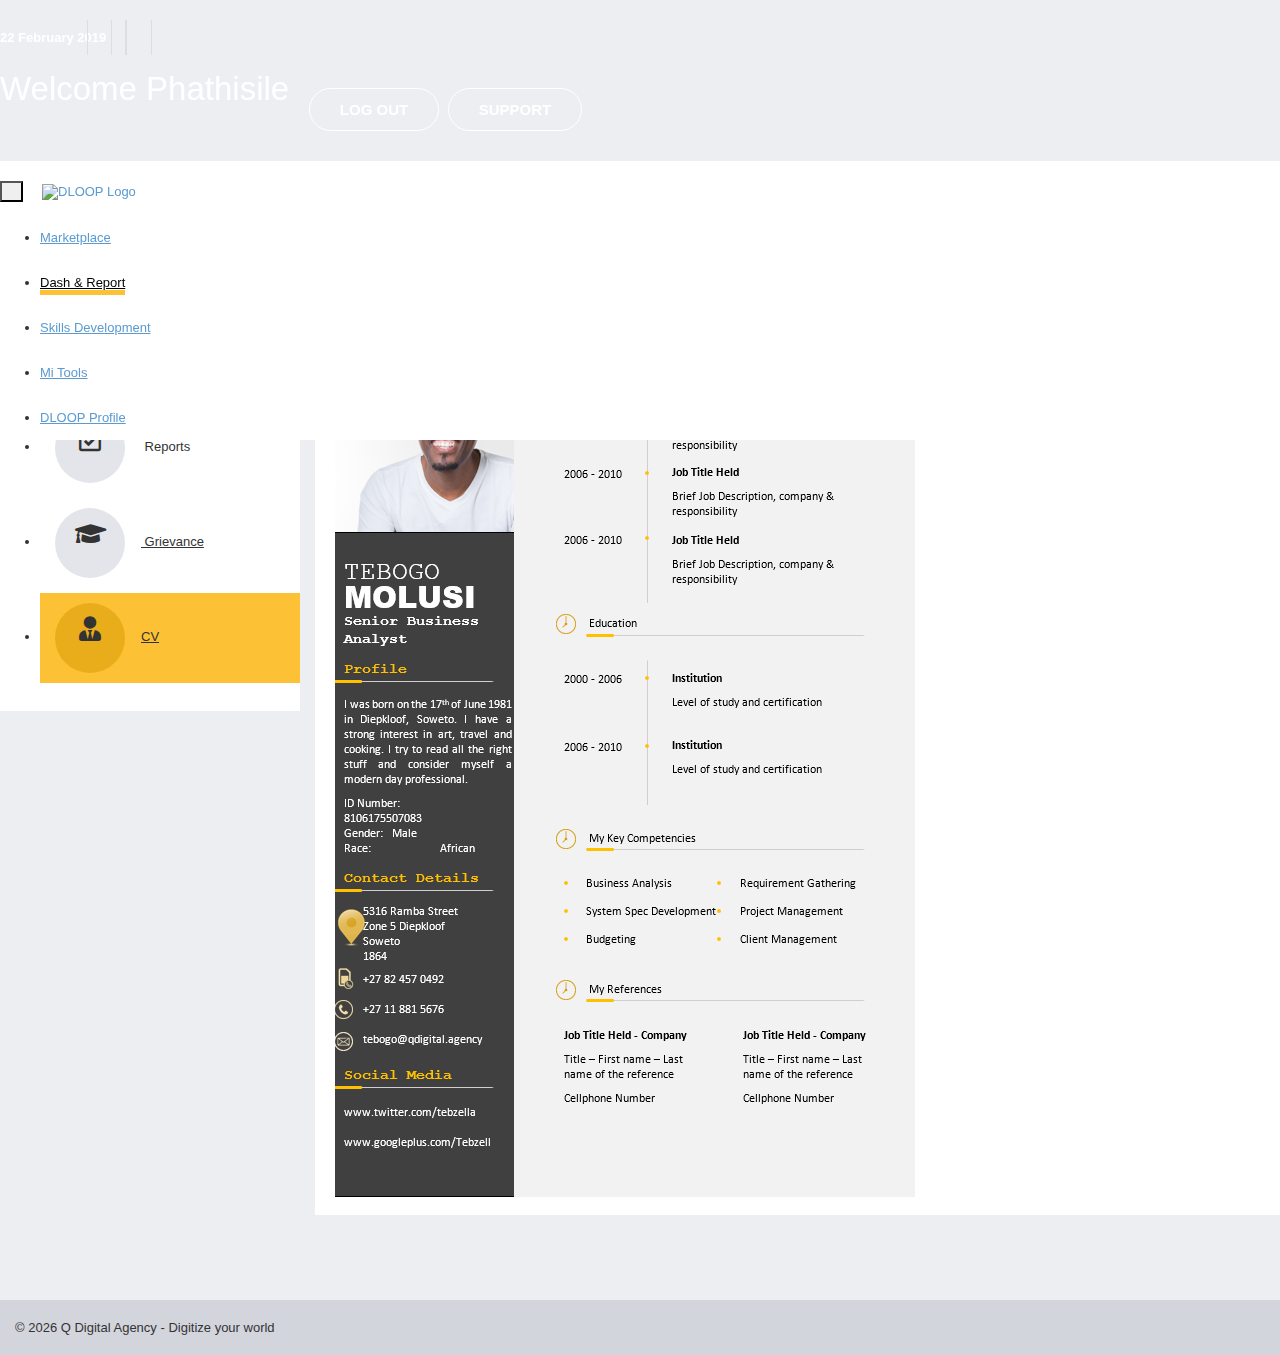
==== CV.html @ 0d02a9be "refactor(disciplinary): added disciplinary process" ====
<!DOCTYPE html>
<html lang="en">

<head>
  <meta http-equiv="X-UA-Compatible" content="IE=Edge" />
  <meta http-equiv="Content-Type" content="text/html; charset=utf-8" />
  <meta name="viewport" content="width=device-width, initial-scale=1.0" />
  <meta name="author" content="Q Software Systems - Live By The Code" />
  <meta name="description" content="Human Resources Tools For Skills Development & Organisational Development" />
  <meta name="keywords"
    content="Human Resources HR Tools software solutions IT keywords Skills Development Organisation" />
  <meta name="distribution" content="global" />
  <meta name="location" content="South Africa, Johannesburg, Gauteng" />
  <meta name="robots" content="index, follow, all" />
  <meta name="no-archive" content="googlebot" />
  <meta name="MSSmartTagsPreventParsing" content="true" />
  <title>Dloop | Dashboards | Human Resources</title>
  <!-- BEGIN GLOBAL MANDATORY STYLES -->
  <link rel="stylesheet" href="https://use.fontawesome.com/releases/v5.8.1/css/all.css" crossorigin="anonymous" />
  <link href="./styles/bootstrap-v3.min.css" rel="stylesheet" type="text/css" />
  <link href="./styles/components.css" rel="stylesheet" type="text/css" />
  <link href="./styles/plugins.css" rel="stylesheet" type="text/css" />
  <link href="./styles/main.css" rel="stylesheet" type="text/css" />
</head>

<body>
  <!--Header--->
  <div class="header-image-background">
    <div class="container">
      <div class="welcome-text text-white">
        <span class="text-small bold">22 February 2019</span>
        <h1>Welcome Phathisile</h1>
        <a onclick="javascript:window.location='/dplogin/console/LogoffActn.action'"
          class="btn btn-rounded pull-right marg-left-sm">
          <span style="color:white"> LOG OUT </span>
        </a>
        <a href="javascript:notEnabled();" class="btn btn-rounded pull-right">
          <span style="color:white"> SUPPORT </span>
        </a>
      </div>
    </div>
    <nav class="navbar navbar-default">
      <div class="container-fluid">
        <div class="navbar-header">
          <button type="button" class="navbar-toggle collapsed" data-toggle="collapse" data-target="#navigation"
            aria-expanded="false">
            <span class="sr-only">Toggle navigation</span>
            <span class="icon-bar"></span>
            <span class="icon-bar"></span>
            <span class="icon-bar"></span>
          </button>
          <a class="navbar-brand" href="#">
            <img src="./assets/dHR_white.png" alt="DLOOP Logo" class="img-responsive" />
          </a>
        </div>

        <div class="collapse navbar-collapse" id="navigation">
          <ul class="nav navbar-nav">
            <li>
              <a href="./">Marketplace</a>
            </li>
            <li class="active"><a href="/dash-report.html">Dash & Report</a></li>
            <li><a href="skills-development.html">Skills Development</a></li>
            <li><a href="mi-tools.html">Mi Tools</a></li>
            <li><a href="profile.html">DLOOP Profile</a></li>
          </ul>
        </div>
      </div>
    </nav>
  </div>
  <!--//Header--->

  <!-- Content -->
  <div class="main-content container">

    <div class="sidebar bg-white">
      <div class="text-center">
        <img class="user-profile" alt="user image" src="./assets/user.jpg" />
        <p class="text-small text-center marg-top-sm">Logged in as</p>
        <h3 class="text-center">Phathisile Sibanda</h3>
      </div>
      <ul class="nav side-nav">
        <li>
          <i class="nav-icon far fa-calendar-check marg-right-sm"></i> Reports
        </li>
        <li>
          <a href="./grievances.html">
            <i class="nav-icon fas fa-graduation-cap marg-right-sm"></i> 
            Grievance
          </a>
        </li>
        <li class="active">
          <a href="./CV.html">
            <i class="nav-icon fas fa-user-tie marg-right-sm"></i>CV
          </a>
        </li>
      </ul>
    </div>
    <div class="content-wrapper bg-white">
      <div class="row">
        <div class="col-md-12">
          <div class="profile-content">
            <div class="portlet light">
              <div class="portlet-title">
                 <h3>Curriculum Vitae</h3>  
              </div>
              <div class="portlet-body">
                 <img src="./assets/Tebogo_Cv.PNG"  alt="CV" class="img-responsive"/>
              </div>
            </div>
          </div>
        </div>
      </div>
    </div>
  </div>
  <footer class="footer container bg-dark--gray">
      <span class="text-small text-gray">&copy; <script>document.write(new Date().getFullYear())</script> Q Digital Agency - Digitize your world</span>
  </footer>
  <!-- jQuery library -->
  <script src="//ajax.googleapis.com/ajax/libs/jquery/1.11.3/jquery.min.js"></script>
  <!-- Bootstrap JS -->
  <script src="//maxcdn.bootstrapcdn.com/bootstrap/3.3.5/js/bootstrap.min.js"></script>
</body>

</html>
---- styles/components.css ----
/*********************************
 METRONIC SQUARE STYLE COMPONENTS 
*********************************/
/***
Rounded corners reset
***/
/* Reset rounded corners for all elements */
div,
input,
select,
textarea,
span,
img,
table,
label,
td,
th,
p,
a,
button,
ul,
code,
pre,
li {
  -webkit-border-radius: 0 !important;
  -moz-border-radius: 0 !important;
  border-radius: 0 !important;
}

/* except below bootstrap elements */
.img-circle {
  border-radius: 50% !important;
}

.img-rounded {
  border-radius: 6px !important;
}

/***
General reset
***/
/* Set default body */
body {
  color: #333333;
  font-family: "Open Sans", sans-serif;
  padding: 0px !important;
  margin: 0px !important;
  font-size: 13px;
  direction: ltr;
}

/*
 Internet Explorer 10 doesn't differentiate device width from viewport width, and thus doesn't 
 properly apply the media queries in Bootstrap's CSS. To address this, 
 you can optionally include the following CSS and JavaScript to work around this problem until Microsoft issues a fix.
*/
@-webkit-viewport {
  width: device-width;
}
@-moz-viewport {
  width: device-width;
}
@-ms-viewport {
  width: device-width;
}
@-o-viewport {
  width: device-width;
}
@viewport {
  width: device-width;
}
/*
 Internet Explorer 10 doesn't differentiate device width from viewport width, 
 and thus doesn't properly apply the media queries in Bootstrap's CSS. To address this, following CSS code applied 
*/
@-ms-viewport {
  width: auto !important;
}
.md-shadow-z-1 {
  box-shadow: 0 1px 3px rgba(0, 0, 0, 0.1), 0 1px 2px rgba(0, 0, 0, 0.18);
}

.md-shadow-z-1-i {
  box-shadow: 0 1px 3px rgba(0, 0, 0, 0.1), 0 1px 2px rgba(0, 0, 0, 0.18) !important;
}

.md-shadow-z-1-hover {
  box-shadow: 0 1px 3px rgba(0, 0, 0, 0.14), 0 1px 2px rgba(0, 0, 0, 0.22);
}

.md-shadow-z-2 {
  box-shadow: 0 3px 6px rgba(0, 0, 0, 0.16), 0 3px 6px rgba(0, 0, 0, 0.22);
}

.md-shadow-z-2-i {
  box-shadow: 0 3px 6px rgba(0, 0, 0, 0.16), 0 3px 6px rgba(0, 0, 0, 0.22) !important;
}

.md-shadow-z-2-hover {
  box-shadow: 0 3px 6px rgba(0, 0, 0, 0.2), 0 3px 6px rgba(0, 0, 0, 0.26);
}

.md-shadow-z-3 {
  box-shadow: 0 8px 18px rgba(0, 0, 0, 0.18), 0 6px 6px rgba(0, 0, 0, 0.23);
}

.md-shadow-z-3-i {
  box-shadow: 0 8px 18px rgba(0, 0, 0, 0.18), 0 6px 6px rgba(0, 0, 0, 0.24) !important;
}

.md-shadow-z-3-hover {
  box-shadow: 0 8px 18px rgba(0, 0, 0, 0.22), 0 6px 6px rgba(0, 0, 0, 0.26);
}

.md-shadow-z-4 {
  box-shadow: 0 14px 28px rgba(0, 0, 0, 0.26), 0 10px 10px rgba(0, 0, 0, 0.22);
}

.md-shadow-z-4-i {
  box-shadow: 0 14px 28px rgba(0, 0, 0, 0.26), 0 10px 10px rgba(0, 0, 0, 0.22) !important;
}

.md-shadow-z-5 {
  box-shadow: 0 19px 38px rgba(0, 0, 0, 0.28), 0 15px 12px rgba(0, 0, 0, 0.22);
}

.md-shadow-z-5-i {
  box-shadow: 0 19px 38px rgba(0, 0, 0, 0.28), 0 15px 12px rgba(0, 0, 0, 0.22) !important;
}

.md-shadow-none {
  box-shadow: none !important;
}

.md-click-circle {
  display: block;
  position: absolute;
  background: rgba(0, 0, 0, 0.2);
  border-radius: 50%;
  -webkit-animation: scale(0);
  -moz-transform: scale(0);
  transform: scale(0);
}
.md-click-circle.md-click-animate {
  -webkit-animation: mdClickEffect 0.55s linear;
  -moz-animation: mdClickEffect 0.55s linear;
  animation: mdClickEffect 0.55s linear;
}

@-webkit-keyframes mdClickEffect {
  100% {
    opacity: 0;
    -webkit-transform: scale(1.5);
  }
}
@-moz-keyframes mdClickEffect {
  100% {
    opacity: 0;
    -moz-transform: scale(2.5);
  }
}
@keyframes mdClickEffect {
  100% {
    opacity: 0;
    transform: scale(2.5);
  }
}
.form-group.form-md-line-input {
  position: relative;
  margin: 0 0 35px 0;
  padding-top: 20px;
}
.form-horizontal .form-group.form-md-line-input {
  padding-top: 10px;
  margin-bottom: 20px;
  margin: 0 -15px 20px -15px;
}
.form-horizontal .form-group.form-md-line-input > label {
  padding-top: 5px;
  font-size: 13px;
  color: #888888;
  opacity: 1 ;
  filter: alpha(opacity=100) ;
}
.form-group.form-md-line-input .form-control {
  background: none;
  border: 0;
  border-bottom: 1px solid #e5e5e5;
  -webkit-border-radius: 0;
  -moz-border-radius: 0;
  -ms-border-radius: 0;
  -o-border-radius: 0;
  border-radius: 0;
  color: #333;
  box-shadow: none;
  padding-left: 0;
  padding-right: 0;
  font-size: 16px;
}
.form-group.form-md-line-input .form-control::-moz-placeholder {
  color: #999;
  opacity: 1;
}
.form-group.form-md-line-input .form-control:-ms-input-placeholder {
  color: #999;
}
.form-group.form-md-line-input .form-control::-webkit-input-placeholder {
  color: #999;
}
.form-group.form-md-line-input .form-control.form-control-static {
  border-bottom: 0;
}
.form-group.form-md-line-input .form-control.input-sm {
  font-size: 14px;
  padding: 6px 0;
}
.form-group.form-md-line-input .form-control.input-lg {
  font-size: 20px;
  padding: 14px 0;
}
.form-group.form-md-line-input .form-control ~ label,
.form-group.form-md-line-input .form-control ~ .form-control-focus {
  width: 100%;
  position: absolute;
  left: 0;
  bottom: 0;
  pointer-events: none;
}
.form-horizontal .form-group.form-md-line-input .form-control ~ label, .form-horizontal
.form-group.form-md-line-input .form-control ~ .form-control-focus {
  width: auto;
  left: 15px;
  right: 15px;
}
.form-group.form-md-line-input .form-control ~ label:after,
.form-group.form-md-line-input .form-control ~ .form-control-focus:after {
  content: '';
  position: absolute;
  z-index: 5;
  bottom: 0;
  left: 50%;
  width: 0;
  height: 2px;
  width: 0;
  visibility: hidden;
  transition: 0.2s ease all;
}
.form-group.form-md-line-input .form-control ~ label {
  top: 0;
  margin-bottom: 0;
  font-size: 13px;
  color: #888888;
  opacity: 1 ;
  filter: alpha(opacity=100) ;
}
.form-group.form-md-line-input .form-control.edited:not([readonly]) ~ label,
.form-group.form-md-line-input .form-control.edited:not([readonly]) ~ .form-control-focus, .form-group.form-md-line-input .form-control:focus:not([readonly]) ~ label,
.form-group.form-md-line-input .form-control:focus:not([readonly]) ~ .form-control-focus, .form-group.form-md-line-input .form-control.focus:not([readonly]) ~ label,
.form-group.form-md-line-input .form-control.focus:not([readonly]) ~ .form-control-focus {
  color: #888888;
}
.form-group.form-md-line-input .form-control.edited:not([readonly]) ~ label:after,
.form-group.form-md-line-input .form-control.edited:not([readonly]) ~ .form-control-focus:after, .form-group.form-md-line-input .form-control:focus:not([readonly]) ~ label:after,
.form-group.form-md-line-input .form-control:focus:not([readonly]) ~ .form-control-focus:after, .form-group.form-md-line-input .form-control.focus:not([readonly]) ~ label:after,
.form-group.form-md-line-input .form-control.focus:not([readonly]) ~ .form-control-focus:after {
  visibility: visible;
  left: 0;
  width: 100%;
  background: #45B6AF;
}
.form-group.form-md-line-input .form-control.edited:not([readonly]) ~ label, .form-group.form-md-line-input .form-control:focus:not([readonly]) ~ label, .form-group.form-md-line-input .form-control.focus:not([readonly]) ~ label {
  opacity: 1 ;
  filter: alpha(opacity=100) ;
}
.form-group.form-md-line-input .form-control.edited:not([readonly]) ~ .help-block, .form-group.form-md-line-input .form-control:focus:not([readonly]) ~ .help-block, .form-group.form-md-line-input .form-control.focus:not([readonly]) ~ .help-block {
  color: #45B6AF;
  opacity: 1 ;
  filter: alpha(opacity=100) ;
}
.form-group.form-md-line-input .form-control[readonly], .form-group.form-md-line-input .form-control[disabled], fieldset[disabled] .form-group.form-md-line-input .form-control {
  background: none;
  cursor: not-allowed;
  border-bottom: 1px dashed #e5e5e5;
}
.form-group.form-md-line-input.form-md-floating-label .form-control ~ label {
  font-size: 16px;
  top: 25px;
  transition: 0.2s ease all;
  color: #999;
}
.form-group.form-md-line-input.form-md-floating-label .form-control[readonly] ~ label, .form-group.form-md-line-input.form-md-floating-label .form-control.edited ~ label, .form-group.form-md-line-input.form-md-floating-label .form-control.form-control-static ~ label, .form-group.form-md-line-input.form-md-floating-label .form-control:focus:not([readonly]) ~ label, .form-group.form-md-line-input.form-md-floating-label .form-control.focus:not([readonly]) ~ label {
  top: 0;
  font-size: 13px;
}
.form-group.form-md-line-input.form-md-floating-label .form-control.input-sm ~ label {
  font-size: 14px;
  top: 24px;
}
.form-group.form-md-line-input.form-md-floating-label .form-control.input-sm[readonly] ~ label, .form-group.form-md-line-input.form-md-floating-label .form-control.input-sm.form-control-static ~ label, .form-group.form-md-line-input.form-md-floating-label .form-control.input-sm.edited ~ label, .form-group.form-md-line-input.form-md-floating-label .form-control.input-sm:focus:not([readonly]) ~ label, .form-group.form-md-line-input.form-md-floating-label .form-control.input-sm.focus:not([readonly]) ~ label {
  top: 0;
  font-size: 13px;
}
.form-group.form-md-line-input.form-md-floating-label .form-control.input-lg ~ label {
  font-size: 20px;
  top: 30px;
}
.form-group.form-md-line-input.form-md-floating-label .form-control.input-lg[readonly] ~ label, .form-group.form-md-line-input.form-md-floating-label .form-control.input-lg.edited ~ label, .form-group.form-md-line-input.form-md-floating-label .form-control.input-lg.form-control-static ~ label, .form-group.form-md-line-input.form-md-floating-label .form-control.input-lg:focus:not([readonly]) ~ label, .form-group.form-md-line-input.form-md-floating-label .form-control.input-lg.focus:not([readonly]) ~ label {
  top: 0;
  font-size: 13px;
}
.form-group.form-md-line-input.form-md-floating-label .input-icon > label {
  padding-left: 34px;
}
.form-group.form-md-line-input.form-md-floating-label .input-icon.right > label {
  padding-left: 0;
  padding-right: 34px;
}
.form-group.form-md-line-input.form-md-floating-label .input-group.left-addon label {
  padding-left: 34px;
}
.form-group.form-md-line-input.form-md-floating-label .input-group.right-addon label {
  padding-right: 34px;
}
.form-group.form-md-line-input + .input-icon {
  padding-top: 0;
}
.form-group.form-md-line-input .help-block {
  position: absolute;
  margin: 2px 0 0 0;
  opacity: 0 ;
  filter: alpha(opacity=0) ;
  font-size: 13px;
}
.form-group.form-md-line-input > .input-icon > i {
  left: 0;
  bottom: 0;
  margin: 9px 2px 10px 10px;
  color: #888888;
}
.form-group.form-md-line-input > .input-icon.input-icon-lg > i {
  top: 6px;
}
.form-group.form-md-line-input > .input-icon.input-icon-sm > i {
  top: -1px;
}
.form-group.form-md-line-input > .input-icon .form-control {
  padding-left: 34px;
}
.form-group.form-md-line-input > .input-icon > label {
  margin-top: -20px;
}
.form-group.form-md-line-input > .input-icon.right .form-control {
  padding-left: 0;
  padding-right: 34px;
}
.form-group.form-md-line-input > .input-icon.right > i {
  left: auto;
  right: 8px;
  margin: 11px 2px 10px 10px;
}
.form-group.form-md-line-input + .input-group {
  padding-top: 0;
}
.form-group.form-md-line-input .input-group {
  padding-top: 0;
}
.form-group.form-md-line-input .input-group > label {
  margin-top: -20px;
}
.form-group.form-md-line-input .input-group .input-group-addon {
  -webkit-border-radius: 0;
  -moz-border-radius: 0;
  -ms-border-radius: 0;
  -o-border-radius: 0;
  border-radius: 0;
  background: none;
  border: 0;
  border-bottom: 1px solid #e5e5e5;
}
.form-group.form-md-line-input .input-group + .input-group-control {
  padding-top: 0;
}
.form-group.form-md-line-input .input-group .input-group-control {
  padding-top: 0;
  position: relative;
  display: table-cell;
  vertical-align: bottom;
}
.form-group.form-md-line-input .input-group .input-group-control > label {
  margin-top: -20px;
}
.form-group.form-md-line-input .input-group .input-group-btn .btn {
  -webkit-border-radius: 4px;
  -moz-border-radius: 4px;
  -ms-border-radius: 4px;
  -o-border-radius: 4px;
  border-radius: 4px;
}
.form-group.form-md-line-input .input-group .input-group-btn.btn-left .btn {
  margin-right: 10px;
}
.form-group.form-md-line-input .input-group .input-group-btn.btn-right .btn {
  margin-left: 10px;
}
.form-group.form-md-line-input .input-group .help-block {
  margin-top: 35px;
}
.form-group.form-md-line-input .input-group.input-group-sm .help-block {
  margin-top: 30px;
}
.form-group.form-md-line-input .input-group.input-group-lg .help-block {
  margin-top: 47px;
}
.form-group.form-md-line-input.has-success .form-control.edited:not([readonly]) ~ label:after,
.form-group.form-md-line-input.has-success .form-control.edited:not([readonly]) ~ .form-control-focus:after, .form-group.form-md-line-input.has-success .form-control.form-control-static ~ label:after,
.form-group.form-md-line-input.has-success .form-control.form-control-static ~ .form-control-focus:after, .form-group.form-md-line-input.has-success .form-control:focus:not([readonly]) ~ label:after,
.form-group.form-md-line-input.has-success .form-control:focus:not([readonly]) ~ .form-control-focus:after, .form-group.form-md-line-input.has-success .form-control.focus:not([readonly]) ~ label:after,
.form-group.form-md-line-input.has-success .form-control.focus:not([readonly]) ~ .form-control-focus:after {
  background: #3c763d;
}
.form-group.form-md-line-input.has-success .form-control.edited:not([readonly]) ~ label, .form-group.form-md-line-input.has-success .form-control.form-control-static ~ label, .form-group.form-md-line-input.has-success .form-control:focus:not([readonly]) ~ label, .form-group.form-md-line-input.has-success .form-control.focus:not([readonly]) ~ label {
  color: #3c763d;
}
.form-group.form-md-line-input.has-success .form-control.edited:not([readonly]) ~ i, .form-group.form-md-line-input.has-success .form-control.form-control-static ~ i, .form-group.form-md-line-input.has-success .form-control:focus:not([readonly]) ~ i, .form-group.form-md-line-input.has-success .form-control.focus:not([readonly]) ~ i {
  color: #3c763d;
}
.form-group.form-md-line-input.has-success .form-control.edited:not([readonly]) ~ .help-block, .form-group.form-md-line-input.has-success .form-control.form-control-static ~ .help-block, .form-group.form-md-line-input.has-success .form-control:focus:not([readonly]) ~ .help-block, .form-group.form-md-line-input.has-success .form-control.focus:not([readonly]) ~ .help-block {
  color: #3c763d;
}
.form-group.form-md-line-input.has-success .input-group-addon {
  color: #3c763d;
}
.form-horizontal .form-group.form-md-line-input.has-success > label {
  color: #3c763d;
}
.form-group.form-md-line-input.has-warning .form-control.edited:not([readonly]) ~ label:after,
.form-group.form-md-line-input.has-warning .form-control.edited:not([readonly]) ~ .form-control-focus:after, .form-group.form-md-line-input.has-warning .form-control.form-control-static ~ label:after,
.form-group.form-md-line-input.has-warning .form-control.form-control-static ~ .form-control-focus:after, .form-group.form-md-line-input.has-warning .form-control:focus:not([readonly]) ~ label:after,
.form-group.form-md-line-input.has-warning .form-control:focus:not([readonly]) ~ .form-control-focus:after, .form-group.form-md-line-input.has-warning .form-control.focus:not([readonly]) ~ label:after,
.form-group.form-md-line-input.has-warning .form-control.focus:not([readonly]) ~ .form-control-focus:after {
  background: #8a6d3b;
}
.form-group.form-md-line-input.has-warning .form-control.edited:not([readonly]) ~ label, .form-group.form-md-line-input.has-warning .form-control.form-control-static ~ label, .form-group.form-md-line-input.has-warning .form-control:focus:not([readonly]) ~ label, .form-group.form-md-line-input.has-warning .form-control.focus:not([readonly]) ~ label {
  color: #8a6d3b;
}
.form-group.form-md-line-input.has-warning .form-control.edited:not([readonly]) ~ i, .form-group.form-md-line-input.has-warning .form-control.form-control-static ~ i, .form-group.form-md-line-input.has-warning .form-control:focus:not([readonly]) ~ i, .form-group.form-md-line-input.has-warning .form-control.focus:not([readonly]) ~ i {
  color: #8a6d3b;
}
.form-group.form-md-line-input.has-warning .form-control.edited:not([readonly]) ~ .help-block, .form-group.form-md-line-input.has-warning .form-control.form-control-static ~ .help-block, .form-group.form-md-line-input.has-warning .form-control:focus:not([readonly]) ~ .help-block, .form-group.form-md-line-input.has-warning .form-control.focus:not([readonly]) ~ .help-block {
  color: #8a6d3b;
}
.form-group.form-md-line-input.has-warning .input-group-addon {
  color: #8a6d3b;
}
.form-horizontal .form-group.form-md-line-input.has-warning > label {
  color: #8a6d3b;
}
.form-group.form-md-line-input.has-error .form-control.edited:not([readonly]) ~ label:after,
.form-group.form-md-line-input.has-error .form-control.edited:not([readonly]) ~ .form-control-focus:after, .form-group.form-md-line-input.has-error .form-control.form-control-static ~ label:after,
.form-group.form-md-line-input.has-error .form-control.form-control-static ~ .form-control-focus:after, .form-group.form-md-line-input.has-error .form-control:focus:not([readonly]) ~ label:after,
.form-group.form-md-line-input.has-error .form-control:focus:not([readonly]) ~ .form-control-focus:after, .form-group.form-md-line-input.has-error .form-control.focus:not([readonly]) ~ label:after,
.form-group.form-md-line-input.has-error .form-control.focus:not([readonly]) ~ .form-control-focus:after {
  background: #a94442;
}
.form-group.form-md-line-input.has-error .form-control.edited:not([readonly]) ~ label, .form-group.form-md-line-input.has-error .form-control.form-control-static ~ label, .form-group.form-md-line-input.has-error .form-control:focus:not([readonly]) ~ label, .form-group.form-md-line-input.has-error .form-control.focus:not([readonly]) ~ label {
  color: #a94442;
}
.form-group.form-md-line-input.has-error .form-control.edited:not([readonly]) ~ i, .form-group.form-md-line-input.has-error .form-control.form-control-static ~ i, .form-group.form-md-line-input.has-error .form-control:focus:not([readonly]) ~ i, .form-group.form-md-line-input.has-error .form-control.focus:not([readonly]) ~ i {
  color: #a94442;
}
.form-group.form-md-line-input.has-error .form-control.edited:not([readonly]) ~ .help-block, .form-group.form-md-line-input.has-error .form-control.form-control-static ~ .help-block, .form-group.form-md-line-input.has-error .form-control:focus:not([readonly]) ~ .help-block, .form-group.form-md-line-input.has-error .form-control.focus:not([readonly]) ~ .help-block {
  color: #a94442;
}
.form-group.form-md-line-input.has-error .input-group-addon {
  color: #a94442;
}
.form-horizontal .form-group.form-md-line-input.has-error > label {
  color: #a94442;
}
.form-group.form-md-line-input.has-info .form-control.edited:not([readonly]) ~ label:after,
.form-group.form-md-line-input.has-info .form-control.edited:not([readonly]) ~ .form-control-focus:after, .form-group.form-md-line-input.has-info .form-control.form-control-static ~ label:after,
.form-group.form-md-line-input.has-info .form-control.form-control-static ~ .form-control-focus:after, .form-group.form-md-line-input.has-info .form-control:focus:not([readonly]) ~ label:after,
.form-group.form-md-line-input.has-info .form-control:focus:not([readonly]) ~ .form-control-focus:after, .form-group.form-md-line-input.has-info .form-control.focus:not([readonly]) ~ label:after,
.form-group.form-md-line-input.has-info .form-control.focus:not([readonly]) ~ .form-control-focus:after {
  background: #31708f;
}
.form-group.form-md-line-input.has-info .form-control.edited:not([readonly]) ~ label, .form-group.form-md-line-input.has-info .form-control.form-control-static ~ label, .form-group.form-md-line-input.has-info .form-control:focus:not([readonly]) ~ label, .form-group.form-md-line-input.has-info .form-control.focus:not([readonly]) ~ label {
  color: #31708f;
}
.form-group.form-md-line-input.has-info .form-control.edited:not([readonly]) ~ i, .form-group.form-md-line-input.has-info .form-control.form-control-static ~ i, .form-group.form-md-line-input.has-info .form-control:focus:not([readonly]) ~ i, .form-group.form-md-line-input.has-info .form-control.focus:not([readonly]) ~ i {
  color: #31708f;
}
.form-group.form-md-line-input.has-info .form-control.edited:not([readonly]) ~ .help-block, .form-group.form-md-line-input.has-info .form-control.form-control-static ~ .help-block, .form-group.form-md-line-input.has-info .form-control:focus:not([readonly]) ~ .help-block, .form-group.form-md-line-input.has-info .form-control.focus:not([readonly]) ~ .help-block {
  color: #31708f;
}
.form-group.form-md-line-input.has-info .input-group-addon {
  color: #31708f;
}
.form-horizontal .form-group.form-md-line-input.has-info > label {
  color: #31708f;
}

.form-inline .form-md-line-input {
  margin: 0;
  padding-top: 0;
  margin-right: 20px;
}
.form-inline .form-md-line-input > .input-icon {
  padding: 0;
}

.form-horizontal .form-group.form-md-line-input .input-icon .form-control {
  padding-left: 33px;
}
.form-horizontal .form-group.form-md-line-input .input-icon > i {
  top: 0;
}
.form-horizontal .form-group.form-md-line-input .input-icon.right .form-control {
  padding-left: 0;
  padding-right: 33px;
}
.form-horizontal .form-group.form-md-line-input .input-icon > .form-control-focus {
  left: 0 !important;
  right: 0 !important;
}
.form-horizontal .form-group.form-md-line-input .input-group {
  padding-top: 0;
}
.form-horizontal .form-group.form-md-line-input .input-group > .input-group-btn .btn {
  margin-bottom: 0 !important;
}
.form-horizontal .form-group.form-md-line-input .input-group > .input-group-control {
  padding-top: 0;
}
.form-horizontal .form-group.form-md-line-input .input-group > .input-group-control > .form-control-focus {
  left: 0 !important;
  right: 0 !important;
}
.form-horizontal .form-group.form-md-line-input .input-group > .form-control-focus {
  left: 0 !important;
  right: 0 !important;
}

.md-checkbox {
  position: relative;
  /* handling click events */
  /* when checkbox is checked */
}
.md-checkbox.md-checkbox-inline {
  display: inline-block;
}
.form-inline .md-checkbox.md-checkbox-inline {
  margin-right: 20px;
  top: 3px;
}
.md-checkbox input[type=checkbox] {
  visibility: hidden;
  position: absolute;
}
.md-checkbox label {
  cursor: pointer;
  padding-left: 30px;
}
.md-checkbox label > span {
  display: block;
  position: absolute;
  left: 0;
  -webkit-transition-duration: 0.3s;
  -moz-transition-duration: 0.3s;
  transition-duration: 0.3s;
}
.md-checkbox label > span.inc {
  background: #fff;
  left: -20px;
  top: -20px;
  height: 60px;
  width: 60px;
  opacity: 0;
  border-radius: 50% !important;
  -moz-border-radius: 50% !important;
  -webkit-border-radius: 50% !important;
}
.md-checkbox label > .box {
  top: 0px;
  border: 2px solid #666;
  height: 20px;
  width: 20px;
  z-index: 5;
  -webkit-transition-delay: 0.2s;
  -moz-transition-delay: 0.2s;
  transition-delay: 0.2s;
}
.md-checkbox label > .check {
  top: -4px;
  left: 6px;
  width: 10px;
  height: 20px;
  border: 2px solid #45B6AF;
  border-top: none;
  border-left: none;
  opacity: 0;
  z-index: 5;
  -webkit-transform: rotate(180deg);
  -moz-transform: rotate(180deg);
  transform: rotate(180deg);
  -webkit-transition-delay: 0.3s;
  -moz-transition-delay: 0.3s;
  transition-delay: 0.3s;
}
.md-checkbox label > span.inc {
  -webkit-animation: growCircle 0.3s ease;
  -moz-animation: growCircle 0.3s ease;
  animation: growCircle 0.3s ease;
}
.md-checkbox input[type=checkbox]:checked ~ label > .box {
  opacity: 0;
  -webkit-transform: scale(0) rotate(-180deg);
  -moz-transform: scale(0) rotate(-180deg);
  transform: scale(0) rotate(-180deg);
}
.md-checkbox input[type=checkbox]:checked ~ label > .check {
  opacity: 1;
  -webkit-transform: scale(1) rotate(45deg);
  -moz-transform: scale(1) rotate(45deg);
  transform: scale(1) rotate(45deg);
}
.md-checkbox input[type=checkbox]:disabled ~ label,
.md-checkbox input[type=checkbox][disabled] ~ label {
  cursor: not-allowed;
  opacity: 0.7 ;
  filter: alpha(opacity=70) ;
}
.md-checkbox input[type=checkbox]:disabled ~ label > .box,
.md-checkbox input[type=checkbox][disabled] ~ label > .box {
  cursor: not-allowed;
  opacity: 0.7 ;
  filter: alpha(opacity=70) ;
}
.md-checkbox input[type=checkbox]:disabled:checked ~ label > .check,
.md-checkbox input[type=checkbox][disabled]:checked ~ label > .check {
  cursor: not-allowed;
  opacity: 0.7 ;
  filter: alpha(opacity=70) ;
}
.md-checkbox.has-error label {
  color: #F3565D;
}
.md-checkbox.has-error label > .box {
  border-color: #F3565D;
}
.md-checkbox.has-error label > .check {
  border-color: #F3565D;
}
.md-checkbox.has-info label {
  color: #89C4F4;
}
.md-checkbox.has-info label > .box {
  border-color: #89C4F4;
}
.md-checkbox.has-info label > .check {
  border-color: #89C4F4;
}
.md-checkbox.has-success label {
  color: #45B6AF;
}
.md-checkbox.has-success label > .box {
  border-color: #45B6AF;
}
.md-checkbox.has-success label > .check {
  border-color: #45B6AF;
}
.md-checkbox.has-warning label {
  color: #dfba49;
}
.md-checkbox.has-warning label > .box {
  border-color: #dfba49;
}
.md-checkbox.has-warning label > .check {
  border-color: #dfba49;
}

.form-md-checkboxes > label {
  font-size: 13px;
  color: #888888;
  opacity: 1 ;
  filter: alpha(opacity=100) ;
}
.form-md-checkboxes.has-error > label {
  color: #F3565D;
}
.form-md-checkboxes.has-info > label {
  color: #89C4F4;
}
.form-md-checkboxes.has-success > label {
  color: #45B6AF;
}
.form-md-checkboxes.has-warning > label {
  color: #dfba49;
}

.md-checkbox-list {
  margin: 10px 0;
}
.form-horizontal .md-checkbox-list {
  margin-top: 0px;
}
.md-checkbox-list .md-checkbox {
  display: block;
  margin-bottom: 10px;
}

.md-checkbox-inline {
  margin: 10px 0;
}
.form-horizontal .md-checkbox-inline {
  margin-top: 5px;
}
.md-checkbox-inline .md-checkbox {
  display: inline-block;
  margin-right: 20px;
}
.md-checkbox-inline .md-checkbox:last-child {
  margin-right: 0;
}

/* bubble animation */
@-webkit-keyframes growCircle {
  0%, 100% {
    -webkit-transform: scale(0);
    opacity: 1;
  }
  70% {
    background: #eee;
    -webkit-transform: scale(1.25);
  }
}
@-moz-keyframes growCircle {
  0%, 100% {
    -moz-transform: scale(0);
    opacity: 1;
  }
  70% {
    background: #eee;
    -moz-transform: scale(1.25);
  }
}
@keyframes growCircle {
  0%, 100% {
    transform: scale(0);
    opacity: 1;
  }
  70% {
    background: #eee;
    transform: scale(1.25);
  }
}
.md-radio {
  position: relative;
  /* handling click events */
  /* when radio is checked */
}
.md-radio input[type=radio] {
  visibility: hidden;
  position: absolute;
}
.md-radio label {
  cursor: pointer;
  padding-left: 30px;
}
.md-radio label > span {
  display: block;
  position: absolute;
  left: 0;
  -webkit-transition-duration: 0.3s;
  -moz-transition-duration: 0.3s;
  transition-duration: 0.3s;
}
.md-radio label > span.inc {
  background: #fff;
  left: -20px;
  top: -20px;
  height: 60px;
  width: 60px;
  opacity: 0;
  border-radius: 50% !important;
  -moz-border-radius: 50% !important;
  -webkit-border-radius: 50% !important;
}
.md-radio label > .box {
  top: 0px;
  border: 2px solid #666;
  height: 20px;
  width: 20px;
  border-radius: 50% !important;
  -moz-border-radius: 50% !important;
  -webkit-border-radius: 50% !important;
  z-index: 5;
}
.md-radio label > .check {
  top: 5px;
  left: 5px;
  width: 10px;
  height: 10px;
  background: #45B6AF;
  opacity: 0;
  z-index: 6;
  border-radius: 50% !important;
  -moz-border-radius: 50% !important;
  -webkit-border-radius: 50% !important;
  -webkit-transform: scale(0);
  -moz-transform: scale(0);
  transform: scale(0);
}
.md-radio label > span.inc {
  -webkit-animation: growCircleRadio 0.3s ease;
  -moz-animation: growCircleRadio 0.3s ease;
  animation: growCircleRadio 0.3s ease;
}
.md-radio input[type=radio]:checked ~ label > .check {
  opacity: 1;
  -webkit-transform: scale(1);
  -moz-transform: scale(1);
  transform: scale(1);
}
.md-radio input[type=radio]:disabled ~ label,
.md-radio input[type=radio][disabled] ~ label {
  cursor: not-allowed;
  opacity: 0.7 ;
  filter: alpha(opacity=70) ;
}
.md-radio input[type=radio]:disabled ~ label > .box,
.md-radio input[type=radio][disabled] ~ label > .box {
  cursor: not-allowed;
  opacity: 0.7 ;
  filter: alpha(opacity=70) ;
}
.md-radio input[type=radio]:disabled:checked ~ label > .check,
.md-radio input[type=radio][disabled]:checked ~ label > .check {
  cursor: not-allowed;
  opacity: 0.7 ;
  filter: alpha(opacity=70) ;
}
.md-radio.has-error label {
  color: #F3565D;
}
.md-radio.has-error label > .box {
  border-color: #F3565D;
}
.md-radio.has-error label > .check {
  background: #F3565D;
}
.md-radio.has-info label {
  color: #89C4F4;
}
.md-radio.has-info label > .box {
  border-color: #89C4F4;
}
.md-radio.has-info label > .check {
  background: #89C4F4;
}
.md-radio.has-success label {
  color: #45B6AF;
}
.md-radio.has-success label > .box {
  border-color: #45B6AF;
}
.md-radio.has-success label > .check {
  background: #45B6AF;
}
.md-radio.has-warning label {
  color: #dfba49;
}
.md-radio.has-warning label > .box {
  border-color: #dfba49;
}
.md-radio.has-warning label > .check {
  background: #dfba49;
}

.form-md-radios > label {
  font-size: 13px;
  color: #888888;
  opacity: 1 ;
  filter: alpha(opacity=100) ;
}
.form-md-radios.has-error > label {
  color: #F3565D;
}
.form-md-radios.has-info > label {
  color: #89C4F4;
}
.form-md-radios.has-success > label {
  color: #45B6AF;
}
.form-md-radios.has-warning > label {
  color: #dfba49;
}

.md-radio-list {
  margin: 10px 0;
}
.form-horizontal .md-radio-list {
  margin-top: 0px;
}
.md-radio-list .md-radio {
  display: block;
  margin-bottom: 10px;
}

.md-radio-inline {
  margin: 10px 0;
}
.form-horizontal .md-radio-inline {
  margin-top: 5px;
}
.md-radio-inline .md-radio {
  display: inline-block;
  margin-right: 20px;
}
.md-radio-inline .md-radio:last-child {
  margin-right: 0;
}

/* bubble animation */
@-webkit-keyframes growCircleRadio {
  0%, 100% {
    -webkit-transform: scale(0);
    opacity: 1;
  }
  70% {
    background: #eee;
    -webkit-transform: scale(1.25);
  }
}
@-moz-keyframes growCircleRadio {
  0%, 100% {
    -moz-transform: scale(0);
    opacity: 1;
  }
  70% {
    background: #eee;
    -moz-transform: scale(1.25);
  }
}
@keyframes growCircleRadio {
  0%, 100% {
    transform: scale(0);
    opacity: 1;
  }
  70% {
    background: #eee;
    transform: scale(1.25);
  }
}
/***
General typography
***/
/* Headings */
h1,
h2,
h3,
h4,
h5,
h6 {
  font-family: "Open Sans", sans-serif;
  font-weight: 300;
}

h1 {
  font-size: 33px;
}

h2 {
  font-size: 27px;
}

h3 {
  font-size: 23px;
}

h4 {
  font-size: 17px;
}

h5 {
  font-size: 13px;
}

h6 {
  font-size: 12px;
}

/* Headings helper text */
h1 small,
h2 small,
h3 small,
h4 small,
h5 small,
h6 small {
  color: #444444;
}

/* Block headings */
h1.block,
h2.block,
h3.block,
h4.block,
h5.block,
h6.block {
  padding-top: 10px;
  padding-bottom: 10px;
}

/* Links */
a {
  text-shadow: none;
  color: #5b9bd1;
}
a:hover {
  color: #3175af;
}
a:focus, a:hover, a:active {
  outline: 0;
}

/* Horizontal break */
hr {
  margin: 20px 0;
  border: 0;
  border-top: 1px solid #eee;
  border-bottom: 0;
}

/* Unstyled List */
.list-unstyled li > .list-unstyled {
  margin-left: 25px;
}

/* Code */
code {
  border: 1px solid #e1e1e1;
  -webkit-box-shadow: 0 1px 4px rgba(0, 0, 0, 0.1);
  -moz-box-shadow: 0 1px 4px rgba(0, 0, 0, 0.1);
  box-shadow: 0 1px 4px rgba(0, 0, 0, 0.1);
}

/* Disabled Navigation Link */
.disabled-link .disable-target {
  opacity: 0.5 !important;
  filter: alpha(opacity=50) !important;
}
.disabled-link .disable-target:hover {
  cursor: not-allowed !important;
}
.disabled-link:hover {
  cursor: not-allowed !important;
}

/***
Utilities
***/
/* Links */
a:hover {
  cursor: pointer;
}

/* Primary Link */
.primary-link {
  color: #65A0D0;
  font-weight: 600;
}
.primary-link:hover {
  color: #5194ca;
}

/* Rounded Element */
.rounded-2 {
  border-radius: 2px !important;
}

.rounded-3 {
  border-radius: 3px !important;
}

.rounded-4 {
  border-radius: 4px !important;
}

/* Circle Element */
.circle {
  border-radius: 25px !important;
}

.circle-right {
  border-radius: 0 25px 25px 0 !important;
}

.circle-left {
  border-radius: 25px 0 0 25px !important;
}

.circle-bottom {
  border-radius: 0 0 25px 25px !important;
}

.circle-top {
  border-radius: 25px 25px 0 0 !important;
}

/* General utilities */
.display-none,
.display-hide {
  display: none;
}

.hidden {
  display: none !important;
}

.primary-font {
  font-family: "Open Sans", sans-serif !important;
}

.bold {
  font-weight: 700 !important;
}

.thin {
  font-weight: 300 !important;
}

.uppercase {
  text-transform: uppercase !important;
}

.fix-margin {
  margin-left: 0px !important;
}

.border {
  border: 1px solid red;
}

.font-hg {
  font-size: 23px;
}

.font-lg {
  font-size: 18px;
}

.font-md {
  font-size: 14px;
}

.font-sm {
  font-size: 13px;
}

.font-xs {
  font-size: 11px;
}

.inline {
  display: inline;
}

.inline-block {
  display: inline-block;
}

.text-align-reverse {
  text-align: right;
}

/* Margin and padding utilities */
.no-space {
  margin: 0px !important;
  padding: 0px !important;
}

.no-margin {
  margin: 0;
}

.margin-bottom-5 {
  margin-bottom: 5px;
}

.margin-bottom-10 {
  margin-bottom: 10px !important;
}

.margin-top-10 {
  margin-top: 10px !important;
}

.margin-top-15 {
  margin-top: 15px !important;
}

.margin-bottom-15 {
  margin-bottom: 15px !important;
}

.margin-bottom-20 {
  margin-bottom: 20px !important;
}

.margin-top-20 {
  margin-top: 20px !important;
}

.margin-bottom-25 {
  margin-bottom: 25px !important;
}

.margin-bottom-30 {
  margin-bottom: 30px !important;
}

.margin-bottom-40 {
  margin-bottom: 40px !important;
}

.margin-right-10 {
  margin-right: 10px !important;
}

/* IE8 & IE9 mode utilities */
.visible-ie8 {
  display: none;
}

.ie8 .visible-ie8 {
  display: inherit !important;
}

.visible-ie9 {
  display: none;
}

.ie9 .visible-ie9 {
  display: inherit !important;
}

.hidden-ie8 {
  display: inherit;
}

.ie8 .hidden-ie8 {
  display: none !important;
}

.hidden-ie9 {
  display: inherit;
}

.ie9 .hidden-ie9 {
  display: none !important;
}

/***
Responsive Utils
***/
@media (max-width: 1024px) {
  .hidden-1024 {
    display: none;
  }
}
@media (max-width: 480px) {
  .hidden-480 {
    display: none;
  }
}
@media (max-width: 320px) {
  .hidden-320 {
    display: none;
  }
}
/***
Demo Utils
***/
.scrollspy-example {
  position: relative;
  height: 200px;
  margin-top: 10px;
  overflow: auto;
}

.util-btn-margin-bottom-5 .btn {
  margin-bottom: 5px !important;
}

.util-btn-group-margin-bottom-5 .btn-group {
  margin-bottom: 5px !important;
}

/***
Users
***/
.user-info {
  margin-bottom: 10px !important;
}
.user-info img {
  float: left;
  margin-right: 5px;
}
.user-info .details {
  display: inline-block;
}
.user-info .label {
  font-weight: 300;
  font-size: 11px;
}

/***
Top News Blocks(new in v1.2.2) 
***/
.top-news {
  color: #fff;
  margin: 8px 0;
}
.top-news em {
  font-size: 13px;
  margin-bottom: 8px;
  margin-bottom: 0;
  font-style: normal;
  display: block;
}
.top-news em i {
  font-size: 14px;
}
.top-news span {
  font-size: 18px;
  margin-bottom: 5px;
  display: block;
  text-align: left;
}
.top-news a {
  display: block;
  text-align: left;
  padding: 10px;
  position: relative;
  margin-bottom: 10px;
}
.top-news a .top-news-icon {
  right: 8px;
  bottom: 15px;
  opacity: 0.3;
  font-size: 35px;
  position: absolute;
  filter: alpha(opacity=30);
  /*For IE8*/
}
.top-news .btn + .btn {
  margin-left: 0;
}

/***
Block Images(new in v1.2.2)
***/
.blog-images {
  margin-bottom: 0;
}
.blog-images li {
  padding: 0;
  margin: 0;
  display: inline;
}
.blog-images li a:hover {
  text-decoration: none;
}
.blog-images li img {
  width: 50px;
  height: 50px;
  opacity: 0.6;
  margin: 0 2px 8px;
}
.blog-images li img:hover {
  opacity: 1;
  box-shadow: 0 0 0 4px #72c02c;
  transition: all 0.4s ease-in-out 0s;
  -moz-transition: all 0.4s ease-in-out 0s;
  -webkit-transition: all 0.4s ease-in-out 0s;
}

/***
Sidebar Tags
***/
.sidebar-tags li {
  padding: 0;
}
.sidebar-tags li a {
  color: #555;
  font-size: 12px;
  padding: 3px 5px;
  background: #f7f7f7;
  margin: 0 2px 5px 0;
  display: inline-block;
}
.sidebar-tags li a:hover, .sidebar-tags li a:hover i {
  background: #EEE;
  text-decoration: none;
  -webkit-transition: all 0.3s ease-in-out;
  -moz-transition: all 0.3s ease-in-out;
  -o-transition: all 0.3s ease-in-out;
  transition: all 0.3s ease-in-out;
}
.sidebar-tags li a i {
  color: #777;
}

/***
Custom vertical inline menu
***/
.ver-inline-menu {
  padding: 0;
  margin: 0;
  list-style: none;
}
.ver-inline-menu li {
  position: relative;
  margin-bottom: 1px;
}
.ver-inline-menu li i {
  width: 37px;
  height: 37px;
  display: inline-block;
  color: #b9cbd5;
  font-size: 15px;
  padding: 12px 10px 10px 8px;
  margin: 0 8px 0 0;
  text-align: center;
  background: #e0eaf0 !important;
}
.ver-inline-menu li a {
  font-size: 14px;
  font-weight: 300;
  color: #557386;
  display: block;
  background: #f0f6fa;
  border-left: solid 2px #c4d5df;
}
.ver-inline-menu li:hover a {
  background: #e0eaf0;
  text-decoration: none;
}
.ver-inline-menu li:hover i {
  color: #fff;
  background: #c4d5df !important;
}
.ver-inline-menu li.active a {
  border-left: solid 2px #0c91e5;
}
.ver-inline-menu li.active i {
  background: #0c91e5 !important;
}
.ver-inline-menu li.active a, .ver-inline-menu li.active i {
  color: #fff;
  background: #169ef4;
  text-decoration: none;
}
.ver-inline-menu li.active a, .ver-inline-menu li:hover a {
  font-size: 14px;
}
.ver-inline-menu li.active:after {
  content: '';
  display: inline-block;
  border-bottom: 6px solid transparent;
  border-top: 6px solid transparent;
  border-left: 6px solid #169ef4;
  position: absolute;
  top: 12px;
  right: -5px;
}

@media (max-width: 767px) {
  .ver-inline-menu > li.active:after {
    display: none;
  }
}
/***
Separated List
***/
.list-separated {
  margin-top: 10px;
  margin-bottom: 15px;
}
.list-separated > div:last-child {
  border-right: 0;
}
@media (max-width: 767px) {
  .list-separated {
    /* 767px */
  }
  .list-separated > div {
    margin-bottom: 20px;
  }
}

/***
Number & Chart Stats
***/
.number-stats {
  margin: 10px 0;
}
.number-stats .stat-number {
  display: inline-block;
  margin: 0 5px;
}
.number-stats .stat-number .title {
  font-size: 13px;
  margin-bottom: 3px;
  color: #B8C3C7;
}
.number-stats .stat-number .number {
  font-size: 27px;
  line-height: 27px;
  color: #7D8C9D;
}
.number-stats .stat-chart {
  display: inline-block;
  margin: 0 5px;
}
.number-stats > div {
  border-right: 1px solid #f5f5f5;
}
.number-stats > div:last-child {
  border-right: 0;
}
.number-stats .stat-left {
  float: right;
}
.number-stats .stat-left .stat-number {
  float: right;
  text-align: right;
}
.number-stats .stat-left .stat-chart {
  float: right;
}
.number-stats .stat-right {
  float: left !important;
}
.number-stats .stat-right .stat-number {
  float: left;
  text-align: left;
}
.number-stats .stat-right .stat-chart {
  float: left;
}
.number-stats .stat-number {
  float: left;
  text-align: left;
}
.number-stats .stat-chart {
  float: left;
}

/***
General User Record Listing
***/
.general-item-list > .item {
  padding: 10px 0;
  border-bottom: 1px solid #F1F4F7;
}
.general-item-list > .item:last-child {
  border-bottom: 0;
}
.general-item-list > .item > .item-head {
  margin-bottom: 5px;
}
.general-item-list > .item > .item-head:before, .general-item-list > .item > .item-head:after {
  content: " ";
  display: table;
}
.general-item-list > .item > .item-head:after {
  clear: both;
}
.general-item-list > .item > .item-head > .item-details {
  display: inline-block;
  float: left;
}
.general-item-list > .item > .item-head > .item-details > .item-pic {
  height: 35px;
  margin-right: 10px;
  -webkit-border-radius: 100%;
  -moz-border-radius: 100%;
  -ms-border-radius: 100%;
  -o-border-radius: 100%;
  border-radius: 100%;
}
.general-item-list > .item > .item-head > .item-details > .item-name {
  display: inline-block;
  margin-right: 10px;
}
.general-item-list > .item > .item-head > .item-details > .item-label {
  color: #C0C9CC;
}
.general-item-list > .item > .item-head > .item-status {
  color: #C0C9CC;
  top: 10px;
  position: relative;
  display: inline-block;
  float: right;
}
.general-item-list > .item > .item-head > .item-status > .badge {
  margin-top: -2px;
}
.general-item-list > .item > .item-body {
  color: #96a5aa;
}

/***
File dropzone
***/
.file-drop-zone {
  border: 2px dashed #ddd;
  padding: 30px;
  text-align: center;
}
.file-drop-zone.file-drop-zone-over {
  border-color: #aaa;
}

/***
Fontawesome Icons
***/
[class^="fa-"]:not(.fa-stack),
[class^="glyphicon-"],
[class^="icon-"],
[class*=" fa-"]:not(.fa-stack),
[class*=" glyphicon-"],
[class*=" icon-"] {
  display: inline-block;
  font-size: 14px;
  *margin-right: .3em;
  line-height: 14px;
  -webkit-font-smoothing: antialiased;
}

/* Make font awesome icons fixed width */
li [class^="fa-"],
li [class^="glyphicon-"],
li [class^="icon-"],
li [class*=" fa-"],
li [class*=" glyphicon-"],
li [class*=" icon-"] {
  display: inline-block;
  width: 1.25em;
  text-align: center;
}

li [class^="glyphicon-"],
li [class*=" glyphicon-"] {
  top: 2px;
}

li [class^="icon-"],
li [class*=" icon-"] {
  top: 1px;
  position: relative;
}

li [class^="fa-"].icon-large,
li [class^="glyphicon-"].icon-large,
li [class^="icon-"].icon-large,
li [class*=" fa-"].icon-large,
li [class*=" glyphicon-"].icon-large,
li [class*=" icon-"].icon-large {
  /* increased font size for icon-large */
  width: 1.5625em;
}

/* Icon sizing */
.fa-sm:not(.fa-stack),
.icon-sm {
  font-size: 12px;
}

.fa-lg:not(.fa-stack),
.icon-lg {
  font-size: 16px !important;
}

.fa-2x {
  font-size: 2em;
}

.fa-3x {
  font-size: 3em;
}

.fa-4x {
  font-size: 4em;
}

.fa-5x {
  font-size: 5em;
}

/* Icon coloring */
.icon-state-default {
  color: #c6c6c6;
}

.icon-state-success {
  color: #45B6AF;
}

.icon-state-info {
  color: #89C4F4;
}

.icon-state-warning {
  color: #dfba49;
}

.icon-state-danger {
  color: #F3565D;
}

/***
Font Awesome 4.x Demo
***/
.fa-item {
  font-size: 14px;
  padding: 10px 10px 10px 20px;
}
.fa-item i {
  font-size: 16px;
  display: inline-block;
  width: 20px;
  color: #333;
}
.fa-item:hover {
  cursor: pointer;
  background: #eee;
}

/***
Simple Line Icons Demo
***/
.simplelineicons-demo .item-box {
  display: inline-block;
  font-size: 16px;
  margin: 0 -0.22em 1em 0;
  padding-left: 1em;
  width: 100%;
}
.simplelineicons-demo .item-box .item {
  background-color: #fff;
  color: #33383e;
  border-radius: 8px;
  display: inline-block;
  padding: 10px;
  width: 100%;
}
.simplelineicons-demo .item-box .item span {
  font-size: 22px;
}

@media only screen and (min-width: 768px) {
  .simplelineicons-demo .item-box {
    width: 33.333%;
  }
}
/*** 
Glyphicons Demo
***/
.glyphicons-demo ul {
  padding-left: 0;
  padding-bottom: 1px;
  margin-bottom: 20px;
  list-style: none;
  overflow: hidden;
}

.bs-glyphicon-class {
  text-align: center;
}

.bs-glyphicons {
  padding-left: 0;
  padding-bottom: 1px;
  margin-bottom: 20px;
  list-style: none;
  overflow: hidden;
}

.glyphicons-demo ul li {
  float: left;
  width: 25%;
  height: 115px;
  padding: 10px;
  margin: 0 -1px -1px 0;
  font-size: 14px;
  line-height: 1.4;
  text-align: center;
  border: 1px solid #ddd;
}

.glyphicons-demo .glyphicon {
  display: block;
  margin: 5px auto 10px;
  font-size: 24px;
  color: #444;
}

.glyphicons-demo ul li:hover {
  background-color: rgba(86, 61, 124, 0.1);
}

@media (min-width: 768px) {
  .glyphicons-demo ul li {
    width: 12.5%;
  }
}
/***
Customized Bootstrap Alerts
***/
.alert {
  border-width: 1px;
}
.alert.alert-borderless {
  border: 0;
}

/***
Bootstrap Alerts
***/
.alert-success {
  background-color: #dff0d8;
  border-color: #d6e9c6;
  color: #3c763d;
}
.alert-success hr {
  border-top-color: #c9e2b3;
}
.alert-success .alert-link {
  color: #2b542c;
}

.alert-info {
  background-color: #d9edf7;
  border-color: #bce8f1;
  color: #31708f;
}
.alert-info hr {
  border-top-color: #a6e1ec;
}
.alert-info .alert-link {
  color: #245269;
}

.alert-warning {
  background-color: #fcf8e3;
  border-color: #faebcc;
  color: #8a6d3b;
}
.alert-warning hr {
  border-top-color: #f7e1b5;
}
.alert-warning .alert-link {
  color: #66512c;
}

.alert-danger {
  background-color: #f2dede;
  border-color: #ebccd1;
  color: #a94442;
}
.alert-danger hr {
  border-top-color: #e4b9c0;
}
.alert-danger .alert-link {
  color: #843534;
}

/***
Custom Bootstrap Badges
***/
.badge {
  font-size: 11px !important;
  font-weight: 300;
  text-align: center;
  height: 18px;
  padding: 3px 6px 3px 6px;
  -webkit-border-radius: 12px !important;
  -moz-border-radius: 12px !important;
  border-radius: 12px !important;
  text-shadow: none !important;
  text-align: center;
  vertical-align: middle;
}
.badge.badge-roundless {
  -webkit-border-radius: 0 !important;
  -moz-border-radius: 0 !important;
  border-radius: 0 !important;
}
.badge.badge-empty {
  display: inline-block;
  padding: 0;
  min-width: 8px;
  height: 8px;
  width: 8px;
}

/* Badge variants */
.badge-default {
  background-color: #c6c6c6;
  background-image: none;
}

.badge-primary {
  background-color: #428bca;
  background-image: none;
}

.badge-info {
  background-color: #89C4F4;
  background-image: none;
}

.badge-success {
  background-color: #45B6AF;
  background-image: none;
}

.badge-danger {
  background-color: #F3565D;
  background-image: none;
}

.badge-warning {
  background-color: #dfba49;
  background-image: none;
}

/* Fix badge position for navs */
.nav.nav-pills > li > a > .badge,
.nav.nav-stacked > li > a > .badge {
  margin-top: -2px;
}

/***
Dropdown Menu Badges
***/
.dropdown-menu > li > a > .badge {
  position: absolute;
  margin-top: 1px;
  right: 3px;
  display: inline;
  font-size: 11px;
  font-weight: 300;
  text-shadow: none;
  height: 18px;
  padding: 3px 6px 3px 6px;
  text-align: center;
  vertical-align: middle;
  -webkit-border-radius: 12px !important;
  -moz-border-radius: 12px !important;
  border-radius: 12px !important;
}
.dropdown-menu.badge-roundless {
  -webkit-border-radius: 0 !important;
  -moz-border-radius: 0 !important;
  border-radius: 0 !important;
}

/***
Customized Bootstrap Buttons
***/
/* Default buttons */
.btn {
  border-width: 0;
  padding: 7px 14px;
  font-size: 14px;
  outline: none !important;
  background-image: none !important;
  filter: none;
  -webkit-box-shadow: none;
  -moz-box-shadow: none;
  box-shadow: none;
  text-shadow: none;
}
.btn.dropdown-toggle, .btn-group .btn.dropdown-toggle, .btn:hover, .btn:disabled, .btn[disabled], .btn:focus, .btn:active, .btn.active {
  outline: none !important;
  background-image: none !important;
  filter: none;
  text-shadow: none;
  -webkit-box-shadow: none;
  -moz-box-shadow: none;
  box-shadow: none;
}

.btn + .btn {
  margin-left: 5px;
}

.btn-default {
  border-width: 1px;
  padding: 6px 13px;
}

.btn-block {
  display: block;
  width: 100%;
  padding-left: 0;
  padding-right: 0;
}

/* Bootstrap buttons */
.btn-default {
  color: #333;
  background-color: #fff;
  border-color: #ccc;
}
.btn-default:hover, .btn-default:focus, .btn-default:active, .btn-default.active {
  color: #333;
  background-color: #ededed;
  border-color: #b3b3b3;
}
.open .btn-default.dropdown-toggle {
  color: #333;
  background-color: #ededed;
  border-color: #b3b3b3;
}
.btn-default:active, .btn-default.active {
  background-image: none;
  background-color: #e0e0e0;
}
.btn-default:active:hover, .btn-default.active:hover {
  background-color: #e6e6e6;
}
.open .btn-default.dropdown-toggle {
  background-image: none;
}
.btn-default.disabled, .btn-default.disabled:hover, .btn-default.disabled:focus, .btn-default.disabled:active, .btn-default.disabled.active, .btn-default[disabled], .btn-default[disabled]:hover, .btn-default[disabled]:focus, .btn-default[disabled]:active, .btn-default[disabled].active, fieldset[disabled] .btn-default, fieldset[disabled] .btn-default:hover, fieldset[disabled] .btn-default:focus, fieldset[disabled] .btn-default:active, fieldset[disabled] .btn-default.active {
  background-color: #fff;
  border-color: #ccc;
}
.btn-default .badge {
  color: #fff;
  background-color: #333;
}
.btn-default > i {
  color: #aaa;
}
.btn-default > i[class^="icon-"],
.btn-default > i[class*="icon-"] {
  color: #8c8c8c;
}

.btn-primary {
  color: #fff;
  background-color: #428bca;
  border-color: #357ebd;
}
.btn-primary:hover, .btn-primary:focus, .btn-primary:active, .btn-primary.active {
  color: #fff;
  background-color: #3379b5;
  border-color: #2a6496;
}
.open .btn-primary.dropdown-toggle {
  color: #fff;
  background-color: #3379b5;
  border-color: #2a6496;
}
.btn-primary:active, .btn-primary.active {
  background-image: none;
  background-color: #2d6ca2;
}
.btn-primary:active:hover, .btn-primary.active:hover {
  background-color: #3071a9;
}
.open .btn-primary.dropdown-toggle {
  background-image: none;
}
.btn-primary.disabled, .btn-primary.disabled:hover, .btn-primary.disabled:focus, .btn-primary.disabled:active, .btn-primary.disabled.active, .btn-primary[disabled], .btn-primary[disabled]:hover, .btn-primary[disabled]:focus, .btn-primary[disabled]:active, .btn-primary[disabled].active, fieldset[disabled] .btn-primary, fieldset[disabled] .btn-primary:hover, fieldset[disabled] .btn-primary:focus, fieldset[disabled] .btn-primary:active, fieldset[disabled] .btn-primary.active {
  background-color: #428bca;
  border-color: #357ebd;
}
.btn-primary .badge {
  color: #428bca;
  background-color: #fff;
}

.btn-success {
  color: #fff;
  background-color: #45B6AF;
  border-color: #3ea49d;
}
.btn-success:hover, .btn-success:focus, .btn-success:active, .btn-success.active {
  color: #fff;
  background-color: #3b9c96;
  border-color: #307f7a;
}
.open .btn-success.dropdown-toggle {
  color: #fff;
  background-color: #3b9c96;
  border-color: #307f7a;
}
.btn-success:active, .btn-success.active {
  background-image: none;
  background-color: #348a84;
}
.btn-success:active:hover, .btn-success.active:hover {
  background-color: #37918b;
}
.open .btn-success.dropdown-toggle {
  background-image: none;
}
.btn-success.disabled, .btn-success.disabled:hover, .btn-success.disabled:focus, .btn-success.disabled:active, .btn-success.disabled.active, .btn-success[disabled], .btn-success[disabled]:hover, .btn-success[disabled]:focus, .btn-success[disabled]:active, .btn-success[disabled].active, fieldset[disabled] .btn-success, fieldset[disabled] .btn-success:hover, fieldset[disabled] .btn-success:focus, fieldset[disabled] .btn-success:active, fieldset[disabled] .btn-success.active {
  background-color: #45B6AF;
  border-color: #3ea49d;
}
.btn-success .badge {
  color: #45B6AF;
  background-color: #fff;
}

.btn-info {
  color: #fff;
  background-color: #89C4F4;
  border-color: #72b8f2;
}
.btn-info:hover, .btn-info:focus, .btn-info:active, .btn-info.active {
  color: #fff;
  background-color: #68b4f1;
  border-color: #43a1ed;
}
.open .btn-info.dropdown-toggle {
  color: #fff;
  background-color: #68b4f1;
  border-color: #43a1ed;
}
.btn-info:active, .btn-info.active {
  background-image: none;
  background-color: #51a8ef;
}
.btn-info:active:hover, .btn-info.active:hover {
  background-color: #5aadf0;
}
.open .btn-info.dropdown-toggle {
  background-image: none;
}
.btn-info.disabled, .btn-info.disabled:hover, .btn-info.disabled:focus, .btn-info.disabled:active, .btn-info.disabled.active, .btn-info[disabled], .btn-info[disabled]:hover, .btn-info[disabled]:focus, .btn-info[disabled]:active, .btn-info[disabled].active, fieldset[disabled] .btn-info, fieldset[disabled] .btn-info:hover, fieldset[disabled] .btn-info:focus, fieldset[disabled] .btn-info:active, fieldset[disabled] .btn-info.active {
  background-color: #89C4F4;
  border-color: #72b8f2;
}
.btn-info .badge {
  color: #89C4F4;
  background-color: #fff;
}

.btn-warning {
  color: #fff;
  background-color: #dfba49;
  border-color: #dbb233;
}
.btn-warning:hover, .btn-warning:focus, .btn-warning:active, .btn-warning.active {
  color: #fff;
  background-color: #daae2b;
  border-color: #bb9521;
}
.open .btn-warning.dropdown-toggle {
  color: #fff;
  background-color: #daae2b;
  border-color: #bb9521;
}
.btn-warning:active, .btn-warning.active {
  background-image: none;
  background-color: #c89f23;
}
.btn-warning:active:hover, .btn-warning.active:hover {
  background-color: #d0a625;
}
.open .btn-warning.dropdown-toggle {
  background-image: none;
}
.btn-warning.disabled, .btn-warning.disabled:hover, .btn-warning.disabled:focus, .btn-warning.disabled:active, .btn-warning.disabled.active, .btn-warning[disabled], .btn-warning[disabled]:hover, .btn-warning[disabled]:focus, .btn-warning[disabled]:active, .btn-warning[disabled].active, fieldset[disabled] .btn-warning, fieldset[disabled] .btn-warning:hover, fieldset[disabled] .btn-warning:focus, fieldset[disabled] .btn-warning:active, fieldset[disabled] .btn-warning.active {
  background-color: #dfba49;
  border-color: #dbb233;
}
.btn-warning .badge {
  color: #dfba49;
  background-color: #fff;
}

.btn-danger {
  color: #fff;
  background-color: #F3565D;
  border-color: #f13e46;
}
.btn-danger:hover, .btn-danger:focus, .btn-danger:active, .btn-danger.active {
  color: #fff;
  background-color: #f1353d;
  border-color: #ec111b;
}
.open .btn-danger.dropdown-toggle {
  color: #fff;
  background-color: #f1353d;
  border-color: #ec111b;
}
.btn-danger:active, .btn-danger.active {
  background-image: none;
  background-color: #ef1d26;
}
.btn-danger:active:hover, .btn-danger.active:hover {
  background-color: #f0262f;
}
.open .btn-danger.dropdown-toggle {
  background-image: none;
}
.btn-danger.disabled, .btn-danger.disabled:hover, .btn-danger.disabled:focus, .btn-danger.disabled:active, .btn-danger.disabled.active, .btn-danger[disabled], .btn-danger[disabled]:hover, .btn-danger[disabled]:focus, .btn-danger[disabled]:active, .btn-danger[disabled].active, fieldset[disabled] .btn-danger, fieldset[disabled] .btn-danger:hover, fieldset[disabled] .btn-danger:focus, fieldset[disabled] .btn-danger:active, fieldset[disabled] .btn-danger.active {
  background-color: #F3565D;
  border-color: #f13e46;
}
.btn-danger .badge {
  color: #F3565D;
  background-color: #fff;
}

/* Button sizes */
.btn > i {
  font-size: 14px;
}

.btn-lg {
  padding: 10px 16px;
  font-size: 18px;
  line-height: 1.33;
  vertical-align: middle;
}
.btn-lg > i {
  font-size: 18px;
}

.btn-sm,
.btn-xs {
  padding: 4px 10px 5px 10px;
  font-size: 13px;
  line-height: 1.5;
}
.btn-sm > i,
.btn-xs > i {
  font-size: 13px;
}

.btn-xs {
  padding: 1px 5px;
}
.btn-xs > i {
  font-size: 12px;
}

/* Small button in button group */
.btn-group .input-sm .btn-default {
  padding-top: 3px;
  padding-bottom: 3px;
}

/* Arrow link */
.btn-arrow-link {
  vertical-align: middle;
  display: inline-block;
  font-size: 13px;
}
.btn-arrow-link > i {
  font-size: 14px;
  line-height: 14px;
  vertical-align: top;
  margin: 2px 3px 2px 3px;
  color: #999;
}
.btn-arrow-link.btn-arrow-link-lg {
  font-size: 14px;
}
.btn-arrow-link.btn-arrow-link-lg > i {
  font-size: 16px;
  line-height: 16px;
  margin: 2px 3px 1px 3px;
}

/* Circle Buttons */
.btn-circle {
  border-radius: 25px !important;
}

.btn-circle-right {
  border-radius: 0 25px 25px 0 !important;
}

.btn-circle-left {
  border-radius: 25px 0 0 25px !important;
}

.btn-circle-bottom {
  border-radius: 0 0 25px 25px !important;
}

.btn-circle-top {
  border-radius: 25px 25px 0 0 !important;
}

.btn-icon-only {
  height: 34px;
  width: 34px;
  text-align: center;
  padding-left: 0;
  padding-right: 0;
}
.btn-icon-only > [class^="icon-"],
.btn-icon-only > i {
  text-align: center;
  margin-top: 2px;
}

.btn-sm > [class^="glyphicon-"],
.btn-sm > [class*=" glyphicon-"],
.btn-sm > i {
  font-size: 13px;
}

.btn-xs > [class^="glyphicon-"],
.btn-xs > [class*=" glyphicon-"],
.btn-xs > i {
  font-size: 11px;
}

.btn-group.btn-group-circle > .btn:first-child {
  border-radius: 25px 0 0 25px !important;
}
.btn-group.btn-group-circle > .btn:last-child {
  border-radius: 0 25px 25px 0 !important;
}

.btn-group.btn-group-devided > .btn {
  margin-right: 5px;
}
.btn-group.btn-group-devided > .btn:last-child {
  margin-right: 0;
}

.btn-group-vertical.btn-group-vertical-circle > .btn:first-child {
  border-radius: 25px 25px 0 0 !important;
}
.btn-group-vertical.btn-group-vertical-circle > .btn:last-child {
  border-radius: 0 0 25px 25px !important;
}

/***
Image Carousel
***/
.carousel.image-carousel .carousel-inner {
  padding-top: 0;
  padding-bottom: 0;
}
.carousel.image-carousel .carousel-control i {
  position: absolute;
  top: 40%;
}
.carousel.image-carousel.image-carousel-hoverable .carousel-control i {
  display: none;
}
.carousel.image-carousel.image-carousel-hoverable:hover .carousel-control i {
  display: inline-block;
}
.carousel.image-carousel .carousel-control.left i {
  left: 10px;
}
.carousel.image-carousel .carousel-control.right i {
  right: 10px;
}
.carousel.image-carousel .carousel-indicators {
  margin-top: 10px;
  bottom: -7px;
}
.carousel.image-carousel .carousel-indicators li {
  background-color: #666;
}
.carousel.image-carousel .carousel-indicators li.active {
  background-color: #666;
}
.carousel.image-carousel .carousel-caption {
  position: absolute;
  right: 0;
  bottom: 0;
  left: 0;
  padding: 15px 15px 25px 15px;
  background: #333333;
  background: rgba(0, 0, 0, 0.75);
}
.carousel.image-carousel .carousel-caption h4,
.carousel.image-carousel .carousel-caption h3,
.carousel.image-carousel .carousel-caption h2,
.carousel.image-carousel .carousel-caption p {
  text-align: left;
  line-height: 20px;
  color: #ffffff;
}
.carousel.image-carousel .carousel-caption h4,
.carousel.image-carousel .carousel-caption h3,
.carousel.image-carousel .carousel-caption h2 {
  margin: 0 0 5px;
}
.carousel.image-carousel .carousel-caption h4 a,
.carousel.image-carousel .carousel-caption h3 a,
.carousel.image-carousel .carousel-caption h2 a {
  color: #aaa;
}
.carousel.image-carousel .carousel-caption p {
  margin-bottom: 0;
}
.carousel.image-carousel .carousel-caption .item {
  margin: 0;
}

/***
Charts and statistics
***/
.chart,
.pie,
.bars {
  overflow: hidden;
  height: 300px;
  width: 100%;
  font-family: "Open Sans", sans-serif !important;
  font-size: 14px;
}

/***
Statistic lists
***/
.item-list.table .percent {
  width: 30px;
  float: right;
  margin-right: 10px;
  margin-top: 3px;
}

/***
Chart tooltips
***/
.chart-tooltip {
  clear: both;
  z-index: 100;
  background-color: #736e6e !important;
  padding: 5px !important;
  color: #fff;
}
.chart-tooltip .label {
  clear: both;
  display: block;
  margin-bottom: 2px;
}

/***
Mini chart containers
***/
.bar-chart,
.line-chart {
  display: none;
}

/***
Chats
***/
.chats {
  margin: 0;
  padding: 0;
  margin-top: -15px;
}
.chats li {
  list-style: none;
  padding: 5px 0;
  margin: 10px auto;
  font-size: 12px;
}
.chats li .body {
  display: block;
}
.chats li .avatar {
  height: 45px;
  width: 45px;
  -webkit-border-radius: 50% !important;
  -moz-border-radius: 50% !important;
  border-radius: 50% !important;
}
.chats li.in .avatar {
  float: left;
  margin-right: 10px;
}
.chats li.out .avatar {
  float: right;
  margin-left: 10px;
}
.chats li .name {
  color: #3590c1;
  font-size: 13px;
  font-weight: 400;
}
.chats li .datetime {
  color: #333;
  font-size: 13px;
  font-weight: 400;
}
.chats li .message {
  display: block;
  padding: 5px;
  position: relative;
}
.chats li.in .message {
  text-align: left;
  border-left: 2px solid #1BBC9B;
  margin-left: 65px;
  background: #fafafa;
}
.chats li.in .message .arrow {
  display: block;
  position: absolute;
  top: 5px;
  left: -8px;
  width: 0;
  height: 0;
  border-top: 8px solid transparent;
  border-bottom: 8px solid transparent;
  border-right: 8px solid #1BBC9B;
}
.chats li.out .message {
  border-right: 2px solid #F3565D;
  margin-right: 65px;
  background: #fafafa;
  text-align: right;
}
.chats li.out .message .arrow {
  display: block;
  position: absolute;
  top: 5px;
  right: -8px;
  border-top: 8px solid transparent;
  border-bottom: 8px solid transparent;
  border-left: 8px solid #F3565D;
}
.chats li.out .name,
.chats li.out .datetime {
  text-align: right;
}

.chat-form {
  margin-top: 15px;
  padding: 10px;
  background-color: #e9eff3;
  overflow: hidden;
  clear: both;
}
.chat-form .input-cont {
  margin-right: 40px;
}
.chat-form .input-cont .form-control {
  border: 1px solid #ddd;
  width: 100%  !important;
  margin-top: 0;
  background-color: #fff !important;
}
.chat-form .input-cont .form-control:focus {
  border: 1px solid #4b8df9 !important;
}
.chat-form .btn-cont {
  margin-top: -42px;
  position: relative;
  float: right;
  width: 44px;
}
.chat-form .btn-cont .arrow {
  position: absolute;
  top: 17px;
  right: 43px;
  border-top: 8px solid transparent;
  border-bottom: 8px solid transparent;
  border-right: 8px solid #4d90fe;
  -webkit-box-sizing: border-box;
  -moz-box-sizing: border-box;
  box-sizing: border-box;
}
.chat-form .btn-cont .btn {
  margin-top: 8px;
}
.chat-form .btn-cont:hover .arrow {
  border-right-color: #0362fd;
}
.chat-form .btn-cont:hover .btn {
  background-color: #0362fd;
}

/***
Customized Bootstrap Close Icon 
***/
.close {
  display: inline-block;
  margin-top: 0px;
  margin-right: 0px;
  width: 9px;
  height: 9px;
  background-repeat: no-repeat !important;
  text-indent: -10000px;
  outline: none;
  background-image: url("../img/remove-icon-small.png") !important;
}

/***
Customized Bootstrap Dropdowns
***/
/***
Dropdowns
***/
.dropup.open > .dropdown-toggle,
.dropdown.open > .dropdown-toggle {
  border-color: #ddd;
}

/***
Dropdown Menu
***/
.dropdown-menu {
  min-width: 175px;
  position: absolute;
  top: 100%;
  left: 0;
  z-index: 1000;
  display: none;
  float: left;
  list-style: none;
  text-shadow: none;
  padding: 0px;
  background-color: #ffffff;
  margin: 10px  0px 0px 0px;
  box-shadow: 5px 5px rgba(102, 102, 102, 0.1);
  border: 1px solid #eee;
  font-family: "Helvetica Neue", Helvetica, Arial, sans-serif;
  -webkit-border-radius: 4px;
  -moz-border-radius: 4px;
  -ms-border-radius: 4px;
  -o-border-radius: 4px;
  border-radius: 4px;
}
.dropdown-menu li.divider {
  background: #f1f3f6;
}
.dropdown-menu li.dropdown-header {
  padding: 8px 14px 2px 14px;
}
.dropdown-menu li > a {
  padding: 8px 14px;
  color: #555;
  text-decoration: none;
  display: block;
  clear: both;
  font-weight: 300;
  line-height: 18px;
  white-space: nowrap;
}
.dropdown-menu li > a > [class^="fa-"],
.dropdown-menu li > a > [class*=" fa-"] {
  color: #888;
}
.dropdown-menu li > a > [class^="icon-"],
.dropdown-menu li > a > [class*=" icon-"] {
  color: #666;
}
.dropdown-menu li > a > [class^="glyphicon-"],
.dropdown-menu li > a > [class*=" glyphicon-"] {
  color: #888;
}
.dropdown-menu li > a:hover,
.dropdown-menu .active > a,
.dropdown-menu .active > a:hover {
  text-decoration: none;
  background-image: none;
  background-color: #f6f6f6;
  color: #555;
  filter: none;
}
.dropdown-menu.bottom-up {
  top: auto;
  bottom: 100%;
  margin-bottom: 2px;
}
.dropdown-menu > li:first-child:hover > a {
  border-radius: 4px 4px 0px 0px;
}
.dropdown-menu > li:last-child:hover > a {
  border-radius: 0px 0px 4px 4px;
}

.dropdown > .dropdown-menu,
.dropdown-toggle > .dropdown-menu,
.btn-group > .dropdown-menu {
  margin-top: 10px;
}
.dropdown > .dropdown-menu:before,
.dropdown-toggle > .dropdown-menu:before,
.btn-group > .dropdown-menu:before {
  position: absolute;
  top: -8px;
  left: 9px;
  right: auto;
  display: inline-block !important;
  border-right: 8px solid transparent;
  border-bottom: 8px solid #e0e0e0;
  border-left: 8px solid transparent;
  content: '';
}
.dropdown > .dropdown-menu:after,
.dropdown-toggle > .dropdown-menu:after,
.btn-group > .dropdown-menu:after {
  position: absolute;
  top: -7px;
  left: 10px;
  right: auto;
  display: inline-block !important;
  border-right: 7px solid transparent;
  border-bottom: 7px solid #fff;
  border-left: 7px solid transparent;
  content: '';
}
.dropdown > .dropdown-menu.pull-left:before,
.dropdown-toggle > .dropdown-menu.pull-left:before,
.btn-group > .dropdown-menu.pull-left:before {
  left: auto;
  right: 9px;
}
.dropdown > .dropdown-menu.pull-left:after,
.dropdown-toggle > .dropdown-menu.pull-left:after,
.btn-group > .dropdown-menu.pull-left:after {
  left: auto;
  right: 10px;
}
.dropdown > .dropdown-menu.pull-right:before,
.dropdown-toggle > .dropdown-menu.pull-right:before,
.btn-group > .dropdown-menu.pull-right:before {
  left: auto;
  right: 9px;
}
.dropdown > .dropdown-menu.pull-right:after,
.dropdown-toggle > .dropdown-menu.pull-right:after,
.btn-group > .dropdown-menu.pull-right:after {
  left: auto;
  right: 10px;
}
.dropdown.dropup > .dropdown-menu,
.dropdown-toggle.dropup > .dropdown-menu,
.btn-group.dropup > .dropdown-menu {
  margin-top: 0px;
  margin-bottom: 10px;
}
.dropdown.dropup > .dropdown-menu:after, .dropdown.dropup > .dropdown-menu:before,
.dropdown-toggle.dropup > .dropdown-menu:after,
.dropdown-toggle.dropup > .dropdown-menu:before,
.btn-group.dropup > .dropdown-menu:after,
.btn-group.dropup > .dropdown-menu:before {
  display: none !important;
}

/* Dropdown submenu support for Bootsrap 3 */
.dropdown-submenu {
  position: relative;
}
.dropdown-submenu > .dropdown-menu {
  top: 5px;
  left: 100%;
  margin-top: -6px;
  margin-left: -1px;
}
.dropdown-submenu > a:after {
  position: absolute;
  display: inline-block;
  font-size: 14px;
  right: 7px;
  top: 7px;
  font-family: FontAwesome;
  height: auto;
  content: "\f105";
  font-weight: 300;
}
.dropdown-submenu:hover > .dropdown-menu {
  display: block;
}
.dropdown-submenu:hover > a:after {
  border-left-color: #ffffff;
}
.dropdown-submenu.pull-left {
  float: none;
}
.dropdown-submenu.pull-left > .dropdown-menu {
  left: -100%;
  margin-left: 10px;
}
.dropup .dropdown-submenu > .dropdown-menu {
  top: auto;
  bottom: 0;
  margin-top: 0;
  margin-bottom: -2px;
}

.nav.pull-right > li > .dropdown-menu,
.nav > li > .dropdown-menu.pull-right {
  right: 0;
  left: auto;
}
.nav.pull-right > li > .dropdown-menu:before,
.nav > li > .dropdown-menu.pull-right:before {
  right: 12px;
  left: auto;
}
.nav.pull-right > li > .dropdown-menu:after,
.nav > li > .dropdown-menu.pull-right:after {
  right: 13px;
  left: auto;
}
.nav.pull-right > li > .dropdown-menu .dropdown-menu,
.nav > li > .dropdown-menu.pull-right .dropdown-menu {
  right: 100%;
  left: auto;
  margin-right: -1px;
  margin-left: 0;
}

@media (max-width: 767px) {
  /* 767px */
  .navbar-nav .open .dropdown-menu {
    position: absolute;
    float: left;
    width: auto;
    margin-top: 0;
    background-color: #ffffff;
    border: 1px solid #efefef;
    box-shadow: 5px 5px rgba(102, 102, 102, 0.1);
  }
  .navbar-nav .open .dropdown-menu > li > a {
    padding: 6px 0 6px 13px;
    color: #333;
  }
  .navbar-nav .open .dropdown-menu > li > a:hover,
  .navbar-nav .open .dropdown-menu > li > a:active {
    background-color: #eee;
  }
}
/***
Dropdown Checkboxes
***/
.dropdown-content {
  padding: 5px;
}
.dropdown-content form {
  margin: 0;
}

.dropdown.inline .dropdown-menu {
  display: inline-block;
  position: relative;
}

.dropdown-radiobuttons,
.dropdown-checkboxes {
  padding: 5px;
}
.dropdown-radiobuttons label,
.dropdown-checkboxes label {
  display: block;
  font-weight: 300;
  color: #333;
  margin-bottom: 4px;
  margin-top: 4px;
}
.dropdown-radiobuttons label .radio,
.dropdown-checkboxes label .radio {
  margin-right: 3px;
}

/***
System feeds
***/
.feeds {
  margin: 0px;
  padding: 0px;
  list-style: none;
}
.feeds li {
  background-color: #fafafa;
  color: #82949a;
  margin-bottom: 7px;
}
.feeds li:before, .feeds li:after {
  display: table;
  line-height: 0;
  content: "";
}
.feeds li:after {
  clear: both;
}
.feeds li:last-child {
  margin-bottom: 0px;
}
.feeds li .col1 {
  float: left;
  width: 100%;
  clear: both;
}
.feeds li .col1 > .cont {
  float: left;
  margin-right: 75px;
  overflow: hidden;
}
.feeds li .col1 > .cont > .cont-col1 {
  float: left;
  margin-right: -100%;
}
.feeds li .col1 > .cont > .cont-col1 > .label {
  display: inline-block;
  padding: 5px 4px 6px 5px;
  vertical-align: middle;
  text-align: center;
}
.feeds li .col1 > .cont > .cont-col1 > .label > i {
  text-align: center;
  font-size: 14px;
}
.feeds li .col1 > .cont > .cont-col2 {
  float: left;
  width: 100%;
}
.feeds li .col1 > .cont > .cont-col2 > .desc {
  margin-left: 35px;
  padding-top: 4px;
  padding-bottom: 5px;
  overflow: hidden;
}
.feeds li .col2 {
  float: left;
  width: 75px;
  margin-left: -75px;
}
.feeds li .col2 > .date {
  padding: 4px 9px 5px 4px;
  text-align: right;
  font-style: italic;
  color: #c1cbd0;
}

/***
Form Layouts
****/
/* Static info */
.static-info {
  margin-bottom: 10px;
}
.static-info .name {
  font-size: 14px;
}
.static-info .value {
  font-size: 14px;
  font-weight: 600;
}
.static-info.align-reverse .name, .static-info.align-reverse .value {
  text-align: right;
}

/* Help blocks */
.help-block {
  margin-top: 5px;
  margin-bottom: 5px;
}

.help-inline {
  font-size: 13px;
  color: #737373;
  display: inline-block;
  padding: 5px;
}

.form-inline input {
  margin-bottom: 0px !important;
}

/* Control Label */
.control-label {
  margin-top: 1px;
}
.control-label .required {
  color: #e02222;
  font-size: 12px;
  padding-left: 2px;
}

.form {
  padding: 0 !important;
}
.form .form-body {
  padding: 10px;
}
.portlet.light .form .form-body {
  padding-left: 0;
  padding-right: 0;
}
.form .form-actions {
  padding: 20px 10px;
  margin: 0;
  background-color: #f5f5f5;
  border-top: 1px solid #e5e5e5;
  *zoom: 1;
}
.portlet.light .form .form-actions {
  background: none;
  padding-left: 0;
  padding-right: 0;
}
.form .form-actions.noborder {
  border-top: 0;
}
.portlet .form .form-actions {
  -webkit-border-radius: 0 0 4px 4px;
  -moz-border-radius: 0 0 4px 4px;
  -ms-border-radius: 0 0 4px 4px;
  -o-border-radius: 0 0 4px 4px;
  border-radius: 0 0 4px 4px;
}
.form .form-actions:before, .form .form-actions:after {
  content: " ";
  display: table;
}
.form .form-actions:after {
  clear: both;
}
.form .form-actions.right {
  padding-left: 0;
  padding-right: 10px;
  text-align: right;
}
.portlet.light .form .form-actions.right {
  padding-right: 0;
}
.form .form-actions.left {
  padding-left: 10px;
  padding-right: 0;
  text-align: left;
}
.portlet.light .form .form-actions.left {
  padding-left: 0;
}
.form .form-actions.nobg {
  background-color: transparent;
}
.form .form-actions.top {
  margin-top: 0;
  margin-bottom: 20px;
  border-top: 0;
  border-bottom: 1px solid #e5e5e5;
}
.portlet.light .form .form-actions.top {
  background: none;
}
.form .form-actions .btn-set {
  display: inline-block;
}
@media (max-width: 767px) {
  .form .form-actions {
    /* 767px */
  }
  .form .form-actions .btn-set {
    margin-bottom: 3px;
    margin-top: 3px;
    float: left !important;
  }
}
.form .form-section {
  margin: 30px 0px 25px 0px;
  padding-bottom: 5px;
  border-bottom: 1px solid #eee;
}
.form .form-section:first-child {
  margin-top: 5px;
}

/* Checkboxes */
.checkbox,
.form-horizontal .checkbox {
  padding: 0;
}
.checkbox > label,
.form-horizontal .checkbox > label {
  padding-left: 0;
}

.checkbox-list > label {
  display: block;
}
.checkbox-list > label.checkbox-inline {
  display: inline-block;
}
.checkbox-list > label.checkbox-inline:first-child {
  padding-left: 0;
}

/* Radio buttons */
.radio-list > label {
  display: block;
}
.radio-list > label.radio-inline {
  display: inline-block;
}
.radio-list > label.radio-inline:first-child {
  padding-left: 0;
}

/* Radio buttons in horizontal forms */
.form-horizontal .radio-list .radio {
  padding-top: 1px;
}
.form-horizontal .radio-list > label {
  margin-bottom: 0;
}
.form-horizontal .radio > span {
  margin-top: 2px;
}

/* Rows seperated form layout */
.form .form-row-seperated .portlet-body {
  padding: 0;
}
.form .form-row-seperated .form-group {
  margin: 0;
  border-bottom: 1px solid #efefef;
  padding: 15px 0;
}
.form .form-row-seperated .form-group.last {
  border-bottom: 0;
  margin-bottom: 0;
  padding-bottom: 13px;
}
.form .form-row-seperated .form-group .help-block {
  margin-bottom: 0;
}
.form .form-row-seperated .form-body {
  padding: 0;
}
.form .form-row-seperated .form-actions {
  padding-left: 15px !important;
  padding-right: 15px !important;
}

/* Form bordered */
.form .form-bordered .form-group {
  margin: 0;
  border-bottom: 1px solid #efefef;
}
.form .form-bordered .form-group > div {
  padding: 15px;
  border-left: 1px solid #efefef;
}
@media (max-width: 991px) {
  .form .form-bordered .form-group > div {
    /* 991px */
    border-left: 0;
  }
}
.form .form-bordered .form-group.last {
  border-bottom: 0;
}
.form .form-bordered .form-group .control-label {
  padding-top: 20px;
}
@media (max-width: 991px) {
  .form .form-bordered .form-group .control-label {
    /* 991px */
    padding-top: 10px;
  }
}
.form .form-bordered .form-group .help-block {
  margin-bottom: 0;
}
.form .form-bordered .form-group .form-control {
  margin: 0;
}
.form .form-bordered .form-body {
  margin: 0;
  padding: 0;
}
.form .form-bordered .form-actions {
  margin-top: 0;
  padding-left: 16px !important;
  padding-right: 16px !important;
}
@media (max-width: 991px) {
  .form .form-bordered .form-actions {
    /* 991px */
    padding-left: 15px !important;
    padding-right: 15px !important;
  }
}

/* Horizontal bordered form */
.form .form-horizontal.form-bordered.form-row-stripped .form-group:nth-child(even) {
  background-color: #fcfcfc;
}
.form .form-horizontal.form-bordered.form-row-stripped .form-control {
  background: #fff !important;
}
.form .form-horizontal.form-bordered.form-label-stripped .form-group:nth-child(even) {
  background-color: #fcfcfc;
}
.form .form-horizontal.form-bordered.form-label-stripped .form-group:nth-child(even) > div {
  background-color: #ffffff;
}
.form .form-horizontal.form-bordered.form-label-stripped .form-group:nth-child(even) {
  background-color: #fcfcfc;
}

/***
Forms
***/
/* Input placeholder font color */
.form-control::-moz-placeholder {
  color: #b3b3b3;
  opacity: 1;
}
.form-control:-ms-input-placeholder {
  color: #b3b3b3;
}
.form-control::-webkit-input-placeholder {
  color: #b3b3b3;
}

/* Form inputs */
.form-control {
  font-size: 14px;
  font-weight: normal;
  color: #333;
  background-color: #fff;
  border: 1px solid #e5e5e5;
  box-shadow: none;
  transition: border-color ease-in-out .15s, box-shadow ease-in-out .15s;
  -webkit-border-radius: 4px;
  -moz-border-radius: 4px;
  -ms-border-radius: 4px;
  -o-border-radius: 4px;
  border-radius: 4px;
}
.form-control:focus {
  border-color: #999;
  outline: 0;
  -webkit-box-shadow: none;
  box-shadow: none;
}
.form-control[disabled], .form-control[readonly], fieldset[disabled] .form-control {
  cursor: not-allowed;
  background-color: #eeeeee;
}
.form-control.height-auto {
  height: auto;
}
.form-control.form-control-solid {
  background-color: #F1F3F8;
  border-color: #F1F3F8;
  color: #A6B2BA;
}
.form-control.form-control-solid:focus {
  border-color: #e3e7f1;
}
.form-control.form-control-solid::-moz-placeholder {
  color: #acb7be;
  opacity: 1;
}
.form-control.form-control-solid:-ms-input-placeholder {
  color: #acb7be;
}
.form-control.form-control-solid::-webkit-input-placeholder {
  color: #acb7be;
}

/* Form uneditable input */
.uneditable-input {
  padding: 6px 12px;
  min-width: 206px;
  font-size: 14px;
  font-weight: normal;
  height: 34px;
  color: #333;
  background-color: #fff;
  border: 1px solid #e5e5e5;
  -webkit-box-shadow: none;
  box-shadow: none;
  -webkit-transition: border-color ease-in-out .15s, box-shadow ease-in-out .15s;
  transition: border-color ease-in-out .15s, box-shadow ease-in-out .15s;
}

/* Form input sizing */
.input-mini {
  width: 45px !important;
}

.input-xsmall {
  width: 80px !important;
}

.input-small {
  width: 145px !important;
}

.input-medium {
  width: 240px !important;
}

.input-large {
  width: 320px !important;
}

.input-xlarge {
  width: 420px !important;
}

.input-inline {
  display: inline-block;
  width: auto;
  vertical-align: middle;
}

.input-fixed {
  overflow: hidden;
}

.form-group .input-inline {
  margin-right: 5px;
}

.input-sm {
  height: 28px;
  padding: 5px 10px;
  font-size: 13px;
}

select.input-sm {
  height: 28px;
  line-height: 28px;
  padding: 2px 10px;
}

@media (max-width: 768px) {
  /* 768px */
  .input-large {
    width: 250px !important;
  }

  .input-xlarge {
    width: 300px !important;
  }
}
/* Input  groups */
.input-group .btn-default {
  border-color: #e5e5e5;
}
.input-group .input-group-addon {
  border-color: #e5e5e5;
  background: #e5e5e5;
  min-width: 39px;
}
.input-group .input-group-addon > i {
  color: #999;
}

/* Input spinner */
input[type="text"].spinner,
input[type="password"].spinner,
input[type="datetime"].spinner,
input[type="datetime-local"].spinner,
input[type="date"].spinner,
input[type="month"].spinner,
input[type="time"].spinner,
input[type="week"].spinner,
input[type="number"].spinner,
input[type="email"].spinner,
input[type="url"].spinner,
input[type="search"].spinner,
input[type="tel"].spinner,
input[type="color"].spinner {
  background-image: url("../img/input-spinner.gif") !important;
  background-repeat: no-repeat;
  background-position: right 8px;
}

/* Form labels */
label {
  font-weight: 400;
  font-size: 14px;
}

/* Static form control */
.form-control-static {
  margin: 2px 0;
  display: inline-block;
}

/* Feedback states */
.has-success .help-block,
.has-success .help-inline,
.has-success .control-label,
.has-success .radio,
.has-success .checkbox,
.has-success .radio-inline,
.has-success .checkbox-inline {
  color: #3c763d;
}
.has-success .form-control {
  border-color: #d6e9c6;
  -webkit-box-shadow: none;
  box-shadow: none;
}
.has-success .form-control:focus {
  border-color: #bbdba1;
  -webkit-box-shadow: none;
  box-shadow: none;
}
.has-success .input-group-addon {
  color: #3c763d;
  border-color: #d6e9c6;
  background-color: #dff0d8;
}
.has-success .input-group-addon > i {
  color: #3c763d;
}
.has-success .form-control-feedback {
  color: #3c763d;
}

.has-warning .help-block,
.has-warning .help-inline,
.has-warning .control-label,
.has-warning .radio,
.has-warning .checkbox,
.has-warning .radio-inline,
.has-warning .checkbox-inline {
  color: #8a6d3b;
}
.has-warning .form-control {
  border-color: #faebcc;
  -webkit-box-shadow: none;
  box-shadow: none;
}
.has-warning .form-control:focus {
  border-color: #f5d89e;
  -webkit-box-shadow: none;
  box-shadow: none;
}
.has-warning .input-group-addon {
  color: #8a6d3b;
  border-color: #faebcc;
  background-color: #fcf8e3;
}
.has-warning .input-group-addon > i {
  color: #8a6d3b;
}
.has-warning .form-control-feedback {
  color: #8a6d3b;
}

.has-error .help-block,
.has-error .help-inline,
.has-error .control-label,
.has-error .radio,
.has-error .checkbox,
.has-error .radio-inline,
.has-error .checkbox-inline {
  color: #a94442;
}
.has-error .form-control {
  border-color: #ebccd1;
  -webkit-box-shadow: none;
  box-shadow: none;
}
.has-error .form-control:focus {
  border-color: #dca7b0;
  -webkit-box-shadow: none;
  box-shadow: none;
}
.has-error .input-group-addon {
  color: #a94442;
  border-color: #ebccd1;
  background-color: #f2dede;
}
.has-error .input-group-addon > i {
  color: #a94442;
}
.has-error .form-control-feedback {
  color: #a94442;
}

/* Circle Inputs */
.input-circle {
  border-radius: 25px !important;
}

.input-circle-right {
  border-radius: 0 25px 25px 0 !important;
}

.input-circle-left {
  border-radius: 25px 0 0 25px !important;
}

.input-circle-bottom {
  border-radius: 0 0 25px 25px !important;
}

.input-circle-top {
  border-radius: 25px 25px 0 0 !important;
}

/***
Custom icon buttons
***/
.icon-btn {
  height: 60px;
  min-width: 80px;
  margin: 5px 5px 0 0;
  border: 1px solid #ddd;
  padding: 12px 0px 0px 0px;
  background-color: #fafafa;
  background-image: none;
  filter: none;
  -webkit-box-shadow: none;
  -moz-box-shadow: none;
  box-shadow: none;
  display: inline-block;
  color: #646464;
  text-shadow: none;
  text-align: center;
  cursor: pointer;
  position: relative;
  -webkit-transition: all 0.3s ease;
  -moz-transition: all 0.3s ease;
  -ms-transition: all 0.3s ease;
  -o-transition: all 0.3s ease;
  transition: all 0.3s ease;
}
.icon-btn:hover {
  text-decoration: none;
  border-color: #999;
  color: #444;
  text-shadow: 0 1px 0px white;
  -webkit-transition: all 0.3s ease;
  -moz-transition: all 0.3s ease;
  -ms-transition: all 0.3s ease;
  -o-transition: all 0.3s ease;
  transition: all 0.3s ease;
  -webkit-box-shadow: none;
  -moz-box-shadow: none;
  box-shadow: none;
}
.icon-btn:hover > .badge {
  -webkit-transition: all 0.3s ease;
  -moz-transition: all 0.3s ease;
  -ms-transition: all 0.3s ease;
  -o-transition: all 0.3s ease;
  transition: all 0.3s ease;
  -webkit-box-shadow: none;
  -moz-box-shadow: none;
  box-shadow: none;
}
.icon-btn > div {
  margin-top: 5px;
  margin-bottom: 20px;
  color: #000;
  font-size: 12px;
  font-weight: 300;
}
.icon-btn > .badge {
  position: absolute;
  font-size: 11px;
  font-weight: 300;
  top: -5px;
  right: -5px;
  padding: 3px 6px 3px 6px;
  color: white;
  text-shadow: none;
  border-width: 0;
  border-style: solid;
  -webkit-border-radius: 12px;
  -moz-border-radius: 12px;
  border-radius: 12px;
  -webkit-box-shadow: none;
  -moz-box-shadow: none;
  box-shadow: none;
}
.icon-btn > i {
  font-size: 18px;
}
.ie8 .icon-btn:hover {
  filter: none;
}

/***
Input icons
***/
.input-icon {
  position: relative;
}
.input-icon > .form-control {
  padding-left: 33px;
}
.input-group .input-icon > .form-control {
  -webkit-border-radius: 4px 0 0 4px;
  -moz-border-radius: 4px 0 0 4px;
  -ms-border-radius: 4px 0 0 4px;
  -o-border-radius: 4px 0 0 4px;
  border-radius: 4px 0 0 4px;
}
.input-icon > i {
  color: #ccc;
  display: block;
  position: absolute;
  margin: 11px 2px 4px 10px;
  z-index: 3;
  width: 16px;
  font-size: 16px;
  text-align: center;
}
.modal .input-icon > i {
  z-index: 10055;
}
.has-success .input-icon > i {
  color: #45B6AF;
}
.has-warning .input-icon > i {
  color: #dfba49;
}
.has-info .input-icon > i {
  color: #89C4F4;
}
.has-error .input-icon > i {
  color: #F3565D;
}
.input-icon.right > .form-control {
  padding-right: 33px;
  padding-left: 12px;
}
.input-group .input-icon.right > .form-control {
  -webkit-border-radius: 0 4px 4px 0;
  -moz-border-radius: 0 4px 4px 0;
  -ms-border-radius: 0 4px 4px 0;
  -o-border-radius: 0 4px 4px 0;
  border-radius: 0 4px 4px 0;
}
.input-icon.right > i {
  right: 8px;
  float: right;
}
.input-icon.input-icon-lg > i {
  margin-top: 16px;
}
.input-icon.input-icon-sm > i {
  margin-top: 8px;
  font-size: 13px;
}

/***
Customized Bootstrap Labels
***/
.label {
  text-shadow: none !important;
  font-size: 13px;
  font-weight: 300;
  padding: 3px 6px 3px 6px;
  color: #fff;
  font-family: "Open Sans", sans-serif;
}
.label.label-sm {
  font-size: 12px;
  padding: 0px 4px 1px 4px;
}
h1 .label, h2 .label, h3 .label, h4 .label, h5 .label, h6 .label {
  font-size: 75%;
}

/* Labels variants */
.label-default {
  background-color: #c6c6c6;
}
.label-default[href]:hover, .label-default[href]:focus {
  background-color: #adadad;
}

.label-primary {
  background-color: #428bca;
}
.label-primary[href]:hover, .label-primary[href]:focus {
  background-color: #3071a9;
}

.label-success {
  background-color: #45B6AF;
}
.label-success[href]:hover, .label-success[href]:focus {
  background-color: #37918b;
}

.label-info {
  background-color: #89C4F4;
}
.label-info[href]:hover, .label-info[href]:focus {
  background-color: #5aadf0;
}

.label-warning {
  background-color: #dfba49;
}
.label-warning[href]:hover, .label-warning[href]:focus {
  background-color: #d0a625;
}

.label-danger {
  background-color: #F3565D;
}
.label-danger[href]:hover, .label-danger[href]:focus {
  background-color: #f0262f;
}

/***
Iconic labels
***/
.label.label-icon {
  padding: 4px 0px 4px 4px;
  margin-right: 2px;
  text-align: center !important;
}
.label.label-icon > i {
  font-size: 12px;
  text-align: center !important;
}
.ie8 .label.label-icon, .ie9 .label.label-icon {
  padding: 3px 0px 3px 3px;
}

/***
Text states
***/
.text-default {
  color: #c6c6c6;
}

.text-primary {
  color: #428bca;
}

.text-success {
  color: #45B6AF;
}

.text-info {
  color: #89C4F4;
}

.text-warning {
  color: #dfba49;
}

.text-danger {
  color: #F3565D;
}

/***
Customized List Group
***/
/* Contextual variants */
.list-group > li:first-child {
  border-radius-topleft: 4px;
  border-radius-topright: 4px;
}
.list-group > li:last-child {
  border-radius-bottomleft: 4px;
  border-radius-bottomright: 4px;
}

.list-group .list-group-item-success {
  color: #3c763d;
  background-color: #dff0d8;
}
.list-group a.list-group-item-success {
  color: #3c763d;
}
.list-group a.list-group-item-success .list-group-item-heading {
  color: inherit;
}
.list-group a.list-group-item-success:hover, .list-group a.list-group-item-success:focus {
  color: #3c763d;
  background-color: #d0e9c6;
}
.list-group a.list-group-item-success.active, .list-group a.list-group-item-success.active:hover, .list-group a.list-group-item-success.active:focus {
  color: #fff;
  background-color: #3c763d;
  border-color: #3c763d;
}

.list-group .list-group-item-info {
  color: #31708f;
  background-color: #d9edf7;
}
.list-group a.list-group-item-info {
  color: #31708f;
}
.list-group a.list-group-item-info .list-group-item-heading {
  color: inherit;
}
.list-group a.list-group-item-info:hover, .list-group a.list-group-item-info:focus {
  color: #31708f;
  background-color: #c4e3f3;
}
.list-group a.list-group-item-info.active, .list-group a.list-group-item-info.active:hover, .list-group a.list-group-item-info.active:focus {
  color: #fff;
  background-color: #31708f;
  border-color: #31708f;
}

.list-group .list-group-item-warning {
  color: #8a6d3b;
  background-color: #fcf8e3;
}
.list-group a.list-group-item-warning {
  color: #8a6d3b;
}
.list-group a.list-group-item-warning .list-group-item-heading {
  color: inherit;
}
.list-group a.list-group-item-warning:hover, .list-group a.list-group-item-warning:focus {
  color: #8a6d3b;
  background-color: #faf2cc;
}
.list-group a.list-group-item-warning.active, .list-group a.list-group-item-warning.active:hover, .list-group a.list-group-item-warning.active:focus {
  color: #fff;
  background-color: #8a6d3b;
  border-color: #8a6d3b;
}

.list-group .list-group-item-danger {
  color: #a94442;
  background-color: #f2dede;
}
.list-group a.list-group-item-danger {
  color: #a94442;
}
.list-group a.list-group-item-danger .list-group-item-heading {
  color: inherit;
}
.list-group a.list-group-item-danger:hover, .list-group a.list-group-item-danger:focus {
  color: #a94442;
  background-color: #ebcccc;
}
.list-group a.list-group-item-danger.active, .list-group a.list-group-item-danger.active:hover, .list-group a.list-group-item-danger.active:focus {
  color: #fff;
  background-color: #a94442;
  border-color: #a94442;
}

/***
UI Loading
***/
.loading-message {
  display: inline-block;
  min-width: 125px;
  margin-left: -60px;
  padding: 10px;
  margin: 0 auto;
  color: #000 !important;
  font-size: 13px;
  font-weight: 400;
  text-align: center;
  vertical-align: middle;
}
.loading-message.loading-message-boxed {
  border: 1px solid #ddd;
  background-color: #eee;
  -webkit-border-radius: 4px;
  -moz-border-radius: 4px;
  -ms-border-radius: 4px;
  -o-border-radius: 4px;
  border-radius: 4px;
  -webkit-box-shadow: 0 1px 8px rgba(0, 0, 0, 0.1);
  -moz-box-shadow: 0 1px 8px rgba(0, 0, 0, 0.1);
  box-shadow: 0 1px 8px rgba(0, 0, 0, 0.1);
}
.loading-message > span {
  line-height: 20px;
  vertical-align: middle;
}

.page-loading {
  -webkit-border-radius: 4px;
  -moz-border-radius: 4px;
  -ms-border-radius: 4px;
  -o-border-radius: 4px;
  border-radius: 4px;
  position: fixed;
  top: 50%;
  left: 50%;
  min-width: 125px;
  margin-left: -60px;
  margin-top: -30px;
  padding: 7px;
  text-align: center;
  color: #333;
  font-size: 13px;
  border: 1px solid #ddd;
  background-color: #eee;
  vertical-align: middle;
  -webkit-box-shadow: 0 1px 8px rgba(0, 0, 0, 0.1);
  -moz-box-shadow: 0 1px 8px rgba(0, 0, 0, 0.1);
  box-shadow: 0 1px 8px rgba(0, 0, 0, 0.1);
}
.page-loading > span {
  line-height: 20px;
  vertical-align: middle;
}

.page-spinner-bar {
  position: fixed;
  z-index: 10051;
  width: 100px;
  top: 40%;
  left: 50%;
  margin-left: -55px;
  text-align: center;
}
.page-spinner-bar > div {
  margin: 0 5px;
  width: 18px;
  height: 18px;
  background: #eee;
  border-radius: 100% !important;
  display: inline-block;
  -webkit-animation: bounceDelay 1.4s infinite ease-in-out;
  animation: bounceDelay 1.4s infinite ease-in-out;
  /* Prevent first frame from flickering when animation starts */
  -webkit-animation-fill-mode: both;
  animation-fill-mode: both;
}
.page-spinner-bar .bounce1 {
  -webkit-animation-delay: -0.32s;
  animation-delay: -0.32s;
}
.page-spinner-bar .bounce2 {
  -webkit-animation-delay: -0.16s;
  animation-delay: -0.16s;
}

.block-spinner-bar {
  display: inline-block;
  width: 80px;
  text-align: center;
}
.block-spinner-bar > div {
  margin: 0 2px;
  width: 15px;
  height: 15px;
  background: #eee;
  border-radius: 100% !important;
  display: inline-block;
  -webkit-animation: bounceDelay 1.4s infinite ease-in-out;
  animation: bounceDelay 1.4s infinite ease-in-out;
  /* Prevent first frame from flickering when animation starts */
  -webkit-animation-fill-mode: both;
  animation-fill-mode: both;
}
.block-spinner-bar .bounce1 {
  -webkit-animation-delay: -0.32s;
  animation-delay: -0.32s;
}
.block-spinner-bar .bounce2 {
  -webkit-animation-delay: -0.16s;
  animation-delay: -0.16s;
}

/***
Metro icons
***/
[class^="m-icon-"] {
  display: inline-block;
  width: 14px;
  height: 14px;
  margin-top: 3px;
  line-height: 14px;
  vertical-align: top;
  background-image: url(../img/syncfusion-icons.png);
  background-position: 0 0;
  background-repeat: no-repeat;
}

[class^="m-icon-big-"] {
  display: inline-block;
  width: 30px;
  height: 30px;
  margin: 6px;
  vertical-align: middle;
  background-image: url(../img/syncfusion-icons.png);
  background-position: 0 0px;
  background-repeat: no-repeat;
}

/* large icons */
.btn.m-icon-big {
  padding: 9px 16px 8px 16px;
}

.btn.m-icon-big.m-icon-only {
  padding: 9px 8px 8px 0px;
}

.btn.m-icon-big [class^="m-icon-big-"] {
  margin: 0 0 0 10px;
}

.btn.m-icon-ony > i {
  margin-left: 0px;
}

/* default icons */
.btn.m-icon {
  padding: 7px 14px 7px 14px;
}

.btn.m-icon [class^="m-icon-"] {
  margin: 4px 0 0 5px;
}

.btn.m-icon.m-icon-only {
  padding: 7px 10px 7px 6px;
}

/* white icon */
.m-icon-white {
  background-image: url(../img/syncfusion-icons-white.png);
}

/*  Misc */
.m-icon-swapright {
  background-position: -27px -10px;
}

.m-icon-swapdown {
  background-position: -68px -10px;
}

.m-icon-swapleft {
  background-position: -8px -10px;
}

.m-icon-swapup {
  background-position: -46px -10px;
}

.m-icon-big-swapright {
  background-position: -42px -28px;
}

.m-icon-big-swapdown {
  background-position: -115px -28px;
}

.m-icon-big-swapleft {
  background-position: -6px -28px;
}

.m-icon-big-swapup {
  background-position: -78px -28px;
}

/***
Customized Bootstrap Modal 
***/
.modal {
  z-index: 10050;
  outline: none;
  overflow-y: auto !important;
  /* Fix content shifting to the right on modal open due to scrollbar closed */
}
.page-portlet-fullscreen .modal {
  z-index: 10060;
}
.modal .modal-header {
  border-bottom: 1px solid #EFEFEF;
}
.modal .modal-header h3 {
  font-weight: 300;
}
.modal .modal-header .close {
  margin-top: 0px !important;
}
.modal.draggable-modal .modal-header {
  cursor: move;
}
.modal .modal-dialog {
  z-index: 10051;
}
.modal > .loading {
  position: absolute;
  top: 50%;
  left: 50%;
  margin-top: -22px;
  margin-left: -22px;
}
.modal.in .page-loading {
  display: none;
}

.modal-open {
  overflow-y: auto !important;
}

.modal-open-noscroll {
  overflow-y: hidden !important;
}

.modal-backdrop {
  border: 0;
  outline: none;
  z-index: 10049;
}
.page-portlet-fullscreen .modal-backdrop {
  z-index: 10059;
}
.modal-backdrop, .modal-backdrop.fade.in {
  background-color: #333 !important;
}

/* Full width modal */
.modal-full.modal-dialog {
  width: 99%;
}

@media (max-width: 768px) {
  .modal-full.modal-dialog {
    width: auto;
  }
}
/***
Notes
***/
.note {
  margin: 0 0 20px 0;
  padding: 15px 30px 15px 15px;
  border-left: 5px solid #eee;
  -webkit-border-radius: 0 4px 4px 0;
  -moz-border-radius: 0 4px 4px 0;
  -ms-border-radius: 0 4px 4px 0;
  -o-border-radius: 0 4px 4px 0;
  border-radius: 0 4px 4px 0;
}
.note h1,
.note h2,
.note h3,
.note h4,
.note h5,
.note h6 {
  margin-top: 0;
}
.note h1 .close,
.note h2 .close,
.note h3 .close,
.note h4 .close,
.note h5 .close,
.note h6 .close {
  margin-right: -10px;
}
.note p {
  font-size: 13px;
}
.note p:last-child {
  margin-bottom: 0;
}
.note code,
.note .highlight {
  background-color: #fff;
}
.note.note-default {
  background-color: lightgray;
  border-color: #adadad;
  color: #333333;
}
.note.note-default.note-bordered {
  background-color: #c3c3c3;
  border-color: #a0a0a0;
}
.note.note-default.note-shadow {
  background-color: #c6c6c6;
  border-color: #a0a0a0;
  box-shadow: 5px 5px rgba(162, 162, 162, 0.2);
}
.note.note-primary {
  background-color: #5697d0;
  border-color: #3085a9;
  color: #D8E3F2;
}
.note.note-primary.note-bordered {
  background-color: #3e89c9;
  border-color: #2a7696;
}
.note.note-primary.note-shadow {
  background-color: #428bca;
  border-color: #2a7696;
  box-shadow: 5px 5px rgba(43, 121, 154, 0.2);
}
.note.note-success {
  background-color: #eef7ea;
  border-color: #c9e2b3;
  color: #3c763d;
}
.note.note-success.note-bordered {
  background-color: #dcefd4;
  border-color: #bbdba1;
}
.note.note-success.note-shadow {
  background-color: #dff0d8;
  border-color: #bbdba1;
  box-shadow: 5px 5px rgba(190, 220, 164, 0.2);
}
.note.note-info {
  background-color: #eef7fb;
  border-color: #a6e1ec;
  color: #31708f;
}
.note.note-info.note-bordered {
  background-color: #d5ebf6;
  border-color: #91d9e8;
}
.note.note-info.note-shadow {
  background-color: #d9edf7;
  border-color: #91d9e8;
  box-shadow: 5px 5px rgba(150, 219, 233, 0.2);
}
.note.note-warning {
  background-color: #fcf8e3;
  border-color: #f5d89e;
  color: #8a6d3b;
}
.note.note-warning.note-bordered {
  background-color: #f9f1c7;
  border-color: #f2cf87;
}
.note.note-warning.note-shadow {
  background-color: #faf2cc;
  border-color: #f2cf87;
  box-shadow: 5px 5px rgba(243, 209, 139, 0.2);
}
.note.note-danger {
  background-color: #f9f0f0;
  border-color: #e4b9c0;
  color: #a94442;
}
.note.note-danger.note-bordered {
  background-color: #f1dada;
  border-color: #dca7b0;
}
.note.note-danger.note-shadow {
  background-color: #f2dede;
  border-color: #dca7b0;
  box-shadow: 5px 5px rgba(222, 171, 179, 0.2);
}

/***
Customized Bootstrap Pagination
***/
.pagination {
  margin: 10px 0;
}
.pagination.pagination-circle > li:first-child > a {
  border-radius: 25px 0 0 25px !important;
}
.pagination.pagination-circle > li:last-child > a {
  border-radius: 0 25px 25px 0 !important;
}
.pagination .active > a,
.pagination .active > a:hover {
  background: #eee;
  border-color: #dddddd;
  color: #333;
}

/***
Customized Bootstrap Panels
***/
.panel {
  -webkit-box-shadow: none !important;
  -moz-box-shadow: none !important;
  box-shadow: none !important;
}
.panel-group .panel {
  overflow: visible;
}
.panel .panel-body {
  font-size: 13px;
}
.panel .panel-title > a:hover {
  text-decoration: none;
}
.accordion .panel .panel-heading {
  padding: 0;
}
.accordion .panel .panel-title {
  padding: 0;
}
.accordion .panel .panel-title .accordion-toggle {
  display: block;
  padding: 10px 15px;
}
.accordion .panel .panel-title .accordion-toggle.accordion-toggle-styled {
  background: url("../img/accordion-plusminus.png") no-repeat;
  background-position: right -19px;
  margin-right: 15px;
}
.accordion .panel .panel-title .accordion-toggle.accordion-toggle-styled.collapsed {
  background-position: right 12px;
}

.panel-default {
  border-color: #e0e0e0;
}
.panel-default > .panel-heading {
  color: #333333;
  background-color: #f9f9f9;
  border-color: #e0e0e0;
}
.panel-default > .panel-heading + .panel-collapse .panel-body {
  border-top-color: #e0e0e0;
}
.panel-default > .panel-footer + .panel-collapse .panel-body {
  border-bottom-color: #e0e0e0;
}

.panel-primary {
  border-color: #3595bd;
}
.panel-primary > .panel-heading {
  color: #D8E3F2;
  background-color: #428bca;
  border-color: #3595bd;
}
.panel-primary > .panel-heading + .panel-collapse .panel-body {
  border-top-color: #3595bd;
}
.panel-primary > .panel-footer + .panel-collapse .panel-body {
  border-bottom-color: #3595bd;
}

.panel-success {
  border-color: #d6e9c6;
}
.panel-success > .panel-heading {
  color: #3c763d;
  background-color: #dff0d8;
  border-color: #d6e9c6;
}
.panel-success > .panel-heading + .panel-collapse .panel-body {
  border-top-color: #d6e9c6;
}
.panel-success > .panel-footer + .panel-collapse .panel-body {
  border-bottom-color: #d6e9c6;
}

.panel-info {
  border-color: #bce8f1;
}
.panel-info > .panel-heading {
  color: #31708f;
  background-color: #d9edf7;
  border-color: #bce8f1;
}
.panel-info > .panel-heading + .panel-collapse .panel-body {
  border-top-color: #bce8f1;
}
.panel-info > .panel-footer + .panel-collapse .panel-body {
  border-bottom-color: #bce8f1;
}

.panel-warning {
  border-color: #faebcc;
}
.panel-warning > .panel-heading {
  color: #8a6d3b;
  background-color: #fcf8e3;
  border-color: #faebcc;
}
.panel-warning > .panel-heading + .panel-collapse .panel-body {
  border-top-color: #faebcc;
}
.panel-warning > .panel-footer + .panel-collapse .panel-body {
  border-bottom-color: #faebcc;
}

.panel-danger {
  border-color: #ebccd1;
}
.panel-danger > .panel-heading {
  color: #a94442;
  background-color: #f2dede;
  border-color: #ebccd1;
}
.panel-danger > .panel-heading + .panel-collapse .panel-body {
  border-top-color: #ebccd1;
}
.panel-danger > .panel-footer + .panel-collapse .panel-body {
  border-bottom-color: #ebccd1;
}

/***
Accordions
***/
.accordion-heading {
  background: #eee;
}
.accordion-heading a {
  text-decoration: none;
}
.accordion-heading a:hover {
  text-decoration: none;
}

/***
Customized Bootstrap Popover
***/
.popover {
  box-shadow: 5px 5px rgba(102, 102, 102, 0.1);
  padding: 0;
}
.popover .popover-title {
  margin: 0 !important;
}

.popover.name .popover-title,
name .popover .popover-content,
.popover.name .popover-content {
  color: #89C4F4;
}

.popover.name .popover-title,
name .popover .popover-content,
.popover.name .popover-content {
  color: #428bca;
}

.popover.name .popover-title,
name .popover .popover-content,
.popover.name .popover-content {
  color: #45B6AF;
}

.popover.name .popover-title,
name .popover .popover-content,
.popover.name .popover-content {
  color: #dfba49;
}

.popover.name .popover-title,
name .popover .popover-content,
.popover.name .popover-content {
  color: #F3565D;
}

/***
Portlets
***/
/* Full Screen portlet mode */
.page-portlet-fullscreen {
  overflow: hidden;
}

/* Basic portlet */
.portlet {
  margin-top: 0px;
  margin-bottom: 25px;
  padding: 0px;
  -webkit-border-radius: 4px;
  -moz-border-radius: 4px;
  -ms-border-radius: 4px;
  -o-border-radius: 4px;
  border-radius: 4px;
}
.portlet.portlet-fullscreen {
  z-index: 10060;
  margin: 0;
  position: fixed;
  top: 0;
  left: 0;
  bottom: 0;
  right: 0;
  width: 100%;
  height: 100%;
  background: #fff;
}
.portlet.portlet-fullscreen > .portlet-body {
  overflow-y: auto;
  overflow-x: hidden;
  padding: 0 10px;
}
.portlet.portlet-fullscreen > .portlet-title {
  padding: 0 10px;
}
.portlet > .portlet-title {
  border-bottom: 1px solid #eee;
  padding: 0;
  margin-bottom: 10px;
  min-height: 41px;
  -webkit-border-radius: 4px 4px 0 0;
  -moz-border-radius: 4px 4px 0 0;
  -ms-border-radius: 4px 4px 0 0;
  -o-border-radius: 4px 4px 0 0;
  border-radius: 4px 4px 0 0;
}
.portlet > .portlet-title:before, .portlet > .portlet-title:after {
  content: " ";
  display: table;
}
.portlet > .portlet-title:after {
  clear: both;
}
.portlet > .portlet-title > .caption {
  float: left;
  display: inline-block;
  font-size: 18px;
  line-height: 18px;
  padding: 10px 0;
}
.portlet > .portlet-title > .caption.bold {
  font-weight: 400;
}
.portlet > .portlet-title > .caption > i {
  float: left;
  margin-top: 4px;
  display: inline-block;
  font-size: 13px;
  margin-right: 5px;
  color: #666;
}
.portlet > .portlet-title > .caption > i.glyphicon {
  margin-top: 2px;
}
.portlet > .portlet-title > .caption > .caption-helper {
  padding: 0;
  margin: 0;
  line-height: 13px;
  color: #9eacb4;
  font-size: 13px;
  font-weight: 400;
}
.portlet > .portlet-title > .actions {
  float: right;
  display: inline-block;
  padding: 6px 0;
}
.portlet > .portlet-title > .actions > .dropdown-menu i {
  color: #555555;
}
.portlet > .portlet-title > .actions > .btn,
.portlet > .portlet-title > .actions > .btn.btn-sm,
.portlet > .portlet-title > .actions > .btn-group > .btn,
.portlet > .portlet-title > .actions > .btn-group > .btn.btn-sm {
  padding: 4px 10px;
  font-size: 13px;
  line-height: 1.5;
}
.portlet > .portlet-title > .actions > .btn.btn-default,
.portlet > .portlet-title > .actions > .btn.btn-sm.btn-default,
.portlet > .portlet-title > .actions > .btn-group > .btn.btn-default,
.portlet > .portlet-title > .actions > .btn-group > .btn.btn-sm.btn-default {
  padding: 3px 9px;
}
.portlet > .portlet-title > .actions > .btn > i,
.portlet > .portlet-title > .actions > .btn.btn-sm > i,
.portlet > .portlet-title > .actions > .btn-group > .btn > i,
.portlet > .portlet-title > .actions > .btn-group > .btn.btn-sm > i {
  font-size: 13px;
}
.portlet > .portlet-title > .actions .btn-icon-only {
  padding: 5px 7px 3px 7px;
}
.portlet > .portlet-title > .actions .btn-icon-only.btn-default {
  padding: 4px 6px 2px 6px;
}
.portlet > .portlet-title > .actions .btn-icon-only.btn-default > i {
  font-size: 14px;
}
.portlet > .portlet-title > .actions .btn-icon-only.btn-default.fullscreen {
  font-family: FontAwesome;
  color: #a0a0a0;
  padding-top: 3px;
}
.portlet > .portlet-title > .actions .btn-icon-only.btn-default.fullscreen.btn-sm {
  padding: 3px 3px !important;
  height: 27px;
  width: 27px;
}
.portlet > .portlet-title > .actions .btn-icon-only.btn-default.fullscreen:before {
  content: "\f065";
}
.portlet > .portlet-title > .actions .btn-icon-only.btn-default.fullscreen.on:before {
  content: "\f066";
}
.portlet > .portlet-title > .tools {
  float: right;
  display: inline-block;
  padding: 12px 0 8px 0;
}
.portlet > .portlet-title > .tools > a {
  display: inline-block;
  height: 16px;
  margin-left: 5px;
  opacity: 1 ;
  filter: alpha(opacity=100) ;
}
.portlet > .portlet-title > .tools > a.remove {
  background-image: url(../img/portlet-remove-icon.png);
  background-repeat: no-repeat;
  width: 11px;
}
.portlet > .portlet-title > .tools > a.config {
  background-image: url(../img/portlet-config-icon.png);
  background-repeat: no-repeat;
  width: 12px;
}
.portlet > .portlet-title > .tools > a.reload {
  background-image: url(../img/portlet-reload-icon.png);
  width: 13px;
}
.portlet > .portlet-title > .tools > a.expand {
  background-image: url(../img/portlet-expand-icon.png);
  width: 14px;
  visibility: visible;
}
.portlet > .portlet-title > .tools > a.collapse {
  background-image: url(../img/portlet-collapse-icon.png);
  width: 14px;
  visibility: visible;
}
.portlet > .portlet-title > .tools > a.fullscreen {
  display: inline-block;
  top: -3px;
  position: relative;
  font-size: 13px;
  font-family: FontAwesome;
  color: #ACACAC;
}
.portlet > .portlet-title > .tools > a.fullscreen:before {
  content: "\f065";
}
.portlet > .portlet-title > .tools > a.fullscreen.on:before {
  content: "\f066";
}
.portlet > .portlet-title > .tools > a:hover {
  text-decoration: none;
  -webkit-transition: all 0.1s ease-in-out;
  -moz-transition: all 0.1s ease-in-out;
  -o-transition: all 0.1s ease-in-out;
  -ms-transition: all 0.1s ease-in-out;
  transition: all 0.1s ease-in-out;
  opacity: 0.8 ;
  filter: alpha(opacity=80) ;
}
.portlet > .portlet-title > .pagination {
  float: right;
  display: inline-block;
  margin: 2px 0 0 0;
  border: 0;
  padding: 4px 0;
}
.portlet > .portlet-title > .nav-tabs {
  background: none;
  margin: 0;
  float: right;
  display: inline-block;
  border: 0;
}
.portlet > .portlet-title > .nav-tabs > li {
  background: none;
  margin: 0;
  border: 0;
}
.portlet > .portlet-title > .nav-tabs > li > a {
  background: none;
  margin: 5px 0 0 1px;
  border: 0;
  padding: 8px 10px;
  color: #fff;
}
.portlet > .portlet-title > .nav-tabs > li.active > a, .portlet > .portlet-title > .nav-tabs > li:hover > a {
  color: #333;
  background: #fff;
  border: 0;
}
.portlet > .portlet-body {
  clear: both;
  -webkit-border-radius: 0 0 4px 4px;
  -moz-border-radius: 0 0 4px 4px;
  -ms-border-radius: 0 0 4px 4px;
  -o-border-radius: 0 0 4px 4px;
  border-radius: 0 0 4px 4px;
}
.portlet > .portlet-empty {
  min-height: 125px;
}
.portlet.full-height-content {
  margin-bottom: 0;
}

/* Portlet background colors */
/* Side bordered portlet */
.portlet.bordered {
  border-left: 2px solid #e6e9ec !important;
}
.portlet.bordered > .portlet-title {
  border-bottom: 0;
}

/* Solid colored portlet */
.portlet.solid {
  padding: 0 10px 10px 10px;
  border: 0px;
}
.portlet.solid > .portlet-title {
  border-bottom: 0;
  margin-bottom: 10px;
}
.portlet.solid > .portlet-title > .caption {
  padding: 16px 0 2px 0;
}
.portlet.solid > .portlet-title > .actions {
  padding: 12px 0 6px 0;
}
.portlet.solid > .portlet-title > .tools {
  padding: 14px 0 6px 0;
}

/* Solid bordered portlet */
.portlet.solid.bordered > .portlet-title {
  margin-bottom: 10px;
}

/* Box portlet */
.portlet.box {
  padding: 0px !important;
}
.portlet.box > .portlet-title {
  border-bottom: 0;
  padding: 0 15px;
  margin-bottom: 0;
  color: #fff;
}
.portlet.box > .portlet-title > .caption {
  padding: 11px 0 9px 0;
}
.portlet.box > .portlet-title > .tools > a.remove {
  background-image: url(../img/portlet-remove-icon-white.png);
}
.portlet.box > .portlet-title > .tools > a.config {
  background-image: url(../img/portlet-config-icon-white.png);
}
.portlet.box > .portlet-title > .tools > a.reload {
  background-image: url(../img/portlet-reload-icon-white.png);
}
.portlet.box > .portlet-title > .tools > a.expand {
  background-image: url(../img/portlet-expand-icon-white.png);
}
.portlet.box > .portlet-title > .tools > a.collapse {
  background-image: url(../img/portlet-collapse-icon-white.png);
}
.portlet.box > .portlet-title > .tools > a.fullscreen {
  color: #fdfdfd;
}
.portlet.box > .portlet-title > .actions {
  padding: 7px 0 5px 0;
}
.portlet.box > .portlet-body {
  background-color: #fff;
  padding: 15px;
}
.portlet.box.portlet-fullscreen > .portlet-body {
  padding: 15px;
}

/* Light Portlet */
.portlet.light {
  padding: 12px 20px 15px 20px;
  background-color: #fff;
}
.portlet.light.bordered {
  border: 1px solid #e1e1e1 !important;
}
.portlet.light.bordered > .portlet-title {
  border-bottom: 1px solid #eee;
}
.portlet.light.bg-inverse {
  background: #F7F7F7;
}
.portlet.light > .portlet-title {
  padding: 0;
  min-height: 45px;
}
.portlet.light > .portlet-title > .caption {
  color: #666;
  padding: 10px 0;
}
.portlet.light > .portlet-title > .caption > .caption-subject {
  font-size: 16px;
}
.portlet.light > .portlet-title > .caption > i {
  color: #777;
  font-size: 15px;
  font-weight: 300;
  margin-top: 3px;
}
.portlet.light > .portlet-title > .caption.caption-md > .caption-subject {
  font-size: 15px;
}
.portlet.light > .portlet-title > .caption.caption-md > i {
  font-size: 14px;
}
.portlet.light > .portlet-title > .actions {
  padding: 6px 0 14px 0;
}
.portlet.light > .portlet-title > .actions .btn-default {
  color: #666;
}
.portlet.light > .portlet-title > .actions .btn-icon-only {
  height: 27px;
  width: 27px;
}
.portlet.light > .portlet-title > .actions .dropdown-menu li > a {
  color: #555;
}
.portlet.light > .portlet-title > .inputs {
  float: right;
  display: inline-block;
  padding: 4px 0;
}
.portlet.light > .portlet-title > .inputs > .portlet-input .input-icon > i {
  font-size: 14px;
  margin-top: 9px;
}
.portlet.light > .portlet-title > .inputs > .portlet-input .input-icon > .form-control {
  height: 50px;
  padding: 2px 26px 3px 10px;
  font-size: 13px;
}
.portlet.light > .portlet-title > .inputs > .portlet-input > .form-control {
  height: 50px;
  padding: 3px 10px;
  font-size: 13px;
}
.portlet.light > .portlet-title > .pagination {
  padding: 2px 0 13px 0;
}
.portlet.light > .portlet-title > .tools {
  padding: 10px 0 13px 0;
  margin-top: 2px;
}
.portlet.light > .portlet-title > .nav-tabs > li {
  margin: 0;
  padding: 0;
}
.portlet.light > .portlet-title > .nav-tabs > li > a {
  margin: 0;
  padding: 12px 13px 13px 13px;
  font-size: 13px;
  color: #666;
}
.portlet.light > .portlet-title > .nav-tabs > li.active > a, .portlet.light > .portlet-title > .nav-tabs > li:hover > a {
  margin: 0;
  background: none;
  color: #333;
}
.portlet.light.form-fit {
  padding: 0;
}
.portlet.light.form-fit > .portlet-title {
  padding: 17px 20px 10px 20px;
  margin-bottom: 0;
}
.portlet.light .portlet-body {
  padding-top: 8px;
}
.portlet.light.portlet-fullscreen > .portlet-body {
  padding: 8px 0;
}

.tab-pane > p:last-child {
  margin-bottom: 0px;
}

/* Reverse aligned tabs */
.tabs-reversed > li {
  float: right;
  margin-right: 0;
}
.tabs-reversed > li > a {
  margin-right: 0;
}

/* jQuery UI Draggable Portlets */
.portlet-sortable:not(.portlet-fullscreen) > .portlet-title {
  cursor: move;
}

.portlet-sortable-placeholder {
  border: 2px dashed #eee;
  margin-bottom: 25px;
}

.portlet-sortable-empty {
  box-shadow: none !important;
  height: 45px;
}

/***
Customized Progress Bars
***/
.progress {
  border: 0;
  background-image: none;
  filter: none;
  box-shadow: none;
  -webkit-box-shadow: none;
  -moz-box-shadow: none;
  box-shadow: none;
}
.progress.progress-sm {
  height: 12px;
}

.progress > .progress-bar-default {
  background-color: #c6c6c6;
}
.progress-striped .progress > .progress-bar-default {
  background-image: none;
  background-image: none;
}

.progress > .progress-bar-success {
  background-color: #45B6AF;
}
.progress-striped .progress > .progress-bar-success {
  background-image: none;
  background-image: none;
}

.progress > .progress-bar-info {
  background-color: #89C4F4;
}
.progress-striped .progress > .progress-bar-info {
  background-image: none;
  background-image: none;
}

.progress > .progress-bar-danger {
  background-color: #F3565D;
}
.progress-striped .progress > .progress-bar-danger {
  background-image: none;
  background-image: none;
}

.progress > .progress-bar-warning {
  background-color: #dfba49;
}
.progress-striped .progress > .progress-bar-warning {
  background-image: none;
  background-image: none;
}

/***
Dashboard Stats
***/
.dashboard-stat {
  display: block;
  margin-bottom: 25px;
  overflow: hidden;
  -webkit-border-radius: 4px;
  -moz-border-radius: 4px;
  -ms-border-radius: 4px;
  -o-border-radius: 4px;
  border-radius: 4px;
}
.dashboard-stat:before, .dashboard-stat:after {
  content: " ";
  display: table;
}
.dashboard-stat:after {
  clear: both;
}
.portlet .dashboard-stat:last-child {
  margin-bottom: 0;
}
.dashboard-stat .visual {
  width: 80px;
  height: 80px;
  display: block;
  float: left;
  padding-top: 10px;
  padding-left: 15px;
  margin-bottom: 15px;
  font-size: 35px;
  line-height: 35px;
}
.dashboard-stat .visual > i {
  margin-left: -35px;
  font-size: 110px;
  line-height: 110px;
}
.dashboard-stat .details {
  position: absolute;
  right: 15px;
  padding-right: 15px;
}
.dashboard-stat .details .number {
  padding-top: 25px;
  text-align: right;
  font-size: 34px;
  line-height: 36px;
  letter-spacing: -1px;
  margin-bottom: 0px;
  font-weight: 300;
}
.dashboard-stat .details .desc {
  text-align: right;
  font-size: 16px;
  letter-spacing: 0px;
  font-weight: 300;
}
.dashboard-stat .more {
  clear: both;
  display: block;
  padding: 6px 10px 6px 10px;
  position: relative;
  text-transform: uppercase;
  font-weight: 300;
  font-size: 11px;
  opacity: 0.7;
  filter: alpha(opacity=70);
}
.dashboard-stat .more:hover {
  text-decoration: none;
  opacity: 0.9;
  filter: alpha(opacity=90);
}
.dashboard-stat .more > i {
  display: inline-block;
  margin-top: 1px;
  float: right;
}

.dashboard-stat-light {
  padding-bottom: 20px;
  margin-bottom: 20px;
}
.dashboard-stat-light .details {
  margin-bottom: 5px;
}
.dashboard-stat-light .details .number {
  font-weight: 300;
  margin-bottom: 0px;
}

/***
Dashboard Stats 2
***/
.dashboard-stat2 {
  -webkit-border-radius: 4px;
  -moz-border-radius: 4px;
  -ms-border-radius: 4px;
  -o-border-radius: 4px;
  border-radius: 4px;
  background: #fff;
  padding: 15px 15px 30px 15px;
  margin-bottom: 20px;
}
.dashboard-stat2 .display {
  margin-bottom: 20px;
}
.dashboard-stat2 .display:before, .dashboard-stat2 .display:after {
  content: " ";
  display: table;
}
.dashboard-stat2 .display:after {
  clear: both;
}
.dashboard-stat2 .display .number {
  float: left;
  display: inline-block;
}
.dashboard-stat2 .display .number h3 {
  margin: 0 0 2px 0;
  padding: 0;
  font-size: 30px;
  font-weight: 400;
}
.dashboard-stat2 .display .number h3 > small {
  font-size: 23px;
}
.dashboard-stat2 .display .number small {
  font-size: 14px;
  color: #AAB5BC;
  font-weight: 600;
  text-transform: uppercase;
}
.dashboard-stat2 .display .icon {
  display: inline-block;
  float: right;
  padding: 7px 0 0 0;
}
.dashboard-stat2 .display .icon > i {
  color: #cbd4e0;
  font-size: 26px;
}
.dashboard-stat2 .progress-info {
  clear: both;
}
.dashboard-stat2 .progress-info .progress {
  margin: 0;
  height: 4px;
  clear: both;
  display: block;
}
.dashboard-stat2 .progress-info .status {
  margin-top: 5px;
  font-size: 11px;
  color: #AAB5BC;
  font-weight: 600;
  text-transform: uppercase;
}
.dashboard-stat2 .progress-info .status .status-title {
  float: left;
  display: inline-block;
}
.dashboard-stat2 .progress-info .status .status-number {
  float: right;
  display: inline-block;
}

/***
Text Stats
***/
.text-stat h3 {
  margin-top: 5px;
  margin-bottom: 0px;
  font-size: 18px;
}
.text-stat span {
  font-size: 13px !important;
}

@media (max-width: 767px) {
  /* 767px */
  .text-stat {
    margin-top: 20px;
  }
}
/***
Social Icons
***/
.social-icons {
  padding: 0;
  margin: 0;
}
.social-icons:before, .social-icons:after {
  content: " ";
  display: table;
}
.social-icons:after {
  clear: both;
}
.social-icons li {
  float: left;
  display: inline;
  list-style: none;
  margin-right: 5px;
  margin-bottom: 5px;
  text-indent: -9999px;
}
.social-icons li > a {
  -webkit-border-radius: 2px;
  -moz-border-radius: 2px;
  -ms-border-radius: 2px;
  -o-border-radius: 2px;
  border-radius: 2px;
  width: 28px;
  height: 28px;
  display: block;
  background-position: 0 0;
  background-repeat: no-repeat;
  transition: all 0.3s ease-in-out;
  -o-transition: all 0.3s ease-in-out;
  -ms-transition: all 0.3s ease-in-out;
  -moz-transition: all 0.3s ease-in-out;
  -webkit-transition: all 0.3s ease-in-out;
}
.social-icons li:hover > a {
  background-position: 0 -38px;
}
.social-icons li .amazon {
  background: url(../img/social/amazon.png) no-repeat;
}
.social-icons li .behance {
  background: url(../img/social/behance.png) no-repeat;
}
.social-icons li .blogger {
  background: url(../img/social/blogger.png) no-repeat;
}
.social-icons li .deviantart {
  background: url(../img/social/deviantart.png) no-repeat;
}
.social-icons li .dribbble {
  background: url(../img/social/dribbble.png) no-repeat;
}
.social-icons li .dropbox {
  background: url(../img/social/dropbox.png) no-repeat;
}
.social-icons li .evernote {
  background: url(../img/social/evernote.png) no-repeat;
}
.social-icons li .facebook {
  background: url(../img/social/facebook.png) no-repeat;
}
.social-icons li .forrst {
  background: url(../img/social/forrst.png) no-repeat;
}
.social-icons li .github {
  background: url(../img/social/github.png) no-repeat;
}
.social-icons li .googleplus {
  background: url(../img/social/googleplus.png) no-repeat;
}
.social-icons li .jolicloud {
  background: url(../img/social/jolicloud.png) no-repeat;
}
.social-icons li .last-fm {
  background: url(../img/social/last-fm.png) no-repeat;
}
.social-icons li .linkedin {
  background: url(../img/social/linkedin.png) no-repeat;
}
.social-icons li .picasa {
  background: url(../img/social/picasa.png) no-repeat;
}
.social-icons li .pintrest {
  background: url(../img/social/pintrest.png) no-repeat;
}
.social-icons li .rss {
  background: url(../img/social/rss.png) no-repeat;
}
.social-icons li .skype {
  background: url(../img/social/skype.png) no-repeat;
}
.social-icons li .spotify {
  background: url(../img/social/spotify.png) no-repeat;
}
.social-icons li .stumbleupon {
  background: url(../img/social/stumbleupon.png) no-repeat;
}
.social-icons li .tumblr {
  background: url(../img/social/tumblr.png) no-repeat;
}
.social-icons li .twitter {
  background: url(../img/social/twitter.png) no-repeat;
}
.social-icons li .vimeo {
  background: url(../img/social/vimeo.png) no-repeat;
}
.social-icons li .wordpress {
  background: url(../img/social/wordpress.png) no-repeat;
}
.social-icons li .xing {
  background: url(../img/social/xing.png) no-repeat;
}
.social-icons li .yahoo {
  background: url(../img/social/yahoo.png) no-repeat;
}
.social-icons li .youtube {
  background: url(../img/social/youtube.png) no-repeat;
}
.social-icons li .vk {
  background: url(../img/social/vk.png) no-repeat;
}
.social-icons li .instagram {
  background: url(../img/social/instagram.png) no-repeat;
}
.social-icons li .reddit {
  background: url(../img/social/reddit.png) no-repeat;
}
.social-icons li .aboutme {
  background: url(../img/social/aboutme.png) no-repeat;
}
.social-icons li .flickr {
  background: url(../img/social/flickr.png) no-repeat;
}
.social-icons li .foursquare {
  background: url(../img/social/foursquare.png) no-repeat;
}
.social-icons li .gravatar {
  background: url(../img/social/gravatar.png) no-repeat;
}
.social-icons li .klout {
  background: url(../img/social/klout.png) no-repeat;
}
.social-icons li .myspace {
  background: url(../img/social/myspace.png) no-repeat;
}
.social-icons li .quora {
  background: url(../img/social/quora.png) no-repeat;
}
.social-icons.social-icons-color > li > a {
  opacity: 0.7;
  background-position: 0 -38px !important;
}
.social-icons.social-icons-color > li > a:hover {
  opacity: 1;
}
.social-icons.social-icons-circle > li > a {
  border-radius: 25px !important;
}

/***
Inline Social Icons
***/
.social-icon {
  display: inline-block !important;
  width: 28px;
  height: 28px;
  background-position: 0 0;
  background-repeat: no-repeat;
  -webkit-border-radius: 2px;
  -moz-border-radius: 2px;
  -ms-border-radius: 2px;
  -o-border-radius: 2px;
  border-radius: 2px;
  transition: all 0.3s ease-in-out;
  -o-transition: all 0.3s ease-in-out;
  -ms-transition: all 0.3s ease-in-out;
  -moz-transition: all 0.3s ease-in-out;
  -webkit-transition: all 0.3s ease-in-out;
}
.social-icon.social-icon-circle {
  border-radius: 25px !important;
}

.social-icon.amazon {
  background: url(../img/social/amazon.png) no-repeat;
}
.social-icon.behance {
  background: url(../img/social/behance.png) no-repeat;
}
.social-icon.blogger {
  background: url(../img/social/blogger.png) no-repeat;
}
.social-icon.deviantart {
  background: url(../img/social/deviantart.png) no-repeat;
}
.social-icon.dribbble {
  background: url(../img/social/dribbble.png) no-repeat;
}
.social-icon.dropbox {
  background: url(../img/social/dropbox.png) no-repeat;
}
.social-icon.evernote {
  background: url(../img/social/evernote.png) no-repeat;
}
.social-icon.facebook {
  background: url(../img/social/facebook.png) no-repeat;
}
.social-icon.forrst {
  background: url(../img/social/forrst.png) no-repeat;
}
.social-icon.github {
  background: url(../img/social/github.png) no-repeat;
}
.social-icon.googleplus {
  background: url(../img/social/googleplus.png) no-repeat;
}
.social-icon.jolicloud {
  background: url(../img/social/jolicloud.png) no-repeat;
}
.social-icon.last-fm {
  background: url(../img/social/last-fm.png) no-repeat;
}
.social-icon.linkedin {
  background: url(../img/social/linkedin.png) no-repeat;
}
.social-icon.picasa {
  background: url(../img/social/picasa.png) no-repeat;
}
.social-icon.pintrest {
  background: url(../img/social/pintrest.png) no-repeat;
}
.social-icon.rss {
  background: url(../img/social/rss.png) no-repeat;
}
.social-icon.skype {
  background: url(../img/social/skype.png) no-repeat;
}
.social-icon.spotify {
  background: url(../img/social/spotify.png) no-repeat;
}
.social-icon.stumbleupon {
  background: url(../img/social/stumbleupon.png) no-repeat;
}
.social-icon.tumblr {
  background: url(../img/social/tumblr.png) no-repeat;
}
.social-icon.twitter {
  background: url(../img/social/twitter.png) no-repeat;
}
.social-icon.vimeo {
  background: url(../img/social/vimeo.png) no-repeat;
}
.social-icon.wordpress {
  background: url(../img/social/wordpress.png) no-repeat;
}
.social-icon.xing {
  background: url(../img/social/xing.png) no-repeat;
}
.social-icon.yahoo {
  background: url(../img/social/yahoo.png) no-repeat;
}
.social-icon.youtube {
  background: url(../img/social/youtube.png) no-repeat;
}
.social-icon.vk {
  background: url(../img/social/vk.png) no-repeat;
}
.social-icon.instagram {
  background: url(../img/social/instagram.png) no-repeat;
}
.social-icon.reddit {
  background: url(../img/social/reddit.png) no-repeat;
}
.social-icon.aboutme {
  background: url(../img/social/aboutme.png) no-repeat;
}
.social-icon.flickr {
  background: url(../img/social/flickr.png) no-repeat;
}
.social-icon.foursquare {
  background: url(../img/social/foursquare.png) no-repeat;
}
.social-icon.gravatar {
  background: url(../img/social/gravatar.png) no-repeat;
}
.social-icon.klout {
  background: url(../img/social/klout.png) no-repeat;
}
.social-icon.myspace {
  background: url(../img/social/myspace.png) no-repeat;
}
.social-icon.quora {
  background: url(../img/social/quora.png) no-repeat;
}
.social-icon:hover {
  background-position: 0 -38px;
}

.social-icon-color {
  opacity: 0.7;
  background-position: 0 -38px !important;
}
.social-icon-color:hover {
  opacity: 1;
}

/***
Customized Bootstrap Tables
***/
/***
Default table
***/
.table.table-bordered thead > tr > th {
  border-bottom: 0;
}
.table tr.heading > th {
  background-color: #eee !important;
}
.table td .img-responsive {
  width: 100%;
}

/* Contextual table row variants */
.table > thead > tr > td.active,
.table > thead > tr > th.active, .table > thead > tr.active > td, .table > thead > tr.active > th,
.table > tbody > tr > td.active,
.table > tbody > tr > th.active,
.table > tbody > tr.active > td,
.table > tbody > tr.active > th,
.table > tfoot > tr > td.active,
.table > tfoot > tr > th.active,
.table > tfoot > tr.active > td,
.table > tfoot > tr.active > th {
  background: #a6c8e6;
  color: #132339;
}

.table-hover > tbody > tr > td.active:hover,
.table-hover > tbody > tr > th.active:hover, .table-hover > tbody > tr.active:hover > td, .table-hover > tbody > tr.active:hover > th {
  background: #92bce0;
}

.table > thead > tr > td.success,
.table > thead > tr > th.success, .table > thead > tr.success > td, .table > thead > tr.success > th,
.table > tbody > tr > td.success,
.table > tbody > tr > th.success,
.table > tbody > tr.success > td,
.table > tbody > tr.success > th,
.table > tfoot > tr > td.success,
.table > tfoot > tr > th.success,
.table > tfoot > tr.success > td,
.table > tfoot > tr.success > th {
  background: #dff0d8;
  color: #3c763d;
}

.table-hover > tbody > tr > td.success:hover,
.table-hover > tbody > tr > th.success:hover, .table-hover > tbody > tr.success:hover > td, .table-hover > tbody > tr.success:hover > th {
  background: #d0e9c6;
}

.table > thead > tr > td.info,
.table > thead > tr > th.info, .table > thead > tr.info > td, .table > thead > tr.info > th,
.table > tbody > tr > td.info,
.table > tbody > tr > th.info,
.table > tbody > tr.info > td,
.table > tbody > tr.info > th,
.table > tfoot > tr > td.info,
.table > tfoot > tr > th.info,
.table > tfoot > tr.info > td,
.table > tfoot > tr.info > th {
  background: #d9edf7;
  color: #31708f;
}

.table-hover > tbody > tr > td.info:hover,
.table-hover > tbody > tr > th.info:hover, .table-hover > tbody > tr.info:hover > td, .table-hover > tbody > tr.info:hover > th {
  background: #c4e3f3;
}

.table > thead > tr > td.warning,
.table > thead > tr > th.warning, .table > thead > tr.warning > td, .table > thead > tr.warning > th,
.table > tbody > tr > td.warning,
.table > tbody > tr > th.warning,
.table > tbody > tr.warning > td,
.table > tbody > tr.warning > th,
.table > tfoot > tr > td.warning,
.table > tfoot > tr > th.warning,
.table > tfoot > tr.warning > td,
.table > tfoot > tr.warning > th {
  background: #fcf8e3;
  color: #8a6d3b;
}

.table-hover > tbody > tr > td.warning:hover,
.table-hover > tbody > tr > th.warning:hover, .table-hover > tbody > tr.warning:hover > td, .table-hover > tbody > tr.warning:hover > th {
  background: #faf2cc;
}

.table > thead > tr > td.danger,
.table > thead > tr > th.danger, .table > thead > tr.danger > td, .table > thead > tr.danger > th,
.table > tbody > tr > td.danger,
.table > tbody > tr > th.danger,
.table > tbody > tr.danger > td,
.table > tbody > tr.danger > th,
.table > tfoot > tr > td.danger,
.table > tfoot > tr > th.danger,
.table > tfoot > tr.danger > td,
.table > tfoot > tr.danger > th {
  background: #f2dede;
  color: #a94442;
}

.table-hover > tbody > tr > td.danger:hover,
.table-hover > tbody > tr > th.danger:hover, .table-hover > tbody > tr.danger:hover > td, .table-hover > tbody > tr.danger:hover > th {
  background: #ebcccc;
}

/***
Responsive & Scrollable Tables
***/
.table-scrollable {
  width: 100%;
  overflow-x: auto;
  overflow-y: hidden;
  border: 1px solid #dddddd;
  margin: 10px 0 !important;
}
.table-scrollable.table-scrollable-borderless {
  border: 0;
}
.table-scrollable > .table {
  width: 100% !important;
  margin: 0 !important;
  margin-bottom: 0;
  background-color: #fff;
}
.table-scrollable > .table > thead > tr > th,
.table-scrollable > .table > tbody > tr > th,
.table-scrollable > .table > tfoot > tr > th,
.table-scrollable > .table > tfoot > tr > th,
.table-scrollable > .table > tfoot > tr > td {
  white-space: nowrap;
}
.table-scrollable > .table-bordered {
  border: 0;
}
.table-scrollable > .table-bordered > thead > tr > th:first-child,
.table-scrollable > .table-bordered > tbody > tr > th:first-child,
.table-scrollable > .table-bordered > tfoot > tr > th:first-child,
.table-scrollable > .table-bordered > thead > tr > td:first-child,
.table-scrollable > .table-bordered > tbody > tr > td:first-child,
.table-scrollable > .table-bordered > tfoot > tr > td:first-child {
  border-left: 0;
}
.table-scrollable > .table-bordered > thead > tr > th:last-child,
.table-scrollable > .table-bordered > tbody > tr > th:last-child,
.table-scrollable > .table-bordered > tfoot > tr > th:last-child,
.table-scrollable > .table-bordered > thead > tr > td:last-child,
.table-scrollable > .table-bordered > tbody > tr > td:last-child,
.table-scrollable > .table-bordered > tfoot > tr > td:last-child {
  border-right: 0;
}
.table-scrollable > .table-bordered > thead > tr:last-child > th,
.table-scrollable > .table-bordered > tbody > tr:last-child > th,
.table-scrollable > .table-bordered > tfoot > tr:last-child > th,
.table-scrollable > .table-bordered > thead > tr:last-child > td,
.table-scrollable > .table-bordered > tbody > tr:last-child > td,
.table-scrollable > .table-bordered > tfoot > tr:last-child > td {
  border-bottom: 0;
}

/***
Responsive Flip Scroll Tables
***/
.flip-scroll table {
  width: 100%;
}

@media only screen and (max-width: 768px) {
  /* 768px */
  .flip-scroll .flip-content:after {
    visibility: hidden;
    display: block;
    font-size: 0;
    content: " ";
    clear: both;
    height: 0;
  }

  .flip-scroll * html .flip-content {
    zoom: 1;
  }

  .flip-scroll *:first-child + html .flip-content {
    zoom: 1;
  }

  .flip-scroll table {
    width: 100%;
    border-collapse: collapse;
    border-spacing: 0;
  }

  .flip-scroll th,
  .flip-scroll td {
    margin: 0;
    vertical-align: top;
  }

  .flip-scroll th {
    text-align: left;
    border: 0 !important;
    border-bottom: 1px solid #ddd !important;
    border-right: 1px solid #ddd !important;
    font-size: 13px !important;
    padding: 5px;
    width: auto !important;
  }

  .flip-scroll table {
    display: block;
    position: relative;
    width: 100%;
  }

  .flip-scroll thead {
    display: block;
    float: left;
  }

  .flip-scroll tbody {
    display: block;
    width: auto;
    position: relative;
    overflow-x: auto;
    white-space: nowrap;
  }

  .flip-scroll thead tr {
    display: block;
  }

  .flip-scroll th {
    display: block;
    text-align: right;
  }

  .flip-scroll tbody tr {
    display: inline-block;
    vertical-align: top;
    margin-left: -5px;
  }

  .flip-scroll td {
    display: block;
    min-height: 1.25em;
    text-align: left;
    border-top: 0 !important;
    border-left: 0 !important;
    border-right: 0 !important;
  }

  /* sort out borders */
  .flip-scroll th {
    border-bottom: 0;
    border-left: 0;
  }

  .flip-scroll td {
    border-left: 0;
    border-right: 0;
    border-bottom: 0;
  }

  .flip-scroll tbody tr {
    border-left: 1px solid #ddd;
  }

  .flip-scroll th:last-child,
  .flip-scroll td:last-child {
    border-bottom: 1px solid #ddd;
  }
}
/***
Custom tables
***/
.table-toolbar {
  margin-bottom: 15px;
}
.table-toolbar:before, .table-toolbar:after {
  content: " ";
  display: table;
}
.table-toolbar:after {
  clear: both;
}

.table.table-full-width {
  width: 100% !important;
}

.table .btn {
  margin-top: 0px;
  margin-left: 0px;
  margin-right: 5px;
}

.table thead tr th {
  font-size: 14px;
  font-weight: 600;
}

.table-advance {
  margin-bottom: 10px !important;
}

.table-advance thead {
  color: #999;
}

.table-advance thead tr th {
  background-color: #DDD;
  font-size: 14px;
  font-weight: 400;
  color: #666;
}

.table-advance div.success,
.table-advance div.info,
.table-advance div.important,
.table-advance div.warning,
.table-advance div.danger {
  position: absolute;
  margin-top: -5px;
  float: left;
  width: 2px;
  height: 30px;
  margin-right: 20px !important;
}

.table-advance tr td {
  border-left-width: 0px;
}

.table-advance tr td:first-child {
  border-left-width: 1px !important;
}

.table-advance tr td.highlight:first-child a {
  margin-left: 15px;
}

.table-advance td.highlight div.primary {
  border-left: 2px solid #428bca;
}

.table-advance td.highlight div.success {
  border-left: 2px solid #45B6AF;
}

.table-advance td.highlight div.info {
  border-left: 2px solid #89C4F4;
}

.table-advance td.highlight div.warning {
  border-left: 2px solid #dfba49;
}

.table-advance td.highlight div.danger {
  border-left: 2px solid #F3565D;
}

@media (max-width: 767px) {
  /* 767px */
  .table-advance tr > td.highlight:first-child a {
    margin-left: 8px;
  }
}
/***
Light Table
***/
.table.table-light {
  border: 0 !important;
}
.table.table-light > thead > tr:hover > th {
  background: none;
}
.table.table-light > thead > tr.uppercase {
  text-transform: uppercase;
}
.table.table-light > thead > tr > th {
  font-weight: 600;
  font-size: 13px;
  color: #93a2a9;
  font-family: "Open Sans", sans-serif;
  border: 0;
  border-bottom: 1px solid #F2F5F8;
}
.table.table-light > tbody > tr:last-child > td {
  border: 0;
}
.table.table-light > tbody > tr > td {
  border: 0;
  border-bottom: 1px solid #F2F5F8;
  color: #8896a0;
  vertical-align: middle;
}
.table.table-light > tbody > tr > td.fit {
  width: 1px;
  padding-right: 3px;
}
.table.table-light > tbody > tr > td .user-pic {
  display: inline-block;
  vertical-align: middle;
  height: 30px;
  -webkit-border-radius: 100%;
  -moz-border-radius: 100%;
  -ms-border-radius: 100%;
  -o-border-radius: 100%;
  border-radius: 100%;
}
.table.table-light.table-hover > tbody > tr > td:hover,
.table.table-light.table-hover > tbody > tr > th:hover, .table.table-light.table-hover > tbody > tr:hover > td, .table.table-light.table-hover > tbody > tr:hover > th {
  background: #f9fafb;
}

/***
Customized Bootstrap Tabs 
***/
/* Tabs and pills */
.nav-tabs,
.nav-pills {
  margin-bottom: 10px;
}
.nav-tabs > li > a,
.nav-pills > li > a {
  font-size: 14px;
  -webkit-border-radius: 4px 4px 0 0;
  -moz-border-radius: 4px 4px 0 0;
  -ms-border-radius: 4px 4px 0 0;
  -o-border-radius: 4px 4px 0 0;
  border-radius: 4px 4px 0 0;
}
.nav-tabs > li > a > .badge,
.nav-pills > li > a > .badge {
  margin-top: -6px;
}
.nav-tabs > li .dropdown-menu:before, .nav-tabs > li .dropdown-menu:after,
.nav-pills > li .dropdown-menu:before,
.nav-pills > li .dropdown-menu:after {
  display: none;
}
.nav-tabs.nav-tabs-sm > li > a, .nav-tabs.nav-pills-sm > li > a,
.nav-pills.nav-tabs-sm > li > a,
.nav-pills.nav-pills-sm > li > a {
  font-size: 13px;
}
.nav-tabs .dropdown.open > .dropdown-toggle,
.nav-pills .dropdown.open > .dropdown-toggle {
  background: #eee;
  color: #0d638f;
  border-color: transparent;
}

/* Left and right tabs */
.tabs-right.nav-tabs,
.tabs-left.nav-tabs {
  border-bottom: 0;
}
.tabs-right.nav-tabs > li,
.tabs-left.nav-tabs > li {
  float: none;
}
.tabs-right.nav-tabs > li > a,
.tabs-left.nav-tabs > li > a {
  margin-right: 0;
  margin-bottom: 3px;
}

/* Left tabs */
.tabs-left.nav-tabs {
  border-right: 1px solid #ddd;
}
.tabs-left.nav-tabs > li > a {
  display: block;
  margin-right: -1px;
}
.tabs-left.nav-tabs > li > a:hover, .tabs-left.nav-tabs > li > a:focus {
  -webkit-border-radius: 4px 0 0 4px;
  -moz-border-radius: 4px 0 0 4px;
  -ms-border-radius: 4px 0 0 4px;
  -o-border-radius: 4px 0 0 4px;
  border-radius: 4px 0 0 4px;
  border-color: #eeeeee #dddddd #eeeeee #eeeeee;
}
.tabs-left.nav-tabs > li.active > a,
.tabs-left.nav-tabs > li.active > a:hover
> li.active > a:focus {
  -webkit-border-radius: 4px 0 0 4px;
  -moz-border-radius: 4px 0 0 4px;
  -ms-border-radius: 4px 0 0 4px;
  -o-border-radius: 4px 0 0 4px;
  border-radius: 4px 0 0 4px;
  border-color: #ddd transparent #ddd #ddd;
  *border-right-color: #ffffff;
}

/* Right tabs */
.tabs-right.nav-tabs {
  border-left: 1px solid #ddd;
}
.tabs-right.nav-tabs > li > a {
  display: block;
  margin-left: -1px;
}
.tabs-right.nav-tabs > li > a:hover, .tabs-right.nav-tabs > li > a:focus {
  -webkit-border-radius: 0 4px 4px 0;
  -moz-border-radius: 0 4px 4px 0;
  -ms-border-radius: 0 4px 4px 0;
  -o-border-radius: 0 4px 4px 0;
  border-radius: 0 4px 4px 0;
  border-color: #eeeeee #eeeeee #eeeeee #dddddd;
}
.tabs-right.nav-tabs > li.active > a,
.tabs-right.nav-tabs > li.active > a:hover
> li.active > a:focus {
  -webkit-border-radius: 0 4px 4px 0;
  -moz-border-radius: 0 4px 4px 0;
  -ms-border-radius: 0 4px 4px 0;
  -o-border-radius: 0 4px 4px 0;
  border-radius: 0 4px 4px 0;
  border-color: #ddd #ddd #ddd transparent;
  *border-left-color: #ffffff;
}

/* Below tabs */
.tabs-below > .nav-tabs,
.tabs-below > .nav-pills {
  border-bottom: 0;
  margin-bottom: 0px;
  margin-top: 10px;
}

.tabs-below > .nav-tabs {
  border-top: 1px solid #ddd;
  margin-bottom: 0;
  margin-top: 10px;
}
.tabs-below > .nav-tabs > li > a {
  margin-top: -1px;
  margin-bottom: 0;
}
.tabs-below > .nav-tabs > li > a:hover, .tabs-below > .nav-tabs > li > a:focus {
  border-top-color: #ddd;
  border-bottom-color: transparent;
}
.tabs-below > .nav-tabs > li > a .dropdown-menu {
  -webkit-border-radius: 4px;
  -moz-border-radius: 4px;
  -ms-border-radius: 4px;
  -o-border-radius: 4px;
  border-radius: 4px;
}
.tabs-below > .nav-tabs .active a,
.tabs-below > .nav-tabs .active a:hover
.active a:focus {
  -webkit-border-radius: 0 0 4px 4px;
  -moz-border-radius: 0 0 4px 4px;
  -ms-border-radius: 0 0 4px 4px;
  -o-border-radius: 0 0 4px 4px;
  border-radius: 0 0 4px 4px;
  border-color: transparent #ddd #ddd #ddd  !important;
}

/***
Custom tabs
***/
/* In BS3.0.0 tabbable class was removed. We had to added it back */
.tabbable:before, .tabbable:after {
  content: " ";
  display: table;
}
.tabbable:after {
  clear: both;
}

.tabbable-custom {
  margin-bottom: 15px;
  padding: 0px;
  overflow: hidden;
  /* justified tabs */
  /* boxless tabs */
  /* below justified tabs */
  /* full width tabs */
  /* below tabs */
}
.tabbable-custom > .nav-tabs {
  border: none;
  margin: 0px;
}
.tabbable-custom > .nav-tabs > li {
  margin-right: 2px;
  border-top: 2px solid transparent;
}
.tabbable-custom > .nav-tabs > li > a {
  margin-right: 0;
  -webkit-border-radius: 0;
  -moz-border-radius: 0;
  -ms-border-radius: 0;
  -o-border-radius: 0;
  border-radius: 0;
}
.tabbable-custom > .nav-tabs > li > a:hover {
  background: none;
  border-color: transparent;
}
.tabbable-custom > .nav-tabs > li.active {
  border-top: 3px solid #F3565D;
  margin-top: 0;
  position: relative;
}
.tabbable-custom > .nav-tabs > li.active > a {
  border-top: none !important;
  font-weight: 400;
  -webkit-border-radius: 0;
  -moz-border-radius: 0;
  -ms-border-radius: 0;
  -o-border-radius: 0;
  border-radius: 0;
}
.tabbable-custom > .nav-tabs > li.active > a:hover {
  -webkit-border-radius: 0;
  -moz-border-radius: 0;
  -ms-border-radius: 0;
  -o-border-radius: 0;
  border-radius: 0;
  border-top: none;
  background: #fff;
  border-color: #d4d4d4 #d4d4d4 transparent;
}
.tabbable-custom > .tab-content {
  background-color: #fff;
  border: 1px solid #ddd;
  padding: 10px;
  -webkit-border-radius: 0 0 4px 4px;
  -moz-border-radius: 0 0 4px 4px;
  -ms-border-radius: 0 0 4px 4px;
  -o-border-radius: 0 0 4px 4px;
  border-radius: 0 0 4px 4px;
}
.tabbable-custom.nav-justified > .tab-content {
  margin-top: -1px;
}
.tabbable-custom.boxless > .tab-content {
  padding: 15px 0;
  border-left: none;
  border-right: none;
  border-bottom: none;
}
.tabbable-custom.tabs-below.nav-justified .tab-content {
  margin-top: 0px;
  margin-bottom: -2px;
  -webkit-border-radius: 4px 4px 0 0;
  -moz-border-radius: 4px 4px 0 0;
  -ms-border-radius: 4px 4px 0 0;
  -o-border-radius: 4px 4px 0 0;
  border-radius: 4px 4px 0 0;
}
.tabbable-custom.tabbable-full-width > .nav-tabs > li > a {
  color: #424242;
  font-size: 15px;
  padding: 9px 15px;
}
.tabbable-custom.tabbable-full-width > .tab-content {
  padding: 15px 0;
  border-left: none;
  border-right: none;
  border-bottom: none;
}
.tabbable-custom.tabs-below .nav-tabs > li > a {
  border-top: none;
  border-bottom: 2px solid transparent;
  margin-top: -1px;
}
.tabbable-custom.tabs-below .nav-tabs > li.active {
  border-top: none;
  border-bottom: 3px solid #d12610;
  margin-bottom: 0;
  position: relative;
}
.tabbable-custom.tabs-below .nav-tabs > li.active > a {
  border-bottom: none;
}
.tabbable-custom.tabs-below .nav-tabs > li.active > a:hover {
  background: #fff;
  border-color: #d4d4d4 #d4d4d4 transparent;
}

.tabbable-custom.tabbable-noborder > .nav-tabs > li > a {
  border: 0;
}
.tabbable-custom.tabbable-noborder .tab-content {
  border: 0;
}

.tabbable-line > .nav-tabs {
  border: none;
  margin: 0px;
}
.tabbable-line > .nav-tabs > li {
  margin-right: 2px;
}
.tabbable-line > .nav-tabs > li > a {
  border: 0;
  margin-right: 0;
  color: #737373;
}
.tabbable-line > .nav-tabs > li > a > i {
  color: #a6a6a6;
}
.tabbable-line > .nav-tabs > li.open, .tabbable-line > .nav-tabs > li:hover {
  border-bottom: 4px solid #fbcdcf;
}
.tabbable-line > .nav-tabs > li.open > a, .tabbable-line > .nav-tabs > li:hover > a {
  border: 0;
  background: none !important;
  color: #333;
}
.tabbable-line > .nav-tabs > li.open > a > i, .tabbable-line > .nav-tabs > li:hover > a > i {
  color: #a6a6a6;
}
.tabbable-line > .nav-tabs > li.open .dropdown-menu, .tabbable-line > .nav-tabs > li:hover .dropdown-menu {
  margin-top: 0px;
}
.tabbable-line > .nav-tabs > li.active {
  border-bottom: 4px solid #F3565D;
  position: relative;
}
.tabbable-line > .nav-tabs > li.active > a {
  border: 0;
  color: #333;
}
.tabbable-line > .nav-tabs > li.active > a > i {
  color: #404040;
}
.tabbable-line > .tab-content {
  margin-top: -3px;
  background-color: #fff;
  border: 0;
  border-top: 1px solid #eee;
  padding: 15px 0;
}
.portlet .tabbable-line > .tab-content {
  padding-bottom: 0;
}

.tabbable-line.tabs-below > .nav-tabs > li {
  border-top: 4px solid transparent;
}
.tabbable-line.tabs-below > .nav-tabs > li > a {
  margin-top: 0;
}
.tabbable-line.tabs-below > .nav-tabs > li:hover {
  border-bottom: 0;
  border-top: 4px solid #fbcdcf;
}
.tabbable-line.tabs-below > .nav-tabs > li.active {
  margin-bottom: -2px;
  border-bottom: 0;
  border-top: 4px solid #F3565D;
}
.tabbable-line.tabs-below > .tab-content {
  margin-top: -10px;
  border-top: 0;
  border-bottom: 1px solid #eee;
  padding-bottom: 15px;
}

/***
Tiles(new in v1.1.1)
***/
.tiles {
  margin-right: -10px;
}
.tiles:before, .tiles:after {
  display: table;
  content: " ";
}
.tiles:after {
  clear: both;
}
.tiles .tile {
  display: block;
  letter-spacing: 0.02em;
  float: left;
  height: 135px;
  width: 135px !important;
  cursor: pointer;
  text-decoration: none;
  color: #ffffff;
  position: relative;
  font-weight: 300;
  font-size: 12px;
  letter-spacing: 0.02em;
  line-height: 20px;
  overflow: hidden;
  border: 4px solid transparent;
  margin: 0 10px 10px 0;
}
.tiles .tile:after, .tiles .tile:before {
  content: "";
  float: left;
}
.tiles .tile.double {
  width: 280px !important;
}
.tiles .tile.double-down {
  height: 280px !important;
}
.tiles .tile.double-down i {
  margin-top: 95px;
}
.tiles .tile:hover {
  border-color: #aaa !important;
}
.tiles .tile:active, .tiles .tile.selected {
  border-color: #ccc !important;
}
.tiles .tile.selected .corner:after {
  content: "";
  display: inline-block;
  border-left: 40px solid transparent;
  border-bottom: 40px solid transparent;
  border-right: 40px solid #ccc;
  position: absolute;
  top: -3px;
  right: -3px;
}
.tiles .tile.selected .check:after {
  content: "";
  font-family: FontAwesome;
  font-size: 13px;
  content: "\f00c";
  display: inline-block;
  position: absolute;
  top: 2px;
  right: 2px;
}
.tiles .tile.icon {
  padding: 0;
}
.tiles .tile.image .tile-body {
  padding: 0 !important;
}
.tiles .tile.image .tile-body > img {
  width: 100%;
  height: auto;
  min-height: 100%;
  max-width: 100%;
}
.tiles .tile.image .tile-body h3 {
  display: inline-block;
}
.tiles .tile .tile-body {
  height: 100%;
  vertical-align: top;
  padding: 10px 10px;
  overflow: hidden;
  position: relative;
  font-weight: 400;
  font-size: 12px;
  color: #000000;
  color: #ffffff;
  margin-bottom: 10px;
}
.tiles .tile .tile-body p {
  font-weight: 400;
  font-size: 13px;
  color: #000000;
  color: #ffffff;
  line-height: 20px;
  overflow: hidden;
}
.tiles .tile .tile-body p:hover {
  color: rgba(0, 0, 0, 0.8);
}
.tiles .tile .tile-body p:active {
  color: rgba(0, 0, 0, 0.4);
}
.tiles .tile .tile-body p:hover {
  color: #ffffff;
}
.tiles .tile .tile-body img {
  float: left;
  margin-right: 10px;
}
.tiles .tile .tile-body img.pull-right {
  float: right !important;
  margin-left: 10px;
  margin-right: 0px;
}
.tiles .tile .tile-body > .content {
  display: inline-block;
}
.tiles .tile .tile-body > i {
  margin-top: 17px;
  display: block;
  font-size: 56px;
  line-height: 56px;
  text-align: center;
}
.tiles .tile .tile-body h1,
.tiles .tile .tile-body h2,
.tiles .tile .tile-body h3,
.tiles .tile .tile-body h4,
.tiles .tile .tile-body h5,
.tiles .tile .tile-body h6,
.tiles .tile .tile-body p {
  padding: 0;
  margin: 0;
  line-height: 14px;
}
.tiles .tile .tile-body h1:hover,
.tiles .tile .tile-body h2:hover,
.tiles .tile .tile-body h3:hover,
.tiles .tile .tile-body h4:hover,
.tiles .tile .tile-body h5:hover,
.tiles .tile .tile-body h6:hover,
.tiles .tile .tile-body p:hover {
  color: #ffffff;
}
.tiles .tile .tile-body h3,
.tiles .tile .tile-body h4 {
  margin-bottom: 5px;
}
.tiles .tile .tile-object {
  position: absolute;
  bottom: 0;
  left: 0;
  right: 0;
  min-height: 30px;
  background-color: transparent;
  *zoom: 1;
}
.tiles .tile .tile-object:before, .tiles .tile .tile-object:after {
  display: table;
  content: "";
}
.tiles .tile .tile-object:after {
  clear: both;
}
.tiles .tile .tile-object > .name {
  position: absolute;
  bottom: 0;
  left: 0;
  margin-bottom: 5px;
  margin-left: 10px;
  margin-right: 15px;
  font-weight: 400;
  font-size: 13px;
  color: #ffffff;
}
.tiles .tile .tile-object > .name > i {
  vertical-align: middle;
  display: block;
  font-size: 24px;
  height: 18px;
  width: 24px;
}
.tiles .tile .tile-object > .number {
  position: absolute;
  bottom: 0;
  right: 0;
  margin-bottom: 0;
  color: #ffffff;
  text-align: center;
  font-weight: 600;
  font-size: 14px;
  letter-spacing: 0.01em;
  line-height: 14px;
  margin-bottom: 8px;
  margin-right: 10px;
}

/***
Custimized Bootstrap Wells
***/
.well {
  background-color: #eee;
  border: 0;
  -webkit-box-shadow: none !important;
  -moz-box-shadow: none !important;
  box-shadow: none !important;
}

/***
AngularJS Basic Animations
***/
@-webkit-keyframes fadeInUp {
  0% {
    opacity: 0;
    -webkit-transform: translateY(15px);
  }
  100% {
    opacity: 1;
    -webkit-transform: translateY(0);
  }
}
@-moz-keyframes fadeInUp {
  0% {
    opacity: 0;
    -moz-transform: translateY(15px);
  }
  100% {
    opacity: 1;
    -moz-transform: translateY(0);
  }
}
@-o-keyframes fadeInUp {
  0% {
    opacity: 0;
    -o-transform: translateY(15px);
  }
  100% {
    opacity: 1;
    -o-transform: translateY(0);
  }
}
@keyframes fadeInUp {
  0% {
    opacity: 0;
    transform: translateY(15px);
  }
  100% {
    opacity: 1;
    transform: translateY(0);
  }
}
.fade-in-up {
  -webkit-animation: fadeInUp .5s;
  animation: fadeInUp .5s;
}

@-webkit-keyframes bounceDelay {
  0%, 80%, 100% {
    -webkit-transform: scale(0);
  }
  40% {
    -webkit-transform: scale(1);
  }
}
@keyframes bounceDelay {
  0%, 80%, 100% {
    transform: scale(0);
    -webkit-transform: scale(0);
  }
  40% {
    transform: scale(1);
    -webkit-transform: scale(1);
  }
}
@keyframes input-focus {
  0% {
    left: 20%;
    width: 20%;
  }
  99% {
    width: 0;
    left: 0;
    opacity: 1;
  }
  100% {
    opacity: 0;
  }
}
/* Button */
.btn.default {
  color: #333333;
  background-color: #E5E5E5;
}
.btn.default:hover, .btn.default:focus, .btn.default:active, .btn.default.active {
  color: #333333;
  background-color: lightgray;
}
.open .btn.default.dropdown-toggle {
  color: #333333;
  background-color: lightgray;
}
.btn.default:active, .btn.default.active {
  background-image: none;
  background-color: #c6c6c6;
}
.btn.default:active:hover, .btn.default.active:hover {
  background-color: #cccccc;
}
.open .btn.default.dropdown-toggle {
  background-image: none;
}
.btn.default.disabled, .btn.default.disabled:hover, .btn.default.disabled:focus, .btn.default.disabled:active, .btn.default.disabled.active, .btn.default[disabled], .btn.default[disabled]:hover, .btn.default[disabled]:focus, .btn.default[disabled]:active, .btn.default[disabled].active, fieldset[disabled] .btn.default, fieldset[disabled] .btn.default:hover, fieldset[disabled] .btn.default:focus, fieldset[disabled] .btn.default:active, fieldset[disabled] .btn.default.active {
  background-color: #E5E5E5;
}
.btn.default .badge {
  color: #E5E5E5;
  background-color: #333333;
}

/**********
Blue Colors
***********/
/***
Blue Default
***/
/* Button */
.blue.btn {
  color: #FFFFFF;
  background-color: #3598dc;
}
.blue.btn:hover, .blue.btn:focus, .blue.btn:active, .blue.btn.active {
  color: #FFFFFF;
  background-color: #2386ca;
}
.open .blue.btn.dropdown-toggle {
  color: #FFFFFF;
  background-color: #2386ca;
}
.blue.btn:active, .blue.btn.active {
  background-image: none;
  background-color: #1f78b5;
}
.blue.btn:active:hover, .blue.btn.active:hover {
  background-color: #217ebd;
}
.open .blue.btn.dropdown-toggle {
  background-image: none;
}
.blue.btn.disabled, .blue.btn.disabled:hover, .blue.btn.disabled:focus, .blue.btn.disabled:active, .blue.btn.disabled.active, .blue.btn[disabled], .blue.btn[disabled]:hover, .blue.btn[disabled]:focus, .blue.btn[disabled]:active, .blue.btn[disabled].active, fieldset[disabled] .blue.btn, fieldset[disabled] .blue.btn:hover, fieldset[disabled] .blue.btn:focus, fieldset[disabled] .blue.btn:active, fieldset[disabled] .blue.btn.active {
  background-color: #3598dc;
}
.blue.btn .badge {
  color: #3598dc;
  background-color: #FFFFFF;
}

/* Button Strip */
.btn.blue-stripe {
  border-left: 3px solid #3598dc;
}

/* Portlet */
.portlet > .portlet-body.blue,
.portlet.blue {
  background-color: #3598dc;
}

.portlet.solid.blue > .portlet-title,
.portlet.solid.blue > .portlet-body {
  border: 0;
  color: #FFFFFF;
}
.portlet.solid.blue > .portlet-title > .caption {
  font-weight: 400;
}
.portlet.solid.blue > .portlet-title > .caption > i {
  color: #FFFFFF;
}
.portlet.solid.blue > .portlet-title > .tools > a.remove {
  background-image: url(../img/portlet-remove-icon-white.png);
}
.portlet.solid.blue > .portlet-title > .tools > a.config {
  background-image: url(../img/portlet-config-icon-white.png);
}
.portlet.solid.blue > .portlet-title > .tools > a.reload {
  background-image: url(../img/portlet-reload-icon-white.png);
}
.portlet.solid.blue > .portlet-title > .tools > a.expand {
  background-image: url(../img/portlet-expand-icon-white.png);
}
.portlet.solid.blue > .portlet-title > .tools > a.collapse {
  background-image: url(../img/portlet-collapse-icon-white.png);
}
.portlet.solid.blue > .portlet-title > .tools > a.fullscreen {
  color: #fdfdfd;
}

.portlet.box.blue {
  border: 1px solid #60aee4;
  border-top: 0;
}
.portlet.box.blue > .portlet-title {
  background-color: #3598dc;
}
.portlet.box.blue > .portlet-title > .caption {
  color: #FFFFFF;
}
.portlet.box.blue > .portlet-title > .caption > i {
  color: #FFFFFF;
}
.portlet.box.blue > .portlet-title > .actions .btn-default {
  background: transparent !important;
  background-color: transparent !important;
  border: 1px solid #95c9ed;
  color: #aad4f0;
}
.portlet.box.blue > .portlet-title > .actions .btn-default > i {
  color: #b7daf3;
}
.portlet.box.blue > .portlet-title > .actions .btn-default:hover, .portlet.box.blue > .portlet-title > .actions .btn-default:focus, .portlet.box.blue > .portlet-title > .actions .btn-default:active, .portlet.box.blue > .portlet-title > .actions .btn-default.active {
  border: 1px solid #c0dff4;
  color: #d6eaf8;
}

/* Statistic Block */
.dashboard-stat.blue {
  background-color: #3598dc;
}
.dashboard-stat.blue.dashboard-stat-light:hover {
  background-color: #258fd7;
}
.dashboard-stat.blue .visual > i {
  color: #FFFFFF;
  opacity: 0.1;
  filter: alpha(opacity=10);
}
.dashboard-stat.blue .details .number {
  color: #FFFFFF;
}
.dashboard-stat.blue .details .desc {
  color: #FFFFFF;
  opacity: 1;
  filter: alpha(opacity=100);
}
.dashboard-stat.blue .more {
  color: #FFFFFF;
  background-color: #258fd7;
}

/* General Element */
.bg-blue {
  border-color: #3598dc !important;
  background-image: none !important;
  background-color: #3598dc !important;
  color: #FFFFFF !important;
}

/* General Text & Icon Font Colors */
.font-blue {
  color: #3598dc !important;
}

.progress-bar.blue {
  background: #3598dc !important;
  color: #FFFFFF !important;
}

/***
Blue Madison
***/
/* Button */
.blue-madison.btn {
  color: #FFFFFF;
  background-color: #578ebe;
}
.blue-madison.btn:hover, .blue-madison.btn:focus, .blue-madison.btn:active, .blue-madison.btn.active {
  color: #FFFFFF;
  background-color: #437cae;
}
.open .blue-madison.btn.dropdown-toggle {
  color: #FFFFFF;
  background-color: #437cae;
}
.blue-madison.btn:active, .blue-madison.btn.active {
  background-image: none;
  background-color: #3c6f9c;
}
.blue-madison.btn:active:hover, .blue-madison.btn.active:hover {
  background-color: #3f74a3;
}
.open .blue-madison.btn.dropdown-toggle {
  background-image: none;
}
.blue-madison.btn.disabled, .blue-madison.btn.disabled:hover, .blue-madison.btn.disabled:focus, .blue-madison.btn.disabled:active, .blue-madison.btn.disabled.active, .blue-madison.btn[disabled], .blue-madison.btn[disabled]:hover, .blue-madison.btn[disabled]:focus, .blue-madison.btn[disabled]:active, .blue-madison.btn[disabled].active, fieldset[disabled] .blue-madison.btn, fieldset[disabled] .blue-madison.btn:hover, fieldset[disabled] .blue-madison.btn:focus, fieldset[disabled] .blue-madison.btn:active, fieldset[disabled] .blue-madison.btn.active {
  background-color: #578ebe;
}
.blue-madison.btn .badge {
  color: #578ebe;
  background-color: #FFFFFF;
}

/* Button Strip */
.btn.blue-madison-stripe {
  border-left: 3px solid #578ebe;
}

/* Portlet */
.portlet > .portlet-body.blue-madison,
.portlet.blue-madison {
  background-color: #578ebe;
}

.portlet.solid.blue-madison > .portlet-title,
.portlet.solid.blue-madison > .portlet-body {
  border: 0;
  color: #FFFFFF;
}
.portlet.solid.blue-madison > .portlet-title > .caption {
  font-weight: 400;
}
.portlet.solid.blue-madison > .portlet-title > .caption > i {
  color: #FFFFFF;
}
.portlet.solid.blue-madison > .portlet-title > .tools > a.remove {
  background-image: url(../img/portlet-remove-icon-white.png);
}
.portlet.solid.blue-madison > .portlet-title > .tools > a.config {
  background-image: url(../img/portlet-config-icon-white.png);
}
.portlet.solid.blue-madison > .portlet-title > .tools > a.reload {
  background-image: url(../img/portlet-reload-icon-white.png);
}
.portlet.solid.blue-madison > .portlet-title > .tools > a.expand {
  background-image: url(../img/portlet-expand-icon-white.png);
}
.portlet.solid.blue-madison > .portlet-title > .tools > a.collapse {
  background-image: url(../img/portlet-collapse-icon-white.png);
}
.portlet.solid.blue-madison > .portlet-title > .tools > a.fullscreen {
  color: #fdfdfd;
}

.portlet.box.blue-madison {
  border: 1px solid #7ca7cc;
  border-top: 0;
}
.portlet.box.blue-madison > .portlet-title {
  background-color: #578ebe;
}
.portlet.box.blue-madison > .portlet-title > .caption {
  color: #FFFFFF;
}
.portlet.box.blue-madison > .portlet-title > .caption > i {
  color: #FFFFFF;
}
.portlet.box.blue-madison > .portlet-title > .actions .btn-default {
  background: transparent !important;
  background-color: transparent !important;
  border: 1px solid #a8c4dd;
  color: #bad1e4;
}
.portlet.box.blue-madison > .portlet-title > .actions .btn-default > i {
  color: #c5d8e9;
}
.portlet.box.blue-madison > .portlet-title > .actions .btn-default:hover, .portlet.box.blue-madison > .portlet-title > .actions .btn-default:focus, .portlet.box.blue-madison > .portlet-title > .actions .btn-default:active, .portlet.box.blue-madison > .portlet-title > .actions .btn-default.active {
  border: 1px solid #cdddec;
  color: #dfeaf3;
}

/* Statistic Block */
.dashboard-stat.blue-madison {
  background-color: #578ebe;
}
.dashboard-stat.blue-madison.dashboard-stat-light:hover {
  background-color: #4884b8;
}
.dashboard-stat.blue-madison .visual > i {
  color: #FFFFFF;
  opacity: 0.1;
  filter: alpha(opacity=10);
}
.dashboard-stat.blue-madison .details .number {
  color: #FFFFFF;
}
.dashboard-stat.blue-madison .details .desc {
  color: #FFFFFF;
  opacity: 1;
  filter: alpha(opacity=100);
}
.dashboard-stat.blue-madison .more {
  color: #FFFFFF;
  background-color: #4884b8;
}

/* General Element */
.bg-blue-madison {
  border-color: #578ebe !important;
  background-image: none !important;
  background-color: #578ebe !important;
  color: #FFFFFF !important;
}

/* General Text & Icon Font Colors */
.font-blue-madison {
  color: #578ebe !important;
}

.progress-bar.blue-madison {
  background: #578ebe !important;
  color: #FFFFFF !important;
}

/***
Blue Chambray
***/
/* Button */
.blue-chambray.btn {
  color: #FFFFFF;
  background-color: #2C3E50;
}
.blue-chambray.btn:hover, .blue-chambray.btn:focus, .blue-chambray.btn:active, .blue-chambray.btn.active {
  color: #FFFFFF;
  background-color: #1f2c39;
}
.open .blue-chambray.btn.dropdown-toggle {
  color: #FFFFFF;
  background-color: #1f2c39;
}
.blue-chambray.btn:active, .blue-chambray.btn.active {
  background-image: none;
  background-color: #161f29;
}
.blue-chambray.btn:active:hover, .blue-chambray.btn.active:hover {
  background-color: #1a242f;
}
.open .blue-chambray.btn.dropdown-toggle {
  background-image: none;
}
.blue-chambray.btn.disabled, .blue-chambray.btn.disabled:hover, .blue-chambray.btn.disabled:focus, .blue-chambray.btn.disabled:active, .blue-chambray.btn.disabled.active, .blue-chambray.btn[disabled], .blue-chambray.btn[disabled]:hover, .blue-chambray.btn[disabled]:focus, .blue-chambray.btn[disabled]:active, .blue-chambray.btn[disabled].active, fieldset[disabled] .blue-chambray.btn, fieldset[disabled] .blue-chambray.btn:hover, fieldset[disabled] .blue-chambray.btn:focus, fieldset[disabled] .blue-chambray.btn:active, fieldset[disabled] .blue-chambray.btn.active {
  background-color: #2C3E50;
}
.blue-chambray.btn .badge {
  color: #2C3E50;
  background-color: #FFFFFF;
}

/* Button Strip */
.btn.blue-chambray-stripe {
  border-left: 3px solid #2C3E50;
}

/* Portlet */
.portlet > .portlet-body.blue-chambray,
.portlet.blue-chambray {
  background-color: #2C3E50;
}

.portlet.solid.blue-chambray > .portlet-title,
.portlet.solid.blue-chambray > .portlet-body {
  border: 0;
  color: #FFFFFF;
}
.portlet.solid.blue-chambray > .portlet-title > .caption {
  font-weight: 400;
}
.portlet.solid.blue-chambray > .portlet-title > .caption > i {
  color: #FFFFFF;
}
.portlet.solid.blue-chambray > .portlet-title > .tools > a.remove {
  background-image: url(../img/portlet-remove-icon-white.png);
}
.portlet.solid.blue-chambray > .portlet-title > .tools > a.config {
  background-image: url(../img/portlet-config-icon-white.png);
}
.portlet.solid.blue-chambray > .portlet-title > .tools > a.reload {
  background-image: url(../img/portlet-reload-icon-white.png);
}
.portlet.solid.blue-chambray > .portlet-title > .tools > a.expand {
  background-image: url(../img/portlet-expand-icon-white.png);
}
.portlet.solid.blue-chambray > .portlet-title > .tools > a.collapse {
  background-image: url(../img/portlet-collapse-icon-white.png);
}
.portlet.solid.blue-chambray > .portlet-title > .tools > a.fullscreen {
  color: #fdfdfd;
}

.portlet.box.blue-chambray {
  border: 1px solid #3e5771;
  border-top: 0;
}
.portlet.box.blue-chambray > .portlet-title {
  background-color: #2C3E50;
}
.portlet.box.blue-chambray > .portlet-title > .caption {
  color: #FFFFFF;
}
.portlet.box.blue-chambray > .portlet-title > .caption > i {
  color: #FFFFFF;
}
.portlet.box.blue-chambray > .portlet-title > .actions .btn-default {
  background: transparent !important;
  background-color: transparent !important;
  border: 1px solid #547698;
  color: #5f83a7;
}
.portlet.box.blue-chambray > .portlet-title > .actions .btn-default > i {
  color: #698aac;
}
.portlet.box.blue-chambray > .portlet-title > .actions .btn-default:hover, .portlet.box.blue-chambray > .portlet-title > .actions .btn-default:focus, .portlet.box.blue-chambray > .portlet-title > .actions .btn-default:active, .portlet.box.blue-chambray > .portlet-title > .actions .btn-default.active {
  border: 1px solid #6f90b0;
  color: #809cb9;
}

/* Statistic Block */
.dashboard-stat.blue-chambray {
  background-color: #2C3E50;
}
.dashboard-stat.blue-chambray.dashboard-stat-light:hover {
  background-color: #253443;
}
.dashboard-stat.blue-chambray .visual > i {
  color: #FFFFFF;
  opacity: 0.1;
  filter: alpha(opacity=10);
}
.dashboard-stat.blue-chambray .details .number {
  color: #FFFFFF;
}
.dashboard-stat.blue-chambray .details .desc {
  color: #FFFFFF;
  opacity: 1;
  filter: alpha(opacity=100);
}
.dashboard-stat.blue-chambray .more {
  color: #FFFFFF;
  background-color: #253443;
}

/* General Element */
.bg-blue-chambray {
  border-color: #2C3E50 !important;
  background-image: none !important;
  background-color: #2C3E50 !important;
  color: #FFFFFF !important;
}

/* General Text & Icon Font Colors */
.font-blue-chambray {
  color: #2C3E50 !important;
}

.progress-bar.blue-chambray {
  background: #2C3E50 !important;
  color: #FFFFFF !important;
}

/***
Blue Ebonyclay
***/
/* Button */
.blue-ebonyclay.btn {
  color: #FFFFFF;
  background-color: #22313F;
}
.blue-ebonyclay.btn:hover, .blue-ebonyclay.btn:focus, .blue-ebonyclay.btn:active, .blue-ebonyclay.btn.active {
  color: #FFFFFF;
  background-color: #151f28;
}
.open .blue-ebonyclay.btn.dropdown-toggle {
  color: #FFFFFF;
  background-color: #151f28;
}
.blue-ebonyclay.btn:active, .blue-ebonyclay.btn.active {
  background-image: none;
  background-color: #0d1217;
}
.blue-ebonyclay.btn:active:hover, .blue-ebonyclay.btn.active:hover {
  background-color: #10171e;
}
.open .blue-ebonyclay.btn.dropdown-toggle {
  background-image: none;
}
.blue-ebonyclay.btn.disabled, .blue-ebonyclay.btn.disabled:hover, .blue-ebonyclay.btn.disabled:focus, .blue-ebonyclay.btn.disabled:active, .blue-ebonyclay.btn.disabled.active, .blue-ebonyclay.btn[disabled], .blue-ebonyclay.btn[disabled]:hover, .blue-ebonyclay.btn[disabled]:focus, .blue-ebonyclay.btn[disabled]:active, .blue-ebonyclay.btn[disabled].active, fieldset[disabled] .blue-ebonyclay.btn, fieldset[disabled] .blue-ebonyclay.btn:hover, fieldset[disabled] .blue-ebonyclay.btn:focus, fieldset[disabled] .blue-ebonyclay.btn:active, fieldset[disabled] .blue-ebonyclay.btn.active {
  background-color: #22313F;
}
.blue-ebonyclay.btn .badge {
  color: #22313F;
  background-color: #FFFFFF;
}

/* Button Strip */
.btn.blue-ebonyclay-stripe {
  border-left: 3px solid #22313F;
}

/* Portlet */
.portlet > .portlet-body.blue-ebonyclay,
.portlet.blue-ebonyclay {
  background-color: #22313F;
}

.portlet.solid.blue-ebonyclay > .portlet-title,
.portlet.solid.blue-ebonyclay > .portlet-body {
  border: 0;
  color: #FFFFFF;
}
.portlet.solid.blue-ebonyclay > .portlet-title > .caption {
  font-weight: 400;
}
.portlet.solid.blue-ebonyclay > .portlet-title > .caption > i {
  color: #FFFFFF;
}
.portlet.solid.blue-ebonyclay > .portlet-title > .tools > a.remove {
  background-image: url(../img/portlet-remove-icon-white.png);
}
.portlet.solid.blue-ebonyclay > .portlet-title > .tools > a.config {
  background-image: url(../img/portlet-config-icon-white.png);
}
.portlet.solid.blue-ebonyclay > .portlet-title > .tools > a.reload {
  background-image: url(../img/portlet-reload-icon-white.png);
}
.portlet.solid.blue-ebonyclay > .portlet-title > .tools > a.expand {
  background-image: url(../img/portlet-expand-icon-white.png);
}
.portlet.solid.blue-ebonyclay > .portlet-title > .tools > a.collapse {
  background-image: url(../img/portlet-collapse-icon-white.png);
}
.portlet.solid.blue-ebonyclay > .portlet-title > .tools > a.fullscreen {
  color: #fdfdfd;
}

.portlet.box.blue-ebonyclay {
  border: 1px solid #344b60;
  border-top: 0;
}
.portlet.box.blue-ebonyclay > .portlet-title {
  background-color: #22313F;
}
.portlet.box.blue-ebonyclay > .portlet-title > .caption {
  color: #FFFFFF;
}
.portlet.box.blue-ebonyclay > .portlet-title > .caption > i {
  color: #FFFFFF;
}
.portlet.box.blue-ebonyclay > .portlet-title > .actions .btn-default {
  background: transparent !important;
  background-color: transparent !important;
  border: 1px solid #496a88;
  color: #527798;
}
.portlet.box.blue-ebonyclay > .portlet-title > .actions .btn-default > i {
  color: #587ea2;
}
.portlet.box.blue-ebonyclay > .portlet-title > .actions .btn-default:hover, .portlet.box.blue-ebonyclay > .portlet-title > .actions .btn-default:focus, .portlet.box.blue-ebonyclay > .portlet-title > .actions .btn-default:active, .portlet.box.blue-ebonyclay > .portlet-title > .actions .btn-default.active {
  border: 1px solid #5d83a7;
  color: #6d90b0;
}

/* Statistic Block */
.dashboard-stat.blue-ebonyclay {
  background-color: #22313F;
}
.dashboard-stat.blue-ebonyclay.dashboard-stat-light:hover {
  background-color: #1b2732;
}
.dashboard-stat.blue-ebonyclay .visual > i {
  color: #FFFFFF;
  opacity: 0.1;
  filter: alpha(opacity=10);
}
.dashboard-stat.blue-ebonyclay .details .number {
  color: #FFFFFF;
}
.dashboard-stat.blue-ebonyclay .details .desc {
  color: #FFFFFF;
  opacity: 1;
  filter: alpha(opacity=100);
}
.dashboard-stat.blue-ebonyclay .more {
  color: #FFFFFF;
  background-color: #1b2732;
}

/* General Element */
.bg-blue-ebonyclay {
  border-color: #22313F !important;
  background-image: none !important;
  background-color: #22313F !important;
  color: #FFFFFF !important;
}

/* General Text & Icon Font Colors */
.font-blue-ebonyclay {
  color: #22313F !important;
}

.progress-bar.blue-ebonyclay {
  background: #22313F !important;
  color: #FFFFFF !important;
}

/***
Blue Hoki
***/
/* Button */
.blue-hoki.btn {
  color: #FFFFFF;
  background-color: #67809F;
}
.blue-hoki.btn:hover, .blue-hoki.btn:focus, .blue-hoki.btn:active, .blue-hoki.btn.active {
  color: #FFFFFF;
  background-color: #586e8b;
}
.open .blue-hoki.btn.dropdown-toggle {
  color: #FFFFFF;
  background-color: #586e8b;
}
.blue-hoki.btn:active, .blue-hoki.btn.active {
  background-image: none;
  background-color: #4e627b;
}
.blue-hoki.btn:active:hover, .blue-hoki.btn.active:hover {
  background-color: #526781;
}
.open .blue-hoki.btn.dropdown-toggle {
  background-image: none;
}
.blue-hoki.btn.disabled, .blue-hoki.btn.disabled:hover, .blue-hoki.btn.disabled:focus, .blue-hoki.btn.disabled:active, .blue-hoki.btn.disabled.active, .blue-hoki.btn[disabled], .blue-hoki.btn[disabled]:hover, .blue-hoki.btn[disabled]:focus, .blue-hoki.btn[disabled]:active, .blue-hoki.btn[disabled].active, fieldset[disabled] .blue-hoki.btn, fieldset[disabled] .blue-hoki.btn:hover, fieldset[disabled] .blue-hoki.btn:focus, fieldset[disabled] .blue-hoki.btn:active, fieldset[disabled] .blue-hoki.btn.active {
  background-color: #67809F;
}
.blue-hoki.btn .badge {
  color: #67809F;
  background-color: #FFFFFF;
}

/* Button Strip */
.btn.blue-hoki-stripe {
  border-left: 3px solid #67809F;
}

/* Portlet */
.portlet > .portlet-body.blue-hoki,
.portlet.blue-hoki {
  background-color: #67809F;
}

.portlet.solid.blue-hoki > .portlet-title,
.portlet.solid.blue-hoki > .portlet-body {
  border: 0;
  color: #FFFFFF;
}
.portlet.solid.blue-hoki > .portlet-title > .caption {
  font-weight: 400;
}
.portlet.solid.blue-hoki > .portlet-title > .caption > i {
  color: #FFFFFF;
}
.portlet.solid.blue-hoki > .portlet-title > .tools > a.remove {
  background-image: url(../img/portlet-remove-icon-white.png);
}
.portlet.solid.blue-hoki > .portlet-title > .tools > a.config {
  background-image: url(../img/portlet-config-icon-white.png);
}
.portlet.solid.blue-hoki > .portlet-title > .tools > a.reload {
  background-image: url(../img/portlet-reload-icon-white.png);
}
.portlet.solid.blue-hoki > .portlet-title > .tools > a.expand {
  background-image: url(../img/portlet-expand-icon-white.png);
}
.portlet.solid.blue-hoki > .portlet-title > .tools > a.collapse {
  background-image: url(../img/portlet-collapse-icon-white.png);
}
.portlet.solid.blue-hoki > .portlet-title > .tools > a.fullscreen {
  color: #fdfdfd;
}

.portlet.box.blue-hoki {
  border: 1px solid #869ab3;
}
.portlet.box.blue-hoki > .portlet-title {
  background-color: #67809F;
}
.portlet.box.blue-hoki > .portlet-title > .caption {
  color: #FFFFFF;
}
.portlet.box.blue-hoki > .portlet-title > .caption > i {
  color: #FFFFFF;
}
.portlet.box.blue-hoki > .portlet-title > .actions .btn-default {
  background: transparent !important;
  background-color: transparent !important;
  border: 1px solid #acb9ca;
  color: #bbc7d4;
}
.portlet.box.blue-hoki > .portlet-title > .actions .btn-default > i {
  color: #c5ceda;
}
.portlet.box.blue-hoki > .portlet-title > .actions .btn-default:hover, .portlet.box.blue-hoki > .portlet-title > .actions .btn-default:focus, .portlet.box.blue-hoki > .portlet-title > .actions .btn-default:active, .portlet.box.blue-hoki > .portlet-title > .actions .btn-default.active {
  border: 1px solid #cbd4de;
  color: #dbe1e8;
}

/* Statistic Block */
.dashboard-stat.blue-hoki {
  background-color: #67809F;
}
.dashboard-stat.blue-hoki.dashboard-stat-light:hover {
  background-color: #5e7694;
}
.dashboard-stat.blue-hoki .visual > i {
  color: #FFFFFF;
  opacity: 0.1;
  filter: alpha(opacity=10);
}
.dashboard-stat.blue-hoki .details .number {
  color: #FFFFFF;
}
.dashboard-stat.blue-hoki .details .desc {
  color: #FFFFFF;
  opacity: 1;
  filter: alpha(opacity=100);
}
.dashboard-stat.blue-hoki .more {
  color: #FFFFFF;
  background-color: #5e7694;
}

/* General Element */
.bg-blue-hoki {
  border-color: #67809F !important;
  background-image: none !important;
  background-color: #67809F !important;
  color: #FFFFFF !important;
}

/* General Text & Icon Font Colors */
.font-blue-hoki {
  color: #67809F !important;
}

.progress-bar.blue-hoki {
  background: #67809F !important;
  color: #FFFFFF !important;
}

/***
Blue Stell
***/
/* Button */
.blue-steel.btn {
  color: #FFFFFF;
  background-color: #4B77BE;
}
.blue-steel.btn:hover, .blue-steel.btn:focus, .blue-steel.btn:active, .blue-steel.btn.active {
  color: #FFFFFF;
  background-color: #3d66a8;
}
.open .blue-steel.btn.dropdown-toggle {
  color: #FFFFFF;
  background-color: #3d66a8;
}
.blue-steel.btn:active, .blue-steel.btn.active {
  background-image: none;
  background-color: #365b96;
}
.blue-steel.btn:active:hover, .blue-steel.btn.active:hover {
  background-color: #395f9d;
}
.open .blue-steel.btn.dropdown-toggle {
  background-image: none;
}
.blue-steel.btn.disabled, .blue-steel.btn.disabled:hover, .blue-steel.btn.disabled:focus, .blue-steel.btn.disabled:active, .blue-steel.btn.disabled.active, .blue-steel.btn[disabled], .blue-steel.btn[disabled]:hover, .blue-steel.btn[disabled]:focus, .blue-steel.btn[disabled]:active, .blue-steel.btn[disabled].active, fieldset[disabled] .blue-steel.btn, fieldset[disabled] .blue-steel.btn:hover, fieldset[disabled] .blue-steel.btn:focus, fieldset[disabled] .blue-steel.btn:active, fieldset[disabled] .blue-steel.btn.active {
  background-color: #4B77BE;
}
.blue-steel.btn .badge {
  color: #4B77BE;
  background-color: #FFFFFF;
}

/* Button Strip */
.btn.blue-steel-stripe {
  border-left: 3px solid #4B77BE;
}

/* Portlet */
.portlet > .portlet-body.blue-steel,
.portlet.blue-steel {
  background-color: #4B77BE;
}

.portlet.solid.blue-steel > .portlet-title,
.portlet.solid.blue-steel > .portlet-body {
  border: 0;
  color: #FFFFFF;
}
.portlet.solid.blue-steel > .portlet-title > .caption {
  font-weight: 400;
}
.portlet.solid.blue-steel > .portlet-title > .caption > i {
  color: #FFFFFF;
}
.portlet.solid.blue-steel > .portlet-title > .tools > a.remove {
  background-image: url(../img/portlet-remove-icon-white.png);
}
.portlet.solid.blue-steel > .portlet-title > .tools > a.config {
  background-image: url(../img/portlet-config-icon-white.png);
}
.portlet.solid.blue-steel > .portlet-title > .tools > a.reload {
  background-image: url(../img/portlet-reload-icon-white.png);
}
.portlet.solid.blue-steel > .portlet-title > .tools > a.expand {
  background-image: url(../img/portlet-expand-icon-white.png);
}
.portlet.solid.blue-steel > .portlet-title > .tools > a.collapse {
  background-image: url(../img/portlet-collapse-icon-white.png);
}
.portlet.solid.blue-steel > .portlet-title > .tools > a.fullscreen {
  color: #fdfdfd;
}

.portlet.box.blue-steel {
  border: 1px solid #7093cc;
  border-top: 0;
}
.portlet.box.blue-steel > .portlet-title {
  background-color: #4B77BE;
}
.portlet.box.blue-steel > .portlet-title > .caption {
  color: #FFFFFF;
}
.portlet.box.blue-steel > .portlet-title > .caption > i {
  color: #FFFFFF;
}
.portlet.box.blue-steel > .portlet-title > .actions .btn-default {
  background: transparent !important;
  background-color: transparent !important;
  border: 1px solid #9db5dc;
  color: #b0c3e3;
}
.portlet.box.blue-steel > .portlet-title > .actions .btn-default > i {
  color: #bbcce7;
}
.portlet.box.blue-steel > .portlet-title > .actions .btn-default:hover, .portlet.box.blue-steel > .portlet-title > .actions .btn-default:focus, .portlet.box.blue-steel > .portlet-title > .actions .btn-default:active, .portlet.box.blue-steel > .portlet-title > .actions .btn-default.active {
  border: 1px solid #c3d2e9;
  color: #d6e0f0;
}

/* Statistic Block */
.dashboard-stat.blue-steel {
  background-color: #4B77BE;
}
.dashboard-stat.blue-steel.dashboard-stat-light:hover {
  background-color: #416db4;
}
.dashboard-stat.blue-steel .visual > i {
  color: #FFFFFF;
  opacity: 0.1;
  filter: alpha(opacity=10);
}
.dashboard-stat.blue-steel .details .number {
  color: #FFFFFF;
}
.dashboard-stat.blue-steel .details .desc {
  color: #FFFFFF;
  opacity: 1;
  filter: alpha(opacity=100);
}
.dashboard-stat.blue-steel .more {
  color: #FFFFFF;
  background-color: #416db4;
}

/* General Element */
.bg-blue-steel {
  border-color: #4B77BE !important;
  background-image: none !important;
  background-color: #4B77BE !important;
  color: #FFFFFF !important;
}

/* General Text & Icon Font Colors */
.font-blue-steel {
  color: #4B77BE !important;
}

.progress-bar.blue-steel {
  background: #4B77BE !important;
  color: #FFFFFF !important;
}

/***
Blue Soft
***/
/* Button */
.blue-soft.btn {
  color: #FFFFFF;
  background-color: #4c87b9;
}
.blue-soft.btn:hover, .blue-soft.btn:focus, .blue-soft.btn:active, .blue-soft.btn.active {
  color: #FFFFFF;
  background-color: #3f75a2;
}
.open .blue-soft.btn.dropdown-toggle {
  color: #FFFFFF;
  background-color: #3f75a2;
}
.blue-soft.btn:active, .blue-soft.btn.active {
  background-image: none;
  background-color: #386890;
}
.blue-soft.btn:active:hover, .blue-soft.btn.active:hover {
  background-color: #3b6d97;
}
.open .blue-soft.btn.dropdown-toggle {
  background-image: none;
}
.blue-soft.btn.disabled, .blue-soft.btn.disabled:hover, .blue-soft.btn.disabled:focus, .blue-soft.btn.disabled:active, .blue-soft.btn.disabled.active, .blue-soft.btn[disabled], .blue-soft.btn[disabled]:hover, .blue-soft.btn[disabled]:focus, .blue-soft.btn[disabled]:active, .blue-soft.btn[disabled].active, fieldset[disabled] .blue-soft.btn, fieldset[disabled] .blue-soft.btn:hover, fieldset[disabled] .blue-soft.btn:focus, fieldset[disabled] .blue-soft.btn:active, fieldset[disabled] .blue-soft.btn.active {
  background-color: #4c87b9;
}
.blue-soft.btn .badge {
  color: #4c87b9;
  background-color: #FFFFFF;
}

/* Button Strip */
.btn.blue-soft-stripe {
  border-left: 3px solid #4c87b9;
}

/* Portlet */
.portlet > .portlet-body.blue-soft,
.portlet.blue-soft {
  background-color: #4c87b9;
}

.portlet.solid.blue-soft > .portlet-title,
.portlet.solid.blue-soft > .portlet-body {
  border: 0;
  color: #FFFFFF;
}
.portlet.solid.blue-soft > .portlet-title > .caption {
  font-weight: 400;
}
.portlet.solid.blue-soft > .portlet-title > .caption > i {
  color: #FFFFFF;
}
.portlet.solid.blue-soft > .portlet-title > .tools > a.remove {
  background-image: url(../img/portlet-remove-icon-white.png);
}
.portlet.solid.blue-soft > .portlet-title > .tools > a.config {
  background-image: url(../img/portlet-config-icon-white.png);
}
.portlet.solid.blue-soft > .portlet-title > .tools > a.reload {
  background-image: url(../img/portlet-reload-icon-white.png);
}
.portlet.solid.blue-soft > .portlet-title > .tools > a.expand {
  background-image: url(../img/portlet-expand-icon-white.png);
}
.portlet.solid.blue-soft > .portlet-title > .tools > a.collapse {
  background-image: url(../img/portlet-collapse-icon-white.png);
}
.portlet.solid.blue-soft > .portlet-title > .tools > a.fullscreen {
  color: #fdfdfd;
}

.portlet.box.blue-soft {
  border: 1px solid #71a0c7;
  border-top: 0;
}
.portlet.box.blue-soft > .portlet-title {
  background-color: #4c87b9;
}
.portlet.box.blue-soft > .portlet-title > .caption {
  color: #FFFFFF;
}
.portlet.box.blue-soft > .portlet-title > .caption > i {
  color: #FFFFFF;
}
.portlet.box.blue-soft > .portlet-title > .actions .btn-default {
  background: transparent !important;
  background-color: transparent !important;
  border: 1px solid #9dbdd9;
  color: #afc9e0;
}
.portlet.box.blue-soft > .portlet-title > .actions .btn-default > i {
  color: #bad1e4;
}
.portlet.box.blue-soft > .portlet-title > .actions .btn-default:hover, .portlet.box.blue-soft > .portlet-title > .actions .btn-default:focus, .portlet.box.blue-soft > .portlet-title > .actions .btn-default:active, .portlet.box.blue-soft > .portlet-title > .actions .btn-default.active {
  border: 1px solid #c1d6e7;
  color: #d4e2ee;
}

/* Statistic Block */
.dashboard-stat.blue-soft {
  background-color: #4c87b9;
}
.dashboard-stat.blue-soft.dashboard-stat-light:hover {
  background-color: #447dad;
}
.dashboard-stat.blue-soft .visual > i {
  color: #FFFFFF;
  opacity: 0.1;
  filter: alpha(opacity=10);
}
.dashboard-stat.blue-soft .details .number {
  color: #FFFFFF;
}
.dashboard-stat.blue-soft .details .desc {
  color: #FFFFFF;
  opacity: 1;
  filter: alpha(opacity=100);
}
.dashboard-stat.blue-soft .more {
  color: #FFFFFF;
  background-color: #447dad;
}

/* General Element */
.bg-blue-soft {
  border-color: #4c87b9 !important;
  background-image: none !important;
  background-color: #4c87b9 !important;
  color: #FFFFFF !important;
}

/* General Text & Icon Font Colors */
.font-blue-soft {
  color: #4c87b9 !important;
}

.progress-bar.blue-soft {
  background: #4c87b9 !important;
  color: #FFFFFF !important;
}

/***
Blue Dark
***/
/* Button */
.blue-dark.btn {
  color: #FFFFFF;
  background-color: #5e738b;
}
.blue-dark.btn:hover, .blue-dark.btn:focus, .blue-dark.btn:active, .blue-dark.btn.active {
  color: #FFFFFF;
  background-color: #506176;
}
.open .blue-dark.btn.dropdown-toggle {
  color: #FFFFFF;
  background-color: #506176;
}
.blue-dark.btn:active, .blue-dark.btn.active {
  background-image: none;
  background-color: #455566;
}
.blue-dark.btn:active:hover, .blue-dark.btn.active:hover {
  background-color: #495a6d;
}
.open .blue-dark.btn.dropdown-toggle {
  background-image: none;
}
.blue-dark.btn.disabled, .blue-dark.btn.disabled:hover, .blue-dark.btn.disabled:focus, .blue-dark.btn.disabled:active, .blue-dark.btn.disabled.active, .blue-dark.btn[disabled], .blue-dark.btn[disabled]:hover, .blue-dark.btn[disabled]:focus, .blue-dark.btn[disabled]:active, .blue-dark.btn[disabled].active, fieldset[disabled] .blue-dark.btn, fieldset[disabled] .blue-dark.btn:hover, fieldset[disabled] .blue-dark.btn:focus, fieldset[disabled] .blue-dark.btn:active, fieldset[disabled] .blue-dark.btn.active {
  background-color: #5e738b;
}
.blue-dark.btn .badge {
  color: #5e738b;
  background-color: #FFFFFF;
}

/* Button Strip */
.btn.blue-dark-stripe {
  border-left: 3px solid #5e738b;
}

/* Portlet */
.portlet > .portlet-body.blue-dark,
.portlet.blue-dark {
  background-color: #5e738b;
}

.portlet.solid.blue-dark > .portlet-title,
.portlet.solid.blue-dark > .portlet-body {
  border: 0;
  color: #FFFFFF;
}
.portlet.solid.blue-dark > .portlet-title > .caption {
  font-weight: 400;
}
.portlet.solid.blue-dark > .portlet-title > .caption > i {
  color: #FFFFFF;
}
.portlet.solid.blue-dark > .portlet-title > .tools > a.remove {
  background-image: url(../img/portlet-remove-icon-white.png);
}
.portlet.solid.blue-dark > .portlet-title > .tools > a.config {
  background-image: url(../img/portlet-config-icon-white.png);
}
.portlet.solid.blue-dark > .portlet-title > .tools > a.reload {
  background-image: url(../img/portlet-reload-icon-white.png);
}
.portlet.solid.blue-dark > .portlet-title > .tools > a.expand {
  background-image: url(../img/portlet-expand-icon-white.png);
}
.portlet.solid.blue-dark > .portlet-title > .tools > a.collapse {
  background-image: url(../img/portlet-collapse-icon-white.png);
}
.portlet.solid.blue-dark > .portlet-title > .tools > a.fullscreen {
  color: #fdfdfd;
}

.portlet.box.blue-dark {
  border: 1px solid #788da4;
  border-top: 0;
}
.portlet.box.blue-dark > .portlet-title {
  background-color: #5e738b;
}
.portlet.box.blue-dark > .portlet-title > .caption {
  color: #FFFFFF;
}
.portlet.box.blue-dark > .portlet-title > .caption > i {
  color: #FFFFFF;
}
.portlet.box.blue-dark > .portlet-title > .actions .btn-default {
  background: transparent !important;
  background-color: transparent !important;
  border: 1px solid #9dacbd;
  color: #acb8c7;
}
.portlet.box.blue-dark > .portlet-title > .actions .btn-default > i {
  color: #b5c0cd;
}
.portlet.box.blue-dark > .portlet-title > .actions .btn-default:hover, .portlet.box.blue-dark > .portlet-title > .actions .btn-default:focus, .portlet.box.blue-dark > .portlet-title > .actions .btn-default:active, .portlet.box.blue-dark > .portlet-title > .actions .btn-default.active {
  border: 1px solid #bbc5d1;
  color: #cad2db;
}

/* Statistic Block */
.dashboard-stat.blue-dark {
  background-color: #5e738b;
}
.dashboard-stat.blue-dark.dashboard-stat-light:hover {
  background-color: #56697f;
}
.dashboard-stat.blue-dark .visual > i {
  color: #FFFFFF;
  opacity: 0.1;
  filter: alpha(opacity=10);
}
.dashboard-stat.blue-dark .details .number {
  color: #FFFFFF;
}
.dashboard-stat.blue-dark .details .desc {
  color: #FFFFFF;
  opacity: 1;
  filter: alpha(opacity=100);
}
.dashboard-stat.blue-dark .more {
  color: #FFFFFF;
  background-color: #56697f;
}

/* General Element */
.bg-blue-dark {
  border-color: #5e738b !important;
  background-image: none !important;
  background-color: #5e738b !important;
  color: #FFFFFF !important;
}

/* General Text & Icon Font Colors */
.font-blue-dark {
  color: #5e738b !important;
}

.progress-bar.blue-dark {
  background: #5e738b !important;
  color: #FFFFFF !important;
}

/***
Blue Sharp
***/
/* Button */
.blue-sharp.btn {
  color: #FFFFFF;
  background-color: #5C9BD1;
}
.blue-sharp.btn:hover, .blue-sharp.btn:focus, .blue-sharp.btn:active, .blue-sharp.btn.active {
  color: #FFFFFF;
  background-color: #408ac9;
}
.open .blue-sharp.btn.dropdown-toggle {
  color: #FFFFFF;
  background-color: #408ac9;
}
.blue-sharp.btn:active, .blue-sharp.btn.active {
  background-image: none;
  background-color: #357dbb;
}
.blue-sharp.btn:active:hover, .blue-sharp.btn.active:hover {
  background-color: #3782c3;
}
.open .blue-sharp.btn.dropdown-toggle {
  background-image: none;
}
.blue-sharp.btn.disabled, .blue-sharp.btn.disabled:hover, .blue-sharp.btn.disabled:focus, .blue-sharp.btn.disabled:active, .blue-sharp.btn.disabled.active, .blue-sharp.btn[disabled], .blue-sharp.btn[disabled]:hover, .blue-sharp.btn[disabled]:focus, .blue-sharp.btn[disabled]:active, .blue-sharp.btn[disabled].active, fieldset[disabled] .blue-sharp.btn, fieldset[disabled] .blue-sharp.btn:hover, fieldset[disabled] .blue-sharp.btn:focus, fieldset[disabled] .blue-sharp.btn:active, fieldset[disabled] .blue-sharp.btn.active {
  background-color: #5C9BD1;
}
.blue-sharp.btn .badge {
  color: #5C9BD1;
  background-color: #FFFFFF;
}

/* Button Strip */
.btn.blue-sharp-stripe {
  border-left: 3px solid #5C9BD1;
}

/* Portlet */
.portlet > .portlet-body.blue-sharp,
.portlet.blue-sharp {
  background-color: #5C9BD1;
}

.portlet.solid.blue-sharp > .portlet-title,
.portlet.solid.blue-sharp > .portlet-body {
  border: 0;
  color: #FFFFFF;
}
.portlet.solid.blue-sharp > .portlet-title > .caption {
  font-weight: 400;
}
.portlet.solid.blue-sharp > .portlet-title > .caption > i {
  color: #FFFFFF;
}
.portlet.solid.blue-sharp > .portlet-title > .tools > a.remove {
  background-image: url(../img/portlet-remove-icon-white.png);
}
.portlet.solid.blue-sharp > .portlet-title > .tools > a.config {
  background-image: url(../img/portlet-config-icon-white.png);
}
.portlet.solid.blue-sharp > .portlet-title > .tools > a.reload {
  background-image: url(../img/portlet-reload-icon-white.png);
}
.portlet.solid.blue-sharp > .portlet-title > .tools > a.expand {
  background-image: url(../img/portlet-expand-icon-white.png);
}
.portlet.solid.blue-sharp > .portlet-title > .tools > a.collapse {
  background-image: url(../img/portlet-collapse-icon-white.png);
}
.portlet.solid.blue-sharp > .portlet-title > .tools > a.fullscreen {
  color: #fdfdfd;
}

.portlet.box.blue-sharp {
  border: 1px solid #84b3dc;
  border-top: 0;
}
.portlet.box.blue-sharp > .portlet-title {
  background-color: #5C9BD1;
}
.portlet.box.blue-sharp > .portlet-title > .caption {
  color: #FFFFFF;
}
.portlet.box.blue-sharp > .portlet-title > .caption > i {
  color: #FFFFFF;
}
.portlet.box.blue-sharp > .portlet-title > .actions .btn-default {
  background: transparent !important;
  background-color: transparent !important;
  border: 1px solid #b4d1ea;
  color: #c7ddef;
}
.portlet.box.blue-sharp > .portlet-title > .actions .btn-default > i {
  color: #d3e4f3;
}
.portlet.box.blue-sharp > .portlet-title > .actions .btn-default:hover, .portlet.box.blue-sharp > .portlet-title > .actions .btn-default:focus, .portlet.box.blue-sharp > .portlet-title > .actions .btn-default:active, .portlet.box.blue-sharp > .portlet-title > .actions .btn-default.active {
  border: 1px solid #dbe9f5;
  color: #eff5fb;
}

/* Statistic Block */
.dashboard-stat.blue-sharp {
  background-color: #5C9BD1;
}
.dashboard-stat.blue-sharp.dashboard-stat-light:hover {
  background-color: #4c91cd;
}
.dashboard-stat.blue-sharp .visual > i {
  color: #FFFFFF;
  opacity: 0.1;
  filter: alpha(opacity=10);
}
.dashboard-stat.blue-sharp .details .number {
  color: #FFFFFF;
}
.dashboard-stat.blue-sharp .details .desc {
  color: #FFFFFF;
  opacity: 1;
  filter: alpha(opacity=100);
}
.dashboard-stat.blue-sharp .more {
  color: #FFFFFF;
  background-color: #4c91cd;
}

/* General Element */
.bg-blue-sharp {
  border-color: #5C9BD1 !important;
  background-image: none !important;
  background-color: #5C9BD1 !important;
  color: #FFFFFF !important;
}

/* General Text & Icon Font Colors */
.font-blue-sharp {
  color: #5C9BD1 !important;
}

.progress-bar.blue-sharp {
  background: #5C9BD1 !important;
  color: #FFFFFF !important;
}

/***********
Green Colors
************/
/***
Green Default
***/
/* Button */
.green.btn {
  color: #FFFFFF;
  background-color: #26a69a;
}
.green.btn:hover, .green.btn:focus, .green.btn:active, .green.btn.active {
  color: #FFFFFF;
  background-color: #1f897f;
}
.open .green.btn.dropdown-toggle {
  color: #FFFFFF;
  background-color: #1f897f;
}
.green.btn:active, .green.btn.active {
  background-image: none;
  background-color: #1b746c;
}
.green.btn:active:hover, .green.btn.active:hover {
  background-color: #1c7d74;
}
.open .green.btn.dropdown-toggle {
  background-image: none;
}
.green.btn.disabled, .green.btn.disabled:hover, .green.btn.disabled:focus, .green.btn.disabled:active, .green.btn.disabled.active, .green.btn[disabled], .green.btn[disabled]:hover, .green.btn[disabled]:focus, .green.btn[disabled]:active, .green.btn[disabled].active, fieldset[disabled] .green.btn, fieldset[disabled] .green.btn:hover, fieldset[disabled] .green.btn:focus, fieldset[disabled] .green.btn:active, fieldset[disabled] .green.btn.active {
  background-color: #26a69a;
}
.green.btn .badge {
  color: #26a69a;
  background-color: #FFFFFF;
}

/* Button Strip */
.btn.green-stripe {
  border-left: 3px solid #26a69a;
}

/* Portlet */
.portlet > .portlet-body.green,
.portlet.green {
  background-color: #26a69a;
}

.portlet.solid.green > .portlet-title,
.portlet.solid.green > .portlet-body {
  border: 0;
  color: #FFFFFF;
}
.portlet.solid.green > .portlet-title > .caption {
  font-weight: 400;
}
.portlet.solid.green > .portlet-title > .caption > i {
  color: #FFFFFF;
}
.portlet.solid.green > .portlet-title > .tools > a.remove {
  background-image: url(../img/portlet-remove-icon-white.png);
}
.portlet.solid.green > .portlet-title > .tools > a.config {
  background-image: url(../img/portlet-config-icon-white.png);
}
.portlet.solid.green > .portlet-title > .tools > a.reload {
  background-image: url(../img/portlet-reload-icon-white.png);
}
.portlet.solid.green > .portlet-title > .tools > a.expand {
  background-image: url(../img/portlet-expand-icon-white.png);
}
.portlet.solid.green > .portlet-title > .tools > a.collapse {
  background-image: url(../img/portlet-collapse-icon-white.png);
}
.portlet.solid.green > .portlet-title > .tools > a.fullscreen {
  color: #fdfdfd;
}

.portlet.box.green {
  border: 1px solid #30d0c1;
  border-top: 0;
}
.portlet.box.green > .portlet-title {
  background-color: #26a69a;
}
.portlet.box.green > .portlet-title > .caption {
  color: #FFFFFF;
}
.portlet.box.green > .portlet-title > .caption > i {
  color: #FFFFFF;
}
.portlet.box.green > .portlet-title > .actions .btn-default {
  background: transparent !important;
  background-color: transparent !important;
  border: 1px solid #61dbd0;
  color: #76e0d6;
}
.portlet.box.green > .portlet-title > .actions .btn-default > i {
  color: #83e3da;
}
.portlet.box.green > .portlet-title > .actions .btn-default:hover, .portlet.box.green > .portlet-title > .actions .btn-default:focus, .portlet.box.green > .portlet-title > .actions .btn-default:active, .portlet.box.green > .portlet-title > .actions .btn-default.active {
  border: 1px solid #8be4dc;
  color: #a0e9e2;
}

/* Statistic Block */
.dashboard-stat.green {
  background-color: #26a69a;
}
.dashboard-stat.green.dashboard-stat-light:hover {
  background-color: #22958b;
}
.dashboard-stat.green .visual > i {
  color: #FFFFFF;
  opacity: 0.1;
  filter: alpha(opacity=10);
}
.dashboard-stat.green .details .number {
  color: #FFFFFF;
}
.dashboard-stat.green .details .desc {
  color: #FFFFFF;
  opacity: 1;
  filter: alpha(opacity=100);
}
.dashboard-stat.green .more {
  color: #FFFFFF;
  background-color: #22958b;
}

/* General Element */
.bg-green {
  border-color: #26a69a !important;
  background-image: none !important;
  background-color: #26a69a !important;
  color: #FFFFFF !important;
}

/* General Text & Icon Font Colors */
.font-green {
  color: #26a69a !important;
}

.progress-bar.green {
  background: #26a69a !important;
  color: #FFFFFF !important;
}

/***
Green Meadow
***/
/* Button */
.green-meadow.btn {
  color: #FFFFFF;
  background-color: #1BBC9B;
}
.green-meadow.btn:hover, .green-meadow.btn:focus, .green-meadow.btn:active, .green-meadow.btn.active {
  color: #FFFFFF;
  background-color: #179d81;
}
.open .green-meadow.btn.dropdown-toggle {
  color: #FFFFFF;
  background-color: #179d81;
}
.green-meadow.btn:active, .green-meadow.btn.active {
  background-image: none;
  background-color: #13866f;
}
.green-meadow.btn:active:hover, .green-meadow.btn.active:hover {
  background-color: #158f76;
}
.open .green-meadow.btn.dropdown-toggle {
  background-image: none;
}
.green-meadow.btn.disabled, .green-meadow.btn.disabled:hover, .green-meadow.btn.disabled:focus, .green-meadow.btn.disabled:active, .green-meadow.btn.disabled.active, .green-meadow.btn[disabled], .green-meadow.btn[disabled]:hover, .green-meadow.btn[disabled]:focus, .green-meadow.btn[disabled]:active, .green-meadow.btn[disabled].active, fieldset[disabled] .green-meadow.btn, fieldset[disabled] .green-meadow.btn:hover, fieldset[disabled] .green-meadow.btn:focus, fieldset[disabled] .green-meadow.btn:active, fieldset[disabled] .green-meadow.btn.active {
  background-color: #1BBC9B;
}
.green-meadow.btn .badge {
  color: #1BBC9B;
  background-color: #FFFFFF;
}

/* Button Strip */
.btn.green-meadow-stripe {
  border-left: 3px solid #1BBC9B;
}

/* Portlet */
.portlet > .portlet-body.green-meadow,
.portlet.green-meadow {
  background-color: #1BBC9B;
}

.portlet.solid.green-meadow > .portlet-title,
.portlet.solid.green-meadow > .portlet-body {
  border: 0;
  color: #FFFFFF;
}
.portlet.solid.green-meadow > .portlet-title > .caption {
  font-weight: 400;
}
.portlet.solid.green-meadow > .portlet-title > .caption > i {
  color: #FFFFFF;
}
.portlet.solid.green-meadow > .portlet-title > .tools > a.remove {
  background-image: url(../img/portlet-remove-icon-white.png);
}
.portlet.solid.green-meadow > .portlet-title > .tools > a.config {
  background-image: url(../img/portlet-config-icon-white.png);
}
.portlet.solid.green-meadow > .portlet-title > .tools > a.reload {
  background-image: url(../img/portlet-reload-icon-white.png);
}
.portlet.solid.green-meadow > .portlet-title > .tools > a.expand {
  background-image: url(../img/portlet-expand-icon-white.png);
}
.portlet.solid.green-meadow > .portlet-title > .tools > a.collapse {
  background-image: url(../img/portlet-collapse-icon-white.png);
}
.portlet.solid.green-meadow > .portlet-title > .tools > a.fullscreen {
  color: #fdfdfd;
}

.portlet.box.green-meadow {
  border: 1px solid #2ae0bb;
  border-top: 0;
}
.portlet.box.green-meadow > .portlet-title {
  background-color: #1BBC9B;
}
.portlet.box.green-meadow > .portlet-title > .caption {
  color: #FFFFFF;
}
.portlet.box.green-meadow > .portlet-title > .caption > i {
  color: #FFFFFF;
}
.portlet.box.green-meadow > .portlet-title > .actions .btn-default {
  background: transparent !important;
  background-color: transparent !important;
  border: 1px solid #5fe8cc;
  color: #75ebd3;
}
.portlet.box.green-meadow > .portlet-title > .actions .btn-default > i {
  color: #83edd7;
}
.portlet.box.green-meadow > .portlet-title > .actions .btn-default:hover, .portlet.box.green-meadow > .portlet-title > .actions .btn-default:focus, .portlet.box.green-meadow > .portlet-title > .actions .btn-default:active, .portlet.box.green-meadow > .portlet-title > .actions .btn-default.active {
  border: 1px solid #8ceeda;
  color: #a2f2e1;
}

/* Statistic Block */
.dashboard-stat.green-meadow {
  background-color: #1BBC9B;
}
.dashboard-stat.green-meadow.dashboard-stat-light:hover {
  background-color: #18aa8c;
}
.dashboard-stat.green-meadow .visual > i {
  color: #FFFFFF;
  opacity: 0.1;
  filter: alpha(opacity=10);
}
.dashboard-stat.green-meadow .details .number {
  color: #FFFFFF;
}
.dashboard-stat.green-meadow .details .desc {
  color: #FFFFFF;
  opacity: 1;
  filter: alpha(opacity=100);
}
.dashboard-stat.green-meadow .more {
  color: #FFFFFF;
  background-color: #18aa8c;
}

/* General Element */
.bg-green-meadow {
  border-color: #1BBC9B !important;
  background-image: none !important;
  background-color: #1BBC9B !important;
  color: #FFFFFF !important;
}

/* General Text & Icon Font Colors */
.font-green-meadow {
  color: #1BBC9B !important;
}

.progress-bar.green-meadow {
  background: #1BBC9B !important;
  color: #FFFFFF !important;
}

/***
Green Seagreen
***/
/* Button */
.green-seagreen.btn {
  color: #FFFFFF;
  background-color: #1BA39C;
}
.green-seagreen.btn:hover, .green-seagreen.btn:focus, .green-seagreen.btn:active, .green-seagreen.btn.active {
  color: #FFFFFF;
  background-color: #16847f;
}
.open .green-seagreen.btn.dropdown-toggle {
  color: #FFFFFF;
  background-color: #16847f;
}
.green-seagreen.btn:active, .green-seagreen.btn.active {
  background-image: none;
  background-color: #126e6a;
}
.green-seagreen.btn:active:hover, .green-seagreen.btn.active:hover {
  background-color: #147772;
}
.open .green-seagreen.btn.dropdown-toggle {
  background-image: none;
}
.green-seagreen.btn.disabled, .green-seagreen.btn.disabled:hover, .green-seagreen.btn.disabled:focus, .green-seagreen.btn.disabled:active, .green-seagreen.btn.disabled.active, .green-seagreen.btn[disabled], .green-seagreen.btn[disabled]:hover, .green-seagreen.btn[disabled]:focus, .green-seagreen.btn[disabled]:active, .green-seagreen.btn[disabled].active, fieldset[disabled] .green-seagreen.btn, fieldset[disabled] .green-seagreen.btn:hover, fieldset[disabled] .green-seagreen.btn:focus, fieldset[disabled] .green-seagreen.btn:active, fieldset[disabled] .green-seagreen.btn.active {
  background-color: #1BA39C;
}
.green-seagreen.btn .badge {
  color: #1BA39C;
  background-color: #FFFFFF;
}

/* Button Strip */
.btn.green-seagreen-stripe {
  border-left: 3px solid #1BA39C;
}

/* Portlet */
.portlet > .portlet-body.green-seagreen,
.portlet.green-seagreen {
  background-color: #1BA39C;
}

.portlet.solid.green-seagreen > .portlet-title,
.portlet.solid.green-seagreen > .portlet-body {
  border: 0;
  color: #FFFFFF;
}
.portlet.solid.green-seagreen > .portlet-title > .caption {
  font-weight: 400;
}
.portlet.solid.green-seagreen > .portlet-title > .caption > i {
  color: #FFFFFF;
}
.portlet.solid.green-seagreen > .portlet-title > .tools > a.remove {
  background-image: url(../img/portlet-remove-icon-white.png);
}
.portlet.solid.green-seagreen > .portlet-title > .tools > a.config {
  background-image: url(../img/portlet-config-icon-white.png);
}
.portlet.solid.green-seagreen > .portlet-title > .tools > a.reload {
  background-image: url(../img/portlet-reload-icon-white.png);
}
.portlet.solid.green-seagreen > .portlet-title > .tools > a.expand {
  background-image: url(../img/portlet-expand-icon-white.png);
}
.portlet.solid.green-seagreen > .portlet-title > .tools > a.collapse {
  background-image: url(../img/portlet-collapse-icon-white.png);
}
.portlet.solid.green-seagreen > .portlet-title > .tools > a.fullscreen {
  color: #fdfdfd;
}

.portlet.box.green-seagreen {
  border: 1px solid #22cfc6;
  border-top: 0;
}
.portlet.box.green-seagreen > .portlet-title {
  background-color: #1BA39C;
}
.portlet.box.green-seagreen > .portlet-title > .caption {
  color: #FFFFFF;
}
.portlet.box.green-seagreen > .portlet-title > .caption > i {
  color: #FFFFFF;
}
.portlet.box.green-seagreen > .portlet-title > .actions .btn-default {
  background: transparent !important;
  background-color: transparent !important;
  border: 1px solid #4de1da;
  color: #63e5de;
}
.portlet.box.green-seagreen > .portlet-title > .actions .btn-default > i {
  color: #70e7e1;
}
.portlet.box.green-seagreen > .portlet-title > .actions .btn-default:hover, .portlet.box.green-seagreen > .portlet-title > .actions .btn-default:focus, .portlet.box.green-seagreen > .portlet-title > .actions .btn-default:active, .portlet.box.green-seagreen > .portlet-title > .actions .btn-default.active {
  border: 1px solid #78e9e3;
  color: #8eece8;
}

/* Statistic Block */
.dashboard-stat.green-seagreen {
  background-color: #1BA39C;
}
.dashboard-stat.green-seagreen.dashboard-stat-light:hover {
  background-color: #18918b;
}
.dashboard-stat.green-seagreen .visual > i {
  color: #FFFFFF;
  opacity: 0.1;
  filter: alpha(opacity=10);
}
.dashboard-stat.green-seagreen .details .number {
  color: #FFFFFF;
}
.dashboard-stat.green-seagreen .details .desc {
  color: #FFFFFF;
  opacity: 1;
  filter: alpha(opacity=100);
}
.dashboard-stat.green-seagreen .more {
  color: #FFFFFF;
  background-color: #18918b;
}

/* General Element */
.bg-green-seagreen {
  border-color: #1BA39C !important;
  background-image: none !important;
  background-color: #1BA39C !important;
  color: #FFFFFF !important;
}

/* General Text & Icon Font Colors */
.font-green-seagreen {
  color: #1BA39C !important;
}

.progress-bar.green-seagreen {
  background: #1BA39C !important;
  color: #FFFFFF !important;
}

/***
Green Turquoise
***/
/* Button */
.green-turquoise.btn {
  color: #FFFFFF;
  background-color: #36D7B7;
}
.green-turquoise.btn:hover, .green-turquoise.btn:focus, .green-turquoise.btn:active, .green-turquoise.btn.active {
  color: #FFFFFF;
  background-color: #27c3a4;
}
.open .green-turquoise.btn.dropdown-toggle {
  color: #FFFFFF;
  background-color: #27c3a4;
}
.green-turquoise.btn:active, .green-turquoise.btn.active {
  background-image: none;
  background-color: #22ad92;
}
.green-turquoise.btn:active:hover, .green-turquoise.btn.active:hover {
  background-color: #24b699;
}
.open .green-turquoise.btn.dropdown-toggle {
  background-image: none;
}
.green-turquoise.btn.disabled, .green-turquoise.btn.disabled:hover, .green-turquoise.btn.disabled:focus, .green-turquoise.btn.disabled:active, .green-turquoise.btn.disabled.active, .green-turquoise.btn[disabled], .green-turquoise.btn[disabled]:hover, .green-turquoise.btn[disabled]:focus, .green-turquoise.btn[disabled]:active, .green-turquoise.btn[disabled].active, fieldset[disabled] .green-turquoise.btn, fieldset[disabled] .green-turquoise.btn:hover, fieldset[disabled] .green-turquoise.btn:focus, fieldset[disabled] .green-turquoise.btn:active, fieldset[disabled] .green-turquoise.btn.active {
  background-color: #36D7B7;
}
.green-turquoise.btn .badge {
  color: #36D7B7;
  background-color: #FFFFFF;
}

/* Button Strip */
.btn.green-turquoise-stripe {
  border-left: 3px solid #36D7B7;
}

/* Portlet */
.portlet > .portlet-body.green-turquoise,
.portlet.green-turquoise {
  background-color: #36D7B7;
}

.portlet.solid.green-turquoise > .portlet-title,
.portlet.solid.green-turquoise > .portlet-body {
  border: 0;
  color: #FFFFFF;
}
.portlet.solid.green-turquoise > .portlet-title > .caption {
  font-weight: 400;
}
.portlet.solid.green-turquoise > .portlet-title > .caption > i {
  color: #FFFFFF;
}
.portlet.solid.green-turquoise > .portlet-title > .tools > a.remove {
  background-image: url(../img/portlet-remove-icon-white.png);
}
.portlet.solid.green-turquoise > .portlet-title > .tools > a.config {
  background-image: url(../img/portlet-config-icon-white.png);
}
.portlet.solid.green-turquoise > .portlet-title > .tools > a.reload {
  background-image: url(../img/portlet-reload-icon-white.png);
}
.portlet.solid.green-turquoise > .portlet-title > .tools > a.expand {
  background-image: url(../img/portlet-expand-icon-white.png);
}
.portlet.solid.green-turquoise > .portlet-title > .tools > a.collapse {
  background-image: url(../img/portlet-collapse-icon-white.png);
}
.portlet.solid.green-turquoise > .portlet-title > .tools > a.fullscreen {
  color: #fdfdfd;
}

.portlet.box.green-turquoise {
  border: 1px solid #61dfc6;
  border-top: 0;
}
.portlet.box.green-turquoise > .portlet-title {
  background-color: #36D7B7;
}
.portlet.box.green-turquoise > .portlet-title > .caption {
  color: #FFFFFF;
}
.portlet.box.green-turquoise > .portlet-title > .caption > i {
  color: #FFFFFF;
}
.portlet.box.green-turquoise > .portlet-title > .actions .btn-default {
  background: transparent !important;
  background-color: transparent !important;
  border: 1px solid #94ead9;
  color: #a9eee0;
}
.portlet.box.green-turquoise > .portlet-title > .actions .btn-default > i {
  color: #b6f0e5;
}
.portlet.box.green-turquoise > .portlet-title > .actions .btn-default:hover, .portlet.box.green-turquoise > .portlet-title > .actions .btn-default:focus, .portlet.box.green-turquoise > .portlet-title > .actions .btn-default:active, .portlet.box.green-turquoise > .portlet-title > .actions .btn-default.active {
  border: 1px solid #bef2e8;
  color: #d3f6ef;
}

/* Statistic Block */
.dashboard-stat.green-turquoise {
  background-color: #36D7B7;
}
.dashboard-stat.green-turquoise.dashboard-stat-light:hover {
  background-color: #29cfae;
}
.dashboard-stat.green-turquoise .visual > i {
  color: #FFFFFF;
  opacity: 0.1;
  filter: alpha(opacity=10);
}
.dashboard-stat.green-turquoise .details .number {
  color: #FFFFFF;
}
.dashboard-stat.green-turquoise .details .desc {
  color: #FFFFFF;
  opacity: 1;
  filter: alpha(opacity=100);
}
.dashboard-stat.green-turquoise .more {
  color: #FFFFFF;
  background-color: #29cfae;
}

/* General Element */
.bg-green-turquoise {
  border-color: #36D7B7 !important;
  background-image: none !important;
  background-color: #36D7B7 !important;
  color: #FFFFFF !important;
}

/* General Text & Icon Font Colors */
.font-green-turquoise {
  color: #36D7B7 !important;
}

.progress-bar.green-turquoise {
  background: #36D7B7 !important;
  color: #FFFFFF !important;
}

/***
Green Haze
***/
/* Button */
.green-haze.btn {
  color: #FFFFFF;
  background-color: #44b6ae;
}
.green-haze.btn:hover, .green-haze.btn:focus, .green-haze.btn:active, .green-haze.btn.active {
  color: #FFFFFF;
  background-color: #3a9c95;
}
.open .green-haze.btn.dropdown-toggle {
  color: #FFFFFF;
  background-color: #3a9c95;
}
.green-haze.btn:active, .green-haze.btn.active {
  background-image: none;
  background-color: #338983;
}
.green-haze.btn:active:hover, .green-haze.btn.active:hover {
  background-color: #36918b;
}
.open .green-haze.btn.dropdown-toggle {
  background-image: none;
}
.green-haze.btn.disabled, .green-haze.btn.disabled:hover, .green-haze.btn.disabled:focus, .green-haze.btn.disabled:active, .green-haze.btn.disabled.active, .green-haze.btn[disabled], .green-haze.btn[disabled]:hover, .green-haze.btn[disabled]:focus, .green-haze.btn[disabled]:active, .green-haze.btn[disabled].active, fieldset[disabled] .green-haze.btn, fieldset[disabled] .green-haze.btn:hover, fieldset[disabled] .green-haze.btn:focus, fieldset[disabled] .green-haze.btn:active, fieldset[disabled] .green-haze.btn.active {
  background-color: #44b6ae;
}
.green-haze.btn .badge {
  color: #44b6ae;
  background-color: #FFFFFF;
}

/* Button Strip */
.btn.green-haze-stripe {
  border-left: 3px solid #44b6ae;
}

/* Portlet */
.portlet > .portlet-body.green-haze,
.portlet.green-haze {
  background-color: #44b6ae;
}

.portlet.solid.green-haze > .portlet-title,
.portlet.solid.green-haze > .portlet-body {
  border: 0;
  color: #FFFFFF;
}
.portlet.solid.green-haze > .portlet-title > .caption {
  font-weight: 400;
}
.portlet.solid.green-haze > .portlet-title > .caption > i {
  color: #FFFFFF;
}
.portlet.solid.green-haze > .portlet-title > .tools > a.remove {
  background-image: url(../img/portlet-remove-icon-white.png);
}
.portlet.solid.green-haze > .portlet-title > .tools > a.config {
  background-image: url(../img/portlet-config-icon-white.png);
}
.portlet.solid.green-haze > .portlet-title > .tools > a.reload {
  background-image: url(../img/portlet-reload-icon-white.png);
}
.portlet.solid.green-haze > .portlet-title > .tools > a.expand {
  background-image: url(../img/portlet-expand-icon-white.png);
}
.portlet.solid.green-haze > .portlet-title > .tools > a.collapse {
  background-image: url(../img/portlet-collapse-icon-white.png);
}
.portlet.solid.green-haze > .portlet-title > .tools > a.fullscreen {
  color: #fdfdfd;
}

.portlet.box.green-haze {
  border: 1px solid #67c6bf;
  border-top: 0;
}
.portlet.box.green-haze > .portlet-title {
  background-color: #44b6ae;
}
.portlet.box.green-haze > .portlet-title > .caption {
  color: #FFFFFF;
}
.portlet.box.green-haze > .portlet-title > .caption > i {
  color: #FFFFFF;
}
.portlet.box.green-haze > .portlet-title > .actions .btn-default {
  background: transparent !important;
  background-color: transparent !important;
  border: 1px solid #93d7d2;
  color: #a6deda;
}
.portlet.box.green-haze > .portlet-title > .actions .btn-default > i {
  color: #b1e2de;
}
.portlet.box.green-haze > .portlet-title > .actions .btn-default:hover, .portlet.box.green-haze > .portlet-title > .actions .btn-default:focus, .portlet.box.green-haze > .portlet-title > .actions .btn-default:active, .portlet.box.green-haze > .portlet-title > .actions .btn-default.active {
  border: 1px solid #b9e5e2;
  color: #cbece9;
}

/* Statistic Block */
.dashboard-stat.green-haze {
  background-color: #44b6ae;
}
.dashboard-stat.green-haze.dashboard-stat-light:hover {
  background-color: #3ea7a0;
}
.dashboard-stat.green-haze .visual > i {
  color: #FFFFFF;
  opacity: 0.1;
  filter: alpha(opacity=10);
}
.dashboard-stat.green-haze .details .number {
  color: #FFFFFF;
}
.dashboard-stat.green-haze .details .desc {
  color: #FFFFFF;
  opacity: 1;
  filter: alpha(opacity=100);
}
.dashboard-stat.green-haze .more {
  color: #FFFFFF;
  background-color: #3ea7a0;
}

/* General Element */
.bg-green-haze {
  border-color: #44b6ae !important;
  background-image: none !important;
  background-color: #44b6ae !important;
  color: #FFFFFF !important;
}

/* General Text & Icon Font Colors */
.font-green-haze {
  color: #44b6ae !important;
}

.progress-bar.green-haze {
  background: #44b6ae !important;
  color: #FFFFFF !important;
}

/***
Green Jungle
***/
/* Button */
.green-jungle.btn {
  color: #FFFFFF;
  background-color: #26C281;
}
.green-jungle.btn:hover, .green-jungle.btn:focus, .green-jungle.btn:active, .green-jungle.btn.active {
  color: #FFFFFF;
  background-color: #20a46d;
}
.open .green-jungle.btn.dropdown-toggle {
  color: #FFFFFF;
  background-color: #20a46d;
}
.green-jungle.btn:active, .green-jungle.btn.active {
  background-image: none;
  background-color: #1c8f5f;
}
.green-jungle.btn:active:hover, .green-jungle.btn.active:hover {
  background-color: #1e9765;
}
.open .green-jungle.btn.dropdown-toggle {
  background-image: none;
}
.green-jungle.btn.disabled, .green-jungle.btn.disabled:hover, .green-jungle.btn.disabled:focus, .green-jungle.btn.disabled:active, .green-jungle.btn.disabled.active, .green-jungle.btn[disabled], .green-jungle.btn[disabled]:hover, .green-jungle.btn[disabled]:focus, .green-jungle.btn[disabled]:active, .green-jungle.btn[disabled].active, fieldset[disabled] .green-jungle.btn, fieldset[disabled] .green-jungle.btn:hover, fieldset[disabled] .green-jungle.btn:focus, fieldset[disabled] .green-jungle.btn:active, fieldset[disabled] .green-jungle.btn.active {
  background-color: #26C281;
}
.green-jungle.btn .badge {
  color: #26C281;
  background-color: #FFFFFF;
}

/* Button Strip */
.btn.green-jungle-stripe {
  border-left: 3px solid #26C281;
}

/* Portlet */
.portlet > .portlet-body.green-jungle,
.portlet.green-jungle {
  background-color: #26C281;
}

.portlet.solid.green-jungle > .portlet-title,
.portlet.solid.green-jungle > .portlet-body {
  border: 0;
  color: #FFFFFF;
}
.portlet.solid.green-jungle > .portlet-title > .caption {
  font-weight: 400;
}
.portlet.solid.green-jungle > .portlet-title > .caption > i {
  color: #FFFFFF;
}
.portlet.solid.green-jungle > .portlet-title > .tools > a.remove {
  background-image: url(../img/portlet-remove-icon-white.png);
}
.portlet.solid.green-jungle > .portlet-title > .tools > a.config {
  background-image: url(../img/portlet-config-icon-white.png);
}
.portlet.solid.green-jungle > .portlet-title > .tools > a.reload {
  background-image: url(../img/portlet-reload-icon-white.png);
}
.portlet.solid.green-jungle > .portlet-title > .tools > a.expand {
  background-image: url(../img/portlet-expand-icon-white.png);
}
.portlet.solid.green-jungle > .portlet-title > .tools > a.collapse {
  background-image: url(../img/portlet-collapse-icon-white.png);
}
.portlet.solid.green-jungle > .portlet-title > .tools > a.fullscreen {
  color: #fdfdfd;
}

.portlet.box.green-jungle {
  border: 1px solid #41da9a;
  border-top: 0;
}
.portlet.box.green-jungle > .portlet-title {
  background-color: #26C281;
}
.portlet.box.green-jungle > .portlet-title > .caption {
  color: #FFFFFF;
}
.portlet.box.green-jungle > .portlet-title > .caption > i {
  color: #FFFFFF;
}
.portlet.box.green-jungle > .portlet-title > .actions .btn-default {
  background: transparent !important;
  background-color: transparent !important;
  border: 1px solid #74e4b5;
  color: #8ae8c1;
}
.portlet.box.green-jungle > .portlet-title > .actions .btn-default > i {
  color: #96ebc8;
}
.portlet.box.green-jungle > .portlet-title > .actions .btn-default:hover, .portlet.box.green-jungle > .portlet-title > .actions .btn-default:focus, .portlet.box.green-jungle > .portlet-title > .actions .btn-default:active, .portlet.box.green-jungle > .portlet-title > .actions .btn-default.active {
  border: 1px solid #9feccc;
  color: #b4f0d7;
}

/* Statistic Block */
.dashboard-stat.green-jungle {
  background-color: #26C281;
}
.dashboard-stat.green-jungle.dashboard-stat-light:hover {
  background-color: #23b176;
}
.dashboard-stat.green-jungle .visual > i {
  color: #FFFFFF;
  opacity: 0.1;
  filter: alpha(opacity=10);
}
.dashboard-stat.green-jungle .details .number {
  color: #FFFFFF;
}
.dashboard-stat.green-jungle .details .desc {
  color: #FFFFFF;
  opacity: 1;
  filter: alpha(opacity=100);
}
.dashboard-stat.green-jungle .more {
  color: #FFFFFF;
  background-color: #23b176;
}

/* General Element */
.bg-green-jungle {
  border-color: #26C281 !important;
  background-image: none !important;
  background-color: #26C281 !important;
  color: #FFFFFF !important;
}

/* General Text & Icon Font Colors */
.font-green-jungle {
  color: #26C281 !important;
}

.progress-bar.green-jungle {
  background: #26C281 !important;
  color: #FFFFFF !important;
}

/***
Green Sharp
***/
/* Button */
.green-sharp.btn {
  color: #FFFFFF;
  background-color: #4DB3A2;
}
.green-sharp.btn:hover, .green-sharp.btn:focus, .green-sharp.btn:active, .green-sharp.btn.active {
  color: #FFFFFF;
  background-color: #429a8c;
}
.open .green-sharp.btn.dropdown-toggle {
  color: #FFFFFF;
  background-color: #429a8c;
}
.green-sharp.btn:active, .green-sharp.btn.active {
  background-image: none;
  background-color: #3a897b;
}
.green-sharp.btn:active:hover, .green-sharp.btn.active:hover {
  background-color: #3d9082;
}
.open .green-sharp.btn.dropdown-toggle {
  background-image: none;
}
.green-sharp.btn.disabled, .green-sharp.btn.disabled:hover, .green-sharp.btn.disabled:focus, .green-sharp.btn.disabled:active, .green-sharp.btn.disabled.active, .green-sharp.btn[disabled], .green-sharp.btn[disabled]:hover, .green-sharp.btn[disabled]:focus, .green-sharp.btn[disabled]:active, .green-sharp.btn[disabled].active, fieldset[disabled] .green-sharp.btn, fieldset[disabled] .green-sharp.btn:hover, fieldset[disabled] .green-sharp.btn:focus, fieldset[disabled] .green-sharp.btn:active, fieldset[disabled] .green-sharp.btn.active {
  background-color: #4DB3A2;
}
.green-sharp.btn .badge {
  color: #4DB3A2;
  background-color: #FFFFFF;
}

/* Button Strip */
.btn.green-sharp-stripe {
  border-left: 3px solid #4DB3A2;
}

/* Portlet */
.portlet > .portlet-body.green-sharp,
.portlet.green-sharp {
  background-color: #4DB3A2;
}

.portlet.solid.green-sharp > .portlet-title,
.portlet.solid.green-sharp > .portlet-body {
  border: 0;
  color: #FFFFFF;
}
.portlet.solid.green-sharp > .portlet-title > .caption {
  font-weight: 400;
}
.portlet.solid.green-sharp > .portlet-title > .caption > i {
  color: #FFFFFF;
}
.portlet.solid.green-sharp > .portlet-title > .tools > a.remove {
  background-image: url(../img/portlet-remove-icon-white.png);
}
.portlet.solid.green-sharp > .portlet-title > .tools > a.config {
  background-image: url(../img/portlet-config-icon-white.png);
}
.portlet.solid.green-sharp > .portlet-title > .tools > a.reload {
  background-image: url(../img/portlet-reload-icon-white.png);
}
.portlet.solid.green-sharp > .portlet-title > .tools > a.expand {
  background-image: url(../img/portlet-expand-icon-white.png);
}
.portlet.solid.green-sharp > .portlet-title > .tools > a.collapse {
  background-image: url(../img/portlet-collapse-icon-white.png);
}
.portlet.solid.green-sharp > .portlet-title > .tools > a.fullscreen {
  color: #fdfdfd;
}

.portlet.box.green-sharp {
  border: 1px solid #71c2b5;
  border-top: 0;
}
.portlet.box.green-sharp > .portlet-title {
  background-color: #4DB3A2;
}
.portlet.box.green-sharp > .portlet-title > .caption {
  color: #FFFFFF;
}
.portlet.box.green-sharp > .portlet-title > .caption > i {
  color: #FFFFFF;
}
.portlet.box.green-sharp > .portlet-title > .actions .btn-default {
  background: transparent !important;
  background-color: transparent !important;
  border: 1px solid #9cd5cb;
  color: #addcd4;
}
.portlet.box.green-sharp > .portlet-title > .actions .btn-default > i {
  color: #b8e1da;
}
.portlet.box.green-sharp > .portlet-title > .actions .btn-default:hover, .portlet.box.green-sharp > .portlet-title > .actions .btn-default:focus, .portlet.box.green-sharp > .portlet-title > .actions .btn-default:active, .portlet.box.green-sharp > .portlet-title > .actions .btn-default.active {
  border: 1px solid #bfe4de;
  color: #d1ebe7;
}

/* Statistic Block */
.dashboard-stat.green-sharp {
  background-color: #4DB3A2;
}
.dashboard-stat.green-sharp.dashboard-stat-light:hover {
  background-color: #46a595;
}
.dashboard-stat.green-sharp .visual > i {
  color: #FFFFFF;
  opacity: 0.1;
  filter: alpha(opacity=10);
}
.dashboard-stat.green-sharp .details .number {
  color: #FFFFFF;
}
.dashboard-stat.green-sharp .details .desc {
  color: #FFFFFF;
  opacity: 1;
  filter: alpha(opacity=100);
}
.dashboard-stat.green-sharp .more {
  color: #FFFFFF;
  background-color: #46a595;
}

/* General Element */
.bg-green-sharp {
  border-color: #4DB3A2 !important;
  background-image: none !important;
  background-color: #4DB3A2 !important;
  color: #FFFFFF !important;
}

/* General Text & Icon Font Colors */
.font-green-sharp {
  color: #4DB3A2 !important;
}

.progress-bar.green-sharp {
  background: #4DB3A2 !important;
  color: #FFFFFF !important;
}

/***
Green Sharp
***/
/* Button */
.green-soft.btn {
  color: #FFFFFF;
  background-color: #3faba4;
}
.green-soft.btn:hover, .green-soft.btn:focus, .green-soft.btn:active, .green-soft.btn.active {
  color: #FFFFFF;
  background-color: #35918b;
}
.open .green-soft.btn.dropdown-toggle {
  color: #FFFFFF;
  background-color: #35918b;
}
.green-soft.btn:active, .green-soft.btn.active {
  background-image: none;
  background-color: #2f7e79;
}
.green-soft.btn:active:hover, .green-soft.btn.active:hover {
  background-color: #318680;
}
.open .green-soft.btn.dropdown-toggle {
  background-image: none;
}
.green-soft.btn.disabled, .green-soft.btn.disabled:hover, .green-soft.btn.disabled:focus, .green-soft.btn.disabled:active, .green-soft.btn.disabled.active, .green-soft.btn[disabled], .green-soft.btn[disabled]:hover, .green-soft.btn[disabled]:focus, .green-soft.btn[disabled]:active, .green-soft.btn[disabled].active, fieldset[disabled] .green-soft.btn, fieldset[disabled] .green-soft.btn:hover, fieldset[disabled] .green-soft.btn:focus, fieldset[disabled] .green-soft.btn:active, fieldset[disabled] .green-soft.btn.active {
  background-color: #3faba4;
}
.green-soft.btn .badge {
  color: #3faba4;
  background-color: #FFFFFF;
}

/* Button Strip */
.btn.green-soft-stripe {
  border-left: 3px solid #3faba4;
}

/* Portlet */
.portlet > .portlet-body.green-soft,
.portlet.green-soft {
  background-color: #3faba4;
}

.portlet.solid.green-soft > .portlet-title,
.portlet.solid.green-soft > .portlet-body {
  border: 0;
  color: #FFFFFF;
}
.portlet.solid.green-soft > .portlet-title > .caption {
  font-weight: 400;
}
.portlet.solid.green-soft > .portlet-title > .caption > i {
  color: #FFFFFF;
}
.portlet.solid.green-soft > .portlet-title > .tools > a.remove {
  background-image: url(../img/portlet-remove-icon-white.png);
}
.portlet.solid.green-soft > .portlet-title > .tools > a.config {
  background-image: url(../img/portlet-config-icon-white.png);
}
.portlet.solid.green-soft > .portlet-title > .tools > a.reload {
  background-image: url(../img/portlet-reload-icon-white.png);
}
.portlet.solid.green-soft > .portlet-title > .tools > a.expand {
  background-image: url(../img/portlet-expand-icon-white.png);
}
.portlet.solid.green-soft > .portlet-title > .tools > a.collapse {
  background-image: url(../img/portlet-collapse-icon-white.png);
}
.portlet.solid.green-soft > .portlet-title > .tools > a.fullscreen {
  color: #fdfdfd;
}

.portlet.box.green-soft {
  border: 1px solid #5bc2bc;
  border-top: 0;
}
.portlet.box.green-soft > .portlet-title {
  background-color: #3faba4;
}
.portlet.box.green-soft > .portlet-title > .caption {
  color: #FFFFFF;
}
.portlet.box.green-soft > .portlet-title > .caption > i {
  color: #FFFFFF;
}
.portlet.box.green-soft > .portlet-title > .actions .btn-default {
  background: transparent !important;
  background-color: transparent !important;
  border: 1px solid #87d3ce;
  color: #9adad6;
}
.portlet.box.green-soft > .portlet-title > .actions .btn-default > i {
  color: #a5deda;
}
.portlet.box.green-soft > .portlet-title > .actions .btn-default:hover, .portlet.box.green-soft > .portlet-title > .actions .btn-default:focus, .portlet.box.green-soft > .portlet-title > .actions .btn-default:active, .portlet.box.green-soft > .portlet-title > .actions .btn-default.active {
  border: 1px solid #ade1dd;
  color: #bfe7e5;
}

/* Statistic Block */
.dashboard-stat.green-soft {
  background-color: #3faba4;
}
.dashboard-stat.green-soft.dashboard-stat-light:hover {
  background-color: #3a9c96;
}
.dashboard-stat.green-soft .visual > i {
  color: #FFFFFF;
  opacity: 0.1;
  filter: alpha(opacity=10);
}
.dashboard-stat.green-soft .details .number {
  color: #FFFFFF;
}
.dashboard-stat.green-soft .details .desc {
  color: #FFFFFF;
  opacity: 1;
  filter: alpha(opacity=100);
}
.dashboard-stat.green-soft .more {
  color: #FFFFFF;
  background-color: #3a9c96;
}

/* General Element */
.bg-green-soft {
  border-color: #3faba4 !important;
  background-image: none !important;
  background-color: #3faba4 !important;
  color: #FFFFFF !important;
}

/* General Text & Icon Font Colors */
.font-green-soft {
  color: #3faba4 !important;
}

.progress-bar.green-soft {
  background: #3faba4 !important;
  color: #FFFFFF !important;
}

/***********
Grey Colors
************/
/***
Grey Default
***/
/* Button */
.grey.btn {
  color: #333333;
  background-color: #E5E5E5;
}
.grey.btn:hover, .grey.btn:focus, .grey.btn:active, .grey.btn.active {
  color: #333333;
  background-color: lightgray;
}
.open .grey.btn.dropdown-toggle {
  color: #333333;
  background-color: lightgray;
}
.grey.btn:active, .grey.btn.active {
  background-image: none;
  background-color: #c6c6c6;
}
.grey.btn:active:hover, .grey.btn.active:hover {
  background-color: #cccccc;
}
.open .grey.btn.dropdown-toggle {
  background-image: none;
}
.grey.btn.disabled, .grey.btn.disabled:hover, .grey.btn.disabled:focus, .grey.btn.disabled:active, .grey.btn.disabled.active, .grey.btn[disabled], .grey.btn[disabled]:hover, .grey.btn[disabled]:focus, .grey.btn[disabled]:active, .grey.btn[disabled].active, fieldset[disabled] .grey.btn, fieldset[disabled] .grey.btn:hover, fieldset[disabled] .grey.btn:focus, fieldset[disabled] .grey.btn:active, fieldset[disabled] .grey.btn.active {
  background-color: #E5E5E5;
}
.grey.btn .badge {
  color: #E5E5E5;
  background-color: #333333;
}

/* Button Strip */
.btn.grey-stripe {
  border-left: 3px solid #E5E5E5;
}

/* Portlet */
.portlet > .portlet-body.grey,
.portlet.grey {
  background-color: #E5E5E5;
}

.portlet.solid.grey > .portlet-title,
.portlet.solid.grey > .portlet-body {
  border: 0;
  color: #333333;
}
.portlet.solid.grey > .portlet-title > .caption {
  font-weight: 400;
}
.portlet.solid.grey > .portlet-title > .caption > i {
  color: #333333;
}
.portlet.solid.grey > .portlet-title > .tools > a.remove {
  background-image: url(../img/portlet-remove-icon-white.png);
}
.portlet.solid.grey > .portlet-title > .tools > a.config {
  background-image: url(../img/portlet-config-icon-white.png);
}
.portlet.solid.grey > .portlet-title > .tools > a.reload {
  background-image: url(../img/portlet-reload-icon-white.png);
}
.portlet.solid.grey > .portlet-title > .tools > a.expand {
  background-image: url(../img/portlet-expand-icon-white.png);
}
.portlet.solid.grey > .portlet-title > .tools > a.collapse {
  background-image: url(../img/portlet-collapse-icon-white.png);
}
.portlet.solid.grey > .portlet-title > .tools > a.fullscreen {
  color: #fdfdfd;
}

.portlet.box.grey {
  border: 1px solid #E5E5E5;
  border-top: 0;
}
.portlet.box.grey > .portlet-title {
  background-color: #fff;
  border-top: 1px solid #E5E5E5;
  border-left: 3px solid #18c6cc;
}
.portlet.box.grey > .portlet-title > .caption {
  color: #18c6cc;
}
.portlet.box.grey > .portlet-title > .caption > i {
  color: #18c6cc;
}
.portlet.box.grey > .portlet-title > .actions .btn-default {
  background: transparent !important;
  background-color: transparent !important;
  border: 1px solid white;
  color: white;
}
.portlet.box.grey > .portlet-title > .actions .btn-default > i {
  color: white;
}
.portlet.box.grey > .portlet-title > .actions .btn-default:hover, .portlet.box.grey > .portlet-title > .actions .btn-default:focus, .portlet.box.grey > .portlet-title > .actions .btn-default:active, .portlet.box.grey > .portlet-title > .actions .btn-default.active {
  border: 1px solid white;
  color: white;
}

/* Statistic Block */
.dashboard-stat.grey {
  background-color: #E5E5E5;
}
.dashboard-stat.grey.dashboard-stat-light:hover {
  background-color: #dbdbdb;
}
.dashboard-stat.grey .visual > i {
  color: #333333;
  opacity: 0.1;
  filter: alpha(opacity=10);
}
.dashboard-stat.grey .details .number {
  color: #333333;
}
.dashboard-stat.grey .details .desc {
  color: #333333;
  opacity: 1;
  filter: alpha(opacity=100);
}
.dashboard-stat.grey .more {
  color: #333333;
  background-color: #dbdbdb;
}

/* General Element */
.bg-grey {
  border-color: #E5E5E5 !important;
  background-image: none !important;
  background-color: #E5E5E5 !important;
  color: #333333 !important;
}

/* General Text & Icon Font Colors */
.font-grey {
  color: #E5E5E5 !important;
}

.progress-bar.grey {
  background: #E5E5E5 !important;
  color: #333333 !important;
}

/***
Grey Steel
***/
/* Button */
.grey-steel.btn {
  color: #80898e;
  background-color: #e9edef;
}
.grey-steel.btn:hover, .grey-steel.btn:focus, .grey-steel.btn:active, .grey-steel.btn.active {
  color: #80898e;
  background-color: #d4dce0;
}
.open .grey-steel.btn.dropdown-toggle {
  color: #80898e;
  background-color: #d4dce0;
}
.grey-steel.btn:active, .grey-steel.btn.active {
  background-image: none;
  background-color: #c6d0d5;
}
.grey-steel.btn:active:hover, .grey-steel.btn.active:hover {
  background-color: #cbd5da;
}
.open .grey-steel.btn.dropdown-toggle {
  background-image: none;
}
.grey-steel.btn.disabled, .grey-steel.btn.disabled:hover, .grey-steel.btn.disabled:focus, .grey-steel.btn.disabled:active, .grey-steel.btn.disabled.active, .grey-steel.btn[disabled], .grey-steel.btn[disabled]:hover, .grey-steel.btn[disabled]:focus, .grey-steel.btn[disabled]:active, .grey-steel.btn[disabled].active, fieldset[disabled] .grey-steel.btn, fieldset[disabled] .grey-steel.btn:hover, fieldset[disabled] .grey-steel.btn:focus, fieldset[disabled] .grey-steel.btn:active, fieldset[disabled] .grey-steel.btn.active {
  background-color: #e9edef;
}
.grey-steel.btn .badge {
  color: #e9edef;
  background-color: #80898e;
}

/* Button Strip */
.btn.grey-steel-stripe {
  border-left: 3px solid #e9edef;
}

/* Portlet */
.portlet > .portlet-body.grey-steel,
.portlet.grey-steel {
  background-color: #e9edef;
}

.portlet.solid.grey-steel > .portlet-title,
.portlet.solid.grey-steel > .portlet-body {
  border: 0;
  color: #80898e;
}
.portlet.solid.grey-steel > .portlet-title > .caption {
  font-weight: 400;
}
.portlet.solid.grey-steel > .portlet-title > .caption > i {
  color: #80898e;
}
.portlet.solid.grey-steel > .portlet-title > .tools > a.remove {
  background-image: url(../img/portlet-remove-icon-white.png);
}
.portlet.solid.grey-steel > .portlet-title > .tools > a.config {
  background-image: url(../img/portlet-config-icon-white.png);
}
.portlet.solid.grey-steel > .portlet-title > .tools > a.reload {
  background-image: url(../img/portlet-reload-icon-white.png);
}
.portlet.solid.grey-steel > .portlet-title > .tools > a.expand {
  background-image: url(../img/portlet-expand-icon-white.png);
}
.portlet.solid.grey-steel > .portlet-title > .tools > a.collapse {
  background-image: url(../img/portlet-collapse-icon-white.png);
}
.portlet.solid.grey-steel > .portlet-title > .tools > a.fullscreen {
  color: #fdfdfd;
}

.portlet.box.grey-steel {
  border: 1px solid white;
  border-top: 0;
}
.portlet.box.grey-steel > .portlet-title {
  background-color: #e9edef;
}
.portlet.box.grey-steel > .portlet-title > .caption {
  color: #80898e;
}
.portlet.box.grey-steel > .portlet-title > .caption > i {
  color: #80898e;
}
.portlet.box.grey-steel > .portlet-title > .actions .btn-default {
  background: transparent !important;
  background-color: transparent !important;
  border: 1px solid white;
  color: white;
}
.portlet.box.grey-steel > .portlet-title > .actions .btn-default > i {
  color: white;
}
.portlet.box.grey-steel > .portlet-title > .actions .btn-default:hover, .portlet.box.grey-steel > .portlet-title > .actions .btn-default:focus, .portlet.box.grey-steel > .portlet-title > .actions .btn-default:active, .portlet.box.grey-steel > .portlet-title > .actions .btn-default.active {
  border: 1px solid white;
  color: white;
}

/* Statistic Block */
.dashboard-stat.grey-steel {
  background-color: #e9edef;
}
.dashboard-stat.grey-steel.dashboard-stat-light:hover {
  background-color: #dde3e6;
}
.dashboard-stat.grey-steel .visual > i {
  color: #80898e;
  opacity: 0.1;
  filter: alpha(opacity=10);
}
.dashboard-stat.grey-steel .details .number {
  color: #80898e;
}
.dashboard-stat.grey-steel .details .desc {
  color: #80898e;
  opacity: 1;
  filter: alpha(opacity=100);
}
.dashboard-stat.grey-steel .more {
  color: #80898e;
  background-color: #dde3e6;
}

/* General Element */
.bg-grey-steel {
  border-color: #e9edef !important;
  background-image: none !important;
  background-color: #e9edef !important;
  color: #80898e !important;
}

/* General Text & Icon Font Colors */
.font-grey-steel {
  color: #e9edef !important;
}

.progress-bar.grey-steel {
  background: #e9edef !important;
  color: #80898e !important;
}

/***
Grey Cararra
***/
/* Button */
.grey-cararra.btn {
  color: #333333;
  background-color: #fafafa;
}
.grey-cararra.btn:hover, .grey-cararra.btn:focus, .grey-cararra.btn:active, .grey-cararra.btn.active {
  color: #333333;
  background-color: #e8e8e8;
}
.open .grey-cararra.btn.dropdown-toggle {
  color: #333333;
  background-color: #e8e8e8;
}
.grey-cararra.btn:active, .grey-cararra.btn.active {
  background-image: none;
  background-color: #dbdbdb;
}
.grey-cararra.btn:active:hover, .grey-cararra.btn.active:hover {
  background-color: #e1e1e1;
}
.open .grey-cararra.btn.dropdown-toggle {
  background-image: none;
}
.grey-cararra.btn.disabled, .grey-cararra.btn.disabled:hover, .grey-cararra.btn.disabled:focus, .grey-cararra.btn.disabled:active, .grey-cararra.btn.disabled.active, .grey-cararra.btn[disabled], .grey-cararra.btn[disabled]:hover, .grey-cararra.btn[disabled]:focus, .grey-cararra.btn[disabled]:active, .grey-cararra.btn[disabled].active, fieldset[disabled] .grey-cararra.btn, fieldset[disabled] .grey-cararra.btn:hover, fieldset[disabled] .grey-cararra.btn:focus, fieldset[disabled] .grey-cararra.btn:active, fieldset[disabled] .grey-cararra.btn.active {
  background-color: #fafafa;
}
.grey-cararra.btn .badge {
  color: #fafafa;
  background-color: #333333;
}

/* Button Strip */
.btn.grey-cararra-stripe {
  border-left: 3px solid #fafafa;
}

/* Portlet */
.portlet > .portlet-body.grey-cararra,
.portlet.grey-cararra {
  background-color: #fafafa;
}

.portlet.solid.grey-cararra > .portlet-title,
.portlet.solid.grey-cararra > .portlet-body {
  border: 0;
  color: #333333;
}
.portlet.solid.grey-cararra > .portlet-title > .caption {
  font-weight: 400;
}
.portlet.solid.grey-cararra > .portlet-title > .caption > i {
  color: #333333;
}
.portlet.solid.grey-cararra > .portlet-title > .tools > a.remove {
  background-image: url(../img/portlet-remove-icon-white.png);
}
.portlet.solid.grey-cararra > .portlet-title > .tools > a.config {
  background-image: url(../img/portlet-config-icon-white.png);
}
.portlet.solid.grey-cararra > .portlet-title > .tools > a.reload {
  background-image: url(../img/portlet-reload-icon-white.png);
}
.portlet.solid.grey-cararra > .portlet-title > .tools > a.expand {
  background-image: url(../img/portlet-expand-icon-white.png);
}
.portlet.solid.grey-cararra > .portlet-title > .tools > a.collapse {
  background-image: url(../img/portlet-collapse-icon-white.png);
}
.portlet.solid.grey-cararra > .portlet-title > .tools > a.fullscreen {
  color: #fdfdfd;
}

.portlet.box.grey-cararra {
  border: 1px solid white;
  border-top: 0;
}
.portlet.box.grey-cararra > .portlet-title {
  background-color: #fafafa;
}
.portlet.box.grey-cararra > .portlet-title > .caption {
  color: #333333;
}
.portlet.box.grey-cararra > .portlet-title > .caption > i {
  color: #333333;
}
.portlet.box.grey-cararra > .portlet-title > .actions .btn-default {
  background: transparent !important;
  background-color: transparent !important;
  border: 1px solid white;
  color: white;
}
.portlet.box.grey-cararra > .portlet-title > .actions .btn-default > i {
  color: white;
}
.portlet.box.grey-cararra > .portlet-title > .actions .btn-default:hover, .portlet.box.grey-cararra > .portlet-title > .actions .btn-default:focus, .portlet.box.grey-cararra > .portlet-title > .actions .btn-default:active, .portlet.box.grey-cararra > .portlet-title > .actions .btn-default.active {
  border: 1px solid white;
  color: white;
}

/* Statistic Block */
.dashboard-stat.grey-cararra {
  background-color: #fafafa;
}
.dashboard-stat.grey-cararra.dashboard-stat-light:hover {
  background-color: #f0f0f0;
}
.dashboard-stat.grey-cararra .visual > i {
  color: #333333;
  opacity: 0.1;
  filter: alpha(opacity=10);
}
.dashboard-stat.grey-cararra .details .number {
  color: #333333;
}
.dashboard-stat.grey-cararra .details .desc {
  color: #333333;
  opacity: 1;
  filter: alpha(opacity=100);
}
.dashboard-stat.grey-cararra .more {
  color: #333333;
  background-color: #f0f0f0;
}

/* General Element */
.bg-grey-cararra {
  border-color: #fafafa !important;
  background-image: none !important;
  background-color: #fafafa !important;
  color: #333333 !important;
}

/* General Text & Icon Font Colors */
.font-grey-cararra {
  color: #fafafa !important;
}

.progress-bar.grey-cararra {
  background: #fafafa !important;
  color: #333333 !important;
}

/***
Grey Gallery
***/
/* Button */
.grey-gallery.btn {
  color: #ffffff;
  background-color: #555555;
}
.grey-gallery.btn:hover, .grey-gallery.btn:focus, .grey-gallery.btn:active, .grey-gallery.btn.active {
  color: #ffffff;
  background-color: #434343;
}
.open .grey-gallery.btn.dropdown-toggle {
  color: #ffffff;
  background-color: #434343;
}
.grey-gallery.btn:active, .grey-gallery.btn.active {
  background-image: none;
  background-color: #363636;
}
.grey-gallery.btn:active:hover, .grey-gallery.btn.active:hover {
  background-color: #3b3b3b;
}
.open .grey-gallery.btn.dropdown-toggle {
  background-image: none;
}
.grey-gallery.btn.disabled, .grey-gallery.btn.disabled:hover, .grey-gallery.btn.disabled:focus, .grey-gallery.btn.disabled:active, .grey-gallery.btn.disabled.active, .grey-gallery.btn[disabled], .grey-gallery.btn[disabled]:hover, .grey-gallery.btn[disabled]:focus, .grey-gallery.btn[disabled]:active, .grey-gallery.btn[disabled].active, fieldset[disabled] .grey-gallery.btn, fieldset[disabled] .grey-gallery.btn:hover, fieldset[disabled] .grey-gallery.btn:focus, fieldset[disabled] .grey-gallery.btn:active, fieldset[disabled] .grey-gallery.btn.active {
  background-color: #555555;
}
.grey-gallery.btn .badge {
  color: #555555;
  background-color: #ffffff;
}

/* Button Strip */
.btn.grey-gallery-stripe {
  border-left: 3px solid #555555;
}

/* Portlet */
.portlet > .portlet-body.grey-gallery,
.portlet.grey-gallery {
  background-color: #555555;
}

.portlet.solid.grey-gallery > .portlet-title,
.portlet.solid.grey-gallery > .portlet-body {
  border: 0;
  color: #ffffff;
}
.portlet.solid.grey-gallery > .portlet-title > .caption {
  font-weight: 400;
}
.portlet.solid.grey-gallery > .portlet-title > .caption > i {
  color: #ffffff;
}
.portlet.solid.grey-gallery > .portlet-title > .tools > a.remove {
  background-image: url(../img/portlet-remove-icon-white.png);
}
.portlet.solid.grey-gallery > .portlet-title > .tools > a.config {
  background-image: url(../img/portlet-config-icon-white.png);
}
.portlet.solid.grey-gallery > .portlet-title > .tools > a.reload {
  background-image: url(../img/portlet-reload-icon-white.png);
}
.portlet.solid.grey-gallery > .portlet-title > .tools > a.expand {
  background-image: url(../img/portlet-expand-icon-white.png);
}
.portlet.solid.grey-gallery > .portlet-title > .tools > a.collapse {
  background-image: url(../img/portlet-collapse-icon-white.png);
}
.portlet.solid.grey-gallery > .portlet-title > .tools > a.fullscreen {
  color: #fdfdfd;
}

.portlet.box.grey-gallery {
  border: 1px solid #6e6e6e;
  border-top: 0;
}
.portlet.box.grey-gallery > .portlet-title {
  background-color: #555555;
}
.portlet.box.grey-gallery > .portlet-title > .caption {
  color: #ffffff;
}
.portlet.box.grey-gallery > .portlet-title > .caption > i {
  color: #ffffff;
}
.portlet.box.grey-gallery > .portlet-title > .actions .btn-default {
  background: transparent !important;
  background-color: transparent !important;
  border: 1px solid #8d8d8d;
  color: #9a9a9a;
}
.portlet.box.grey-gallery > .portlet-title > .actions .btn-default > i {
  color: #a2a2a2;
}
.portlet.box.grey-gallery > .portlet-title > .actions .btn-default:hover, .portlet.box.grey-gallery > .portlet-title > .actions .btn-default:focus, .portlet.box.grey-gallery > .portlet-title > .actions .btn-default:active, .portlet.box.grey-gallery > .portlet-title > .actions .btn-default.active {
  border: 1px solid #a7a7a7;
  color: #b3b3b3;
}

/* Statistic Block */
.dashboard-stat.grey-gallery {
  background-color: #555555;
}
.dashboard-stat.grey-gallery.dashboard-stat-light:hover {
  background-color: #4b4b4b;
}
.dashboard-stat.grey-gallery .visual > i {
  color: #ffffff;
  opacity: 0.1;
  filter: alpha(opacity=10);
}
.dashboard-stat.grey-gallery .details .number {
  color: #ffffff;
}
.dashboard-stat.grey-gallery .details .desc {
  color: #ffffff;
  opacity: 1;
  filter: alpha(opacity=100);
}
.dashboard-stat.grey-gallery .more {
  color: #ffffff;
  background-color: #4b4b4b;
}

/* General Element */
.bg-grey-gallery {
  border-color: #555555 !important;
  background-image: none !important;
  background-color: #555555 !important;
  color: #ffffff !important;
}

/* General Text & Icon Font Colors */
.font-grey-gallery {
  color: #555555 !important;
}

.progress-bar.grey-gallery {
  background: #555555 !important;
  color: #ffffff !important;
}

/***
Grey Cascade
***/
/* Button */
.grey-cascade.btn {
  color: #FFFFFF;
  background-color: #95A5A6;
}
.grey-cascade.btn:hover, .grey-cascade.btn:focus, .grey-cascade.btn:active, .grey-cascade.btn.active {
  color: #FFFFFF;
  background-color: #829596;
}
.open .grey-cascade.btn.dropdown-toggle {
  color: #FFFFFF;
  background-color: #829596;
}
.grey-cascade.btn:active, .grey-cascade.btn.active {
  background-image: none;
  background-color: #74898a;
}
.grey-cascade.btn:active:hover, .grey-cascade.btn.active:hover {
  background-color: #798d8f;
}
.open .grey-cascade.btn.dropdown-toggle {
  background-image: none;
}
.grey-cascade.btn.disabled, .grey-cascade.btn.disabled:hover, .grey-cascade.btn.disabled:focus, .grey-cascade.btn.disabled:active, .grey-cascade.btn.disabled.active, .grey-cascade.btn[disabled], .grey-cascade.btn[disabled]:hover, .grey-cascade.btn[disabled]:focus, .grey-cascade.btn[disabled]:active, .grey-cascade.btn[disabled].active, fieldset[disabled] .grey-cascade.btn, fieldset[disabled] .grey-cascade.btn:hover, fieldset[disabled] .grey-cascade.btn:focus, fieldset[disabled] .grey-cascade.btn:active, fieldset[disabled] .grey-cascade.btn.active {
  background-color: #95A5A6;
}
.grey-cascade.btn .badge {
  color: #95A5A6;
  background-color: #FFFFFF;
}

/* Button Strip */
.btn.grey-cascade-stripe {
  border-left: 3px solid #95A5A6;
}

/* Portlet */
.portlet > .portlet-body.grey-cascade,
.portlet.grey-cascade {
  background-color: #95A5A6;
}

.portlet.solid.grey-cascade > .portlet-title,
.portlet.solid.grey-cascade > .portlet-body {
  border: 0;
  color: #FFFFFF;
}
.portlet.solid.grey-cascade > .portlet-title > .caption {
  font-weight: 400;
}
.portlet.solid.grey-cascade > .portlet-title > .caption > i {
  color: #FFFFFF;
}
.portlet.solid.grey-cascade > .portlet-title > .tools > a.remove {
  background-image: url(../img/portlet-remove-icon-white.png);
}
.portlet.solid.grey-cascade > .portlet-title > .tools > a.config {
  background-image: url(../img/portlet-config-icon-white.png);
}
.portlet.solid.grey-cascade > .portlet-title > .tools > a.reload {
  background-image: url(../img/portlet-reload-icon-white.png);
}
.portlet.solid.grey-cascade > .portlet-title > .tools > a.expand {
  background-image: url(../img/portlet-expand-icon-white.png);
}
.portlet.solid.grey-cascade > .portlet-title > .tools > a.collapse {
  background-image: url(../img/portlet-collapse-icon-white.png);
}
.portlet.solid.grey-cascade > .portlet-title > .tools > a.fullscreen {
  color: #fdfdfd;
}

.portlet.box.grey-cascade {
  border: 1px solid #b1bdbd;
  border-top: 0;
}
.portlet.box.grey-cascade > .portlet-title {
  background-color: #95A5A6;
}
.portlet.box.grey-cascade > .portlet-title > .caption {
  color: #FFFFFF;
}
.portlet.box.grey-cascade > .portlet-title > .caption > i {
  color: #FFFFFF;
}
.portlet.box.grey-cascade > .portlet-title > .actions .btn-default {
  background: transparent !important;
  background-color: transparent !important;
  border: 1px solid #d2d9d9;
  color: #e0e5e5;
}
.portlet.box.grey-cascade > .portlet-title > .actions .btn-default > i {
  color: #e8ecec;
}
.portlet.box.grey-cascade > .portlet-title > .actions .btn-default:hover, .portlet.box.grey-cascade > .portlet-title > .actions .btn-default:focus, .portlet.box.grey-cascade > .portlet-title > .actions .btn-default:active, .portlet.box.grey-cascade > .portlet-title > .actions .btn-default.active {
  border: 1px solid #eef0f0;
  color: #fcfcfc;
}

/* Statistic Block */
.dashboard-stat.grey-cascade {
  background-color: #95A5A6;
}
.dashboard-stat.grey-cascade.dashboard-stat-light:hover {
  background-color: #8a9c9d;
}
.dashboard-stat.grey-cascade .visual > i {
  color: #FFFFFF;
  opacity: 0.1;
  filter: alpha(opacity=10);
}
.dashboard-stat.grey-cascade .details .number {
  color: #FFFFFF;
}
.dashboard-stat.grey-cascade .details .desc {
  color: #FFFFFF;
  opacity: 1;
  filter: alpha(opacity=100);
}
.dashboard-stat.grey-cascade .more {
  color: #FFFFFF;
  background-color: #8a9c9d;
}

/* General Element */
.bg-grey-cascade {
  border-color: #95A5A6 !important;
  background-image: none !important;
  background-color: #95A5A6 !important;
  color: #FFFFFF !important;
}

/* General Text & Icon Font Colors */
.font-grey-cascade {
  color: #95A5A6 !important;
}

.progress-bar.grey-cascade {
  background: #95A5A6 !important;
  color: #FFFFFF !important;
}

/***
Grey Silver
***/
/* Button */
.grey-silver.btn {
  color: #FAFCFB;
  background-color: #BFBFBF;
}
.grey-silver.btn:hover, .grey-silver.btn:focus, .grey-silver.btn:active, .grey-silver.btn.active {
  color: #FAFCFB;
  background-color: #adadad;
}
.open .grey-silver.btn.dropdown-toggle {
  color: #FAFCFB;
  background-color: #adadad;
}
.grey-silver.btn:active, .grey-silver.btn.active {
  background-image: none;
  background-color: #a0a0a0;
}
.grey-silver.btn:active:hover, .grey-silver.btn.active:hover {
  background-color: #a6a6a6;
}
.open .grey-silver.btn.dropdown-toggle {
  background-image: none;
}
.grey-silver.btn.disabled, .grey-silver.btn.disabled:hover, .grey-silver.btn.disabled:focus, .grey-silver.btn.disabled:active, .grey-silver.btn.disabled.active, .grey-silver.btn[disabled], .grey-silver.btn[disabled]:hover, .grey-silver.btn[disabled]:focus, .grey-silver.btn[disabled]:active, .grey-silver.btn[disabled].active, fieldset[disabled] .grey-silver.btn, fieldset[disabled] .grey-silver.btn:hover, fieldset[disabled] .grey-silver.btn:focus, fieldset[disabled] .grey-silver.btn:active, fieldset[disabled] .grey-silver.btn.active {
  background-color: #BFBFBF;
}
.grey-silver.btn .badge {
  color: #BFBFBF;
  background-color: #FAFCFB;
}

/* Button Strip */
.btn.grey-silver-stripe {
  border-left: 3px solid #BFBFBF;
}

/* Portlet */
.portlet > .portlet-body.grey-silver,
.portlet.grey-silver {
  background-color: #BFBFBF;
}

.portlet.solid.grey-silver > .portlet-title,
.portlet.solid.grey-silver > .portlet-body {
  border: 0;
  color: #FAFCFB;
}
.portlet.solid.grey-silver > .portlet-title > .caption {
  font-weight: 400;
}
.portlet.solid.grey-silver > .portlet-title > .caption > i {
  color: #FAFCFB;
}
.portlet.solid.grey-silver > .portlet-title > .tools > a.remove {
  background-image: url(../img/portlet-remove-icon-white.png);
}
.portlet.solid.grey-silver > .portlet-title > .tools > a.config {
  background-image: url(../img/portlet-config-icon-white.png);
}
.portlet.solid.grey-silver > .portlet-title > .tools > a.reload {
  background-image: url(../img/portlet-reload-icon-white.png);
}
.portlet.solid.grey-silver > .portlet-title > .tools > a.expand {
  background-image: url(../img/portlet-expand-icon-white.png);
}
.portlet.solid.grey-silver > .portlet-title > .tools > a.collapse {
  background-image: url(../img/portlet-collapse-icon-white.png);
}
.portlet.solid.grey-silver > .portlet-title > .tools > a.fullscreen {
  color: #fdfdfd;
}

.portlet.box.grey-silver {
  border: 1px solid #d9d9d9;
  border-top: 0;
}
.portlet.box.grey-silver > .portlet-title {
  background-color: #BFBFBF;
}
.portlet.box.grey-silver > .portlet-title > .caption {
  color: #FAFCFB;
}
.portlet.box.grey-silver > .portlet-title > .caption > i {
  color: #FAFCFB;
}
.portlet.box.grey-silver > .portlet-title > .actions .btn-default {
  background: transparent !important;
  background-color: transparent !important;
  border: 1px solid #f7f7f7;
  color: white;
}
.portlet.box.grey-silver > .portlet-title > .actions .btn-default > i {
  color: white;
}
.portlet.box.grey-silver > .portlet-title > .actions .btn-default:hover, .portlet.box.grey-silver > .portlet-title > .actions .btn-default:focus, .portlet.box.grey-silver > .portlet-title > .actions .btn-default:active, .portlet.box.grey-silver > .portlet-title > .actions .btn-default.active {
  border: 1px solid white;
  color: white;
}

/* Statistic Block */
.dashboard-stat.grey-silver {
  background-color: #BFBFBF;
}
.dashboard-stat.grey-silver.dashboard-stat-light:hover {
  background-color: #b5b5b5;
}
.dashboard-stat.grey-silver .visual > i {
  color: #FAFCFB;
  opacity: 0.1;
  filter: alpha(opacity=10);
}
.dashboard-stat.grey-silver .details .number {
  color: #FAFCFB;
}
.dashboard-stat.grey-silver .details .desc {
  color: #FAFCFB;
  opacity: 1;
  filter: alpha(opacity=100);
}
.dashboard-stat.grey-silver .more {
  color: #FAFCFB;
  background-color: #b5b5b5;
}

/* General Element */
.bg-grey-silver {
  border-color: #BFBFBF !important;
  background-image: none !important;
  background-color: #BFBFBF !important;
  color: #FAFCFB !important;
}

/* General Text & Icon Font Colors */
.font-grey-silver {
  color: #BFBFBF !important;
}

.progress-bar.grey-silver {
  background: #BFBFBF !important;
  color: #FAFCFB !important;
}

/***
Grey Salsa
***/
/* Button */
.grey-salsa.btn {
  color: #FAFCFB;
  background-color: #ACB5C3;
}
.grey-salsa.btn:hover, .grey-salsa.btn:focus, .grey-salsa.btn:active, .grey-salsa.btn.active {
  color: #FAFCFB;
  background-color: #97a3b4;
}
.open .grey-salsa.btn.dropdown-toggle {
  color: #FAFCFB;
  background-color: #97a3b4;
}
.grey-salsa.btn:active, .grey-salsa.btn.active {
  background-image: none;
  background-color: #8895a9;
}
.grey-salsa.btn:active:hover, .grey-salsa.btn.active:hover {
  background-color: #8e9bae;
}
.open .grey-salsa.btn.dropdown-toggle {
  background-image: none;
}
.grey-salsa.btn.disabled, .grey-salsa.btn.disabled:hover, .grey-salsa.btn.disabled:focus, .grey-salsa.btn.disabled:active, .grey-salsa.btn.disabled.active, .grey-salsa.btn[disabled], .grey-salsa.btn[disabled]:hover, .grey-salsa.btn[disabled]:focus, .grey-salsa.btn[disabled]:active, .grey-salsa.btn[disabled].active, fieldset[disabled] .grey-salsa.btn, fieldset[disabled] .grey-salsa.btn:hover, fieldset[disabled] .grey-salsa.btn:focus, fieldset[disabled] .grey-salsa.btn:active, fieldset[disabled] .grey-salsa.btn.active {
  background-color: #ACB5C3;
}
.grey-salsa.btn .badge {
  color: #ACB5C3;
  background-color: #FAFCFB;
}

/* Button Strip */
.btn.grey-salsa-stripe {
  border-left: 3px solid #ACB5C3;
}

/* Portlet */
.portlet > .portlet-body.grey-salsa,
.portlet.grey-salsa {
  background-color: #ACB5C3;
}

.portlet.solid.grey-salsa > .portlet-title,
.portlet.solid.grey-salsa > .portlet-body {
  border: 0;
  color: #FAFCFB;
}
.portlet.solid.grey-salsa > .portlet-title > .caption {
  font-weight: 400;
}
.portlet.solid.grey-salsa > .portlet-title > .caption > i {
  color: #FAFCFB;
}
.portlet.solid.grey-salsa > .portlet-title > .tools > a.remove {
  background-image: url(../img/portlet-remove-icon-white.png);
}
.portlet.solid.grey-salsa > .portlet-title > .tools > a.config {
  background-image: url(../img/portlet-config-icon-white.png);
}
.portlet.solid.grey-salsa > .portlet-title > .tools > a.reload {
  background-image: url(../img/portlet-reload-icon-white.png);
}
.portlet.solid.grey-salsa > .portlet-title > .tools > a.expand {
  background-image: url(../img/portlet-expand-icon-white.png);
}
.portlet.solid.grey-salsa > .portlet-title > .tools > a.collapse {
  background-image: url(../img/portlet-collapse-icon-white.png);
}
.portlet.solid.grey-salsa > .portlet-title > .tools > a.fullscreen {
  color: #fdfdfd;
}

.portlet.box.grey-salsa {
  border: 1px solid #cacfd8;
  border-top: 0;
}
.portlet.box.grey-salsa > .portlet-title {
  background-color: #ACB5C3;
}
.portlet.box.grey-salsa > .portlet-title > .caption {
  color: #FAFCFB;
}
.portlet.box.grey-salsa > .portlet-title > .caption > i {
  color: #FAFCFB;
}
.portlet.box.grey-salsa > .portlet-title > .actions .btn-default {
  background: transparent !important;
  background-color: transparent !important;
  border: 1px solid #edeff2;
  color: #fcfcfd;
}
.portlet.box.grey-salsa > .portlet-title > .actions .btn-default > i {
  color: white;
}
.portlet.box.grey-salsa > .portlet-title > .actions .btn-default:hover, .portlet.box.grey-salsa > .portlet-title > .actions .btn-default:focus, .portlet.box.grey-salsa > .portlet-title > .actions .btn-default:active, .portlet.box.grey-salsa > .portlet-title > .actions .btn-default.active {
  border: 1px solid white;
  color: white;
}

/* Statistic Block */
.dashboard-stat.grey-salsa {
  background-color: #ACB5C3;
}
.dashboard-stat.grey-salsa.dashboard-stat-light:hover {
  background-color: #a0aaba;
}
.dashboard-stat.grey-salsa .visual > i {
  color: #FAFCFB;
  opacity: 0.1;
  filter: alpha(opacity=10);
}
.dashboard-stat.grey-salsa .details .number {
  color: #FAFCFB;
}
.dashboard-stat.grey-salsa .details .desc {
  color: #FAFCFB;
  opacity: 1;
  filter: alpha(opacity=100);
}
.dashboard-stat.grey-salsa .more {
  color: #FAFCFB;
  background-color: #a0aaba;
}

/* General Element */
.bg-grey-salsa {
  border-color: #ACB5C3 !important;
  background-image: none !important;
  background-color: #ACB5C3 !important;
  color: #FAFCFB !important;
}

/* General Text & Icon Font Colors */
.font-grey-salsa {
  color: #ACB5C3 !important;
}

.progress-bar.grey-salsa {
  background: #ACB5C3 !important;
  color: #FAFCFB !important;
}

/***
Grey Salt
***/
/* Button */
.grey-salt.btn {
  color: #FAFCFB;
  background-color: #bfcad1;
}
.grey-salt.btn:hover, .grey-salt.btn:focus, .grey-salt.btn:active, .grey-salt.btn.active {
  color: #FAFCFB;
  background-color: #aab9c2;
}
.open .grey-salt.btn.dropdown-toggle {
  color: #FAFCFB;
  background-color: #aab9c2;
}
.grey-salt.btn:active, .grey-salt.btn.active {
  background-image: none;
  background-color: #9badb7;
}
.grey-salt.btn:active:hover, .grey-salt.btn.active:hover {
  background-color: #a1b1bc;
}
.open .grey-salt.btn.dropdown-toggle {
  background-image: none;
}
.grey-salt.btn.disabled, .grey-salt.btn.disabled:hover, .grey-salt.btn.disabled:focus, .grey-salt.btn.disabled:active, .grey-salt.btn.disabled.active, .grey-salt.btn[disabled], .grey-salt.btn[disabled]:hover, .grey-salt.btn[disabled]:focus, .grey-salt.btn[disabled]:active, .grey-salt.btn[disabled].active, fieldset[disabled] .grey-salt.btn, fieldset[disabled] .grey-salt.btn:hover, fieldset[disabled] .grey-salt.btn:focus, fieldset[disabled] .grey-salt.btn:active, fieldset[disabled] .grey-salt.btn.active {
  background-color: #bfcad1;
}
.grey-salt.btn .badge {
  color: #bfcad1;
  background-color: #FAFCFB;
}

/* Button Strip */
.btn.grey-salt-stripe {
  border-left: 3px solid #bfcad1;
}

/* Portlet */
.portlet > .portlet-body.grey-salt,
.portlet.grey-salt {
  background-color: #bfcad1;
}

.portlet.solid.grey-salt > .portlet-title,
.portlet.solid.grey-salt > .portlet-body {
  border: 0;
  color: #FAFCFB;
}
.portlet.solid.grey-salt > .portlet-title > .caption {
  font-weight: 400;
}
.portlet.solid.grey-salt > .portlet-title > .caption > i {
  color: #FAFCFB;
}
.portlet.solid.grey-salt > .portlet-title > .tools > a.remove {
  background-image: url(../img/portlet-remove-icon-white.png);
}
.portlet.solid.grey-salt > .portlet-title > .tools > a.config {
  background-image: url(../img/portlet-config-icon-white.png);
}
.portlet.solid.grey-salt > .portlet-title > .tools > a.reload {
  background-image: url(../img/portlet-reload-icon-white.png);
}
.portlet.solid.grey-salt > .portlet-title > .tools > a.expand {
  background-image: url(../img/portlet-expand-icon-white.png);
}
.portlet.solid.grey-salt > .portlet-title > .tools > a.collapse {
  background-image: url(../img/portlet-collapse-icon-white.png);
}
.portlet.solid.grey-salt > .portlet-title > .tools > a.fullscreen {
  color: #fdfdfd;
}

.portlet.box.grey-salt {
  border: 1px solid #dde3e6;
  border-top: 0;
}
.portlet.box.grey-salt > .portlet-title {
  background-color: #bfcad1;
}
.portlet.box.grey-salt > .portlet-title > .caption {
  color: #FAFCFB;
}
.portlet.box.grey-salt > .portlet-title > .caption > i {
  color: #FAFCFB;
}
.portlet.box.grey-salt > .portlet-title > .actions .btn-default {
  background: transparent !important;
  background-color: transparent !important;
  border: 1px solid white;
  color: white;
}
.portlet.box.grey-salt > .portlet-title > .actions .btn-default > i {
  color: white;
}
.portlet.box.grey-salt > .portlet-title > .actions .btn-default:hover, .portlet.box.grey-salt > .portlet-title > .actions .btn-default:focus, .portlet.box.grey-salt > .portlet-title > .actions .btn-default:active, .portlet.box.grey-salt > .portlet-title > .actions .btn-default.active {
  border: 1px solid white;
  color: white;
}

/* Statistic Block */
.dashboard-stat.grey-salt {
  background-color: #bfcad1;
}
.dashboard-stat.grey-salt.dashboard-stat-light:hover {
  background-color: #b3c0c8;
}
.dashboard-stat.grey-salt .visual > i {
  color: #FAFCFB;
  opacity: 0.1;
  filter: alpha(opacity=10);
}
.dashboard-stat.grey-salt .details .number {
  color: #FAFCFB;
}
.dashboard-stat.grey-salt .details .desc {
  color: #FAFCFB;
  opacity: 1;
  filter: alpha(opacity=100);
}
.dashboard-stat.grey-salt .more {
  color: #FAFCFB;
  background-color: #b3c0c8;
}

/* General Element */
.bg-grey-salt {
  border-color: #bfcad1 !important;
  background-image: none !important;
  background-color: #bfcad1 !important;
  color: #FAFCFB !important;
}

/* General Text & Icon Font Colors */
.font-grey-salt {
  color: #bfcad1 !important;
}

.progress-bar.grey-salt {
  background: #bfcad1 !important;
  color: #FAFCFB !important;
}

/***
Grey Mint
***/
/* Button */
.grey-mint.btn {
  color: #FAFCFB;
  background-color: #9eacb4;
}
.grey-mint.btn:hover, .grey-mint.btn:focus, .grey-mint.btn:active, .grey-mint.btn.active {
  color: #FAFCFB;
  background-color: #8a9ba4;
}
.open .grey-mint.btn.dropdown-toggle {
  color: #FAFCFB;
  background-color: #8a9ba4;
}
.grey-mint.btn:active, .grey-mint.btn.active {
  background-image: none;
  background-color: #7b8e99;
}
.grey-mint.btn:active:hover, .grey-mint.btn.active:hover {
  background-color: #81939e;
}
.open .grey-mint.btn.dropdown-toggle {
  background-image: none;
}
.grey-mint.btn.disabled, .grey-mint.btn.disabled:hover, .grey-mint.btn.disabled:focus, .grey-mint.btn.disabled:active, .grey-mint.btn.disabled.active, .grey-mint.btn[disabled], .grey-mint.btn[disabled]:hover, .grey-mint.btn[disabled]:focus, .grey-mint.btn[disabled]:active, .grey-mint.btn[disabled].active, fieldset[disabled] .grey-mint.btn, fieldset[disabled] .grey-mint.btn:hover, fieldset[disabled] .grey-mint.btn:focus, fieldset[disabled] .grey-mint.btn:active, fieldset[disabled] .grey-mint.btn.active {
  background-color: #9eacb4;
}
.grey-mint.btn .badge {
  color: #9eacb4;
  background-color: #FAFCFB;
}

/* Button Strip */
.btn.grey-mint-stripe {
  border-left: 3px solid #9eacb4;
}

/* Portlet */
.portlet > .portlet-body.grey-mint,
.portlet.grey-mint {
  background-color: #9eacb4;
}

.portlet.solid.grey-mint > .portlet-title,
.portlet.solid.grey-mint > .portlet-body {
  border: 0;
  color: #FAFCFB;
}
.portlet.solid.grey-mint > .portlet-title > .caption {
  font-weight: 400;
}
.portlet.solid.grey-mint > .portlet-title > .caption > i {
  color: #FAFCFB;
}
.portlet.solid.grey-mint > .portlet-title > .tools > a.remove {
  background-image: url(../img/portlet-remove-icon-white.png);
}
.portlet.solid.grey-mint > .portlet-title > .tools > a.config {
  background-image: url(../img/portlet-config-icon-white.png);
}
.portlet.solid.grey-mint > .portlet-title > .tools > a.reload {
  background-image: url(../img/portlet-reload-icon-white.png);
}
.portlet.solid.grey-mint > .portlet-title > .tools > a.expand {
  background-image: url(../img/portlet-expand-icon-white.png);
}
.portlet.solid.grey-mint > .portlet-title > .tools > a.collapse {
  background-image: url(../img/portlet-collapse-icon-white.png);
}
.portlet.solid.grey-mint > .portlet-title > .tools > a.fullscreen {
  color: #fdfdfd;
}

.portlet.box.grey-mint {
  border: 1px solid #bbc5ca;
  border-top: 0;
}
.portlet.box.grey-mint > .portlet-title {
  background-color: #9eacb4;
}
.portlet.box.grey-mint > .portlet-title > .caption {
  color: #FAFCFB;
}
.portlet.box.grey-mint > .portlet-title > .caption > i {
  color: #FAFCFB;
}
.portlet.box.grey-mint > .portlet-title > .actions .btn-default {
  background: transparent !important;
  background-color: transparent !important;
  border: 1px solid #dde2e5;
  color: #eceef0;
}
.portlet.box.grey-mint > .portlet-title > .actions .btn-default > i {
  color: #f4f6f7;
}
.portlet.box.grey-mint > .portlet-title > .actions .btn-default:hover, .portlet.box.grey-mint > .portlet-title > .actions .btn-default:focus, .portlet.box.grey-mint > .portlet-title > .actions .btn-default:active, .portlet.box.grey-mint > .portlet-title > .actions .btn-default.active {
  border: 1px solid #fafbfb;
  color: white;
}

/* Statistic Block */
.dashboard-stat.grey-mint {
  background-color: #9eacb4;
}
.dashboard-stat.grey-mint.dashboard-stat-light:hover {
  background-color: #92a2ab;
}
.dashboard-stat.grey-mint .visual > i {
  color: #FAFCFB;
  opacity: 0.1;
  filter: alpha(opacity=10);
}
.dashboard-stat.grey-mint .details .number {
  color: #FAFCFB;
}
.dashboard-stat.grey-mint .details .desc {
  color: #FAFCFB;
  opacity: 1;
  filter: alpha(opacity=100);
}
.dashboard-stat.grey-mint .more {
  color: #FAFCFB;
  background-color: #92a2ab;
}

/* General Element */
.bg-grey-mint {
  border-color: #9eacb4 !important;
  background-image: none !important;
  background-color: #9eacb4 !important;
  color: #FAFCFB !important;
}

/* General Text & Icon Font Colors */
.font-grey-mint {
  color: #9eacb4 !important;
}

.progress-bar.grey-mint {
  background: #9eacb4 !important;
  color: #FAFCFB !important;
}

/***********
Red Colors
************/
/***
Red Default
***/
/* Button */
.red.btn {
  color: #FFFFFF;
  background-color: #cb5a5e;
}
.red.btn:hover, .red.btn:focus, .red.btn:active, .red.btn.active {
  color: #FFFFFF;
  background-color: #c23f44;
}
.open .red.btn.dropdown-toggle {
  color: #FFFFFF;
  background-color: #c23f44;
}
.red.btn:active, .red.btn.active {
  background-image: none;
  background-color: #b0383c;
}
.red.btn:active:hover, .red.btn.active:hover {
  background-color: #b83a3e;
}
.open .red.btn.dropdown-toggle {
  background-image: none;
}
.red.btn.disabled, .red.btn.disabled:hover, .red.btn.disabled:focus, .red.btn.disabled:active, .red.btn.disabled.active, .red.btn[disabled], .red.btn[disabled]:hover, .red.btn[disabled]:focus, .red.btn[disabled]:active, .red.btn[disabled].active, fieldset[disabled] .red.btn, fieldset[disabled] .red.btn:hover, fieldset[disabled] .red.btn:focus, fieldset[disabled] .red.btn:active, fieldset[disabled] .red.btn.active {
  background-color: #cb5a5e;
}
.red.btn .badge {
  color: #cb5a5e;
  background-color: #FFFFFF;
}

/* Button Strip */
.btn.red-stripe {
  border-left: 3px solid #cb5a5e;
}

/* Portlet */
.portlet > .portlet-body.red,
.portlet.red {
  background-color: #cb5a5e;
}

.portlet.solid.red > .portlet-title,
.portlet.solid.red > .portlet-body {
  border: 0;
  color: #FFFFFF;
}
.portlet.solid.red > .portlet-title > .caption {
  font-weight: 400;
}
.portlet.solid.red > .portlet-title > .caption > i {
  color: #FFFFFF;
}
.portlet.solid.red > .portlet-title > .tools > a.remove {
  background-image: url(../img/portlet-remove-icon-white.png);
}
.portlet.solid.red > .portlet-title > .tools > a.config {
  background-image: url(../img/portlet-config-icon-white.png);
}
.portlet.solid.red > .portlet-title > .tools > a.reload {
  background-image: url(../img/portlet-reload-icon-white.png);
}
.portlet.solid.red > .portlet-title > .tools > a.expand {
  background-image: url(../img/portlet-expand-icon-white.png);
}
.portlet.solid.red > .portlet-title > .tools > a.collapse {
  background-image: url(../img/portlet-collapse-icon-white.png);
}
.portlet.solid.red > .portlet-title > .tools > a.fullscreen {
  color: #fdfdfd;
}

.portlet.box.red {
  border: 1px solid #d78184;
  border-top: 0;
}
.portlet.box.red > .portlet-title {
  background-color: #cb5a5e;
}
.portlet.box.red > .portlet-title > .caption {
  color: #FFFFFF;
}
.portlet.box.red > .portlet-title > .caption > i {
  color: #FFFFFF;
}
.portlet.box.red > .portlet-title > .actions .btn-default {
  background: transparent !important;
  background-color: transparent !important;
  border: 1px solid #e6afb1;
  color: #ecc3c4;
}
.portlet.box.red > .portlet-title > .actions .btn-default > i {
  color: #f0ced0;
}
.portlet.box.red > .portlet-title > .actions .btn-default:hover, .portlet.box.red > .portlet-title > .actions .btn-default:focus, .portlet.box.red > .portlet-title > .actions .btn-default:active, .portlet.box.red > .portlet-title > .actions .btn-default.active {
  border: 1px solid #f2d6d7;
  color: #f8e9ea;
}

/* Statistic Block */
.dashboard-stat.red {
  background-color: #cb5a5e;
}
.dashboard-stat.red.dashboard-stat-light:hover {
  background-color: #c64a4f;
}
.dashboard-stat.red .visual > i {
  color: #FFFFFF;
  opacity: 0.1;
  filter: alpha(opacity=10);
}
.dashboard-stat.red .details .number {
  color: #FFFFFF;
}
.dashboard-stat.red .details .desc {
  color: #FFFFFF;
  opacity: 1;
  filter: alpha(opacity=100);
}
.dashboard-stat.red .more {
  color: #FFFFFF;
  background-color: #c64a4f;
}

/* General Element */
.bg-red {
  border-color: #cb5a5e !important;
  background-image: none !important;
  background-color: #cb5a5e !important;
  color: #FFFFFF !important;
}

/* General Text & Icon Font Colors */
.font-red {
  color: #cb5a5e !important;
}

.progress-bar.red {
  background: #cb5a5e !important;
  color: #FFFFFF !important;
}

/***
Red Pink
***/
/* Button */
.red-pink.btn {
  color: #FFFFFF;
  background-color: #E08283;
}
.red-pink.btn:hover, .red-pink.btn:focus, .red-pink.btn:active, .red-pink.btn.active {
  color: #FFFFFF;
  background-color: #d96567;
}
.open .red-pink.btn.dropdown-toggle {
  color: #FFFFFF;
  background-color: #d96567;
}
.red-pink.btn:active, .red-pink.btn.active {
  background-image: none;
  background-color: #d45152;
}
.red-pink.btn:active:hover, .red-pink.btn.active:hover {
  background-color: #d6595a;
}
.open .red-pink.btn.dropdown-toggle {
  background-image: none;
}
.red-pink.btn.disabled, .red-pink.btn.disabled:hover, .red-pink.btn.disabled:focus, .red-pink.btn.disabled:active, .red-pink.btn.disabled.active, .red-pink.btn[disabled], .red-pink.btn[disabled]:hover, .red-pink.btn[disabled]:focus, .red-pink.btn[disabled]:active, .red-pink.btn[disabled].active, fieldset[disabled] .red-pink.btn, fieldset[disabled] .red-pink.btn:hover, fieldset[disabled] .red-pink.btn:focus, fieldset[disabled] .red-pink.btn:active, fieldset[disabled] .red-pink.btn.active {
  background-color: #E08283;
}
.red-pink.btn .badge {
  color: #E08283;
  background-color: #FFFFFF;
}

/* Button Strip */
.btn.red-pink-stripe {
  border-left: 3px solid #E08283;
}

/* Portlet */
.portlet > .portlet-body.red-pink,
.portlet.red-pink {
  background-color: #E08283;
}

.portlet.solid.red-pink > .portlet-title,
.portlet.solid.red-pink > .portlet-body {
  border: 0;
  color: #FFFFFF;
}
.portlet.solid.red-pink > .portlet-title > .caption {
  font-weight: 400;
}
.portlet.solid.red-pink > .portlet-title > .caption > i {
  color: #FFFFFF;
}
.portlet.solid.red-pink > .portlet-title > .tools > a.remove {
  background-image: url(../img/portlet-remove-icon-white.png);
}
.portlet.solid.red-pink > .portlet-title > .tools > a.config {
  background-image: url(../img/portlet-config-icon-white.png);
}
.portlet.solid.red-pink > .portlet-title > .tools > a.reload {
  background-image: url(../img/portlet-reload-icon-white.png);
}
.portlet.solid.red-pink > .portlet-title > .tools > a.expand {
  background-image: url(../img/portlet-expand-icon-white.png);
}
.portlet.solid.red-pink > .portlet-title > .tools > a.collapse {
  background-image: url(../img/portlet-collapse-icon-white.png);
}
.portlet.solid.red-pink > .portlet-title > .tools > a.fullscreen {
  color: #fdfdfd;
}

.portlet.box.red-pink {
  border: 1px solid #eaabac;
  border-top: 0;
}
.portlet.box.red-pink > .portlet-title {
  background-color: #E08283;
}
.portlet.box.red-pink > .portlet-title > .caption {
  color: #FFFFFF;
}
.portlet.box.red-pink > .portlet-title > .caption > i {
  color: #FFFFFF;
}
.portlet.box.red-pink > .portlet-title > .actions .btn-default {
  background: transparent !important;
  background-color: transparent !important;
  border: 1px solid #f6dcdc;
  color: #fbf0f0;
}
.portlet.box.red-pink > .portlet-title > .actions .btn-default > i {
  color: #fefdfd;
}
.portlet.box.red-pink > .portlet-title > .actions .btn-default:hover, .portlet.box.red-pink > .portlet-title > .actions .btn-default:focus, .portlet.box.red-pink > .portlet-title > .actions .btn-default:active, .portlet.box.red-pink > .portlet-title > .actions .btn-default.active {
  border: 1px solid white;
  color: white;
}

/* Statistic Block */
.dashboard-stat.red-pink {
  background-color: #E08283;
}
.dashboard-stat.red-pink.dashboard-stat-light:hover {
  background-color: #dc7273;
}
.dashboard-stat.red-pink .visual > i {
  color: #FFFFFF;
  opacity: 0.1;
  filter: alpha(opacity=10);
}
.dashboard-stat.red-pink .details .number {
  color: #FFFFFF;
}
.dashboard-stat.red-pink .details .desc {
  color: #FFFFFF;
  opacity: 1;
  filter: alpha(opacity=100);
}
.dashboard-stat.red-pink .more {
  color: #FFFFFF;
  background-color: #dc7273;
}

/* General Element */
.bg-red-pink {
  border-color: #E08283 !important;
  background-image: none !important;
  background-color: #E08283 !important;
  color: #FFFFFF !important;
}

/* General Text & Icon Font Colors */
.font-red-pink {
  color: #E08283 !important;
}

.progress-bar.red-pink {
  background: #E08283 !important;
  color: #FFFFFF !important;
}

/***
Red Sunglo
***/
/* Button */
.red-sunglo.btn {
  color: #FFFFFF;
  background-color: #E26A6A;
}
.red-sunglo.btn:hover, .red-sunglo.btn:focus, .red-sunglo.btn:active, .red-sunglo.btn.active {
  color: #FFFFFF;
  background-color: #dc4c4c;
}
.open .red-sunglo.btn.dropdown-toggle {
  color: #FFFFFF;
  background-color: #dc4c4c;
}
.red-sunglo.btn:active, .red-sunglo.btn.active {
  background-image: none;
  background-color: #d83737;
}
.red-sunglo.btn:active:hover, .red-sunglo.btn.active:hover {
  background-color: #da3f3f;
}
.open .red-sunglo.btn.dropdown-toggle {
  background-image: none;
}
.red-sunglo.btn.disabled, .red-sunglo.btn.disabled:hover, .red-sunglo.btn.disabled:focus, .red-sunglo.btn.disabled:active, .red-sunglo.btn.disabled.active, .red-sunglo.btn[disabled], .red-sunglo.btn[disabled]:hover, .red-sunglo.btn[disabled]:focus, .red-sunglo.btn[disabled]:active, .red-sunglo.btn[disabled].active, fieldset[disabled] .red-sunglo.btn, fieldset[disabled] .red-sunglo.btn:hover, fieldset[disabled] .red-sunglo.btn:focus, fieldset[disabled] .red-sunglo.btn:active, fieldset[disabled] .red-sunglo.btn.active {
  background-color: #E26A6A;
}
.red-sunglo.btn .badge {
  color: #E26A6A;
  background-color: #FFFFFF;
}

/* Button Strip */
.btn.red-sunglo-stripe {
  border-left: 3px solid #E26A6A;
}

/* Portlet */
.portlet > .portlet-body.red-sunglo,
.portlet.red-sunglo {
  background-color: #E26A6A;
}

.portlet.solid.red-sunglo > .portlet-title,
.portlet.solid.red-sunglo > .portlet-body {
  border: 0;
  color: #FFFFFF;
}
.portlet.solid.red-sunglo > .portlet-title > .caption {
  font-weight: 400;
}
.portlet.solid.red-sunglo > .portlet-title > .caption > i {
  color: #FFFFFF;
}
.portlet.solid.red-sunglo > .portlet-title > .tools > a.remove {
  background-image: url(../img/portlet-remove-icon-white.png);
}
.portlet.solid.red-sunglo > .portlet-title > .tools > a.config {
  background-image: url(../img/portlet-config-icon-white.png);
}
.portlet.solid.red-sunglo > .portlet-title > .tools > a.reload {
  background-image: url(../img/portlet-reload-icon-white.png);
}
.portlet.solid.red-sunglo > .portlet-title > .tools > a.expand {
  background-image: url(../img/portlet-expand-icon-white.png);
}
.portlet.solid.red-sunglo > .portlet-title > .tools > a.collapse {
  background-image: url(../img/portlet-collapse-icon-white.png);
}
.portlet.solid.red-sunglo > .portlet-title > .tools > a.fullscreen {
  color: #fdfdfd;
}

.portlet.box.red-sunglo {
  border: 1px solid #ea9595;
  border-top: 0;
}
.portlet.box.red-sunglo > .portlet-title {
  background-color: #E26A6A;
}
.portlet.box.red-sunglo > .portlet-title > .caption {
  color: #FFFFFF;
}
.portlet.box.red-sunglo > .portlet-title > .caption > i {
  color: #FFFFFF;
}
.portlet.box.red-sunglo > .portlet-title > .actions .btn-default {
  background: transparent !important;
  background-color: transparent !important;
  border: 1px solid #f4c8c8;
  color: #f8dddd;
}
.portlet.box.red-sunglo > .portlet-title > .actions .btn-default > i {
  color: #fbeaea;
}
.portlet.box.red-sunglo > .portlet-title > .actions .btn-default:hover, .portlet.box.red-sunglo > .portlet-title > .actions .btn-default:focus, .portlet.box.red-sunglo > .portlet-title > .actions .btn-default:active, .portlet.box.red-sunglo > .portlet-title > .actions .btn-default.active {
  border: 1px solid #fdf3f3;
  color: white;
}

/* Statistic Block */
.dashboard-stat.red-sunglo {
  background-color: #E26A6A;
}
.dashboard-stat.red-sunglo.dashboard-stat-light:hover {
  background-color: #df5959;
}
.dashboard-stat.red-sunglo .visual > i {
  color: #FFFFFF;
  opacity: 0.1;
  filter: alpha(opacity=10);
}
.dashboard-stat.red-sunglo .details .number {
  color: #FFFFFF;
}
.dashboard-stat.red-sunglo .details .desc {
  color: #FFFFFF;
  opacity: 1;
  filter: alpha(opacity=100);
}
.dashboard-stat.red-sunglo .more {
  color: #FFFFFF;
  background-color: #df5959;
}

/* General Element */
.bg-red-sunglo {
  border-color: #E26A6A !important;
  background-image: none !important;
  background-color: #E26A6A !important;
  color: #FFFFFF !important;
}

/* General Text & Icon Font Colors */
.font-red-sunglo {
  color: #E26A6A !important;
}

.progress-bar.red-sunglo {
  background: #E26A6A !important;
  color: #FFFFFF !important;
}

/***
Red Intense
***/
/* Button */
.red-intense.btn {
  color: #FFFFFF;
  background-color: #e35b5a;
}
.red-intense.btn:hover, .red-intense.btn:focus, .red-intense.btn:active, .red-intense.btn.active {
  color: #FFFFFF;
  background-color: #de3d3b;
}
.open .red-intense.btn.dropdown-toggle {
  color: #FFFFFF;
  background-color: #de3d3b;
}
.red-intense.btn:active, .red-intense.btn.active {
  background-image: none;
  background-color: #da2726;
}
.red-intense.btn:active:hover, .red-intense.btn.active:hover {
  background-color: #dc302e;
}
.open .red-intense.btn.dropdown-toggle {
  background-image: none;
}
.red-intense.btn.disabled, .red-intense.btn.disabled:hover, .red-intense.btn.disabled:focus, .red-intense.btn.disabled:active, .red-intense.btn.disabled.active, .red-intense.btn[disabled], .red-intense.btn[disabled]:hover, .red-intense.btn[disabled]:focus, .red-intense.btn[disabled]:active, .red-intense.btn[disabled].active, fieldset[disabled] .red-intense.btn, fieldset[disabled] .red-intense.btn:hover, fieldset[disabled] .red-intense.btn:focus, fieldset[disabled] .red-intense.btn:active, fieldset[disabled] .red-intense.btn.active {
  background-color: #e35b5a;
}
.red-intense.btn .badge {
  color: #e35b5a;
  background-color: #FFFFFF;
}

/* Button Strip */
.btn.red-intense-stripe {
  border-left: 3px solid #e35b5a;
}

/* Portlet */
.portlet > .portlet-body.red-intense,
.portlet.red-intense {
  background-color: #e35b5a;
}

.portlet.solid.red-intense > .portlet-title,
.portlet.solid.red-intense > .portlet-body {
  border: 0;
  color: #FFFFFF;
}
.portlet.solid.red-intense > .portlet-title > .caption {
  font-weight: 400;
}
.portlet.solid.red-intense > .portlet-title > .caption > i {
  color: #FFFFFF;
}
.portlet.solid.red-intense > .portlet-title > .tools > a.remove {
  background-image: url(../img/portlet-remove-icon-white.png);
}
.portlet.solid.red-intense > .portlet-title > .tools > a.config {
  background-image: url(../img/portlet-config-icon-white.png);
}
.portlet.solid.red-intense > .portlet-title > .tools > a.reload {
  background-image: url(../img/portlet-reload-icon-white.png);
}
.portlet.solid.red-intense > .portlet-title > .tools > a.expand {
  background-image: url(../img/portlet-expand-icon-white.png);
}
.portlet.solid.red-intense > .portlet-title > .tools > a.collapse {
  background-image: url(../img/portlet-collapse-icon-white.png);
}
.portlet.solid.red-intense > .portlet-title > .tools > a.fullscreen {
  color: #fdfdfd;
}

.portlet.box.red-intense {
  border: 1px solid #ea8686;
  border-top: 0;
}
.portlet.box.red-intense > .portlet-title {
  background-color: #e35b5a;
}
.portlet.box.red-intense > .portlet-title > .caption {
  color: #FFFFFF;
}
.portlet.box.red-intense > .portlet-title > .caption > i {
  color: #FFFFFF;
}
.portlet.box.red-intense > .portlet-title > .actions .btn-default {
  background: transparent !important;
  background-color: transparent !important;
  border: 1px solid #f3baba;
  color: #f7d0d0;
}
.portlet.box.red-intense > .portlet-title > .actions .btn-default > i {
  color: #f9dddd;
}
.portlet.box.red-intense > .portlet-title > .actions .btn-default:hover, .portlet.box.red-intense > .portlet-title > .actions .btn-default:focus, .portlet.box.red-intense > .portlet-title > .actions .btn-default:active, .portlet.box.red-intense > .portlet-title > .actions .btn-default.active {
  border: 1px solid #fbe6e6;
  color: #fefbfb;
}

/* Statistic Block */
.dashboard-stat.red-intense {
  background-color: #e35b5a;
}
.dashboard-stat.red-intense.dashboard-stat-light:hover {
  background-color: #e04a49;
}
.dashboard-stat.red-intense .visual > i {
  color: #FFFFFF;
  opacity: 0.1;
  filter: alpha(opacity=10);
}
.dashboard-stat.red-intense .details .number {
  color: #FFFFFF;
}
.dashboard-stat.red-intense .details .desc {
  color: #FFFFFF;
  opacity: 1;
  filter: alpha(opacity=100);
}
.dashboard-stat.red-intense .more {
  color: #FFFFFF;
  background-color: #e04a49;
}

/* General Element */
.bg-red-intense {
  border-color: #e35b5a !important;
  background-image: none !important;
  background-color: #e35b5a !important;
  color: #FFFFFF !important;
}

/* General Text & Icon Font Colors */
.font-red-intense {
  color: #e35b5a !important;
}

.progress-bar.red-intense {
  background: #e35b5a !important;
  color: #FFFFFF !important;
}

/***
Red Thunderbird
***/
/* Button */
.red-thunderbird.btn {
  color: #FFFFFF;
  background-color: #D91E18;
}
.red-thunderbird.btn:hover, .red-thunderbird.btn:focus, .red-thunderbird.btn:active, .red-thunderbird.btn.active {
  color: #FFFFFF;
  background-color: #b91a14;
}
.open .red-thunderbird.btn.dropdown-toggle {
  color: #FFFFFF;
  background-color: #b91a14;
}
.red-thunderbird.btn:active, .red-thunderbird.btn.active {
  background-image: none;
  background-color: #a21612;
}
.red-thunderbird.btn:active:hover, .red-thunderbird.btn.active:hover {
  background-color: #ab1813;
}
.open .red-thunderbird.btn.dropdown-toggle {
  background-image: none;
}
.red-thunderbird.btn.disabled, .red-thunderbird.btn.disabled:hover, .red-thunderbird.btn.disabled:focus, .red-thunderbird.btn.disabled:active, .red-thunderbird.btn.disabled.active, .red-thunderbird.btn[disabled], .red-thunderbird.btn[disabled]:hover, .red-thunderbird.btn[disabled]:focus, .red-thunderbird.btn[disabled]:active, .red-thunderbird.btn[disabled].active, fieldset[disabled] .red-thunderbird.btn, fieldset[disabled] .red-thunderbird.btn:hover, fieldset[disabled] .red-thunderbird.btn:focus, fieldset[disabled] .red-thunderbird.btn:active, fieldset[disabled] .red-thunderbird.btn.active {
  background-color: #D91E18;
}
.red-thunderbird.btn .badge {
  color: #D91E18;
  background-color: #FFFFFF;
}

/* Button Strip */
.btn.red-thunderbird-stripe {
  border-left: 3px solid #D91E18;
}

/* Portlet */
.portlet > .portlet-body.red-thunderbird,
.portlet.red-thunderbird {
  background-color: #D91E18;
}

.portlet.solid.red-thunderbird > .portlet-title,
.portlet.solid.red-thunderbird > .portlet-body {
  border: 0;
  color: #FFFFFF;
}
.portlet.solid.red-thunderbird > .portlet-title > .caption {
  font-weight: 400;
}
.portlet.solid.red-thunderbird > .portlet-title > .caption > i {
  color: #FFFFFF;
}
.portlet.solid.red-thunderbird > .portlet-title > .tools > a.remove {
  background-image: url(../img/portlet-remove-icon-white.png);
}
.portlet.solid.red-thunderbird > .portlet-title > .tools > a.config {
  background-image: url(../img/portlet-config-icon-white.png);
}
.portlet.solid.red-thunderbird > .portlet-title > .tools > a.reload {
  background-image: url(../img/portlet-reload-icon-white.png);
}
.portlet.solid.red-thunderbird > .portlet-title > .tools > a.expand {
  background-image: url(../img/portlet-expand-icon-white.png);
}
.portlet.solid.red-thunderbird > .portlet-title > .tools > a.collapse {
  background-image: url(../img/portlet-collapse-icon-white.png);
}
.portlet.solid.red-thunderbird > .portlet-title > .tools > a.fullscreen {
  color: #fdfdfd;
}

.portlet.box.red-thunderbird {
  border: 1px solid #e9403b;
  border-top: 0;
}
.portlet.box.red-thunderbird > .portlet-title {
  background-color: #D91E18;
}
.portlet.box.red-thunderbird > .portlet-title > .caption {
  color: #FFFFFF;
}
.portlet.box.red-thunderbird > .portlet-title > .caption > i {
  color: #FFFFFF;
}
.portlet.box.red-thunderbird > .portlet-title > .actions .btn-default {
  background: transparent !important;
  background-color: transparent !important;
  border: 1px solid #ef7672;
  color: #f28c89;
}
.portlet.box.red-thunderbird > .portlet-title > .actions .btn-default > i {
  color: #f39997;
}
.portlet.box.red-thunderbird > .portlet-title > .actions .btn-default:hover, .portlet.box.red-thunderbird > .portlet-title > .actions .btn-default:focus, .portlet.box.red-thunderbird > .portlet-title > .actions .btn-default:active, .portlet.box.red-thunderbird > .portlet-title > .actions .btn-default.active {
  border: 1px solid #f4a2a0;
  color: #f7b9b7;
}

/* Statistic Block */
.dashboard-stat.red-thunderbird {
  background-color: #D91E18;
}
.dashboard-stat.red-thunderbird.dashboard-stat-light:hover {
  background-color: #c71b16;
}
.dashboard-stat.red-thunderbird .visual > i {
  color: #FFFFFF;
  opacity: 0.1;
  filter: alpha(opacity=10);
}
.dashboard-stat.red-thunderbird .details .number {
  color: #FFFFFF;
}
.dashboard-stat.red-thunderbird .details .desc {
  color: #FFFFFF;
  opacity: 1;
  filter: alpha(opacity=100);
}
.dashboard-stat.red-thunderbird .more {
  color: #FFFFFF;
  background-color: #c71b16;
}

/* General Element */
.bg-red-thunderbird {
  border-color: #D91E18 !important;
  background-image: none !important;
  background-color: #D91E18 !important;
  color: #FFFFFF !important;
}

/* General Text & Icon Font Colors */
.font-red-thunderbird {
  color: #D91E18 !important;
}

.progress-bar.red-thunderbird {
  background: #D91E18 !important;
  color: #FFFFFF !important;
}

/***
Red Flamingo
***/
/* Button */
.red-flamingo.btn {
  color: #FFFFFF;
  background-color: #EF4836;
}
.red-flamingo.btn:hover, .red-flamingo.btn:focus, .red-flamingo.btn:active, .red-flamingo.btn.active {
  color: #FFFFFF;
  background-color: #ec2a15;
}
.open .red-flamingo.btn.dropdown-toggle {
  color: #FFFFFF;
  background-color: #ec2a15;
}
.red-flamingo.btn:active, .red-flamingo.btn.active {
  background-image: none;
  background-color: #d72411;
}
.red-flamingo.btn:active:hover, .red-flamingo.btn.active:hover {
  background-color: #e02612;
}
.open .red-flamingo.btn.dropdown-toggle {
  background-image: none;
}
.red-flamingo.btn.disabled, .red-flamingo.btn.disabled:hover, .red-flamingo.btn.disabled:focus, .red-flamingo.btn.disabled:active, .red-flamingo.btn.disabled.active, .red-flamingo.btn[disabled], .red-flamingo.btn[disabled]:hover, .red-flamingo.btn[disabled]:focus, .red-flamingo.btn[disabled]:active, .red-flamingo.btn[disabled].active, fieldset[disabled] .red-flamingo.btn, fieldset[disabled] .red-flamingo.btn:hover, fieldset[disabled] .red-flamingo.btn:focus, fieldset[disabled] .red-flamingo.btn:active, fieldset[disabled] .red-flamingo.btn.active {
  background-color: #EF4836;
}
.red-flamingo.btn .badge {
  color: #EF4836;
  background-color: #FFFFFF;
}

/* Button Strip */
.btn.red-flamingo-stripe {
  border-left: 3px solid #EF4836;
}

/* Portlet */
.portlet > .portlet-body.red-flamingo,
.portlet.red-flamingo {
  background-color: #EF4836;
}

.portlet.solid.red-flamingo > .portlet-title,
.portlet.solid.red-flamingo > .portlet-body {
  border: 0;
  color: #FFFFFF;
}
.portlet.solid.red-flamingo > .portlet-title > .caption {
  font-weight: 400;
}
.portlet.solid.red-flamingo > .portlet-title > .caption > i {
  color: #FFFFFF;
}
.portlet.solid.red-flamingo > .portlet-title > .tools > a.remove {
  background-image: url(../img/portlet-remove-icon-white.png);
}
.portlet.solid.red-flamingo > .portlet-title > .tools > a.config {
  background-image: url(../img/portlet-config-icon-white.png);
}
.portlet.solid.red-flamingo > .portlet-title > .tools > a.reload {
  background-image: url(../img/portlet-reload-icon-white.png);
}
.portlet.solid.red-flamingo > .portlet-title > .tools > a.expand {
  background-image: url(../img/portlet-expand-icon-white.png);
}
.portlet.solid.red-flamingo > .portlet-title > .tools > a.collapse {
  background-image: url(../img/portlet-collapse-icon-white.png);
}
.portlet.solid.red-flamingo > .portlet-title > .tools > a.fullscreen {
  color: #fdfdfd;
}

.portlet.box.red-flamingo {
  border: 1px solid #f37365;
  border-top: 0;
}
.portlet.box.red-flamingo > .portlet-title {
  background-color: #EF4836;
}
.portlet.box.red-flamingo > .portlet-title > .caption {
  color: #FFFFFF;
}
.portlet.box.red-flamingo > .portlet-title > .caption > i {
  color: #FFFFFF;
}
.portlet.box.red-flamingo > .portlet-title > .actions .btn-default {
  background: transparent !important;
  background-color: transparent !important;
  border: 1px solid #f7a79e;
  color: #f9bcb6;
}
.portlet.box.red-flamingo > .portlet-title > .actions .btn-default > i {
  color: #fac9c4;
}
.portlet.box.red-flamingo > .portlet-title > .actions .btn-default:hover, .portlet.box.red-flamingo > .portlet-title > .actions .btn-default:focus, .portlet.box.red-flamingo > .portlet-title > .actions .btn-default:active, .portlet.box.red-flamingo > .portlet-title > .actions .btn-default.active {
  border: 1px solid #fbd2cd;
  color: #fde7e5;
}

/* Statistic Block */
.dashboard-stat.red-flamingo {
  background-color: #EF4836;
}
.dashboard-stat.red-flamingo.dashboard-stat-light:hover {
  background-color: #ed3723;
}
.dashboard-stat.red-flamingo .visual > i {
  color: #FFFFFF;
  opacity: 0.1;
  filter: alpha(opacity=10);
}
.dashboard-stat.red-flamingo .details .number {
  color: #FFFFFF;
}
.dashboard-stat.red-flamingo .details .desc {
  color: #FFFFFF;
  opacity: 1;
  filter: alpha(opacity=100);
}
.dashboard-stat.red-flamingo .more {
  color: #FFFFFF;
  background-color: #ed3723;
}

/* General Element */
.bg-red-flamingo {
  border-color: #EF4836 !important;
  background-image: none !important;
  background-color: #EF4836 !important;
  color: #FFFFFF !important;
}

/* General Text & Icon Font Colors */
.font-red-flamingo {
  color: #EF4836 !important;
}

.progress-bar.red-flamingo {
  background: #EF4836 !important;
  color: #FFFFFF !important;
}

/***
Red Flamingo
***/
/* Button */
.red-soft.btn {
  color: #FFFFFF;
  background-color: #d05454;
}
.red-soft.btn:hover, .red-soft.btn:focus, .red-soft.btn:active, .red-soft.btn.active {
  color: #FFFFFF;
  background-color: #c83838;
}
.open .red-soft.btn.dropdown-toggle {
  color: #FFFFFF;
  background-color: #c83838;
}
.red-soft.btn:active, .red-soft.btn.active {
  background-image: none;
  background-color: #b53232;
}
.red-soft.btn:active:hover, .red-soft.btn.active:hover {
  background-color: #bd3434;
}
.open .red-soft.btn.dropdown-toggle {
  background-image: none;
}
.red-soft.btn.disabled, .red-soft.btn.disabled:hover, .red-soft.btn.disabled:focus, .red-soft.btn.disabled:active, .red-soft.btn.disabled.active, .red-soft.btn[disabled], .red-soft.btn[disabled]:hover, .red-soft.btn[disabled]:focus, .red-soft.btn[disabled]:active, .red-soft.btn[disabled].active, fieldset[disabled] .red-soft.btn, fieldset[disabled] .red-soft.btn:hover, fieldset[disabled] .red-soft.btn:focus, fieldset[disabled] .red-soft.btn:active, fieldset[disabled] .red-soft.btn.active {
  background-color: #d05454;
}
.red-soft.btn .badge {
  color: #d05454;
  background-color: #FFFFFF;
}

/* Button Strip */
.btn.red-soft-stripe {
  border-left: 3px solid #d05454;
}

/* Portlet */
.portlet > .portlet-body.red-soft,
.portlet.red-soft {
  background-color: #d05454;
}

.portlet.solid.red-soft > .portlet-title,
.portlet.solid.red-soft > .portlet-body {
  border: 0;
  color: #FFFFFF;
}
.portlet.solid.red-soft > .portlet-title > .caption {
  font-weight: 400;
}
.portlet.solid.red-soft > .portlet-title > .caption > i {
  color: #FFFFFF;
}
.portlet.solid.red-soft > .portlet-title > .tools > a.remove {
  background-image: url(../img/portlet-remove-icon-white.png);
}
.portlet.solid.red-soft > .portlet-title > .tools > a.config {
  background-image: url(../img/portlet-config-icon-white.png);
}
.portlet.solid.red-soft > .portlet-title > .tools > a.reload {
  background-image: url(../img/portlet-reload-icon-white.png);
}
.portlet.solid.red-soft > .portlet-title > .tools > a.expand {
  background-image: url(../img/portlet-expand-icon-white.png);
}
.portlet.solid.red-soft > .portlet-title > .tools > a.collapse {
  background-image: url(../img/portlet-collapse-icon-white.png);
}
.portlet.solid.red-soft > .portlet-title > .tools > a.fullscreen {
  color: #fdfdfd;
}

.portlet.box.red-soft {
  border: 1px solid #db7c7c;
  border-top: 0;
}
.portlet.box.red-soft > .portlet-title {
  background-color: #d05454;
}
.portlet.box.red-soft > .portlet-title > .caption {
  color: #FFFFFF;
}
.portlet.box.red-soft > .portlet-title > .caption > i {
  color: #FFFFFF;
}
.portlet.box.red-soft > .portlet-title > .actions .btn-default {
  background: transparent !important;
  background-color: transparent !important;
  border: 1px solid #e8acac;
  color: #eec0c0;
}
.portlet.box.red-soft > .portlet-title > .actions .btn-default > i {
  color: #f1cccc;
}
.portlet.box.red-soft > .portlet-title > .actions .btn-default:hover, .portlet.box.red-soft > .portlet-title > .actions .btn-default:focus, .portlet.box.red-soft > .portlet-title > .actions .btn-default:active, .portlet.box.red-soft > .portlet-title > .actions .btn-default.active {
  border: 1px solid #f3d4d4;
  color: #f9e8e8;
}

/* Statistic Block */
.dashboard-stat.red-soft {
  background-color: #d05454;
}
.dashboard-stat.red-soft.dashboard-stat-light:hover {
  background-color: #cc4444;
}
.dashboard-stat.red-soft .visual > i {
  color: #FFFFFF;
  opacity: 0.1;
  filter: alpha(opacity=10);
}
.dashboard-stat.red-soft .details .number {
  color: #FFFFFF;
}
.dashboard-stat.red-soft .details .desc {
  color: #FFFFFF;
  opacity: 1;
  filter: alpha(opacity=100);
}
.dashboard-stat.red-soft .more {
  color: #FFFFFF;
  background-color: #cc4444;
}

/* General Element */
.bg-red-soft {
  border-color: #d05454 !important;
  background-image: none !important;
  background-color: #d05454 !important;
  color: #FFFFFF !important;
}

/* General Text & Icon Font Colors */
.font-red-soft {
  color: #d05454 !important;
}

.progress-bar.red-soft {
  background: #d05454 !important;
  color: #FFFFFF !important;
}

/***
Red Haze
***/
/* Button */
.red-haze.btn {
  color: #FFFFFF;
  background-color: #f36a5a;
}
.red-haze.btn:hover, .red-haze.btn:focus, .red-haze.btn:active, .red-haze.btn.active {
  color: #FFFFFF;
  background-color: #f14c39;
}
.open .red-haze.btn.dropdown-toggle {
  color: #FFFFFF;
  background-color: #f14c39;
}
.red-haze.btn:active, .red-haze.btn.active {
  background-image: none;
  background-color: #ef3621;
}
.red-haze.btn:active:hover, .red-haze.btn.active:hover {
  background-color: #f03f2a;
}
.open .red-haze.btn.dropdown-toggle {
  background-image: none;
}
.red-haze.btn.disabled, .red-haze.btn.disabled:hover, .red-haze.btn.disabled:focus, .red-haze.btn.disabled:active, .red-haze.btn.disabled.active, .red-haze.btn[disabled], .red-haze.btn[disabled]:hover, .red-haze.btn[disabled]:focus, .red-haze.btn[disabled]:active, .red-haze.btn[disabled].active, fieldset[disabled] .red-haze.btn, fieldset[disabled] .red-haze.btn:hover, fieldset[disabled] .red-haze.btn:focus, fieldset[disabled] .red-haze.btn:active, fieldset[disabled] .red-haze.btn.active {
  background-color: #f36a5a;
}
.red-haze.btn .badge {
  color: #f36a5a;
  background-color: #FFFFFF;
}

/* Button Strip */
.btn.red-haze-stripe {
  border-left: 3px solid #f36a5a;
}

/* Portlet */
.portlet > .portlet-body.red-haze,
.portlet.red-haze {
  background-color: #f36a5a;
}

.portlet.solid.red-haze > .portlet-title,
.portlet.solid.red-haze > .portlet-body {
  border: 0;
  color: #FFFFFF;
}
.portlet.solid.red-haze > .portlet-title > .caption {
  font-weight: 400;
}
.portlet.solid.red-haze > .portlet-title > .caption > i {
  color: #FFFFFF;
}
.portlet.solid.red-haze > .portlet-title > .tools > a.remove {
  background-image: url(../img/portlet-remove-icon-white.png);
}
.portlet.solid.red-haze > .portlet-title > .tools > a.config {
  background-image: url(../img/portlet-config-icon-white.png);
}
.portlet.solid.red-haze > .portlet-title > .tools > a.reload {
  background-image: url(../img/portlet-reload-icon-white.png);
}
.portlet.solid.red-haze > .portlet-title > .tools > a.expand {
  background-image: url(../img/portlet-expand-icon-white.png);
}
.portlet.solid.red-haze > .portlet-title > .tools > a.collapse {
  background-image: url(../img/portlet-collapse-icon-white.png);
}
.portlet.solid.red-haze > .portlet-title > .tools > a.fullscreen {
  color: #fdfdfd;
}

.portlet.box.red-haze {
  border: 1px solid #f6958a;
  border-top: 0;
}
.portlet.box.red-haze > .portlet-title {
  background-color: #f36a5a;
}
.portlet.box.red-haze > .portlet-title > .caption {
  color: #FFFFFF;
}
.portlet.box.red-haze > .portlet-title > .caption > i {
  color: #FFFFFF;
}
.portlet.box.red-haze > .portlet-title > .actions .btn-default {
  background: transparent !important;
  background-color: transparent !important;
  border: 1px solid #fbc8c3;
  color: #fcdeda;
}
.portlet.box.red-haze > .portlet-title > .actions .btn-default > i {
  color: #fdebe9;
}
.portlet.box.red-haze > .portlet-title > .actions .btn-default:hover, .portlet.box.red-haze > .portlet-title > .actions .btn-default:focus, .portlet.box.red-haze > .portlet-title > .actions .btn-default:active, .portlet.box.red-haze > .portlet-title > .actions .btn-default.active {
  border: 1px solid #fef3f2;
  color: white;
}

/* Statistic Block */
.dashboard-stat.red-haze {
  background-color: #f36a5a;
}
.dashboard-stat.red-haze.dashboard-stat-light:hover {
  background-color: #f25947;
}
.dashboard-stat.red-haze .visual > i {
  color: #FFFFFF;
  opacity: 0.1;
  filter: alpha(opacity=10);
}
.dashboard-stat.red-haze .details .number {
  color: #FFFFFF;
}
.dashboard-stat.red-haze .details .desc {
  color: #FFFFFF;
  opacity: 1;
  filter: alpha(opacity=100);
}
.dashboard-stat.red-haze .more {
  color: #FFFFFF;
  background-color: #f25947;
}

/* General Element */
.bg-red-haze {
  border-color: #f36a5a !important;
  background-image: none !important;
  background-color: #f36a5a !important;
  color: #FFFFFF !important;
}

/* General Text & Icon Font Colors */
.font-red-haze {
  color: #f36a5a !important;
}

.progress-bar.red-haze {
  background: #f36a5a !important;
  color: #FFFFFF !important;
}

/***********
Yellow Colors
************/
/***
Yellow Default
***/
/* Button */
.yellow.btn {
  color: #FFFFFF;
  background-color: #c49f47;
}
.yellow.btn:hover, .yellow.btn:focus, .yellow.btn:active, .yellow.btn.active {
  color: #FFFFFF;
  background-color: #af8c38;
}
.open .yellow.btn.dropdown-toggle {
  color: #FFFFFF;
  background-color: #af8c38;
}
.yellow.btn:active, .yellow.btn.active {
  background-image: none;
  background-color: #9c7c32;
}
.yellow.btn:active:hover, .yellow.btn.active:hover {
  background-color: #a48334;
}
.open .yellow.btn.dropdown-toggle {
  background-image: none;
}
.yellow.btn.disabled, .yellow.btn.disabled:hover, .yellow.btn.disabled:focus, .yellow.btn.disabled:active, .yellow.btn.disabled.active, .yellow.btn[disabled], .yellow.btn[disabled]:hover, .yellow.btn[disabled]:focus, .yellow.btn[disabled]:active, .yellow.btn[disabled].active, fieldset[disabled] .yellow.btn, fieldset[disabled] .yellow.btn:hover, fieldset[disabled] .yellow.btn:focus, fieldset[disabled] .yellow.btn:active, fieldset[disabled] .yellow.btn.active {
  background-color: #c49f47;
}
.yellow.btn .badge {
  color: #c49f47;
  background-color: #FFFFFF;
}

/* Button Strip */
.btn.yellow-stripe {
  border-left: 3px solid #c49f47;
}

/* Portlet */
.portlet > .portlet-body.yellow,
.portlet.yellow {
  background-color: #c49f47;
}

.portlet.solid.yellow > .portlet-title,
.portlet.solid.yellow > .portlet-body {
  border: 0;
  color: #FFFFFF;
}
.portlet.solid.yellow > .portlet-title > .caption {
  font-weight: 400;
}
.portlet.solid.yellow > .portlet-title > .caption > i {
  color: #FFFFFF;
}
.portlet.solid.yellow > .portlet-title > .tools > a.remove {
  background-image: url(../img/portlet-remove-icon-white.png);
}
.portlet.solid.yellow > .portlet-title > .tools > a.config {
  background-image: url(../img/portlet-config-icon-white.png);
}
.portlet.solid.yellow > .portlet-title > .tools > a.reload {
  background-image: url(../img/portlet-reload-icon-white.png);
}
.portlet.solid.yellow > .portlet-title > .tools > a.expand {
  background-image: url(../img/portlet-expand-icon-white.png);
}
.portlet.solid.yellow > .portlet-title > .tools > a.collapse {
  background-image: url(../img/portlet-collapse-icon-white.png);
}
.portlet.solid.yellow > .portlet-title > .tools > a.fullscreen {
  color: #fdfdfd;
}

.portlet.box.yellow {
  border: 1px solid #d0b36e;
  border-top: 0;
}
.portlet.box.yellow > .portlet-title {
  background-color: #c49f47;
}
.portlet.box.yellow > .portlet-title > .caption {
  color: #FFFFFF;
}
.portlet.box.yellow > .portlet-title > .caption > i {
  color: #FFFFFF;
}
.portlet.box.yellow > .portlet-title > .actions .btn-default {
  background: transparent !important;
  background-color: transparent !important;
  border: 1px solid #dfcb9c;
  color: #e5d5af;
}
.portlet.box.yellow > .portlet-title > .actions .btn-default > i {
  color: #e9dbbb;
}
.portlet.box.yellow > .portlet-title > .actions .btn-default:hover, .portlet.box.yellow > .portlet-title > .actions .btn-default:focus, .portlet.box.yellow > .portlet-title > .actions .btn-default:active, .portlet.box.yellow > .portlet-title > .actions .btn-default.active {
  border: 1px solid #ecdfc3;
  color: #f2ead6;
}

/* Statistic Block */
.dashboard-stat.yellow {
  background-color: #c49f47;
}
.dashboard-stat.yellow.dashboard-stat-light:hover {
  background-color: #bb953c;
}
.dashboard-stat.yellow .visual > i {
  color: #FFFFFF;
  opacity: 0.1;
  filter: alpha(opacity=10);
}
.dashboard-stat.yellow .details .number {
  color: #FFFFFF;
}
.dashboard-stat.yellow .details .desc {
  color: #FFFFFF;
  opacity: 1;
  filter: alpha(opacity=100);
}
.dashboard-stat.yellow .more {
  color: #FFFFFF;
  background-color: #bb953c;
}

/* General Element */
.bg-yellow {
  border-color: #c49f47 !important;
  background-image: none !important;
  background-color: #c49f47 !important;
  color: #FFFFFF !important;
}

/* General Text & Icon Font Colors */
.font-yellow {
  color: #c49f47 !important;
}

.progress-bar.yellow {
  background: #c49f47 !important;
  color: #FFFFFF !important;
}

/***
Yellow Gold
***/
/* Button */
.yellow-gold.btn {
  color: #FFFFFF;
  background-color: #E87E04;
}
.yellow-gold.btn:hover, .yellow-gold.btn:focus, .yellow-gold.btn:active, .yellow-gold.btn.active {
  color: #FFFFFF;
  background-color: #c56b03;
}
.open .yellow-gold.btn.dropdown-toggle {
  color: #FFFFFF;
  background-color: #c56b03;
}
.yellow-gold.btn:active, .yellow-gold.btn.active {
  background-image: none;
  background-color: #ac5d03;
}
.yellow-gold.btn:active:hover, .yellow-gold.btn.active:hover {
  background-color: #b66303;
}
.open .yellow-gold.btn.dropdown-toggle {
  background-image: none;
}
.yellow-gold.btn.disabled, .yellow-gold.btn.disabled:hover, .yellow-gold.btn.disabled:focus, .yellow-gold.btn.disabled:active, .yellow-gold.btn.disabled.active, .yellow-gold.btn[disabled], .yellow-gold.btn[disabled]:hover, .yellow-gold.btn[disabled]:focus, .yellow-gold.btn[disabled]:active, .yellow-gold.btn[disabled].active, fieldset[disabled] .yellow-gold.btn, fieldset[disabled] .yellow-gold.btn:hover, fieldset[disabled] .yellow-gold.btn:focus, fieldset[disabled] .yellow-gold.btn:active, fieldset[disabled] .yellow-gold.btn.active {
  background-color: #E87E04;
}
.yellow-gold.btn .badge {
  color: #E87E04;
  background-color: #FFFFFF;
}

/* Button Strip */
.btn.yellow-gold-stripe {
  border-left: 3px solid #E87E04;
}

/* Portlet */
.portlet > .portlet-body.yellow-gold,
.portlet.yellow-gold {
  background-color: #E87E04;
}

.portlet.solid.yellow-gold > .portlet-title,
.portlet.solid.yellow-gold > .portlet-body {
  border: 0;
  color: #FFFFFF;
}
.portlet.solid.yellow-gold > .portlet-title > .caption {
  font-weight: 400;
}
.portlet.solid.yellow-gold > .portlet-title > .caption > i {
  color: #FFFFFF;
}
.portlet.solid.yellow-gold > .portlet-title > .tools > a.remove {
  background-image: url(../img/portlet-remove-icon-white.png);
}
.portlet.solid.yellow-gold > .portlet-title > .tools > a.config {
  background-image: url(../img/portlet-config-icon-white.png);
}
.portlet.solid.yellow-gold > .portlet-title > .tools > a.reload {
  background-image: url(../img/portlet-reload-icon-white.png);
}
.portlet.solid.yellow-gold > .portlet-title > .tools > a.expand {
  background-image: url(../img/portlet-expand-icon-white.png);
}
.portlet.solid.yellow-gold > .portlet-title > .tools > a.collapse {
  background-image: url(../img/portlet-collapse-icon-white.png);
}
.portlet.solid.yellow-gold > .portlet-title > .tools > a.fullscreen {
  color: #fdfdfd;
}

.portlet.box.yellow-gold {
  border: 1px solid #fb9724;
  border-top: 0;
}
.portlet.box.yellow-gold > .portlet-title {
  background-color: #E87E04;
}
.portlet.box.yellow-gold > .portlet-title > .caption {
  color: #FFFFFF;
}
.portlet.box.yellow-gold > .portlet-title > .caption > i {
  color: #FFFFFF;
}
.portlet.box.yellow-gold > .portlet-title > .actions .btn-default {
  background: transparent !important;
  background-color: transparent !important;
  border: 1px solid #fcb460;
  color: #fdbf79;
}
.portlet.box.yellow-gold > .portlet-title > .actions .btn-default > i {
  color: #fdc788;
}
.portlet.box.yellow-gold > .portlet-title > .actions .btn-default:hover, .portlet.box.yellow-gold > .portlet-title > .actions .btn-default:focus, .portlet.box.yellow-gold > .portlet-title > .actions .btn-default:active, .portlet.box.yellow-gold > .portlet-title > .actions .btn-default.active {
  border: 1px solid #fdcb92;
  color: #fed7ab;
}

/* Statistic Block */
.dashboard-stat.yellow-gold {
  background-color: #E87E04;
}
.dashboard-stat.yellow-gold.dashboard-stat-light:hover {
  background-color: #d47304;
}
.dashboard-stat.yellow-gold .visual > i {
  color: #FFFFFF;
  opacity: 0.1;
  filter: alpha(opacity=10);
}
.dashboard-stat.yellow-gold .details .number {
  color: #FFFFFF;
}
.dashboard-stat.yellow-gold .details .desc {
  color: #FFFFFF;
  opacity: 1;
  filter: alpha(opacity=100);
}
.dashboard-stat.yellow-gold .more {
  color: #FFFFFF;
  background-color: #d47304;
}

/* General Element */
.bg-yellow-gold {
  border-color: #E87E04 !important;
  background-image: none !important;
  background-color: #E87E04 !important;
  color: #FFFFFF !important;
}

/* General Text & Icon Font Colors */
.font-yellow-gold {
  color: #E87E04 !important;
}

.progress-bar.yellow-gold {
  background: #E87E04 !important;
  color: #FFFFFF !important;
}

/***
Yellow Casablanca
***/
/* Button */
.yellow-casablanca.btn {
  color: #FFFFFF;
  background-color: #f2784b;
}
.yellow-casablanca.btn:hover, .yellow-casablanca.btn:focus, .yellow-casablanca.btn:active, .yellow-casablanca.btn.active {
  color: #FFFFFF;
  background-color: #f05f2a;
}
.open .yellow-casablanca.btn.dropdown-toggle {
  color: #FFFFFF;
  background-color: #f05f2a;
}
.yellow-casablanca.btn:active, .yellow-casablanca.btn.active {
  background-image: none;
  background-color: #ee4d12;
}
.yellow-casablanca.btn:active:hover, .yellow-casablanca.btn.active:hover {
  background-color: #ef541b;
}
.open .yellow-casablanca.btn.dropdown-toggle {
  background-image: none;
}
.yellow-casablanca.btn.disabled, .yellow-casablanca.btn.disabled:hover, .yellow-casablanca.btn.disabled:focus, .yellow-casablanca.btn.disabled:active, .yellow-casablanca.btn.disabled.active, .yellow-casablanca.btn[disabled], .yellow-casablanca.btn[disabled]:hover, .yellow-casablanca.btn[disabled]:focus, .yellow-casablanca.btn[disabled]:active, .yellow-casablanca.btn[disabled].active, fieldset[disabled] .yellow-casablanca.btn, fieldset[disabled] .yellow-casablanca.btn:hover, fieldset[disabled] .yellow-casablanca.btn:focus, fieldset[disabled] .yellow-casablanca.btn:active, fieldset[disabled] .yellow-casablanca.btn.active {
  background-color: #f2784b;
}
.yellow-casablanca.btn .badge {
  color: #f2784b;
  background-color: #FFFFFF;
}

/* Button Strip */
.btn.yellow-casablanca-stripe {
  border-left: 3px solid #f2784b;
}

/* Portlet */
.portlet > .portlet-body.yellow-casablanca,
.portlet.yellow-casablanca {
  background-color: #f2784b;
}

.portlet.solid.yellow-casablanca > .portlet-title,
.portlet.solid.yellow-casablanca > .portlet-body {
  border: 0;
  color: #FFFFFF;
}
.portlet.solid.yellow-casablanca > .portlet-title > .caption {
  font-weight: 400;
}
.portlet.solid.yellow-casablanca > .portlet-title > .caption > i {
  color: #FFFFFF;
}
.portlet.solid.yellow-casablanca > .portlet-title > .tools > a.remove {
  background-image: url(../img/portlet-remove-icon-white.png);
}
.portlet.solid.yellow-casablanca > .portlet-title > .tools > a.config {
  background-image: url(../img/portlet-config-icon-white.png);
}
.portlet.solid.yellow-casablanca > .portlet-title > .tools > a.reload {
  background-image: url(../img/portlet-reload-icon-white.png);
}
.portlet.solid.yellow-casablanca > .portlet-title > .tools > a.expand {
  background-image: url(../img/portlet-expand-icon-white.png);
}
.portlet.solid.yellow-casablanca > .portlet-title > .tools > a.collapse {
  background-image: url(../img/portlet-collapse-icon-white.png);
}
.portlet.solid.yellow-casablanca > .portlet-title > .tools > a.fullscreen {
  color: #fdfdfd;
}

.portlet.box.yellow-casablanca {
  border: 1px solid #f59c7b;
  border-top: 0;
}
.portlet.box.yellow-casablanca > .portlet-title {
  background-color: #f2784b;
}
.portlet.box.yellow-casablanca > .portlet-title > .caption {
  color: #FFFFFF;
}
.portlet.box.yellow-casablanca > .portlet-title > .caption > i {
  color: #FFFFFF;
}
.portlet.box.yellow-casablanca > .portlet-title > .actions .btn-default {
  background: transparent !important;
  background-color: transparent !important;
  border: 1px solid #fac6b4;
  color: #fbd8cb;
}
.portlet.box.yellow-casablanca > .portlet-title > .actions .btn-default > i {
  color: #fce3da;
}
.portlet.box.yellow-casablanca > .portlet-title > .actions .btn-default:hover, .portlet.box.yellow-casablanca > .portlet-title > .actions .btn-default:focus, .portlet.box.yellow-casablanca > .portlet-title > .actions .btn-default:active, .portlet.box.yellow-casablanca > .portlet-title > .actions .btn-default.active {
  border: 1px solid #fdeae3;
  color: #fffcfb;
}

/* Statistic Block */
.dashboard-stat.yellow-casablanca {
  background-color: #f2784b;
}
.dashboard-stat.yellow-casablanca.dashboard-stat-light:hover {
  background-color: #f16a38;
}
.dashboard-stat.yellow-casablanca .visual > i {
  color: #FFFFFF;
  opacity: 0.1;
  filter: alpha(opacity=10);
}
.dashboard-stat.yellow-casablanca .details .number {
  color: #FFFFFF;
}
.dashboard-stat.yellow-casablanca .details .desc {
  color: #FFFFFF;
  opacity: 1;
  filter: alpha(opacity=100);
}
.dashboard-stat.yellow-casablanca .more {
  color: #FFFFFF;
  background-color: #f16a38;
}

/* General Element */
.bg-yellow-casablanca {
  border-color: #f2784b !important;
  background-image: none !important;
  background-color: #f2784b !important;
  color: #FFFFFF !important;
}

/* General Text & Icon Font Colors */
.font-yellow-casablanca {
  color: #f2784b !important;
}

.progress-bar.yellow-casablanca {
  background: #f2784b !important;
  color: #FFFFFF !important;
}

/***
Yellow Crusta
***/
/* Button */
.yellow-crusta.btn {
  color: #FFFFFF;
  background-color: #f3c200;
}
.yellow-crusta.btn:hover, .yellow-crusta.btn:focus, .yellow-crusta.btn:active, .yellow-crusta.btn.active {
  color: #FFFFFF;
  background-color: #cfa500;
}
.open .yellow-crusta.btn.dropdown-toggle {
  color: #FFFFFF;
  background-color: #cfa500;
}
.yellow-crusta.btn:active, .yellow-crusta.btn.active {
  background-image: none;
  background-color: #b69100;
}
.yellow-crusta.btn:active:hover, .yellow-crusta.btn.active:hover {
  background-color: #c09900;
}
.open .yellow-crusta.btn.dropdown-toggle {
  background-image: none;
}
.yellow-crusta.btn.disabled, .yellow-crusta.btn.disabled:hover, .yellow-crusta.btn.disabled:focus, .yellow-crusta.btn.disabled:active, .yellow-crusta.btn.disabled.active, .yellow-crusta.btn[disabled], .yellow-crusta.btn[disabled]:hover, .yellow-crusta.btn[disabled]:focus, .yellow-crusta.btn[disabled]:active, .yellow-crusta.btn[disabled].active, fieldset[disabled] .yellow-crusta.btn, fieldset[disabled] .yellow-crusta.btn:hover, fieldset[disabled] .yellow-crusta.btn:focus, fieldset[disabled] .yellow-crusta.btn:active, fieldset[disabled] .yellow-crusta.btn.active {
  background-color: #f3c200;
}
.yellow-crusta.btn .badge {
  color: #f3c200;
  background-color: #FFFFFF;
}

/* Button Strip */
.btn.yellow-crusta-stripe {
  border-left: 3px solid #f3c200;
}

/* Portlet */
.portlet > .portlet-body.yellow-crusta,
.portlet.yellow-crusta {
  background-color: #f3c200;
}

.portlet.solid.yellow-crusta > .portlet-title,
.portlet.solid.yellow-crusta > .portlet-body {
  border: 0;
  color: #FFFFFF;
}
.portlet.solid.yellow-crusta > .portlet-title > .caption {
  font-weight: 400;
}
.portlet.solid.yellow-crusta > .portlet-title > .caption > i {
  color: #FFFFFF;
}
.portlet.solid.yellow-crusta > .portlet-title > .tools > a.remove {
  background-image: url(../img/portlet-remove-icon-white.png);
}
.portlet.solid.yellow-crusta > .portlet-title > .tools > a.config {
  background-image: url(../img/portlet-config-icon-white.png);
}
.portlet.solid.yellow-crusta > .portlet-title > .tools > a.reload {
  background-image: url(../img/portlet-reload-icon-white.png);
}
.portlet.solid.yellow-crusta > .portlet-title > .tools > a.expand {
  background-image: url(../img/portlet-expand-icon-white.png);
}
.portlet.solid.yellow-crusta > .portlet-title > .tools > a.collapse {
  background-image: url(../img/portlet-collapse-icon-white.png);
}
.portlet.solid.yellow-crusta > .portlet-title > .tools > a.fullscreen {
  color: #fdfdfd;
}

.portlet.box.yellow-crusta {
  border: 1px solid #ffd327;
  border-top: 0;
}
.portlet.box.yellow-crusta > .portlet-title {
  background-color: #f3c200;
}
.portlet.box.yellow-crusta > .portlet-title > .caption {
  color: #FFFFFF;
}
.portlet.box.yellow-crusta > .portlet-title > .caption > i {
  color: #FFFFFF;
}
.portlet.box.yellow-crusta > .portlet-title > .actions .btn-default {
  background: transparent !important;
  background-color: transparent !important;
  border: 1px solid #ffe064;
  color: #ffe57e;
}
.portlet.box.yellow-crusta > .portlet-title > .actions .btn-default > i {
  color: #ffe88d;
}
.portlet.box.yellow-crusta > .portlet-title > .actions .btn-default:hover, .portlet.box.yellow-crusta > .portlet-title > .actions .btn-default:focus, .portlet.box.yellow-crusta > .portlet-title > .actions .btn-default:active, .portlet.box.yellow-crusta > .portlet-title > .actions .btn-default.active {
  border: 1px solid #ffea97;
  color: #ffefb1;
}

/* Statistic Block */
.dashboard-stat.yellow-crusta {
  background-color: #f3c200;
}
.dashboard-stat.yellow-crusta.dashboard-stat-light:hover {
  background-color: #dfb200;
}
.dashboard-stat.yellow-crusta .visual > i {
  color: #FFFFFF;
  opacity: 0.1;
  filter: alpha(opacity=10);
}
.dashboard-stat.yellow-crusta .details .number {
  color: #FFFFFF;
}
.dashboard-stat.yellow-crusta .details .desc {
  color: #FFFFFF;
  opacity: 1;
  filter: alpha(opacity=100);
}
.dashboard-stat.yellow-crusta .more {
  color: #FFFFFF;
  background-color: #dfb200;
}

/* General Element */
.bg-yellow-crusta {
  border-color: #f3c200 !important;
  background-image: none !important;
  background-color: #f3c200 !important;
  color: #FFFFFF !important;
}

/* General Text & Icon Font Colors */
.font-yellow-crusta {
  color: #f3c200 !important;
}

.progress-bar.yellow-crusta {
  background: #f3c200 !important;
  color: #FFFFFF !important;
}

/***
Yellow Lemon
***/
/* Button */
.yellow-lemon.btn {
  color: #FFFFFF;
  background-color: #F7CA18;
}
.yellow-lemon.btn:hover, .yellow-lemon.btn:focus, .yellow-lemon.btn:active, .yellow-lemon.btn.active {
  color: #FFFFFF;
  background-color: #e3b708;
}
.open .yellow-lemon.btn.dropdown-toggle {
  color: #FFFFFF;
  background-color: #e3b708;
}
.yellow-lemon.btn:active, .yellow-lemon.btn.active {
  background-image: none;
  background-color: #cba307;
}
.yellow-lemon.btn:active:hover, .yellow-lemon.btn.active:hover {
  background-color: #d5ab07;
}
.open .yellow-lemon.btn.dropdown-toggle {
  background-image: none;
}
.yellow-lemon.btn.disabled, .yellow-lemon.btn.disabled:hover, .yellow-lemon.btn.disabled:focus, .yellow-lemon.btn.disabled:active, .yellow-lemon.btn.disabled.active, .yellow-lemon.btn[disabled], .yellow-lemon.btn[disabled]:hover, .yellow-lemon.btn[disabled]:focus, .yellow-lemon.btn[disabled]:active, .yellow-lemon.btn[disabled].active, fieldset[disabled] .yellow-lemon.btn, fieldset[disabled] .yellow-lemon.btn:hover, fieldset[disabled] .yellow-lemon.btn:focus, fieldset[disabled] .yellow-lemon.btn:active, fieldset[disabled] .yellow-lemon.btn.active {
  background-color: #F7CA18;
}
.yellow-lemon.btn .badge {
  color: #F7CA18;
  background-color: #FFFFFF;
}

/* Button Strip */
.btn.yellow-lemon-stripe {
  border-left: 3px solid #F7CA18;
}

/* Portlet */
.portlet > .portlet-body.yellow-lemon,
.portlet.yellow-lemon {
  background-color: #F7CA18;
}

.portlet.solid.yellow-lemon > .portlet-title,
.portlet.solid.yellow-lemon > .portlet-body {
  border: 0;
  color: #FFFFFF;
}
.portlet.solid.yellow-lemon > .portlet-title > .caption {
  font-weight: 400;
}
.portlet.solid.yellow-lemon > .portlet-title > .caption > i {
  color: #FFFFFF;
}
.portlet.solid.yellow-lemon > .portlet-title > .tools > a.remove {
  background-image: url(../img/portlet-remove-icon-white.png);
}
.portlet.solid.yellow-lemon > .portlet-title > .tools > a.config {
  background-image: url(../img/portlet-config-icon-white.png);
}
.portlet.solid.yellow-lemon > .portlet-title > .tools > a.reload {
  background-image: url(../img/portlet-reload-icon-white.png);
}
.portlet.solid.yellow-lemon > .portlet-title > .tools > a.expand {
  background-image: url(../img/portlet-expand-icon-white.png);
}
.portlet.solid.yellow-lemon > .portlet-title > .tools > a.collapse {
  background-image: url(../img/portlet-collapse-icon-white.png);
}
.portlet.solid.yellow-lemon > .portlet-title > .tools > a.fullscreen {
  color: #fdfdfd;
}

.portlet.box.yellow-lemon {
  border: 1px solid #f9d549;
  border-top: 0;
}
.portlet.box.yellow-lemon > .portlet-title {
  background-color: #F7CA18;
}
.portlet.box.yellow-lemon > .portlet-title > .caption {
  color: #FFFFFF;
}
.portlet.box.yellow-lemon > .portlet-title > .caption > i {
  color: #FFFFFF;
}
.portlet.box.yellow-lemon > .portlet-title > .actions .btn-default {
  background: transparent !important;
  background-color: transparent !important;
  border: 1px solid #fbe384;
  color: #fce99d;
}
.portlet.box.yellow-lemon > .portlet-title > .actions .btn-default > i {
  color: #fcecac;
}
.portlet.box.yellow-lemon > .portlet-title > .actions .btn-default:hover, .portlet.box.yellow-lemon > .portlet-title > .actions .btn-default:focus, .portlet.box.yellow-lemon > .portlet-title > .actions .btn-default:active, .portlet.box.yellow-lemon > .portlet-title > .actions .btn-default.active {
  border: 1px solid #fceeb6;
  color: #fdf4ce;
}

/* Statistic Block */
.dashboard-stat.yellow-lemon {
  background-color: #F7CA18;
}
.dashboard-stat.yellow-lemon.dashboard-stat-light:hover {
  background-color: #f2c308;
}
.dashboard-stat.yellow-lemon .visual > i {
  color: #FFFFFF;
  opacity: 0.1;
  filter: alpha(opacity=10);
}
.dashboard-stat.yellow-lemon .details .number {
  color: #FFFFFF;
}
.dashboard-stat.yellow-lemon .details .desc {
  color: #FFFFFF;
  opacity: 1;
  filter: alpha(opacity=100);
}
.dashboard-stat.yellow-lemon .more {
  color: #FFFFFF;
  background-color: #f2c308;
}

/* General Element */
.bg-yellow-lemon {
  border-color: #F7CA18 !important;
  background-image: none !important;
  background-color: #F7CA18 !important;
  color: #FFFFFF !important;
}

/* General Text & Icon Font Colors */
.font-yellow-lemon {
  color: #F7CA18 !important;
}

.progress-bar.yellow-lemon {
  background: #F7CA18 !important;
  color: #FFFFFF !important;
}

/***
Yellow Saffron
***/
/* Button */
.yellow-saffron.btn {
  color: #FFFFFF;
  background-color: #F4D03F;
}
.yellow-saffron.btn:hover, .yellow-saffron.btn:focus, .yellow-saffron.btn:active, .yellow-saffron.btn.active {
  color: #FFFFFF;
  background-color: #f2c81d;
}
.open .yellow-saffron.btn.dropdown-toggle {
  color: #FFFFFF;
  background-color: #f2c81d;
}
.yellow-saffron.btn:active, .yellow-saffron.btn.active {
  background-image: none;
  background-color: #e8bd0d;
}
.yellow-saffron.btn:active:hover, .yellow-saffron.btn.active:hover {
  background-color: #f1c40f;
}
.open .yellow-saffron.btn.dropdown-toggle {
  background-image: none;
}
.yellow-saffron.btn.disabled, .yellow-saffron.btn.disabled:hover, .yellow-saffron.btn.disabled:focus, .yellow-saffron.btn.disabled:active, .yellow-saffron.btn.disabled.active, .yellow-saffron.btn[disabled], .yellow-saffron.btn[disabled]:hover, .yellow-saffron.btn[disabled]:focus, .yellow-saffron.btn[disabled]:active, .yellow-saffron.btn[disabled].active, fieldset[disabled] .yellow-saffron.btn, fieldset[disabled] .yellow-saffron.btn:hover, fieldset[disabled] .yellow-saffron.btn:focus, fieldset[disabled] .yellow-saffron.btn:active, fieldset[disabled] .yellow-saffron.btn.active {
  background-color: #F4D03F;
}
.yellow-saffron.btn .badge {
  color: #F4D03F;
  background-color: #FFFFFF;
}

/* Button Strip */
.btn.yellow-saffron-stripe {
  border-left: 3px solid #F4D03F;
}

/* Portlet */
.portlet > .portlet-body.yellow-saffron,
.portlet.yellow-saffron {
  background-color: #F4D03F;
}

.portlet.solid.yellow-saffron > .portlet-title,
.portlet.solid.yellow-saffron > .portlet-body {
  border: 0;
  color: #FFFFFF;
}
.portlet.solid.yellow-saffron > .portlet-title > .caption {
  font-weight: 400;
}
.portlet.solid.yellow-saffron > .portlet-title > .caption > i {
  color: #FFFFFF;
}
.portlet.solid.yellow-saffron > .portlet-title > .tools > a.remove {
  background-image: url(../img/portlet-remove-icon-white.png);
}
.portlet.solid.yellow-saffron > .portlet-title > .tools > a.config {
  background-image: url(../img/portlet-config-icon-white.png);
}
.portlet.solid.yellow-saffron > .portlet-title > .tools > a.reload {
  background-image: url(../img/portlet-reload-icon-white.png);
}
.portlet.solid.yellow-saffron > .portlet-title > .tools > a.expand {
  background-image: url(../img/portlet-expand-icon-white.png);
}
.portlet.solid.yellow-saffron > .portlet-title > .tools > a.collapse {
  background-image: url(../img/portlet-collapse-icon-white.png);
}
.portlet.solid.yellow-saffron > .portlet-title > .tools > a.fullscreen {
  color: #fdfdfd;
}

.portlet.box.yellow-saffron {
  border: 1px solid #f7dc6f;
  border-top: 0;
}
.portlet.box.yellow-saffron > .portlet-title {
  background-color: #F4D03F;
}
.portlet.box.yellow-saffron > .portlet-title > .caption {
  color: #FFFFFF;
}
.portlet.box.yellow-saffron > .portlet-title > .caption > i {
  color: #FFFFFF;
}
.portlet.box.yellow-saffron > .portlet-title > .actions .btn-default {
  background: transparent !important;
  background-color: transparent !important;
  border: 1px solid #faeaa9;
  color: #fbf0c1;
}
.portlet.box.yellow-saffron > .portlet-title > .actions .btn-default > i {
  color: #fcf3d0;
}
.portlet.box.yellow-saffron > .portlet-title > .actions .btn-default:hover, .portlet.box.yellow-saffron > .portlet-title > .actions .btn-default:focus, .portlet.box.yellow-saffron > .portlet-title > .actions .btn-default:active, .portlet.box.yellow-saffron > .portlet-title > .actions .btn-default.active {
  border: 1px solid #fdf6d9;
  color: #fefcf1;
}

/* Statistic Block */
.dashboard-stat.yellow-saffron {
  background-color: #F4D03F;
}
.dashboard-stat.yellow-saffron.dashboard-stat-light:hover {
  background-color: #f3cb2c;
}
.dashboard-stat.yellow-saffron .visual > i {
  color: #FFFFFF;
  opacity: 0.1;
  filter: alpha(opacity=10);
}
.dashboard-stat.yellow-saffron .details .number {
  color: #FFFFFF;
}
.dashboard-stat.yellow-saffron .details .desc {
  color: #FFFFFF;
  opacity: 1;
  filter: alpha(opacity=100);
}
.dashboard-stat.yellow-saffron .more {
  color: #FFFFFF;
  background-color: #f3cb2c;
}

/* General Element */
.bg-yellow-saffron {
  border-color: #F4D03F !important;
  background-image: none !important;
  background-color: #F4D03F !important;
  color: #FFFFFF !important;
}

/* General Text & Icon Font Colors */
.font-yellow-saffron {
  color: #F4D03F !important;
}

.progress-bar.yellow-saffron {
  background: #F4D03F !important;
  color: #FFFFFF !important;
}

/***********
Purple Colors
************/
/***
Purple Default
***/
/* Button */
.purple.btn {
  color: #FFFFFF;
  background-color: #8e5fa2;
}
.purple.btn:hover, .purple.btn:focus, .purple.btn:active, .purple.btn.active {
  color: #FFFFFF;
  background-color: #7a518c;
}
.open .purple.btn.dropdown-toggle {
  color: #FFFFFF;
  background-color: #7a518c;
}
.purple.btn:active, .purple.btn.active {
  background-image: none;
  background-color: #6c487c;
}
.purple.btn:active:hover, .purple.btn.active:hover {
  background-color: #724c82;
}
.open .purple.btn.dropdown-toggle {
  background-image: none;
}
.purple.btn.disabled, .purple.btn.disabled:hover, .purple.btn.disabled:focus, .purple.btn.disabled:active, .purple.btn.disabled.active, .purple.btn[disabled], .purple.btn[disabled]:hover, .purple.btn[disabled]:focus, .purple.btn[disabled]:active, .purple.btn[disabled].active, fieldset[disabled] .purple.btn, fieldset[disabled] .purple.btn:hover, fieldset[disabled] .purple.btn:focus, fieldset[disabled] .purple.btn:active, fieldset[disabled] .purple.btn.active {
  background-color: #8e5fa2;
}
.purple.btn .badge {
  color: #8e5fa2;
  background-color: #FFFFFF;
}

/* Button Strip */
.btn.purple-stripe {
  border-left: 3px solid #8e5fa2;
}

/* Portlet */
.portlet > .portlet-body.purple,
.portlet.purple {
  background-color: #8e5fa2;
}

.portlet.solid.purple > .portlet-title,
.portlet.solid.purple > .portlet-body {
  border: 0;
  color: #FFFFFF;
}
.portlet.solid.purple > .portlet-title > .caption {
  font-weight: 400;
}
.portlet.solid.purple > .portlet-title > .caption > i {
  color: #FFFFFF;
}
.portlet.solid.purple > .portlet-title > .tools > a.remove {
  background-image: url(../img/portlet-remove-icon-white.png);
}
.portlet.solid.purple > .portlet-title > .tools > a.config {
  background-image: url(../img/portlet-config-icon-white.png);
}
.portlet.solid.purple > .portlet-title > .tools > a.reload {
  background-image: url(../img/portlet-reload-icon-white.png);
}
.portlet.solid.purple > .portlet-title > .tools > a.expand {
  background-image: url(../img/portlet-expand-icon-white.png);
}
.portlet.solid.purple > .portlet-title > .tools > a.collapse {
  background-image: url(../img/portlet-collapse-icon-white.png);
}
.portlet.solid.purple > .portlet-title > .tools > a.fullscreen {
  color: #fdfdfd;
}

.portlet.box.purple {
  border: 1px solid #a57fb5;
  border-top: 0;
}
.portlet.box.purple > .portlet-title {
  background-color: #8e5fa2;
}
.portlet.box.purple > .portlet-title > .caption {
  color: #FFFFFF;
}
.portlet.box.purple > .portlet-title > .caption > i {
  color: #FFFFFF;
}
.portlet.box.purple > .portlet-title > .actions .btn-default {
  background: transparent !important;
  background-color: transparent !important;
  border: 1px solid #c0a6cb;
  color: #ccb6d5;
}
.portlet.box.purple > .portlet-title > .actions .btn-default > i {
  color: #d2c0da;
}
.portlet.box.purple > .portlet-title > .actions .btn-default:hover, .portlet.box.purple > .portlet-title > .actions .btn-default:focus, .portlet.box.purple > .portlet-title > .actions .btn-default:active, .portlet.box.purple > .portlet-title > .actions .btn-default.active {
  border: 1px solid #d7c6de;
  color: #e2d6e7;
}

/* Statistic Block */
.dashboard-stat.purple {
  background-color: #8e5fa2;
}
.dashboard-stat.purple.dashboard-stat-light:hover {
  background-color: #835796;
}
.dashboard-stat.purple .visual > i {
  color: #FFFFFF;
  opacity: 0.1;
  filter: alpha(opacity=10);
}
.dashboard-stat.purple .details .number {
  color: #FFFFFF;
}
.dashboard-stat.purple .details .desc {
  color: #FFFFFF;
  opacity: 1;
  filter: alpha(opacity=100);
}
.dashboard-stat.purple .more {
  color: #FFFFFF;
  background-color: #835796;
}

/* General Element */
.bg-purple {
  border-color: #8e5fa2 !important;
  background-image: none !important;
  background-color: #8e5fa2 !important;
  color: #FFFFFF !important;
}

/* General Text & Icon Font Colors */
.font-purple {
  color: #8e5fa2 !important;
}

.progress-bar.purple {
  background: #8e5fa2 !important;
  color: #FFFFFF !important;
}

/***
Purple Plum
***/
/* Button */
.purple-plum.btn {
  color: #FFFFFF;
  background-color: #8775a7;
}
.purple-plum.btn:hover, .purple-plum.btn:focus, .purple-plum.btn:active, .purple-plum.btn.active {
  color: #FFFFFF;
  background-color: #746198;
}
.open .purple-plum.btn.dropdown-toggle {
  color: #FFFFFF;
  background-color: #746198;
}
.purple-plum.btn:active, .purple-plum.btn.active {
  background-image: none;
  background-color: #685788;
}
.purple-plum.btn:active:hover, .purple-plum.btn.active:hover {
  background-color: #6d5b8e;
}
.open .purple-plum.btn.dropdown-toggle {
  background-image: none;
}
.purple-plum.btn.disabled, .purple-plum.btn.disabled:hover, .purple-plum.btn.disabled:focus, .purple-plum.btn.disabled:active, .purple-plum.btn.disabled.active, .purple-plum.btn[disabled], .purple-plum.btn[disabled]:hover, .purple-plum.btn[disabled]:focus, .purple-plum.btn[disabled]:active, .purple-plum.btn[disabled].active, fieldset[disabled] .purple-plum.btn, fieldset[disabled] .purple-plum.btn:hover, fieldset[disabled] .purple-plum.btn:focus, fieldset[disabled] .purple-plum.btn:active, fieldset[disabled] .purple-plum.btn.active {
  background-color: #8775a7;
}
.purple-plum.btn .badge {
  color: #8775a7;
  background-color: #FFFFFF;
}

/* Button Strip */
.btn.purple-plum-stripe {
  border-left: 3px solid #8775a7;
}

/* Portlet */
.portlet > .portlet-body.purple-plum,
.portlet.purple-plum {
  background-color: #8775a7;
}

.portlet.solid.purple-plum > .portlet-title,
.portlet.solid.purple-plum > .portlet-body {
  border: 0;
  color: #FFFFFF;
}
.portlet.solid.purple-plum > .portlet-title > .caption {
  font-weight: 400;
}
.portlet.solid.purple-plum > .portlet-title > .caption > i {
  color: #FFFFFF;
}
.portlet.solid.purple-plum > .portlet-title > .tools > a.remove {
  background-image: url(../img/portlet-remove-icon-white.png);
}
.portlet.solid.purple-plum > .portlet-title > .tools > a.config {
  background-image: url(../img/portlet-config-icon-white.png);
}
.portlet.solid.purple-plum > .portlet-title > .tools > a.reload {
  background-image: url(../img/portlet-reload-icon-white.png);
}
.portlet.solid.purple-plum > .portlet-title > .tools > a.expand {
  background-image: url(../img/portlet-expand-icon-white.png);
}
.portlet.solid.purple-plum > .portlet-title > .tools > a.collapse {
  background-image: url(../img/portlet-collapse-icon-white.png);
}
.portlet.solid.purple-plum > .portlet-title > .tools > a.fullscreen {
  color: #fdfdfd;
}

.portlet.box.purple-plum {
  border: 1px solid #a294bb;
  border-top: 0;
}
.portlet.box.purple-plum > .portlet-title {
  background-color: #8775a7;
}
.portlet.box.purple-plum > .portlet-title > .caption {
  color: #FFFFFF;
}
.portlet.box.purple-plum > .portlet-title > .caption > i {
  color: #FFFFFF;
}
.portlet.box.purple-plum > .portlet-title > .actions .btn-default {
  background: transparent !important;
  background-color: transparent !important;
  border: 1px solid #c3bad3;
  color: #d0c9dd;
}
.portlet.box.purple-plum > .portlet-title > .actions .btn-default > i {
  color: #d8d2e3;
}
.portlet.box.purple-plum > .portlet-title > .actions .btn-default:hover, .portlet.box.purple-plum > .portlet-title > .actions .btn-default:focus, .portlet.box.purple-plum > .portlet-title > .actions .btn-default:active, .portlet.box.purple-plum > .portlet-title > .actions .btn-default.active {
  border: 1px solid #ded9e7;
  color: #ebe8f0;
}

/* Statistic Block */
.dashboard-stat.purple-plum {
  background-color: #8775a7;
}
.dashboard-stat.purple-plum.dashboard-stat-light:hover {
  background-color: #7c699f;
}
.dashboard-stat.purple-plum .visual > i {
  color: #FFFFFF;
  opacity: 0.1;
  filter: alpha(opacity=10);
}
.dashboard-stat.purple-plum .details .number {
  color: #FFFFFF;
}
.dashboard-stat.purple-plum .details .desc {
  color: #FFFFFF;
  opacity: 1;
  filter: alpha(opacity=100);
}
.dashboard-stat.purple-plum .more {
  color: #FFFFFF;
  background-color: #7c699f;
}

/* General Element */
.bg-purple-plum {
  border-color: #8775a7 !important;
  background-image: none !important;
  background-color: #8775a7 !important;
  color: #FFFFFF !important;
}

/* General Text & Icon Font Colors */
.font-purple-plum {
  color: #8775a7 !important;
}

.progress-bar.purple-plum {
  background: #8775a7 !important;
  color: #FFFFFF !important;
}

/***
Purple Medium
***/
/* Button */
.purple-medium.btn {
  color: #FFFFFF;
  background-color: #BF55EC;
}
.purple-medium.btn:hover, .purple-medium.btn:focus, .purple-medium.btn:active, .purple-medium.btn.active {
  color: #FFFFFF;
  background-color: #b335e8;
}
.open .purple-medium.btn.dropdown-toggle {
  color: #FFFFFF;
  background-color: #b335e8;
}
.purple-medium.btn:active, .purple-medium.btn.active {
  background-image: none;
  background-color: #aa1ee6;
}
.purple-medium.btn:active:hover, .purple-medium.btn.active:hover {
  background-color: #ae27e7;
}
.open .purple-medium.btn.dropdown-toggle {
  background-image: none;
}
.purple-medium.btn.disabled, .purple-medium.btn.disabled:hover, .purple-medium.btn.disabled:focus, .purple-medium.btn.disabled:active, .purple-medium.btn.disabled.active, .purple-medium.btn[disabled], .purple-medium.btn[disabled]:hover, .purple-medium.btn[disabled]:focus, .purple-medium.btn[disabled]:active, .purple-medium.btn[disabled].active, fieldset[disabled] .purple-medium.btn, fieldset[disabled] .purple-medium.btn:hover, fieldset[disabled] .purple-medium.btn:focus, fieldset[disabled] .purple-medium.btn:active, fieldset[disabled] .purple-medium.btn.active {
  background-color: #BF55EC;
}
.purple-medium.btn .badge {
  color: #BF55EC;
  background-color: #FFFFFF;
}

/* Button Strip */
.btn.purple-medium-stripe {
  border-left: 3px solid #BF55EC;
}

/* Portlet */
.portlet > .portlet-body.purple-medium,
.portlet.purple-medium {
  background-color: #BF55EC;
}

.portlet.solid.purple-medium > .portlet-title,
.portlet.solid.purple-medium > .portlet-body {
  border: 0;
  color: #FFFFFF;
}
.portlet.solid.purple-medium > .portlet-title > .caption {
  font-weight: 400;
}
.portlet.solid.purple-medium > .portlet-title > .caption > i {
  color: #FFFFFF;
}
.portlet.solid.purple-medium > .portlet-title > .tools > a.remove {
  background-image: url(../img/portlet-remove-icon-white.png);
}
.portlet.solid.purple-medium > .portlet-title > .tools > a.config {
  background-image: url(../img/portlet-config-icon-white.png);
}
.portlet.solid.purple-medium > .portlet-title > .tools > a.reload {
  background-image: url(../img/portlet-reload-icon-white.png);
}
.portlet.solid.purple-medium > .portlet-title > .tools > a.expand {
  background-image: url(../img/portlet-expand-icon-white.png);
}
.portlet.solid.purple-medium > .portlet-title > .tools > a.collapse {
  background-image: url(../img/portlet-collapse-icon-white.png);
}
.portlet.solid.purple-medium > .portlet-title > .tools > a.fullscreen {
  color: #fdfdfd;
}

.portlet.box.purple-medium {
  border: 1px solid #d083f1;
  border-top: 0;
}
.portlet.box.purple-medium > .portlet-title {
  background-color: #BF55EC;
}
.portlet.box.purple-medium > .portlet-title > .caption {
  color: #FFFFFF;
}
.portlet.box.purple-medium > .portlet-title > .caption > i {
  color: #FFFFFF;
}
.portlet.box.purple-medium > .portlet-title > .actions .btn-default {
  background: transparent !important;
  background-color: transparent !important;
  border: 1px solid #e5baf7;
  color: #eed1fa;
}
.portlet.box.purple-medium > .portlet-title > .actions .btn-default > i {
  color: #f3dffb;
}
.portlet.box.purple-medium > .portlet-title > .actions .btn-default:hover, .portlet.box.purple-medium > .portlet-title > .actions .btn-default:focus, .portlet.box.purple-medium > .portlet-title > .actions .btn-default:active, .portlet.box.purple-medium > .portlet-title > .actions .btn-default.active {
  border: 1px solid #f6e8fc;
  color: white;
}

/* Statistic Block */
.dashboard-stat.purple-medium {
  background-color: #BF55EC;
}
.dashboard-stat.purple-medium.dashboard-stat-light:hover {
  background-color: #b843ea;
}
.dashboard-stat.purple-medium .visual > i {
  color: #FFFFFF;
  opacity: 0.1;
  filter: alpha(opacity=10);
}
.dashboard-stat.purple-medium .details .number {
  color: #FFFFFF;
}
.dashboard-stat.purple-medium .details .desc {
  color: #FFFFFF;
  opacity: 1;
  filter: alpha(opacity=100);
}
.dashboard-stat.purple-medium .more {
  color: #FFFFFF;
  background-color: #b843ea;
}

/* General Element */
.bg-purple-medium {
  border-color: #BF55EC !important;
  background-image: none !important;
  background-color: #BF55EC !important;
  color: #FFFFFF !important;
}

/* General Text & Icon Font Colors */
.font-purple-medium {
  color: #BF55EC !important;
}

.progress-bar.purple-medium {
  background: #BF55EC !important;
  color: #FFFFFF !important;
}

/***
Purple Studio
***/
/* Button */
.purple-studio.btn {
  color: #FFFFFF;
  background-color: #8E44AD;
}
.purple-studio.btn:hover, .purple-studio.btn:focus, .purple-studio.btn:active, .purple-studio.btn.active {
  color: #FFFFFF;
  background-color: #793a93;
}
.open .purple-studio.btn.dropdown-toggle {
  color: #FFFFFF;
  background-color: #793a93;
}
.purple-studio.btn:active, .purple-studio.btn.active {
  background-image: none;
  background-color: #6a3381;
}
.purple-studio.btn:active:hover, .purple-studio.btn.active:hover {
  background-color: #703688;
}
.open .purple-studio.btn.dropdown-toggle {
  background-image: none;
}
.purple-studio.btn.disabled, .purple-studio.btn.disabled:hover, .purple-studio.btn.disabled:focus, .purple-studio.btn.disabled:active, .purple-studio.btn.disabled.active, .purple-studio.btn[disabled], .purple-studio.btn[disabled]:hover, .purple-studio.btn[disabled]:focus, .purple-studio.btn[disabled]:active, .purple-studio.btn[disabled].active, fieldset[disabled] .purple-studio.btn, fieldset[disabled] .purple-studio.btn:hover, fieldset[disabled] .purple-studio.btn:focus, fieldset[disabled] .purple-studio.btn:active, fieldset[disabled] .purple-studio.btn.active {
  background-color: #8E44AD;
}
.purple-studio.btn .badge {
  color: #8E44AD;
  background-color: #FFFFFF;
}

/* Button Strip */
.btn.purple-studio-stripe {
  border-left: 3px solid #8E44AD;
}

/* Portlet */
.portlet > .portlet-body.purple-studio,
.portlet.purple-studio {
  background-color: #8E44AD;
}

.portlet.solid.purple-studio > .portlet-title,
.portlet.solid.purple-studio > .portlet-body {
  border: 0;
  color: #FFFFFF;
}
.portlet.solid.purple-studio > .portlet-title > .caption {
  font-weight: 400;
}
.portlet.solid.purple-studio > .portlet-title > .caption > i {
  color: #FFFFFF;
}
.portlet.solid.purple-studio > .portlet-title > .tools > a.remove {
  background-image: url(../img/portlet-remove-icon-white.png);
}
.portlet.solid.purple-studio > .portlet-title > .tools > a.config {
  background-image: url(../img/portlet-config-icon-white.png);
}
.portlet.solid.purple-studio > .portlet-title > .tools > a.reload {
  background-image: url(../img/portlet-reload-icon-white.png);
}
.portlet.solid.purple-studio > .portlet-title > .tools > a.expand {
  background-image: url(../img/portlet-expand-icon-white.png);
}
.portlet.solid.purple-studio > .portlet-title > .tools > a.collapse {
  background-image: url(../img/portlet-collapse-icon-white.png);
}
.portlet.solid.purple-studio > .portlet-title > .tools > a.fullscreen {
  color: #fdfdfd;
}

.portlet.box.purple-studio {
  border: 1px solid #a563c1;
  border-top: 0;
}
.portlet.box.purple-studio > .portlet-title {
  background-color: #8E44AD;
}
.portlet.box.purple-studio > .portlet-title > .caption {
  color: #FFFFFF;
}
.portlet.box.purple-studio > .portlet-title > .caption > i {
  color: #FFFFFF;
}
.portlet.box.purple-studio > .portlet-title > .actions .btn-default {
  background: transparent !important;
  background-color: transparent !important;
  border: 1px solid #bf8ed3;
  color: #c9a1da;
}
.portlet.box.purple-studio > .portlet-title > .actions .btn-default > i {
  color: #cfacde;
}
.portlet.box.purple-studio > .portlet-title > .actions .btn-default:hover, .portlet.box.purple-studio > .portlet-title > .actions .btn-default:focus, .portlet.box.purple-studio > .portlet-title > .actions .btn-default:active, .portlet.box.purple-studio > .portlet-title > .actions .btn-default.active {
  border: 1px solid #d4b3e1;
  color: #dec5e8;
}

/* Statistic Block */
.dashboard-stat.purple-studio {
  background-color: #8E44AD;
}
.dashboard-stat.purple-studio.dashboard-stat-light:hover {
  background-color: #823e9e;
}
.dashboard-stat.purple-studio .visual > i {
  color: #FFFFFF;
  opacity: 0.1;
  filter: alpha(opacity=10);
}
.dashboard-stat.purple-studio .details .number {
  color: #FFFFFF;
}
.dashboard-stat.purple-studio .details .desc {
  color: #FFFFFF;
  opacity: 1;
  filter: alpha(opacity=100);
}
.dashboard-stat.purple-studio .more {
  color: #FFFFFF;
  background-color: #823e9e;
}

/* General Element */
.bg-purple-studio {
  border-color: #8E44AD !important;
  background-image: none !important;
  background-color: #8E44AD !important;
  color: #FFFFFF !important;
}

/* General Text & Icon Font Colors */
.font-purple-studio {
  color: #8E44AD !important;
}

.progress-bar.purple-studio {
  background: #8E44AD !important;
  color: #FFFFFF !important;
}

/***
Purple Wisteria
***/
/* Button */
.purple-wisteria.btn {
  color: #FFFFFF;
  background-color: #9B59B6;
}
.purple-wisteria.btn:hover, .purple-wisteria.btn:focus, .purple-wisteria.btn:active, .purple-wisteria.btn.active {
  color: #FFFFFF;
  background-color: #8948a3;
}
.open .purple-wisteria.btn.dropdown-toggle {
  color: #FFFFFF;
  background-color: #8948a3;
}
.purple-wisteria.btn:active, .purple-wisteria.btn.active {
  background-image: none;
  background-color: #7a4092;
}
.purple-wisteria.btn:active:hover, .purple-wisteria.btn.active:hover {
  background-color: #804399;
}
.open .purple-wisteria.btn.dropdown-toggle {
  background-image: none;
}
.purple-wisteria.btn.disabled, .purple-wisteria.btn.disabled:hover, .purple-wisteria.btn.disabled:focus, .purple-wisteria.btn.disabled:active, .purple-wisteria.btn.disabled.active, .purple-wisteria.btn[disabled], .purple-wisteria.btn[disabled]:hover, .purple-wisteria.btn[disabled]:focus, .purple-wisteria.btn[disabled]:active, .purple-wisteria.btn[disabled].active, fieldset[disabled] .purple-wisteria.btn, fieldset[disabled] .purple-wisteria.btn:hover, fieldset[disabled] .purple-wisteria.btn:focus, fieldset[disabled] .purple-wisteria.btn:active, fieldset[disabled] .purple-wisteria.btn.active {
  background-color: #9B59B6;
}
.purple-wisteria.btn .badge {
  color: #9B59B6;
  background-color: #FFFFFF;
}

/* Button Strip */
.btn.purple-wisteria-stripe {
  border-left: 3px solid #9B59B6;
}

/* Portlet */
.portlet > .portlet-body.purple-wisteria,
.portlet.purple-wisteria {
  background-color: #9B59B6;
}

.portlet.solid.purple-wisteria > .portlet-title,
.portlet.solid.purple-wisteria > .portlet-body {
  border: 0;
  color: #FFFFFF;
}
.portlet.solid.purple-wisteria > .portlet-title > .caption {
  font-weight: 400;
}
.portlet.solid.purple-wisteria > .portlet-title > .caption > i {
  color: #FFFFFF;
}
.portlet.solid.purple-wisteria > .portlet-title > .tools > a.remove {
  background-image: url(../img/portlet-remove-icon-white.png);
}
.portlet.solid.purple-wisteria > .portlet-title > .tools > a.config {
  background-image: url(../img/portlet-config-icon-white.png);
}
.portlet.solid.purple-wisteria > .portlet-title > .tools > a.reload {
  background-image: url(../img/portlet-reload-icon-white.png);
}
.portlet.solid.purple-wisteria > .portlet-title > .tools > a.expand {
  background-image: url(../img/portlet-expand-icon-white.png);
}
.portlet.solid.purple-wisteria > .portlet-title > .tools > a.collapse {
  background-image: url(../img/portlet-collapse-icon-white.png);
}
.portlet.solid.purple-wisteria > .portlet-title > .tools > a.fullscreen {
  color: #fdfdfd;
}

.portlet.box.purple-wisteria {
  border: 1px solid #b07cc6;
  border-top: 0;
}
.portlet.box.purple-wisteria > .portlet-title {
  background-color: #9B59B6;
}
.portlet.box.purple-wisteria > .portlet-title > .caption {
  color: #FFFFFF;
}
.portlet.box.purple-wisteria > .portlet-title > .caption > i {
  color: #FFFFFF;
}
.portlet.box.purple-wisteria > .portlet-title > .actions .btn-default {
  background: transparent !important;
  background-color: transparent !important;
  border: 1px solid #caa7d8;
  color: #d5b9e0;
}
.portlet.box.purple-wisteria > .portlet-title > .actions .btn-default > i {
  color: #dbc3e5;
}
.portlet.box.purple-wisteria > .portlet-title > .actions .btn-default:hover, .portlet.box.purple-wisteria > .portlet-title > .actions .btn-default:focus, .portlet.box.purple-wisteria > .portlet-title > .actions .btn-default:active, .portlet.box.purple-wisteria > .portlet-title > .actions .btn-default.active {
  border: 1px solid #dfcae8;
  color: #eadcf0;
}

/* Statistic Block */
.dashboard-stat.purple-wisteria {
  background-color: #9B59B6;
}
.dashboard-stat.purple-wisteria.dashboard-stat-light:hover {
  background-color: #924dae;
}
.dashboard-stat.purple-wisteria .visual > i {
  color: #FFFFFF;
  opacity: 0.1;
  filter: alpha(opacity=10);
}
.dashboard-stat.purple-wisteria .details .number {
  color: #FFFFFF;
}
.dashboard-stat.purple-wisteria .details .desc {
  color: #FFFFFF;
  opacity: 1;
  filter: alpha(opacity=100);
}
.dashboard-stat.purple-wisteria .more {
  color: #FFFFFF;
  background-color: #924dae;
}

/* General Element */
.bg-purple-wisteria {
  border-color: #9B59B6 !important;
  background-image: none !important;
  background-color: #9B59B6 !important;
  color: #FFFFFF !important;
}

/* General Text & Icon Font Colors */
.font-purple-wisteria {
  color: #9B59B6 !important;
}

.progress-bar.purple-wisteria {
  background: #9B59B6 !important;
  color: #FFFFFF !important;
}

/***
Purple Seance
***/
/* Button */
.purple-seance.btn {
  color: #FFFFFF;
  background-color: #9A12B3;
}
.purple-seance.btn:hover, .purple-seance.btn:focus, .purple-seance.btn:active, .purple-seance.btn.active {
  color: #FFFFFF;
  background-color: #7e0f93;
}
.open .purple-seance.btn.dropdown-toggle {
  color: #FFFFFF;
  background-color: #7e0f93;
}
.purple-seance.btn:active, .purple-seance.btn.active {
  background-image: none;
  background-color: #6a0c7b;
}
.purple-seance.btn:active:hover, .purple-seance.btn.active:hover {
  background-color: #720d85;
}
.open .purple-seance.btn.dropdown-toggle {
  background-image: none;
}
.purple-seance.btn.disabled, .purple-seance.btn.disabled:hover, .purple-seance.btn.disabled:focus, .purple-seance.btn.disabled:active, .purple-seance.btn.disabled.active, .purple-seance.btn[disabled], .purple-seance.btn[disabled]:hover, .purple-seance.btn[disabled]:focus, .purple-seance.btn[disabled]:active, .purple-seance.btn[disabled].active, fieldset[disabled] .purple-seance.btn, fieldset[disabled] .purple-seance.btn:hover, fieldset[disabled] .purple-seance.btn:focus, fieldset[disabled] .purple-seance.btn:active, fieldset[disabled] .purple-seance.btn.active {
  background-color: #9A12B3;
}
.purple-seance.btn .badge {
  color: #9A12B3;
  background-color: #FFFFFF;
}

/* Button Strip */
.btn.purple-seance-stripe {
  border-left: 3px solid #9A12B3;
}

/* Portlet */
.portlet > .portlet-body.purple-seance,
.portlet.purple-seance {
  background-color: #9A12B3;
}

.portlet.solid.purple-seance > .portlet-title,
.portlet.solid.purple-seance > .portlet-body {
  border: 0;
  color: #FFFFFF;
}
.portlet.solid.purple-seance > .portlet-title > .caption {
  font-weight: 400;
}
.portlet.solid.purple-seance > .portlet-title > .caption > i {
  color: #FFFFFF;
}
.portlet.solid.purple-seance > .portlet-title > .tools > a.remove {
  background-image: url(../img/portlet-remove-icon-white.png);
}
.portlet.solid.purple-seance > .portlet-title > .tools > a.config {
  background-image: url(../img/portlet-config-icon-white.png);
}
.portlet.solid.purple-seance > .portlet-title > .tools > a.reload {
  background-image: url(../img/portlet-reload-icon-white.png);
}
.portlet.solid.purple-seance > .portlet-title > .tools > a.expand {
  background-image: url(../img/portlet-expand-icon-white.png);
}
.portlet.solid.purple-seance > .portlet-title > .tools > a.collapse {
  background-image: url(../img/portlet-collapse-icon-white.png);
}
.portlet.solid.purple-seance > .portlet-title > .tools > a.fullscreen {
  color: #fdfdfd;
}

.portlet.box.purple-seance {
  border: 1px solid #c217e1;
  border-top: 0;
}
.portlet.box.purple-seance > .portlet-title {
  background-color: #9A12B3;
}
.portlet.box.purple-seance > .portlet-title > .caption {
  color: #FFFFFF;
}
.portlet.box.purple-seance > .portlet-title > .caption > i {
  color: #FFFFFF;
}
.portlet.box.purple-seance > .portlet-title > .actions .btn-default {
  background: transparent !important;
  background-color: transparent !important;
  border: 1px solid #d349ed;
  color: #d960ef;
}
.portlet.box.purple-seance > .portlet-title > .actions .btn-default > i {
  color: #dc6ef0;
}
.portlet.box.purple-seance > .portlet-title > .actions .btn-default:hover, .portlet.box.purple-seance > .portlet-title > .actions .btn-default:focus, .portlet.box.purple-seance > .portlet-title > .actions .btn-default:active, .portlet.box.purple-seance > .portlet-title > .actions .btn-default.active {
  border: 1px solid #de77f1;
  color: #e48ef4;
}

/* Statistic Block */
.dashboard-stat.purple-seance {
  background-color: #9A12B3;
}
.dashboard-stat.purple-seance.dashboard-stat-light:hover {
  background-color: #8a10a0;
}
.dashboard-stat.purple-seance .visual > i {
  color: #FFFFFF;
  opacity: 0.1;
  filter: alpha(opacity=10);
}
.dashboard-stat.purple-seance .details .number {
  color: #FFFFFF;
}
.dashboard-stat.purple-seance .details .desc {
  color: #FFFFFF;
  opacity: 1;
  filter: alpha(opacity=100);
}
.dashboard-stat.purple-seance .more {
  color: #FFFFFF;
  background-color: #8a10a0;
}

/* General Element */
.bg-purple-seance {
  border-color: #9A12B3 !important;
  background-image: none !important;
  background-color: #9A12B3 !important;
  color: #FFFFFF !important;
}

/* General Text & Icon Font Colors */
.font-purple-seance {
  color: #9A12B3 !important;
}

.progress-bar.purple-seance {
  background: #9A12B3 !important;
  color: #FFFFFF !important;
}

/***
Purple Intense
***/
/* Button */
.purple-intense.btn {
  color: #FFFFFF;
  background-color: #8775a7;
}
.purple-intense.btn:hover, .purple-intense.btn:focus, .purple-intense.btn:active, .purple-intense.btn.active {
  color: #FFFFFF;
  background-color: #746198;
}
.open .purple-intense.btn.dropdown-toggle {
  color: #FFFFFF;
  background-color: #746198;
}
.purple-intense.btn:active, .purple-intense.btn.active {
  background-image: none;
  background-color: #685788;
}
.purple-intense.btn:active:hover, .purple-intense.btn.active:hover {
  background-color: #6d5b8e;
}
.open .purple-intense.btn.dropdown-toggle {
  background-image: none;
}
.purple-intense.btn.disabled, .purple-intense.btn.disabled:hover, .purple-intense.btn.disabled:focus, .purple-intense.btn.disabled:active, .purple-intense.btn.disabled.active, .purple-intense.btn[disabled], .purple-intense.btn[disabled]:hover, .purple-intense.btn[disabled]:focus, .purple-intense.btn[disabled]:active, .purple-intense.btn[disabled].active, fieldset[disabled] .purple-intense.btn, fieldset[disabled] .purple-intense.btn:hover, fieldset[disabled] .purple-intense.btn:focus, fieldset[disabled] .purple-intense.btn:active, fieldset[disabled] .purple-intense.btn.active {
  background-color: #8775a7;
}
.purple-intense.btn .badge {
  color: #8775a7;
  background-color: #FFFFFF;
}

/* Button Strip */
.btn.purple-intense-stripe {
  border-left: 3px solid #8775a7;
}

/* Portlet */
.portlet > .portlet-body.purple-intense,
.portlet.purple-intense {
  background-color: #8775a7;
}

.portlet.solid.purple-intense > .portlet-title,
.portlet.solid.purple-intense > .portlet-body {
  border: 0;
  color: #FFFFFF;
}
.portlet.solid.purple-intense > .portlet-title > .caption {
  font-weight: 400;
}
.portlet.solid.purple-intense > .portlet-title > .caption > i {
  color: #FFFFFF;
}
.portlet.solid.purple-intense > .portlet-title > .tools > a.remove {
  background-image: url(../img/portlet-remove-icon-white.png);
}
.portlet.solid.purple-intense > .portlet-title > .tools > a.config {
  background-image: url(../img/portlet-config-icon-white.png);
}
.portlet.solid.purple-intense > .portlet-title > .tools > a.reload {
  background-image: url(../img/portlet-reload-icon-white.png);
}
.portlet.solid.purple-intense > .portlet-title > .tools > a.expand {
  background-image: url(../img/portlet-expand-icon-white.png);
}
.portlet.solid.purple-intense > .portlet-title > .tools > a.collapse {
  background-image: url(../img/portlet-collapse-icon-white.png);
}
.portlet.solid.purple-intense > .portlet-title > .tools > a.fullscreen {
  color: #fdfdfd;
}

.portlet.box.purple-intense {
  border: 1px solid #a294bb;
  border-top: 0;
}
.portlet.box.purple-intense > .portlet-title {
  background-color: #8775a7;
}
.portlet.box.purple-intense > .portlet-title > .caption {
  color: #FFFFFF;
}
.portlet.box.purple-intense > .portlet-title > .caption > i {
  color: #FFFFFF;
}
.portlet.box.purple-intense > .portlet-title > .actions .btn-default {
  background: transparent !important;
  background-color: transparent !important;
  border: 1px solid #c3bad3;
  color: #d0c9dd;
}
.portlet.box.purple-intense > .portlet-title > .actions .btn-default > i {
  color: #d8d2e3;
}
.portlet.box.purple-intense > .portlet-title > .actions .btn-default:hover, .portlet.box.purple-intense > .portlet-title > .actions .btn-default:focus, .portlet.box.purple-intense > .portlet-title > .actions .btn-default:active, .portlet.box.purple-intense > .portlet-title > .actions .btn-default.active {
  border: 1px solid #ded9e7;
  color: #ebe8f0;
}

/* Statistic Block */
.dashboard-stat.purple-intense {
  background-color: #8775a7;
}
.dashboard-stat.purple-intense.dashboard-stat-light:hover {
  background-color: #7c699f;
}
.dashboard-stat.purple-intense .visual > i {
  color: #FFFFFF;
  opacity: 0.1;
  filter: alpha(opacity=10);
}
.dashboard-stat.purple-intense .details .number {
  color: #FFFFFF;
}
.dashboard-stat.purple-intense .details .desc {
  color: #FFFFFF;
  opacity: 1;
  filter: alpha(opacity=100);
}
.dashboard-stat.purple-intense .more {
  color: #FFFFFF;
  background-color: #7c699f;
}

/* General Element */
.bg-purple-intense {
  border-color: #8775a7 !important;
  background-image: none !important;
  background-color: #8775a7 !important;
  color: #FFFFFF !important;
}

/* General Text & Icon Font Colors */
.font-purple-intense {
  color: #8775a7 !important;
}

.progress-bar.purple-intense {
  background: #8775a7 !important;
  color: #FFFFFF !important;
}

/***
Purple Sharp
***/
/* Button */
.purple-sharp.btn {
  color: #FFFFFF;
  background-color: #796799;
}
.purple-sharp.btn:hover, .purple-sharp.btn:focus, .purple-sharp.btn:active, .purple-sharp.btn.active {
  color: #FFFFFF;
  background-color: #685884;
}
.open .purple-sharp.btn.dropdown-toggle {
  color: #FFFFFF;
  background-color: #685884;
}
.purple-sharp.btn:active, .purple-sharp.btn.active {
  background-image: none;
  background-color: #5c4e75;
}
.purple-sharp.btn:active:hover, .purple-sharp.btn.active:hover {
  background-color: #61527b;
}
.open .purple-sharp.btn.dropdown-toggle {
  background-image: none;
}
.purple-sharp.btn.disabled, .purple-sharp.btn.disabled:hover, .purple-sharp.btn.disabled:focus, .purple-sharp.btn.disabled:active, .purple-sharp.btn.disabled.active, .purple-sharp.btn[disabled], .purple-sharp.btn[disabled]:hover, .purple-sharp.btn[disabled]:focus, .purple-sharp.btn[disabled]:active, .purple-sharp.btn[disabled].active, fieldset[disabled] .purple-sharp.btn, fieldset[disabled] .purple-sharp.btn:hover, fieldset[disabled] .purple-sharp.btn:focus, fieldset[disabled] .purple-sharp.btn:active, fieldset[disabled] .purple-sharp.btn.active {
  background-color: #796799;
}
.purple-sharp.btn .badge {
  color: #796799;
  background-color: #FFFFFF;
}

/* Button Strip */
.btn.purple-sharp-stripe {
  border-left: 3px solid #796799;
}

/* Portlet */
.portlet > .portlet-body.purple-sharp,
.portlet.purple-sharp {
  background-color: #796799;
}

.portlet.solid.purple-sharp > .portlet-title,
.portlet.solid.purple-sharp > .portlet-body {
  border: 0;
  color: #FFFFFF;
}
.portlet.solid.purple-sharp > .portlet-title > .caption {
  font-weight: 400;
}
.portlet.solid.purple-sharp > .portlet-title > .caption > i {
  color: #FFFFFF;
}
.portlet.solid.purple-sharp > .portlet-title > .tools > a.remove {
  background-image: url(../img/portlet-remove-icon-white.png);
}
.portlet.solid.purple-sharp > .portlet-title > .tools > a.config {
  background-image: url(../img/portlet-config-icon-white.png);
}
.portlet.solid.purple-sharp > .portlet-title > .tools > a.reload {
  background-image: url(../img/portlet-reload-icon-white.png);
}
.portlet.solid.purple-sharp > .portlet-title > .tools > a.expand {
  background-image: url(../img/portlet-expand-icon-white.png);
}
.portlet.solid.purple-sharp > .portlet-title > .tools > a.collapse {
  background-image: url(../img/portlet-collapse-icon-white.png);
}
.portlet.solid.purple-sharp > .portlet-title > .tools > a.fullscreen {
  color: #fdfdfd;
}

.portlet.box.purple-sharp {
  border: 1px solid #9486ad;
  border-top: 0;
}
.portlet.box.purple-sharp > .portlet-title {
  background-color: #796799;
}
.portlet.box.purple-sharp > .portlet-title > .caption {
  color: #FFFFFF;
}
.portlet.box.purple-sharp > .portlet-title > .caption > i {
  color: #FFFFFF;
}
.portlet.box.purple-sharp > .portlet-title > .actions .btn-default {
  background: transparent !important;
  background-color: transparent !important;
  border: 1px solid #b4aac6;
  color: #c2b9d0;
}
.portlet.box.purple-sharp > .portlet-title > .actions .btn-default > i {
  color: #cac3d6;
}
.portlet.box.purple-sharp > .portlet-title > .actions .btn-default:hover, .portlet.box.purple-sharp > .portlet-title > .actions .btn-default:focus, .portlet.box.purple-sharp > .portlet-title > .actions .btn-default:active, .portlet.box.purple-sharp > .portlet-title > .actions .btn-default.active {
  border: 1px solid #cfc9db;
  color: #ddd8e5;
}

/* Statistic Block */
.dashboard-stat.purple-sharp {
  background-color: #796799;
}
.dashboard-stat.purple-sharp.dashboard-stat-light:hover {
  background-color: #6f5f8d;
}
.dashboard-stat.purple-sharp .visual > i {
  color: #FFFFFF;
  opacity: 0.1;
  filter: alpha(opacity=10);
}
.dashboard-stat.purple-sharp .details .number {
  color: #FFFFFF;
}
.dashboard-stat.purple-sharp .details .desc {
  color: #FFFFFF;
  opacity: 1;
  filter: alpha(opacity=100);
}
.dashboard-stat.purple-sharp .more {
  color: #FFFFFF;
  background-color: #6f5f8d;
}

/* General Element */
.bg-purple-sharp {
  border-color: #796799 !important;
  background-image: none !important;
  background-color: #796799 !important;
  color: #FFFFFF !important;
}

/* General Text & Icon Font Colors */
.font-purple-sharp {
  color: #796799 !important;
}

.progress-bar.purple-sharp {
  background: #796799 !important;
  color: #FFFFFF !important;
}

/***
Purple Soft
***/
/* Button */
.purple-soft.btn {
  color: #FFFFFF;
  background-color: #8877a9;
}
.purple-soft.btn:hover, .purple-soft.btn:focus, .purple-soft.btn:active, .purple-soft.btn.active {
  color: #FFFFFF;
  background-color: #75629b;
}
.open .purple-soft.btn.dropdown-toggle {
  color: #FFFFFF;
  background-color: #75629b;
}
.purple-soft.btn:active, .purple-soft.btn.active {
  background-image: none;
  background-color: #69588b;
}
.purple-soft.btn:active:hover, .purple-soft.btn.active:hover {
  background-color: #6e5c91;
}
.open .purple-soft.btn.dropdown-toggle {
  background-image: none;
}
.purple-soft.btn.disabled, .purple-soft.btn.disabled:hover, .purple-soft.btn.disabled:focus, .purple-soft.btn.disabled:active, .purple-soft.btn.disabled.active, .purple-soft.btn[disabled], .purple-soft.btn[disabled]:hover, .purple-soft.btn[disabled]:focus, .purple-soft.btn[disabled]:active, .purple-soft.btn[disabled].active, fieldset[disabled] .purple-soft.btn, fieldset[disabled] .purple-soft.btn:hover, fieldset[disabled] .purple-soft.btn:focus, fieldset[disabled] .purple-soft.btn:active, fieldset[disabled] .purple-soft.btn.active {
  background-color: #8877a9;
}
.purple-soft.btn .badge {
  color: #8877a9;
  background-color: #FFFFFF;
}

/* Button Strip */
.btn.purple-soft-stripe {
  border-left: 3px solid #8877a9;
}

/* Portlet */
.portlet > .portlet-body.purple-soft,
.portlet.purple-soft {
  background-color: #8877a9;
}

.portlet.solid.purple-soft > .portlet-title,
.portlet.solid.purple-soft > .portlet-body {
  border: 0;
  color: #FFFFFF;
}
.portlet.solid.purple-soft > .portlet-title > .caption {
  font-weight: 400;
}
.portlet.solid.purple-soft > .portlet-title > .caption > i {
  color: #FFFFFF;
}
.portlet.solid.purple-soft > .portlet-title > .tools > a.remove {
  background-image: url(../img/portlet-remove-icon-white.png);
}
.portlet.solid.purple-soft > .portlet-title > .tools > a.config {
  background-image: url(../img/portlet-config-icon-white.png);
}
.portlet.solid.purple-soft > .portlet-title > .tools > a.reload {
  background-image: url(../img/portlet-reload-icon-white.png);
}
.portlet.solid.purple-soft > .portlet-title > .tools > a.expand {
  background-image: url(../img/portlet-expand-icon-white.png);
}
.portlet.solid.purple-soft > .portlet-title > .tools > a.collapse {
  background-image: url(../img/portlet-collapse-icon-white.png);
}
.portlet.solid.purple-soft > .portlet-title > .tools > a.fullscreen {
  color: #fdfdfd;
}

.portlet.box.purple-soft {
  border: 1px solid #a396bd;
  border-top: 0;
}
.portlet.box.purple-soft > .portlet-title {
  background-color: #8877a9;
}
.portlet.box.purple-soft > .portlet-title > .caption {
  color: #FFFFFF;
}
.portlet.box.purple-soft > .portlet-title > .caption > i {
  color: #FFFFFF;
}
.portlet.box.purple-soft > .portlet-title > .actions .btn-default {
  background: transparent !important;
  background-color: transparent !important;
  border: 1px solid #c4bcd4;
  color: #d2cbde;
}
.portlet.box.purple-soft > .portlet-title > .actions .btn-default > i {
  color: #dad5e4;
}
.portlet.box.purple-soft > .portlet-title > .actions .btn-default:hover, .portlet.box.purple-soft > .portlet-title > .actions .btn-default:focus, .portlet.box.purple-soft > .portlet-title > .actions .btn-default:active, .portlet.box.purple-soft > .portlet-title > .actions .btn-default.active {
  border: 1px solid #dfdbe8;
  color: #edebf2;
}

/* Statistic Block */
.dashboard-stat.purple-soft {
  background-color: #8877a9;
}
.dashboard-stat.purple-soft.dashboard-stat-light:hover {
  background-color: #7d6ba1;
}
.dashboard-stat.purple-soft .visual > i {
  color: #FFFFFF;
  opacity: 0.1;
  filter: alpha(opacity=10);
}
.dashboard-stat.purple-soft .details .number {
  color: #FFFFFF;
}
.dashboard-stat.purple-soft .details .desc {
  color: #FFFFFF;
  opacity: 1;
  filter: alpha(opacity=100);
}
.dashboard-stat.purple-soft .more {
  color: #FFFFFF;
  background-color: #7d6ba1;
}

/* General Element */
.bg-purple-soft {
  border-color: #8877a9 !important;
  background-image: none !important;
  background-color: #8877a9 !important;
  color: #FFFFFF !important;
}

/* General Text & Icon Font Colors */
.font-purple-soft {
  color: #8877a9 !important;
}

.progress-bar.purple-soft {
  background: #8877a9 !important;
  color: #FFFFFF !important;
}

/***
Transparent Button
***/
.btn-transparent.btn {
  background: transparent;
  color: #888;
}
---- styles/main.css ----
.header-image-background {
  background-image: url('../assets//header-bg.jpg');
  background-size: cover;
  width: 100%;
  height: 160px;
  position: fixed;
  top: 0;
  left: 0;
  right: 0;
  z-index: 1024;
}
.container {
  width: 100%;
  max-width: 1920px;
  display: block;
}

.welcome-text {
  padding: 30px 0;
}

.navbar {
  margin-top: 15px;
  border-radius: 0;
}
.navbar-brand {
  height: auto !important;
  width: 200px;
  padding: 5px 15px;
}
.navbar-default {
  background-color: #ffffff;
}
.navbar-nav > li > a {
  line-height: 45px;
}
@media (min-width: 769px) {
  .navbar-nav > li::after {
    content: "";
    position: absolute;
    width: 1px;
    height: 35px;
    background: #dedede;
    top: 20px;
  }
  .content-wrapper {
    min-height: 768px;
  }
}
.navbar-toggle {
  margin-top: 20px;
}
.navbar-default .navbar-nav > .active > a,
.navbar-default .navbar-nav > .active > a:focus,
.navbar-default .navbar-nav > .active > a:hover {
  color: #000;
  background-color: transparent;
  border-bottom: 5px solid #fcc134;
}
.img-responsive {
  display: inline-block;
  max-width: 100%;
}
/*************
Buttons
**************/
.btn {
  text-align: center;
  background-color: transparent;
  display: inline-block;
  cursor: pointer;
  color: #ffffff;
  font-family: Arial;
  font-size: 15px;
  font-weight: bold;
  padding: 12px 30px;
  text-decoration: none;
  border: 1px solid #ffffff;
  border-radius: 0;
}

.btn-primary {
  background-color: #5fc000;
  color: #ffffff;
  border: 0;
}
.btn-secondary {
  border: 1px solid #000;
  color: #000;
}
.btn-gray {
  background: #89a0b1;
  color: #fff
}
.btn-danger {
  background: red;
  color: #fff
}
.btn-icon {
  border: 0;
  border-radius: 100% !important;
  width: 40px;
  height: 40px;
}

.welcome-text h1 {
  display: inline;
}
.welcome-text span.text-small {
  display: block;
  padding-bottom: 25px;
}
.welcome-text a.btn {
  bottom: -15px;
  position: relative;
}
.btn-rounded {
  border-radius: 25px !important;
}

.form-control {
  height: 50px !important;
}
.form-control {
  display: inline-block !important;
}
textarea.form-control {
  height: 100px !important;
}
label {
   font-weight: bold
}
body {
  background-color: #edeef2;
}
.main-content {
  margin-top: 248px;
}
.sidebar {
  width: 300px;
  position: absolute;
  padding: 15px 0;
}
.content-wrapper {
  margin-left: 315px;
}
.content-wrapper{
  margin-bottom: 85px;
}
.user-profile {
  border-radius: 100% !important;
  max-width: 200px;
  width: 100%;
  border: 10px solid #f4f4f4;
}
.portlet.box.blue-hoki img {
  max-width: 133px;
  width: 100%;
}

.side-nav li {
  margin: 5px 0;
  padding: 10px 15px;
  cursor: pointer;
}
.side-nav li a {
  color: inherit;
  padding: 0;
}
.side-nav li a:hover {
 background-color: transparent
}
.nav-icon {
  font-size: 25px !important;
  vertical-align: middle;
  background-color: #e4e5eb;
  padding: 10px !important;
  border-radius: 100%;
  width: 50px !important;
  height: 50px !important;
  line-height: 1.3 !important;
  text-align: center;
}
.side-nav li.active {
  background-color: #fcc134;
}
.side-nav li.active .nav-icon {
  background-color: #e9ad1c;
}

.side-nav li.active::after {
  content: "";
  display: inline-block;
  width: 0;
  height: 0;
  border-style: solid;
  border-width: 15px 0 15px 15px;
  border-color: transparent transparent transparent #fcc134;
  line-height: 0;
  _border-color: #000000 #000000 #000000 #fcc134;
  _filter: progid:DXImageTransform.Microsoft.Chroma(color='#000000');
  position: absolute;
  right: -15px;
  top: 20px;
}
.bold {
  font-weight: bold
}
.portlet-sub--header{
  font-weight: bold;
   font-size: 18px;
   border-bottom: 1px dotted #ccc;
   padding-bottom: 20px;
   margin-bottom: 20px;
}
.dotted-sepertor {
  border-bottom: 1px dotted #ccc;
  margin: 20px 0;
  display: block;
}

.footer {
  /* position: fixed; */
  bottom: 0;
  padding: 20px 15px;
}

.check-mark {
  width: 30px;
  height: 30px;
  vertical-align: middle;
  margin: 0;
}

/***
Text utilities
***/
.text-white {
  color: #ffffff !important;
}
.text-cyan--blue{
  color:  #18c6cc !important;
}

.font-18 {
  font-size: 18px;
}
.fa-lg {
  font-size: 30px !important;
  vertical-align: middle;
}
.value-circle {
  padding: 10px;
  border: 1px solid #dddddd;
  border-radius: 100% !important;
  width: 40px;
  height: 40px;
  display: block;
  margin: auto;
}

@media (max-width: 736px) {
  .header-image-background {
    height: 76px;
  }
  .welcome-text {
    display: none;
  }
  .navbar {
    margin-top: 0;
  }
  .navbar-nav > li > a {
    line-height: 25px;
  }
  .main-content {
    margin-top: 85px;
  }
  .sidebar {
    width: 100%;
    position: relative;
  }
  .content-wrapper {
    width: 100%;
    margin-left: 0;
  }
}

.table.table-bordered td,  .table.table-bordered  th{
  border: 1px solid #dddddd !important;

}
  .table.table-bordered  th{
    text-align: center
}
/**
Spacing
**/
.marg-top-sm {
  margin-top: 1rem;
}
.marg-top-lg {
  margin-top: 3rem !important;
}
.marg-left-sm {
  margin-left: 1rem;
}
.marg-bottom-sm {
  margin-bottom: 1rem;
}
.marg-right-sm {
  margin-right: 1rem;
}
.padd-top-sm {
  padding-top: 1rem;
}
.padd-left-sm {
  padding-left: 1rem;
}
.padd-bottom-sm {
  padding-bottom: 1rem;
}
.padd-right-sm {
  padding-right: 1rem;
}
.marg-top--0 {
  margin-top: 0 !important;
}
.marg-bot--0 {
  margin-bottom: 0 !important;
}
/**
Backgrounds
**/

.bg-white {
  background-color: #ffffff;
}

.bg-light--grey {
  background-color: edeef2;
}
.bg-dark--gray {
 background-color :#d3d5dd
}
.bg-light--orange {
  background-color: #fcc134
}
.bg-light--gold {
  background-color: #fae3ba
}
.bg-cyan--blue {
  background-color: #beebed
}

.btn-xs {
  padding: 10px 15px !important;
  font-size: 11px !important;
}

.flush-pad-all{
   padding: 40px !important;
}
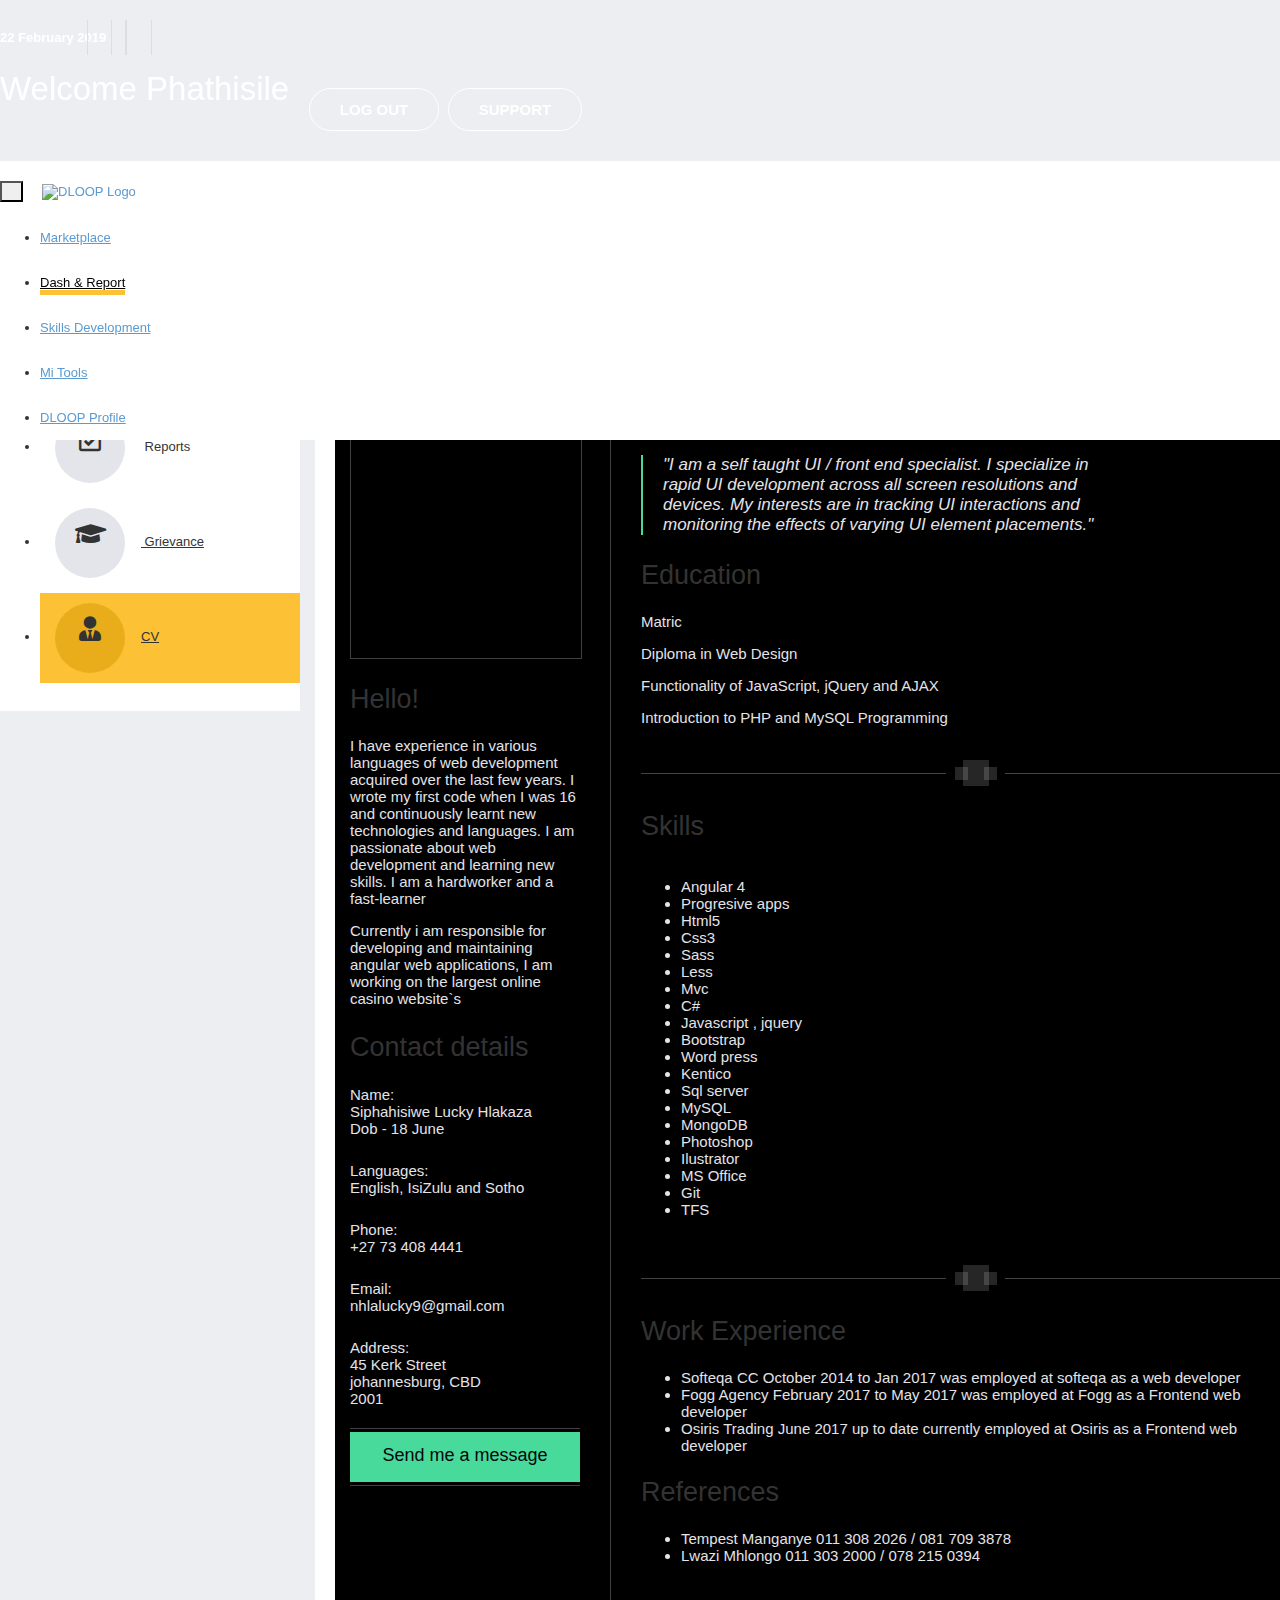
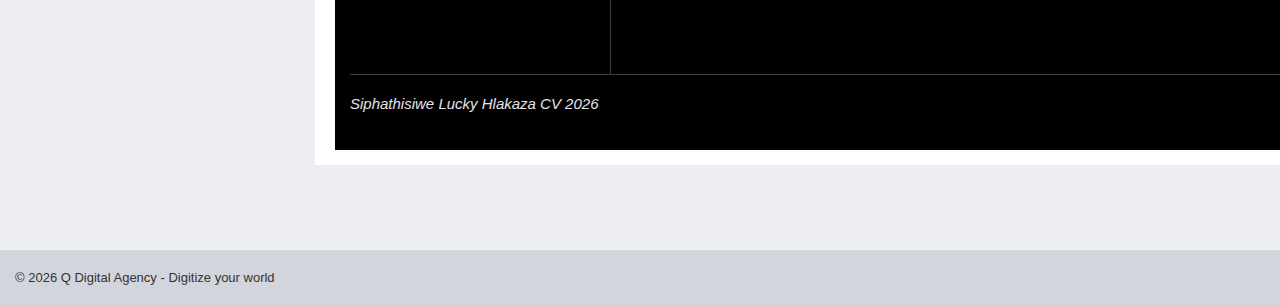
==== commit 64b8b48b: "refactor(cv): added cv file" ====
--- a/CV.html
+++ b/CV.html
@@ -85,7 +85,7 @@
         </li>
         <li>
           <a href="./grievances.html">
-            <i class="nav-icon fas fa-graduation-cap marg-right-sm"></i> 
+            <i class="nav-icon fas fa-graduation-cap marg-right-sm"></i>
             Grievance
           </a>
         </li>
@@ -102,10 +102,131 @@
           <div class="profile-content">
             <div class="portlet light">
               <div class="portlet-title">
-                 <h3>Curriculum Vitae</h3>  
+                <h3>Curriculum Vitae</h3>
               </div>
-              <div class="portlet-body">
-                 <img src="./assets/Tebogo_Cv.PNG"  alt="CV" class="img-responsive"/>
+              <div class="portlet-body clearfix">
+                <div id="main_container" class="clearfix main-cv">
+                  <!-- HEADER -->
+                  <!-- LEFT COL -->
+                  <div id="left_col">
+                    <div class="profile_frame">
+                      <div class="profile_picture" style="background: url('./assets/user.jpg') 100% /210px no-repeat;"></div>
+                    </div>
+                    <div class="hello_content">
+                      <h2>Hello!</h2>
+                      <p>I have experience in various languages of web development acquired over the last few years. I
+                        wrote my first code when I was 16 and continuously learnt new technologies and languages. I am
+                        passionate about web development and learning new skills. I am a hardworker and a fast-learner
+                      </p>
+                      <p>Currently i am responsible for developing and maintaining angular web applications, I am
+                        working on the largest online casino website`s</p>
+                    </div>
+                    <div class="contact_details_content">
+                      <h2>Contact details</h2>
+                      <p class="purple">Name:</p>
+                      <p>Siphahisiwe Lucky Hlakaza</p>
+                      <p>Dob - 18 June</p>
+                      <p class="purple">Languages:</p>
+                      <p>English, IsiZulu and Sotho</p>
+                      <p class="purple">Phone:</p>
+                      <p>+27 73 408 4441</p>
+                      <p class="purple">Email:</p>
+                      <p>nhlalucky9@gmail.com</p>
+                      <p class="purple">Address:</p>
+                      <p>45 Kerk Street</p>
+                      <p>johannesburg, CBD</p>
+                      <p>2001</p>
+                    </div>
+                    <a href="mailto:nhlalucky9@gmail.com" class="send_message_button">
+                      <span class="content">Send me a message <span
+                          class="fontawesome-double-angle-right"></span></span>
+                    </a>
+                  </div>
+                  <!-- PROFILE CONTENT -->
+                  <div id="content_container">
+                    <div class="block">
+                      <h1>Profile</h1>
+                      <blockquote class="profile_quote">
+                        <p>"I am a self taught UI / front end specialist. I specialize in rapid UI development across
+                          all screen resolutions and devices. My interests are in tracking UI interactions and
+                          monitoring the effects of varying UI element placements."</p>
+                        <span class="entypo-quote"></span>
+                      </blockquote>
+                    </div>
+                    <div class="block" id="education">
+                      <h2>Education</h2>
+                      <p>Matric</p>
+                      <p>Diploma in Web Design</p>
+                      <p>Functionality of JavaScript, jQuery and AJAX </p>
+                      <p>Introduction to PHP and MySQL Programming</p>
+
+                    </div>
+                    <div class="horizontal_line">
+                      <div class="line_left"></div>
+                      <div class="left_circle"></div>
+                      <div class="central_circle"></div>
+                      <div class="right_circle"></div>
+                      <div class="line_right"></div>
+                    </div>
+                    <div class="block" id="skills">
+                      <h2>Skills</h2>
+                      <div class="philosophy_content">
+                        <ul>
+                          <li>Angular 4</li>
+                          <li>Progresive apps</li>
+                          <li>Html5</li>
+                          <li>Css3</li>
+                          <li>Sass</li>
+                          <li>Less</li>
+                          <li>Mvc</li>
+                          <li>C#</li>
+                          <li>Javascript , jquery</li>
+                          <li>Bootstrap</li>
+                          <li>Word press</li>
+                          <li>Kentico</li>
+                          <li>Sql server</li>
+                          <li>MySQL</li>
+                          <li>MongoDB</li>
+                          <li>Photoshop</li>
+                          <li>Ilustrator</li>
+                          <li>MS Office</li>
+                          <li>Git</li>
+                          <li>TFS</li>
+                        </ul>
+                        <div class="clear"></div>
+                      </div>
+                    </div>
+                    <div class="horizontal_line">
+                      <div class="line_left"></div>
+                      <div class="left_circle"></div>
+                      <div class="central_circle"></div>
+                      <div class="right_circle"></div>
+                      <div class="line_right"></div>
+                    </div>
+                    <div class="last block" id="experience">
+                      <h2>Work Experience</h2>
+                      <ul>
+                        <li><b>Softeqa CC</b> October 2014 to Jan 2017 was employed at softeqa as a web developer</li>
+                        <li><b>Fogg Agency</b> February 2017 to May 2017 was employed at Fogg as a Frontend web
+                          developer</li>
+                        <li><b>Osiris Trading</b> June 2017 up to date currently employed at Osiris as a Frontend web
+                          developer</li>
+                      </ul>
+                      <h2>References</h2>
+                      <ul>
+                        <li><b>Tempest Manganye</b> 011 308 2026 / 081 709 3878</li>
+                        <li><b>Lwazi Mhlongo</b> 011 303 2000 / 078 215 0394</li>
+                      </ul>
+                    </div>
+                  </div>
+                  <div class="clear"></div>
+                  <!-- FOOTER -->
+                  <div id="footer">
+                    <p class="footer_name">Siphathisiwe Lucky Hlakaza CV
+                      <script>document.write(new Date().getFullYear());</script>
+                    </p>
+                  </div>
+                </div>
               </div>
             </div>
           </div>
@@ -114,12 +235,471 @@
     </div>
   </div>
   <footer class="footer container bg-dark--gray">
-      <span class="text-small text-gray">&copy; <script>document.write(new Date().getFullYear())</script> Q Digital Agency - Digitize your world</span>
+    <span class="text-small text-gray">&copy;
+      <script>document.write(new Date().getFullYear())</script> Q Digital Agency - Digitize your world</span>
   </footer>
   <!-- jQuery library -->
   <script src="//ajax.googleapis.com/ajax/libs/jquery/1.11.3/jquery.min.js"></script>
   <!-- Bootstrap JS -->
   <script src="//maxcdn.bootstrapcdn.com/bootstrap/3.3.5/js/bootstrap.min.js"></script>
+  <style>
+    .main-cv{
+     background: #000000
+    }
+    [class*="entypo-"]:before {
+      font-family: 'entypo', sans-serif;
+    }
+
+    /* fontawesome */
+    [class*="fontawesome-"]:before {
+      font-family: 'FontAwesome', sans-serif;
+    }
+
+    /* Utils */
+
+    .clear {
+      clear: both;
+    }
+
+    .purple {
+      color: #837c9a;
+    }
+
+    .block {
+      margin: 25px 30px;
+    }
+
+    .block h1 {
+      margin-left: -5px;
+      font-weight: 200;
+    }
+
+    .last.block {
+      margin-bottom: 110px;
+    }
+
+    .horizontal_list {
+      margin: 0;
+      padding: 0;
+      list-style-type: none;
+    }
+
+    .horizontal_list li {
+      float: left;
+    }
+
+    .horizontal_list li:before {
+      content: none;
+    }
+
+    .horizontal_list li {
+      padding-left: 0;
+      text-indent: 0;
+    }
+
+    .horizontal_line {
+      margin: 34px 0 0 30px;
+      height: 26px;
+      position: relative;
+    }
+
+    .line_left,
+    .line_right {
+      border-top: 1px solid #434247;
+      width: 305px;
+      margin-top: 13px;
+    }
+
+    .line_left {
+      float: left;
+    }
+
+    .line_right {
+      float: right;
+    }
+
+    .left_circle,
+    .central_circle,
+    .right_circle {
+      background: rgb(69, 68, 73);
+      background: rgba(255, 255, 255, 0.15);
+      position: absolute;
+      border-radius: 50px;
+    }
+
+    .left_circle,
+    .right_circle {
+      width: 13px;
+      height: 13px;
+      top: 7px;
+    }
+
+    .left_circle {
+      left: 314px;
+    }
+
+    .central_circle {
+      width: 26px;
+      height: 26px;
+      top: 0px;
+      left: 322px;
+    }
+
+    .right_circle {
+      left: 343px;
+    }
+
+    /* Main tags */
+
+
+    blockquote {
+      font-style: italic;
+      margin: 25px 0;
+      padding-left: 20px;
+      border-left: 2px solid #48DA9B;
+    }
+
+   .main-cv blockquote,
+   .main-cv  p,
+   .main-cv a,
+   .main-cv li {
+      font-family: 'Lato', Helvetica, sans-serif;
+      font-weight: 300;
+      font-size: 15px;
+      color: #e4e3e8;
+    }
+
+    a:focus {
+      outline: none;
+    }
+
+    .header_menu_container ul {
+      list-style: none;
+      padding: 0;
+      margin: 0;
+    }
+
+    .header_menu_container li {
+      padding-left: 1em;
+      text-indent: -.7em;
+    }
+
+    .header_menu_container li:before {
+      content: "• ";
+      color: #837c9a;
+      font-size: 20px;
+      padding-right: 8px;
+    }
+
+    /* Containers size */
+
+    #main_container {
+      width: 1024px;
+    padding: 15px;
+    margin: 0 auto;
+    }
+
+    #header {
+      height: 130px;
+      border-bottom: 1px solid #403F44;
+    }
+
+    .header_logotype_container {
+      width: 260px;
+      height: 130px;
+      border-right: 1px solid #403F44;
+      float: left;
+    }
+
+    .header_menu_container {
+      height: 130px;
+      width: 699px;
+      float: left;
+    }
+
+    .header_menu_container a {
+      font-family: 'Lato', Helvetica, sans-serif;
+    }
+
+    #left_col {
+      width: 260px;
+      float: left;
+    }
+
+    #content_container {
+      width: 699px;
+      border-left: 1px solid #403F44;
+      float: left;
+    }
+
+    #footer {
+      width: 960px;
+      height: 60px;
+      border-top: 1px solid #403F44;
+      display: inline-block;
+    }
+
+    /* HEADER */
+
+    .logotype_name {
+      text-transform: uppercase;
+      font-size: 16px;
+      margin: 58px 5px 0;
+    }
+
+    .logotype_occupation {
+      text-transform: uppercase;
+      margin-top: 5px;
+      color: #5ce2af;
+      font-size: 14px;
+      letter-spacing: 2px;
+      padding-left: 7px;
+    }
+
+    .download_print_buttons {
+      width: 225px;
+      height: 45px;
+      float: right;
+    }
+
+    .download_print_buttons a {
+      text-decoration: none;
+      font-size: 12px;
+      font-family: 'Lato', Helvetica, sans-serif;
+      font-style: italic;
+      line-height: 45px;
+      padding: 16px 17px;
+      background: #353638;
+    }
+
+    .download_print_buttons a:hover {
+      background: #020609;
+    }
+
+    .download_print_buttons .icon {
+      color: #02070a;
+      padding-right: 6px;
+      font-style: normal;
+      font-size: 18px;
+    }
+
+    .icon-angle-double-right {
+      position: relative;
+      top: 2px;
+    }
+
+    .download_print_buttons a:hover .icon {
+      color: #e4e3e8;
+    }
+
+    .header_menu {
+      width: 699px;
+      margin-top: 40px;
+      margin-left: 5px;
+    }
+
+    .header_menu a {
+      text-decoration: none;
+      padding: 0 20px;
+      border-left: 1px solid #e4e3e8;
+      font-size: 16px;
+      font-weight: 400;
+    }
+
+    .header_menu a.no_border {
+      border-left: none;
+    }
+
+    .header_menu a:hover {
+      color: #837c9a;
+    }
+
+    /* LEFT NAV */
+
+    #left_nav h2 {
+      margin: 0;
+      font-size: 24px;
+    }
+
+    .profile_frame {
+      width: 230px;
+      height: 260px;
+      background: black;
+      border: 1px solid #403F44;
+      margin-top: 30px;
+    }
+
+    .profile_picture {
+      width: 210px;
+      height: 240px;
+      margin: 10px;
+  
+    }
+
+    .hello_content,
+    .contact_details_content {
+      margin-top: 25px;
+    }
+
+    .hello_content {
+      width: 230px;
+    }
+
+    .contact_details_content h2+p.purple {
+      margin-top: 10px;
+    }
+
+    .contact_details_content p {
+      margin: 0;
+    }
+
+    .contact_details_content p.purple {
+      margin-top: 25px;
+    }
+
+    .send_message_button,
+    .special_button {
+      margin-top: 25px;
+      display: block;
+      background: #48DA9B;
+      width: 230px;
+      height: 50px;
+      position: relative;
+      z-index: 1;
+    }
+
+    .cut1:after {
+      content: "";
+      position: absolute;
+      bottom: -19px;
+      left: -20px;
+      width: 30px;
+      height: 30px;
+      z-index: 9;
+      background: url(http://subtlepatterns2015.subtlepatterns.netdna-cdn.com/patterns/dark_wall.png) repeat;
+      transform: rotate(45deg);
+    }
+
+    .cut2:before {
+      content: "";
+      position: absolute;
+      top: -19px;
+      right: -20px;
+      width: 30px;
+      height: 30px;
+      z-index: 9;
+      background: url(http://subtlepatterns2015.subtlepatterns.netdna-cdn.com/patterns/dark_wall.png) repeat;
+      transform: rotate(45deg);
+    }
+
+    .content {
+      text-align: center;
+      color: #04080b;
+      width: 100%;
+      height: 40px;
+      position: absolute;
+      z-index: 2;
+      font: 18px 'Lato', Arial, sans-serif;
+      margin: 0;
+      padding: 16px 0 0;
+      top: -4px;
+      bottom: 10px;
+      border-top: 1px solid #403F44;
+      border-bottom: 1px solid #403F44;
+    }
+
+    .send_message_button:hover,
+    .special_button:hover {
+      background: #29C782;
+    }
+
+    .get_social_content {
+      margin-top: 15px;
+    }
+
+    .get_social_content h2 {
+      margin-bottom: 8px;
+    }
+
+    .social_icons {
+      margin-left: -8px;
+    }
+
+    .social_icons a {
+      font-size: 35px;
+      text-decoration: none;
+      color: #000507;
+      padding: 0;
+      padding: 0 5px;
+    }
+
+    .social_icons a span.invisible {
+      display: none;
+    }
+
+    .social_icons .facebook:hover {
+      background: #3b5998;
+      color: #dfe3ee;
+      border-top-right-radius: 50px;
+      border-bottom-left-radius: 50px;
+    }
+
+    .social_icons .twitter:hover {
+      background: #00B0ED;
+      color: #fff;
+      border-top-left-radius: 50px;
+      border-bottom-right-radius: 50px;
+    }
+
+    .social_icons .linkedin:hover {
+      background: #007bb6;
+      color: #fff;
+      border-top-right-radius: 50px;
+      border-bottom-left-radius: 50px;
+    }
+
+    .footer_name {
+      font-style: italic;
+      margin-top: 20px;
+    }
+
+    /* Profile Content */
+
+    .profile_quote {
+      position: relative;
+      /* margin-left: 5px; */
+    }
+
+    .profile_quote p {
+      font-size: 17px;
+      width: 455px;
+    }
+
+    .profile_quote .entypo-quote {
+      color: #3d3a41;
+      font-size: 80px;
+      font-style: normal;
+      position: absolute;
+      top: -20px;
+      right: 70px;
+      cursor: default;
+    }
+
+    .philosophy_content {
+      margin-top: 20px;
+    }
+
+    .philosophy_content p {
+      margin: 0;
+      width: 370px;
+      float: left;
+    }
+
+    .philosophy_content ul {
+      float: left;
+      padding-left: 40px;
+    }
+  </style>
 </body>
 
 </html>--- a/styles/main.css
+++ b/styles/main.css
@@ -64,7 +64,7 @@
 /*************
 Buttons
 **************/
-.btn {
+.btn.btn-rounded, .btn.btn-primary, .btn.btn-secondary {
   text-align: center;
   background-color: transparent;
   display: inline-block;
@@ -135,6 +135,7 @@
 }
 .main-content {
   margin-top: 248px;
+  position: relative;
 }
 .sidebar {
   width: 300px;
@@ -292,6 +293,23 @@
   .table.table-bordered  th{
     text-align: center
 }
+.display-block{
+  display: block;
+}
+.modal {
+  background: rgba(0, 0, 0, 0.68);
+}
+#application .modal-body {
+  position: relative;
+  padding: 15px 30px;
+}
+.modal-open {
+  overflow: hidden;
+  position: fixed;
+  width: 100%;
+}
+
+
 /**
 Spacing
 **/
@@ -359,4 +377,15 @@
 
 .flush-pad-all{
    padding: 40px !important;
+}
+@media (min-width: 992px){
+.modal-lg {
+    width: 1024px;
+}
+}
+@media (min-width: 1440px){
+.portlet.light .portlet-body {
+  padding-top: 8px;
+  height: 250px;
+}
 }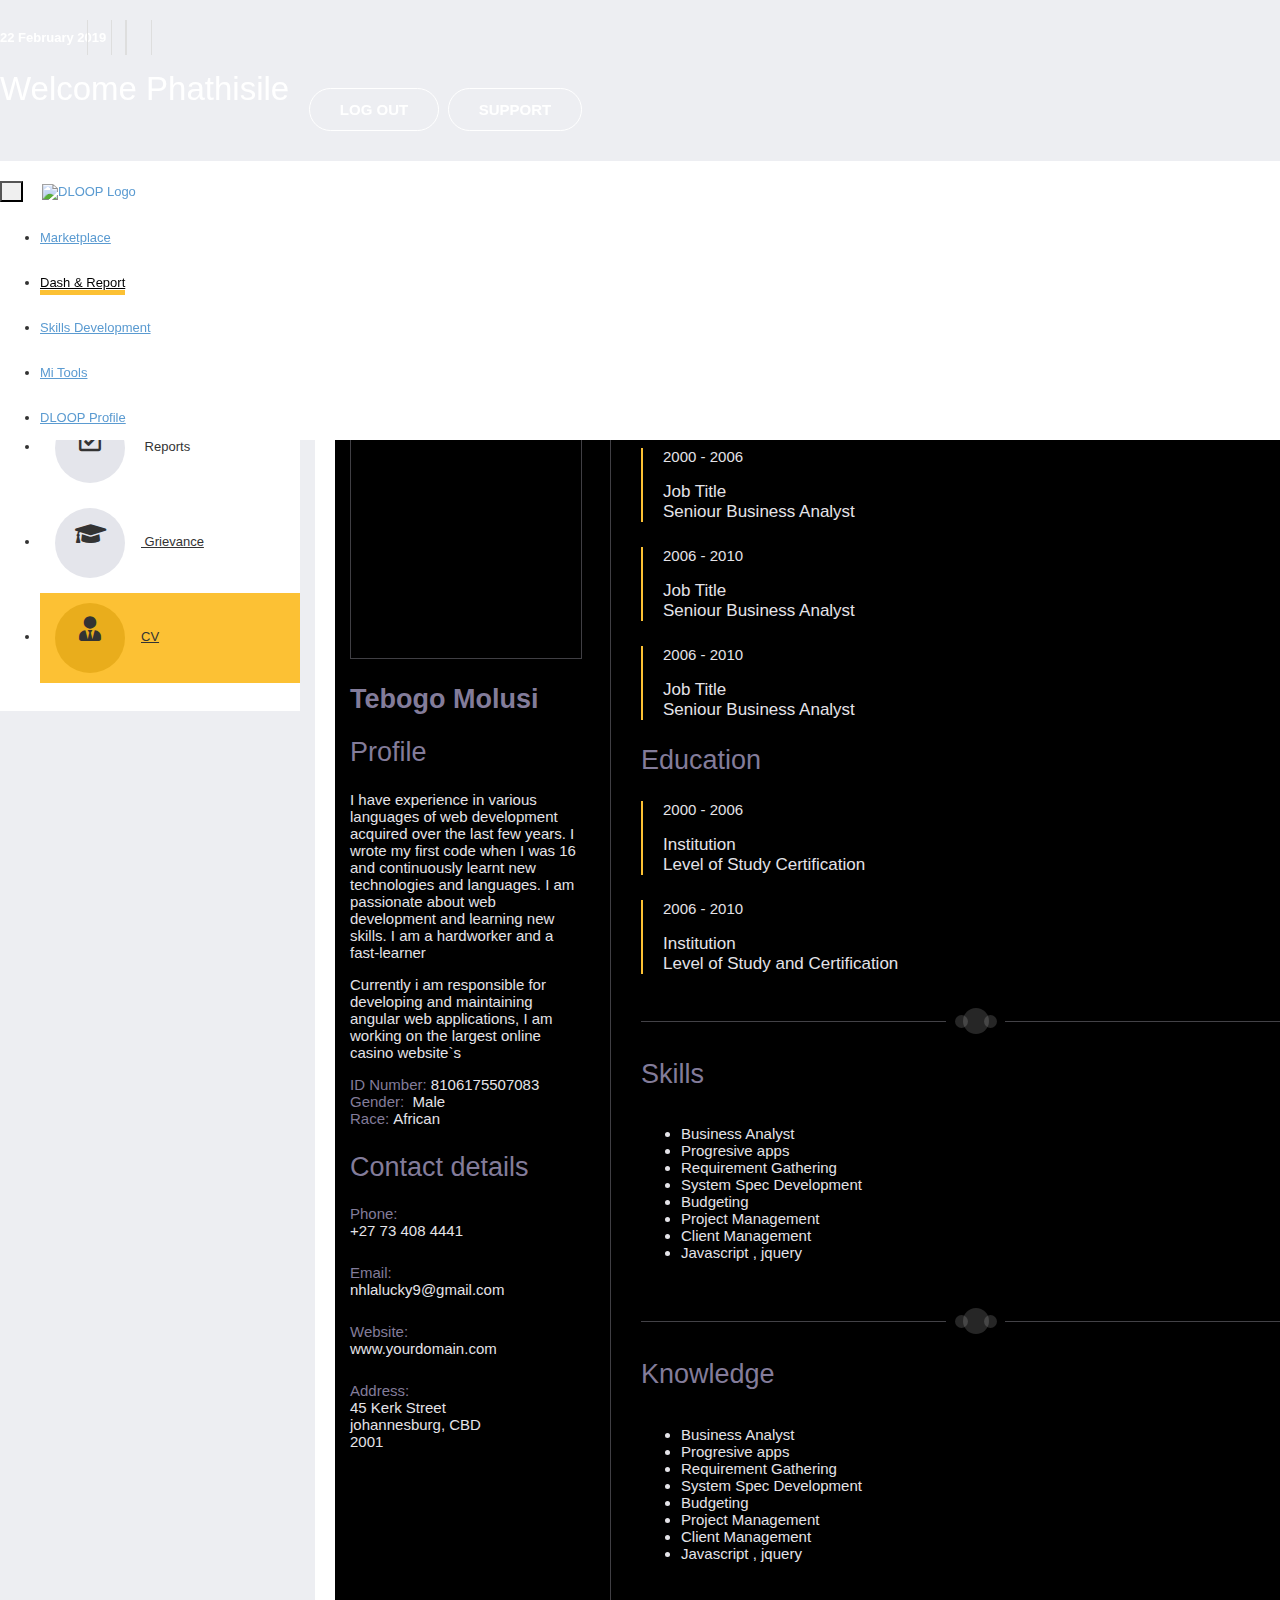
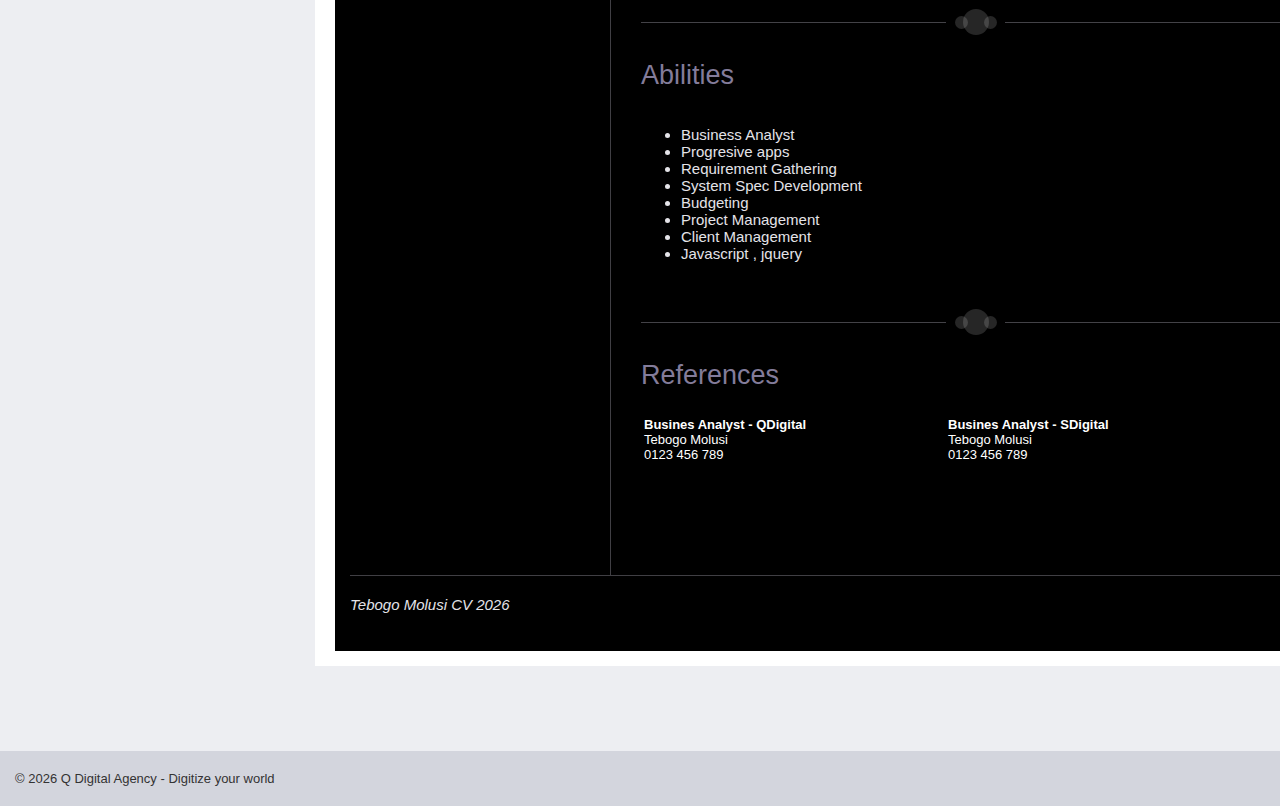
==== commit c9e12e14: "refactor(cv): updated cv template" ====
--- a/CV.html
+++ b/CV.html
@@ -73,7 +73,7 @@
   <!-- Content -->
   <div class="main-content container">
 
-    <div class="sidebar bg-white">
+    <div class="sidebar bg-white  col-lg-2 col-md-3 col-sm-4">
       <div class="text-center">
         <img class="user-profile" alt="user image" src="./assets/user.jpg" />
         <p class="text-small text-center marg-top-sm">Logged in as</p>
@@ -96,69 +96,94 @@
         </li>
       </ul>
     </div>
-    <div class="content-wrapper bg-white">
+    <div class="content-wrapper col-lg-10 col-md-9 col-sm-8">
       <div class="row">
         <div class="col-md-12">
           <div class="profile-content">
-            <div class="portlet light">
+            <div class="portlet light hide-overflow">
               <div class="portlet-title">
                 <h3>Curriculum Vitae</h3>
               </div>
-              <div class="portlet-body clearfix">
-                <div id="main_container" class="clearfix main-cv">
+              <div class="portlet-body">
+                <div id="main_container" class="main-cv">
                   <!-- HEADER -->
                   <!-- LEFT COL -->
                   <div id="left_col">
                     <div class="profile_frame">
-                      <div class="profile_picture" style="background: url('./assets/user.jpg') 100% /210px no-repeat;"></div>
+                      <div class="profile_picture" style="background: url('./assets/user.jpg') 100% /210px no-repeat;">
+                      </div>
                     </div>
                     <div class="hello_content">
-                      <h2>Hello!</h2>
+                      <h2 class="bold">Tebogo Molusi</h2>
+                      <h2>Profile</h2>
                       <p>I have experience in various languages of web development acquired over the last few years. I
                         wrote my first code when I was 16 and continuously learnt new technologies and languages. I am
                         passionate about web development and learning new skills. I am a hardworker and a fast-learner
                       </p>
                       <p>Currently i am responsible for developing and maintaining angular web applications, I am
                         working on the largest online casino website`s</p>
+                        <p>
+                            <strong class="purple">ID Number:&nbsp;</strong>8106175507083<br/>
+                            <strong class="purple">Gender:&nbsp;</strong> Male <br />
+                            <strong class="purple">Race:&nbsp;</strong>African
+                          </p>
                     </div>
                     <div class="contact_details_content">
                       <h2>Contact details</h2>
-                      <p class="purple">Name:</p>
-                      <p>Siphahisiwe Lucky Hlakaza</p>
-                      <p>Dob - 18 June</p>
-                      <p class="purple">Languages:</p>
-                      <p>English, IsiZulu and Sotho</p>
                       <p class="purple">Phone:</p>
                       <p>+27 73 408 4441</p>
                       <p class="purple">Email:</p>
                       <p>nhlalucky9@gmail.com</p>
+                      <p class="purple">Website:</p>
+                      <p>www.yourdomain.com</p>
                       <p class="purple">Address:</p>
                       <p>45 Kerk Street</p>
                       <p>johannesburg, CBD</p>
                       <p>2001</p>
                     </div>
-                    <a href="mailto:nhlalucky9@gmail.com" class="send_message_button">
-                      <span class="content">Send me a message <span
-                          class="fontawesome-double-angle-right"></span></span>
-                    </a>
                   </div>
                   <!-- PROFILE CONTENT -->
                   <div id="content_container">
                     <div class="block">
-                      <h1>Profile</h1>
+                      <h2>Work Experience</h2>
                       <blockquote class="profile_quote">
-                        <p>"I am a self taught UI / front end specialist. I specialize in rapid UI development across
-                          all screen resolutions and devices. My interests are in tracking UI interactions and
-                          monitoring the effects of varying UI element placements."</p>
-                        <span class="entypo-quote"></span>
+                        <strong>2000 - 2006</strong>
+                        <p>
+                          <strong>Job Title</strong> <br />
+                          Seniour Business Analyst
+                        </p>
+                      </blockquote>
+                      <blockquote class="profile_quote">
+                        <strong>2006 - 2010</strong>
+                        <p>
+                          <strong>Job Title</strong> <br />
+                          Seniour Business Analyst
+                        </p>
+                      </blockquote>
+                      <blockquote class="profile_quote">
+                        <strong>2006 - 2010</strong>
+                        <p>
+                          <strong>Job Title</strong> <br />
+                          Seniour Business Analyst
+                        </p>
                       </blockquote>
                     </div>
                     <div class="block" id="education">
                       <h2>Education</h2>
-                      <p>Matric</p>
-                      <p>Diploma in Web Design</p>
-                      <p>Functionality of JavaScript, jQuery and AJAX </p>
-                      <p>Introduction to PHP and MySQL Programming</p>
+                      <blockquote class="profile_quote">
+                        <strong>2000 - 2006</strong>
+                        <p>
+                          <strong>Institution</strong> <br />
+                          Level of Study Certification
+                        </p>
+                      </blockquote>
+                      <blockquote class="profile_quote">
+                        <strong>2006 - 2010</strong>
+                        <p>
+                          <strong>Institution</strong> <br />
+                          Level of Study and Certification
+                        </p>
+                      </blockquote>
 
                     </div>
                     <div class="horizontal_line">
@@ -172,26 +197,14 @@
                       <h2>Skills</h2>
                       <div class="philosophy_content">
                         <ul>
-                          <li>Angular 4</li>
+                          <li>Business Analyst</li>
                           <li>Progresive apps</li>
-                          <li>Html5</li>
-                          <li>Css3</li>
-                          <li>Sass</li>
-                          <li>Less</li>
-                          <li>Mvc</li>
-                          <li>C#</li>
+                          <li>Requirement Gathering</li>
+                          <li>System Spec Development</li>
+                          <li>Budgeting</li>
+                          <li>Project Management</li>
+                          <li>Client Management</li>
                           <li>Javascript , jquery</li>
-                          <li>Bootstrap</li>
-                          <li>Word press</li>
-                          <li>Kentico</li>
-                          <li>Sql server</li>
-                          <li>MySQL</li>
-                          <li>MongoDB</li>
-                          <li>Photoshop</li>
-                          <li>Ilustrator</li>
-                          <li>MS Office</li>
-                          <li>Git</li>
-                          <li>TFS</li>
                         </ul>
                         <div class="clear"></div>
                       </div>
@@ -203,26 +216,76 @@
                       <div class="right_circle"></div>
                       <div class="line_right"></div>
                     </div>
+                    <div class="block">
+                      <h2>Knowledge</h2>
+                      <div class="philosophy_content">
+                        <ul>
+                          <li>Business Analyst</li>
+                          <li>Progresive apps</li>
+                          <li>Requirement Gathering</li>
+                          <li>System Spec Development</li>
+                          <li>Budgeting</li>
+                          <li>Project Management</li>
+                          <li>Client Management</li>
+                          <li>Javascript , jquery</li>
+                        </ul>
+                        <div class="clear"></div>
+                      </div>
+                    </div>
+                    <div class="horizontal_line">
+                      <div class="line_left"></div>
+                      <div class="left_circle"></div>
+                      <div class="central_circle"></div>
+                      <div class="right_circle"></div>
+                      <div class="line_right"></div>
+                    </div>
+                    <div class="block">
+                      <h2>Abilities</h2>
+                      <div class="philosophy_content">
+                        <ul>
+                          <li>Business Analyst</li>
+                          <li>Progresive apps</li>
+                          <li>Requirement Gathering</li>
+                          <li>System Spec Development</li>
+                          <li>Budgeting</li>
+                          <li>Project Management</li>
+                          <li>Client Management</li>
+                          <li>Javascript , jquery</li>
+                        </ul>
+                        <div class="clear"></div>
+                      </div>
+                    </div>
+                    <div class="horizontal_line">
+                      <div class="line_left"></div>
+                      <div class="left_circle"></div>
+                      <div class="central_circle"></div>
+                      <div class="right_circle"></div>
+                      <div class="line_right"></div>
+                    </div>
                     <div class="last block" id="experience">
-                      <h2>Work Experience</h2>
-                      <ul>
-                        <li><b>Softeqa CC</b> October 2014 to Jan 2017 was employed at softeqa as a web developer</li>
-                        <li><b>Fogg Agency</b> February 2017 to May 2017 was employed at Fogg as a Frontend web
-                          developer</li>
-                        <li><b>Osiris Trading</b> June 2017 up to date currently employed at Osiris as a Frontend web
-                          developer</li>
-                      </ul>
                       <h2>References</h2>
-                      <ul>
-                        <li><b>Tempest Manganye</b> 011 308 2026 / 081 709 3878</li>
-                        <li><b>Lwazi Mhlongo</b> 011 303 2000 / 078 215 0394</li>
-                      </ul>
+                      <table>
+                        <tbody>
+                          <tr>
+                            <td width="300" class="text-white">
+                              <strong>Busines Analyst - QDigital</strong> <br />
+                              Tebogo Molusi <br />
+                              0123 456 789
+                            </td>
+                            <td width="300" class="text-white">
+                              <strong>Busines Analyst - SDigital</strong> <br />
+                              Tebogo Molusi <br />
+                              0123 456 789
+                            </td>
+                          </tr>
+                        </tbody>
+                      </table>
                     </div>
                   </div>
                   <div class="clear"></div>
                   <!-- FOOTER -->
                   <div id="footer">
-                    <p class="footer_name">Siphathisiwe Lucky Hlakaza CV
+                    <p class="footer_name">Tebogo Molusi CV
                       <script>document.write(new Date().getFullYear());</script>
                     </p>
                   </div>
@@ -243,9 +306,10 @@
   <!-- Bootstrap JS -->
   <script src="//maxcdn.bootstrapcdn.com/bootstrap/3.3.5/js/bootstrap.min.js"></script>
   <style>
-    .main-cv{
-     background: #000000
-    }
+    .main-cv {
+      background: #000000
+    }
+
     [class*="entypo-"]:before {
       font-family: 'entypo', sans-serif;
     }
@@ -262,11 +326,15 @@
     }
 
     .purple {
-      color: #837c9a;
+      color: #837c9a !important;
     }
 
     .block {
       margin: 25px 30px;
+    }
+
+    .main-cv h2 {
+      color: #837c9a;
     }
 
     .block h1 {
@@ -324,7 +392,7 @@
       background: rgb(69, 68, 73);
       background: rgba(255, 255, 255, 0.15);
       position: absolute;
-      border-radius: 50px;
+      border-radius: 50px !important;
     }
 
     .left_circle,
@@ -353,17 +421,16 @@
 
 
     blockquote {
-      font-style: italic;
+      /* font-style: italic; */
       margin: 25px 0;
       padding-left: 20px;
-      border-left: 2px solid #48DA9B;
-    }
-
-   .main-cv blockquote,
-   .main-cv  p,
-   .main-cv a,
-   .main-cv li {
-      font-family: 'Lato', Helvetica, sans-serif;
+      border-left: 2px solid #fcc134;
+    }
+
+    .main-cv blockquote,
+    .main-cv p,
+    .main-cv a,
+    .main-cv li {
       font-weight: 300;
       font-size: 15px;
       color: #e4e3e8;
@@ -385,7 +452,7 @@
     }
 
     .header_menu_container li:before {
-      content: "• ";
+      content: "•";
       color: #837c9a;
       font-size: 20px;
       padding-right: 8px;
@@ -395,13 +462,13 @@
 
     #main_container {
       width: 1024px;
-    padding: 15px;
-    margin: 0 auto;
+      padding: 15px;
+      margin: 0 auto;
     }
 
     #header {
       height: 130px;
-      border-bottom: 1px solid #403F44;
+      border-bottom: 1px solid #fcc134;
     }
 
     .header_logotype_container {
@@ -417,9 +484,6 @@
       float: left;
     }
 
-    .header_menu_container a {
-      font-family: 'Lato', Helvetica, sans-serif;
-    }
 
     #left_col {
       width: 260px;
@@ -465,7 +529,6 @@
     .download_print_buttons a {
       text-decoration: none;
       font-size: 12px;
-      font-family: 'Lato', Helvetica, sans-serif;
       font-style: italic;
       line-height: 45px;
       padding: 16px 17px;
@@ -533,7 +596,7 @@
       width: 210px;
       height: 240px;
       margin: 10px;
-  
+
     }
 
     .hello_content,
@@ -561,7 +624,7 @@
     .special_button {
       margin-top: 25px;
       display: block;
-      background: #48DA9B;
+      background: #fcc134;
       width: 230px;
       height: 50px;
       position: relative;
@@ -599,7 +662,7 @@
       height: 40px;
       position: absolute;
       z-index: 2;
-      font: 18px 'Lato', Arial, sans-serif;
+      font: 18px ;
       margin: 0;
       padding: 16px 0 0;
       top: -4px;
@@ -608,56 +671,6 @@
       border-bottom: 1px solid #403F44;
     }
 
-    .send_message_button:hover,
-    .special_button:hover {
-      background: #29C782;
-    }
-
-    .get_social_content {
-      margin-top: 15px;
-    }
-
-    .get_social_content h2 {
-      margin-bottom: 8px;
-    }
-
-    .social_icons {
-      margin-left: -8px;
-    }
-
-    .social_icons a {
-      font-size: 35px;
-      text-decoration: none;
-      color: #000507;
-      padding: 0;
-      padding: 0 5px;
-    }
-
-    .social_icons a span.invisible {
-      display: none;
-    }
-
-    .social_icons .facebook:hover {
-      background: #3b5998;
-      color: #dfe3ee;
-      border-top-right-radius: 50px;
-      border-bottom-left-radius: 50px;
-    }
-
-    .social_icons .twitter:hover {
-      background: #00B0ED;
-      color: #fff;
-      border-top-left-radius: 50px;
-      border-bottom-right-radius: 50px;
-    }
-
-    .social_icons .linkedin:hover {
-      background: #007bb6;
-      color: #fff;
-      border-top-right-radius: 50px;
-      border-bottom-left-radius: 50px;
-    }
-
     .footer_name {
       font-style: italic;
       margin-top: 20px;
@@ -667,7 +680,6 @@
 
     .profile_quote {
       position: relative;
-      /* margin-left: 5px; */
     }
 
     .profile_quote p {
